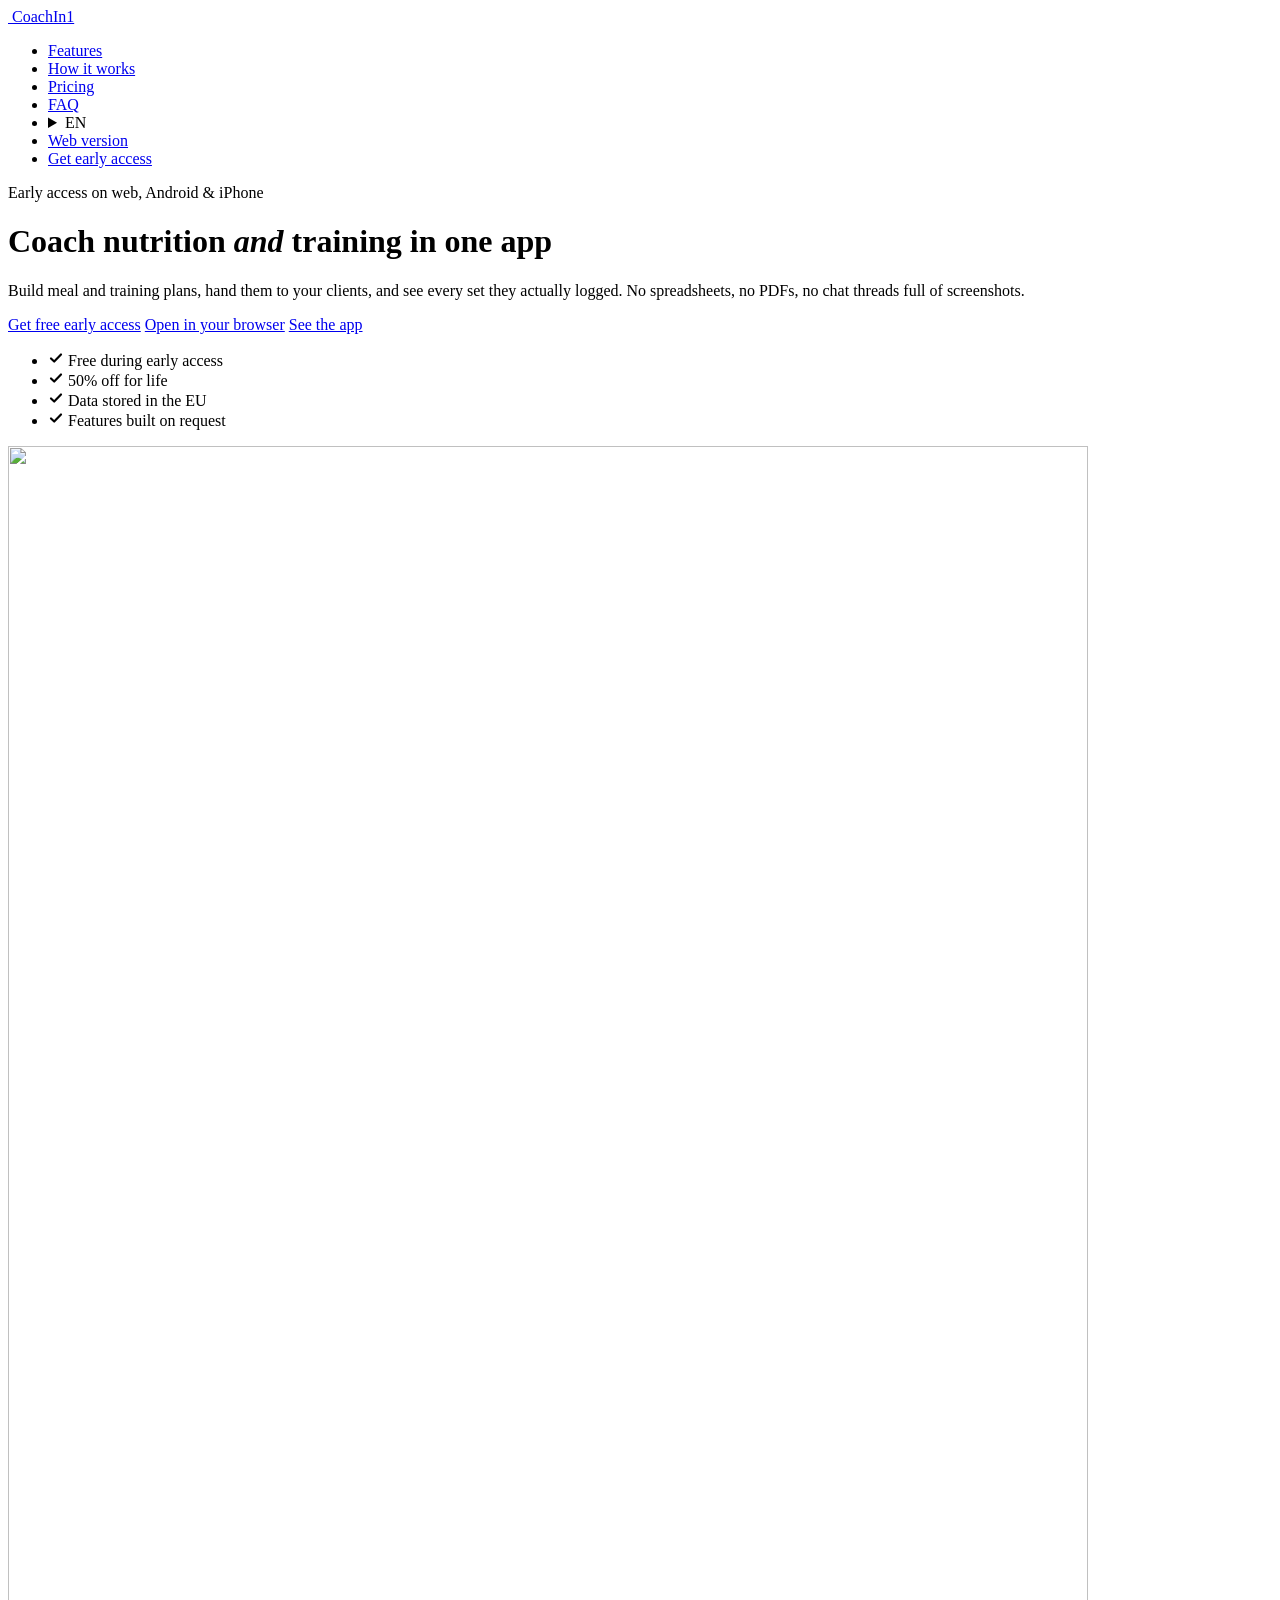
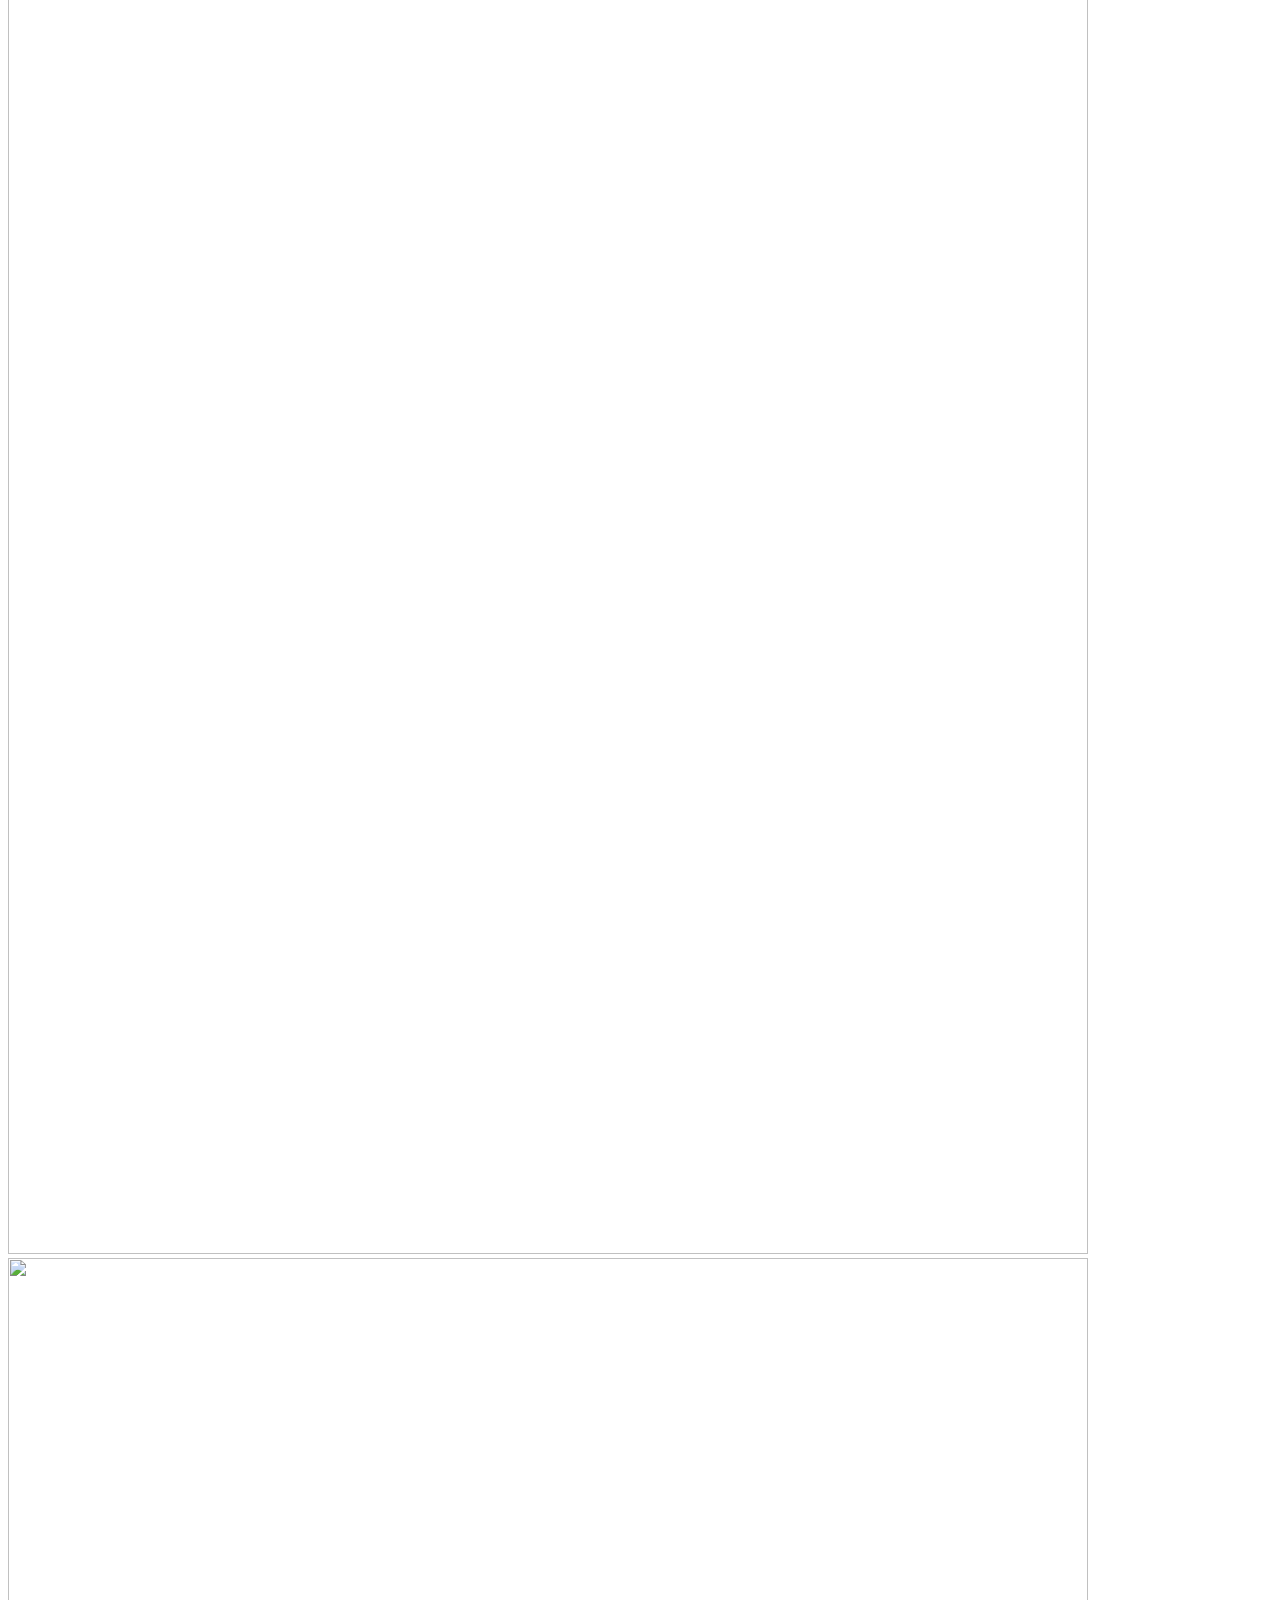
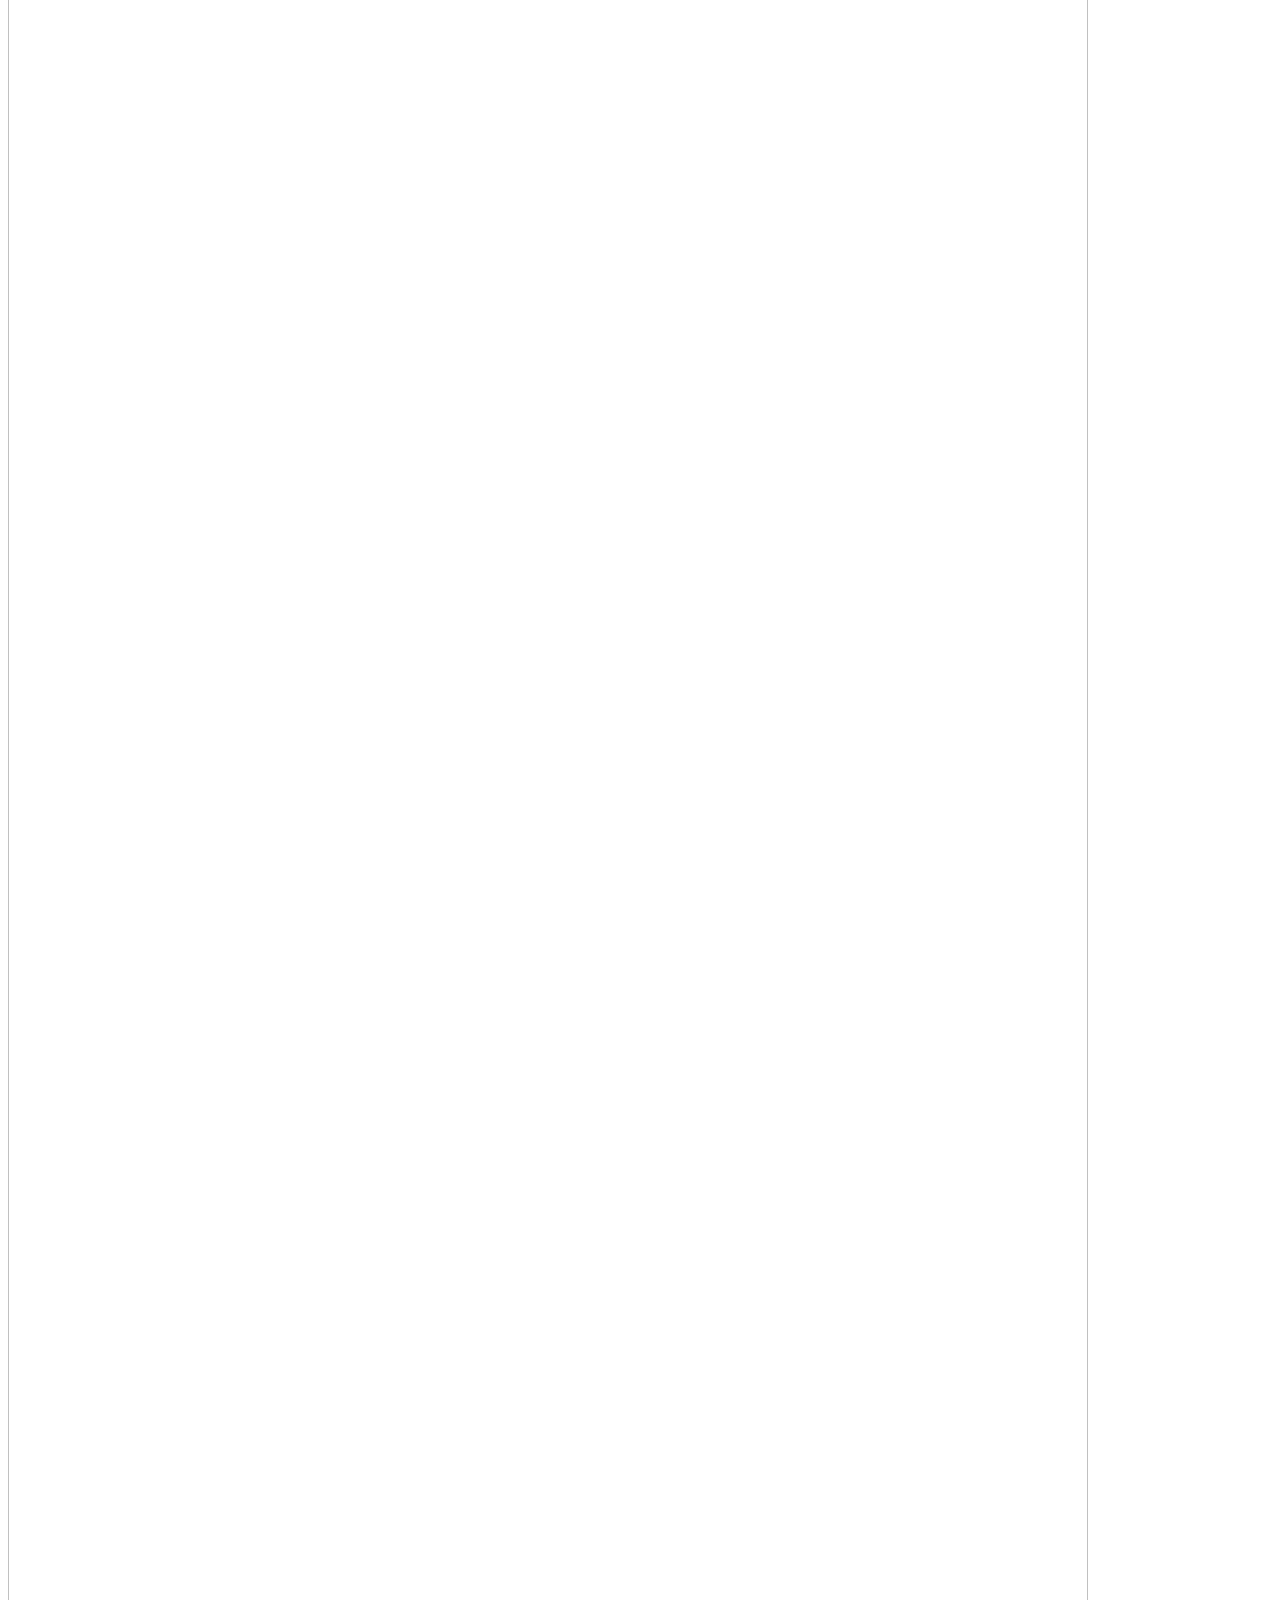
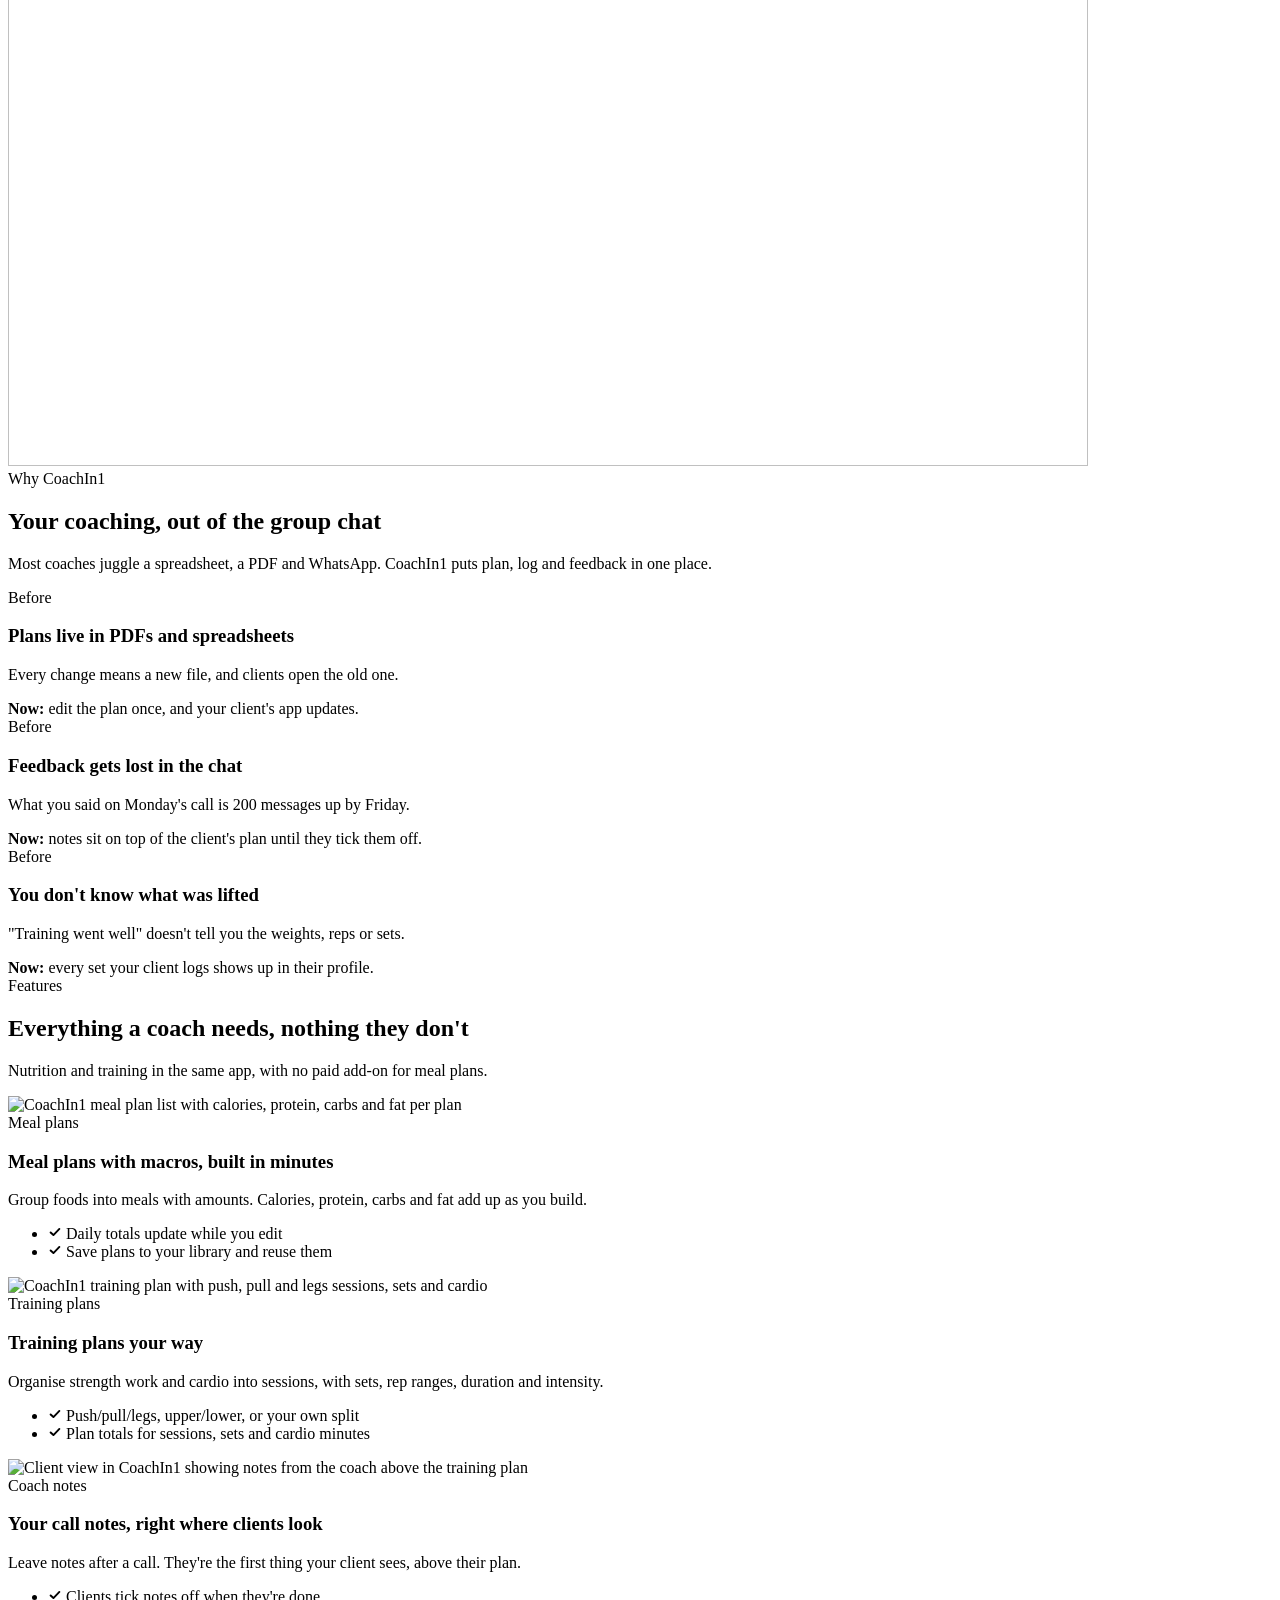
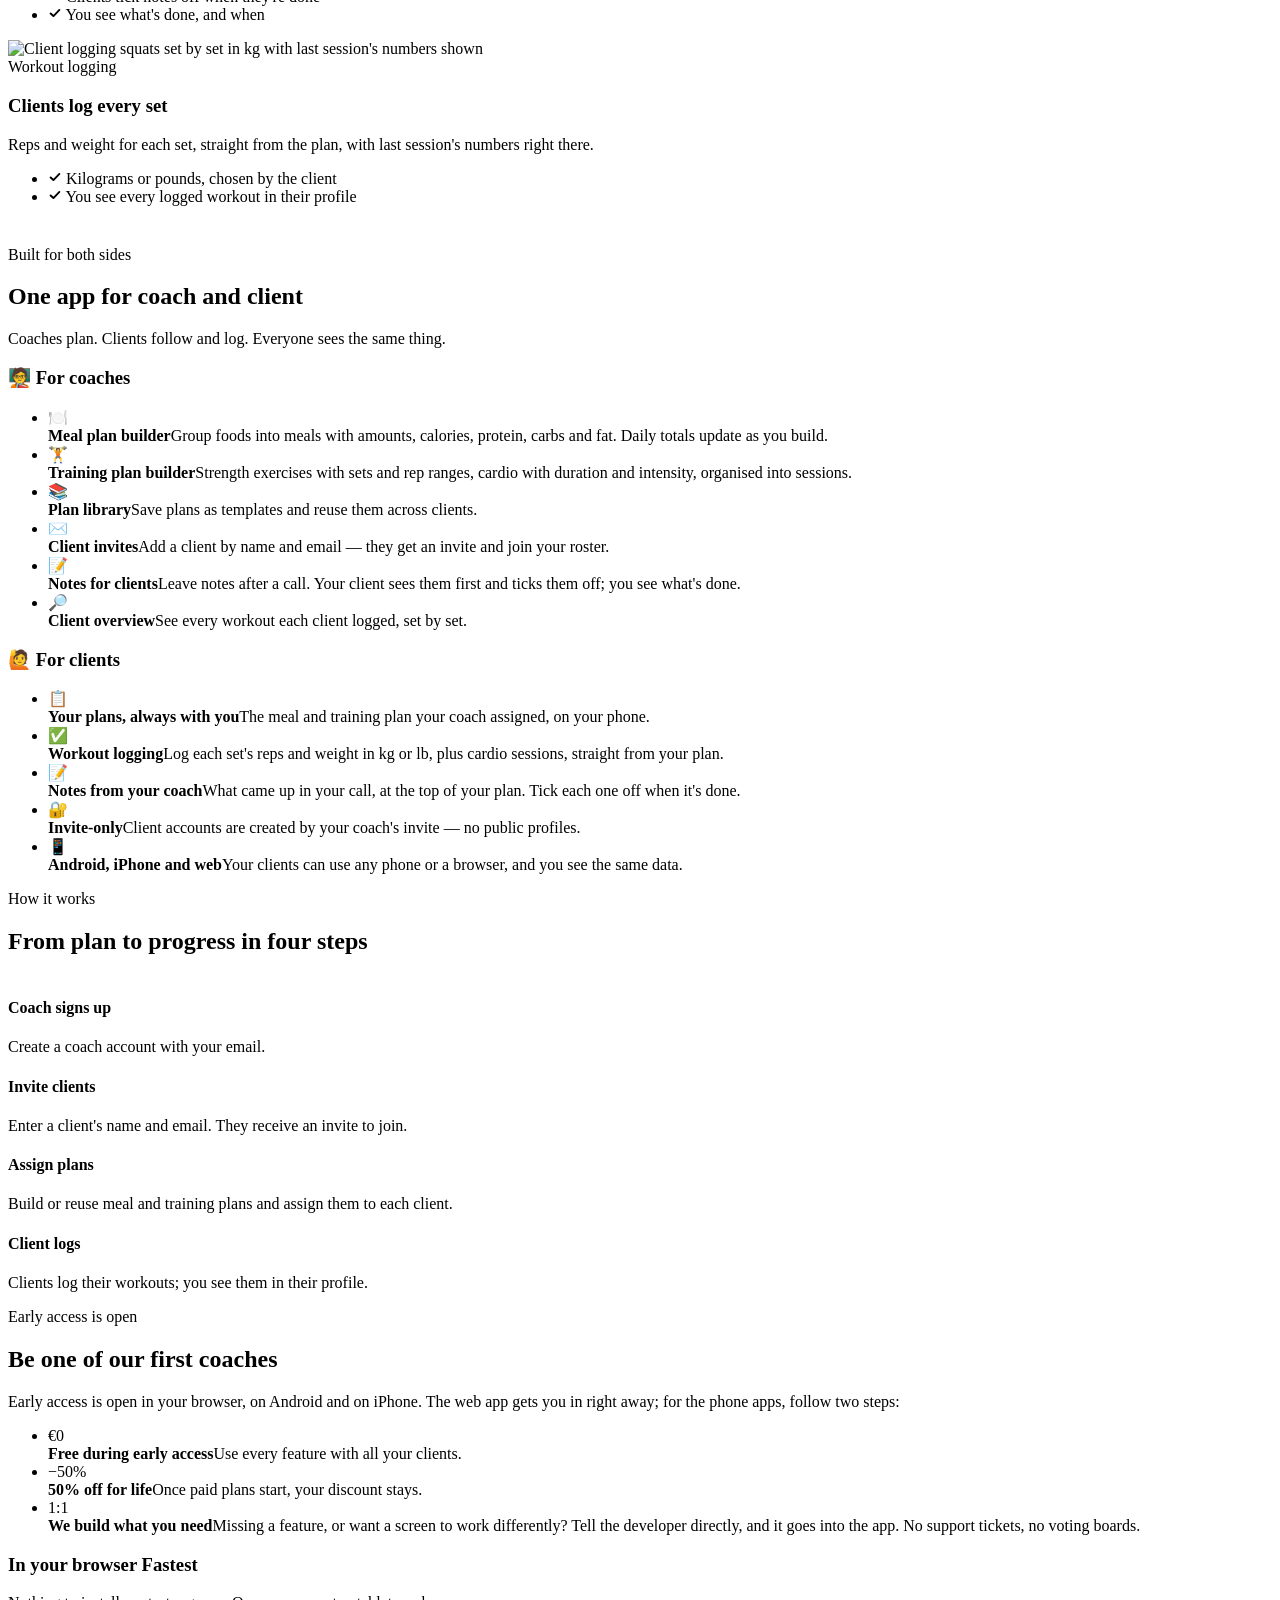
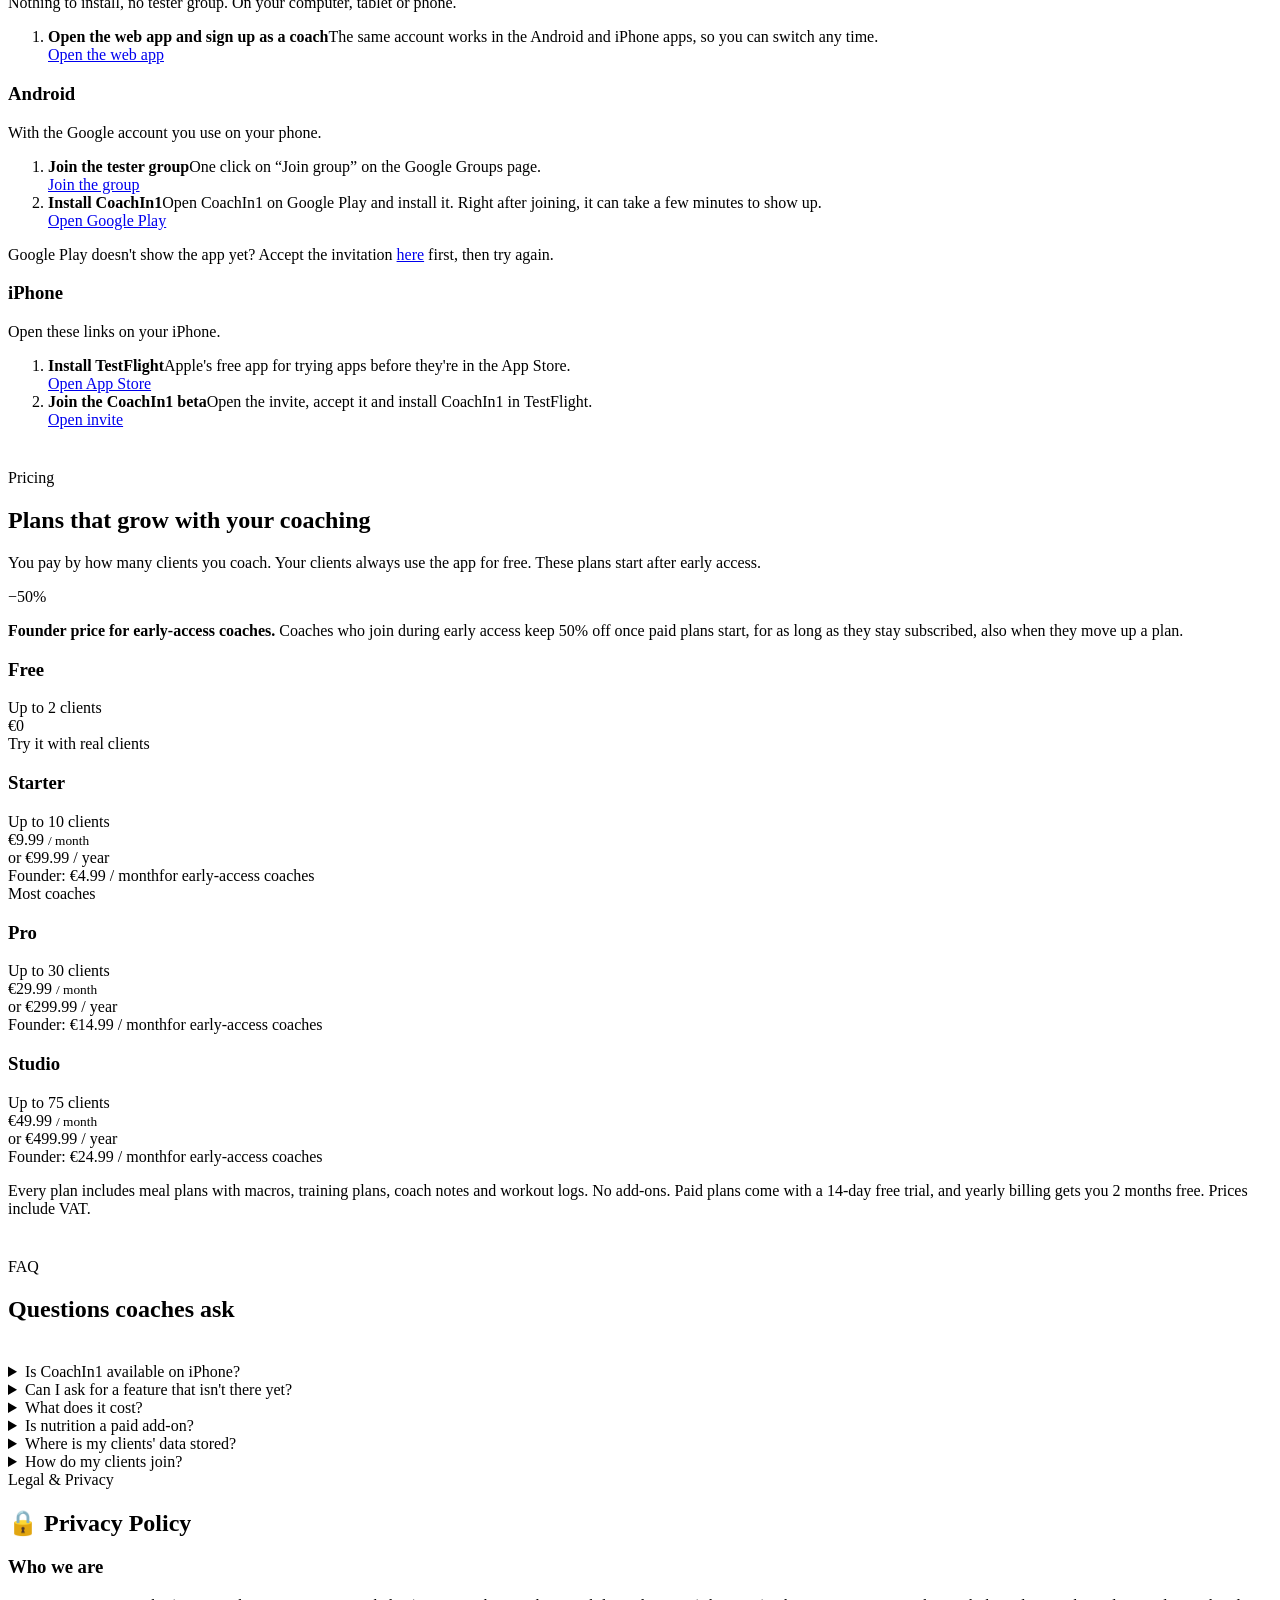
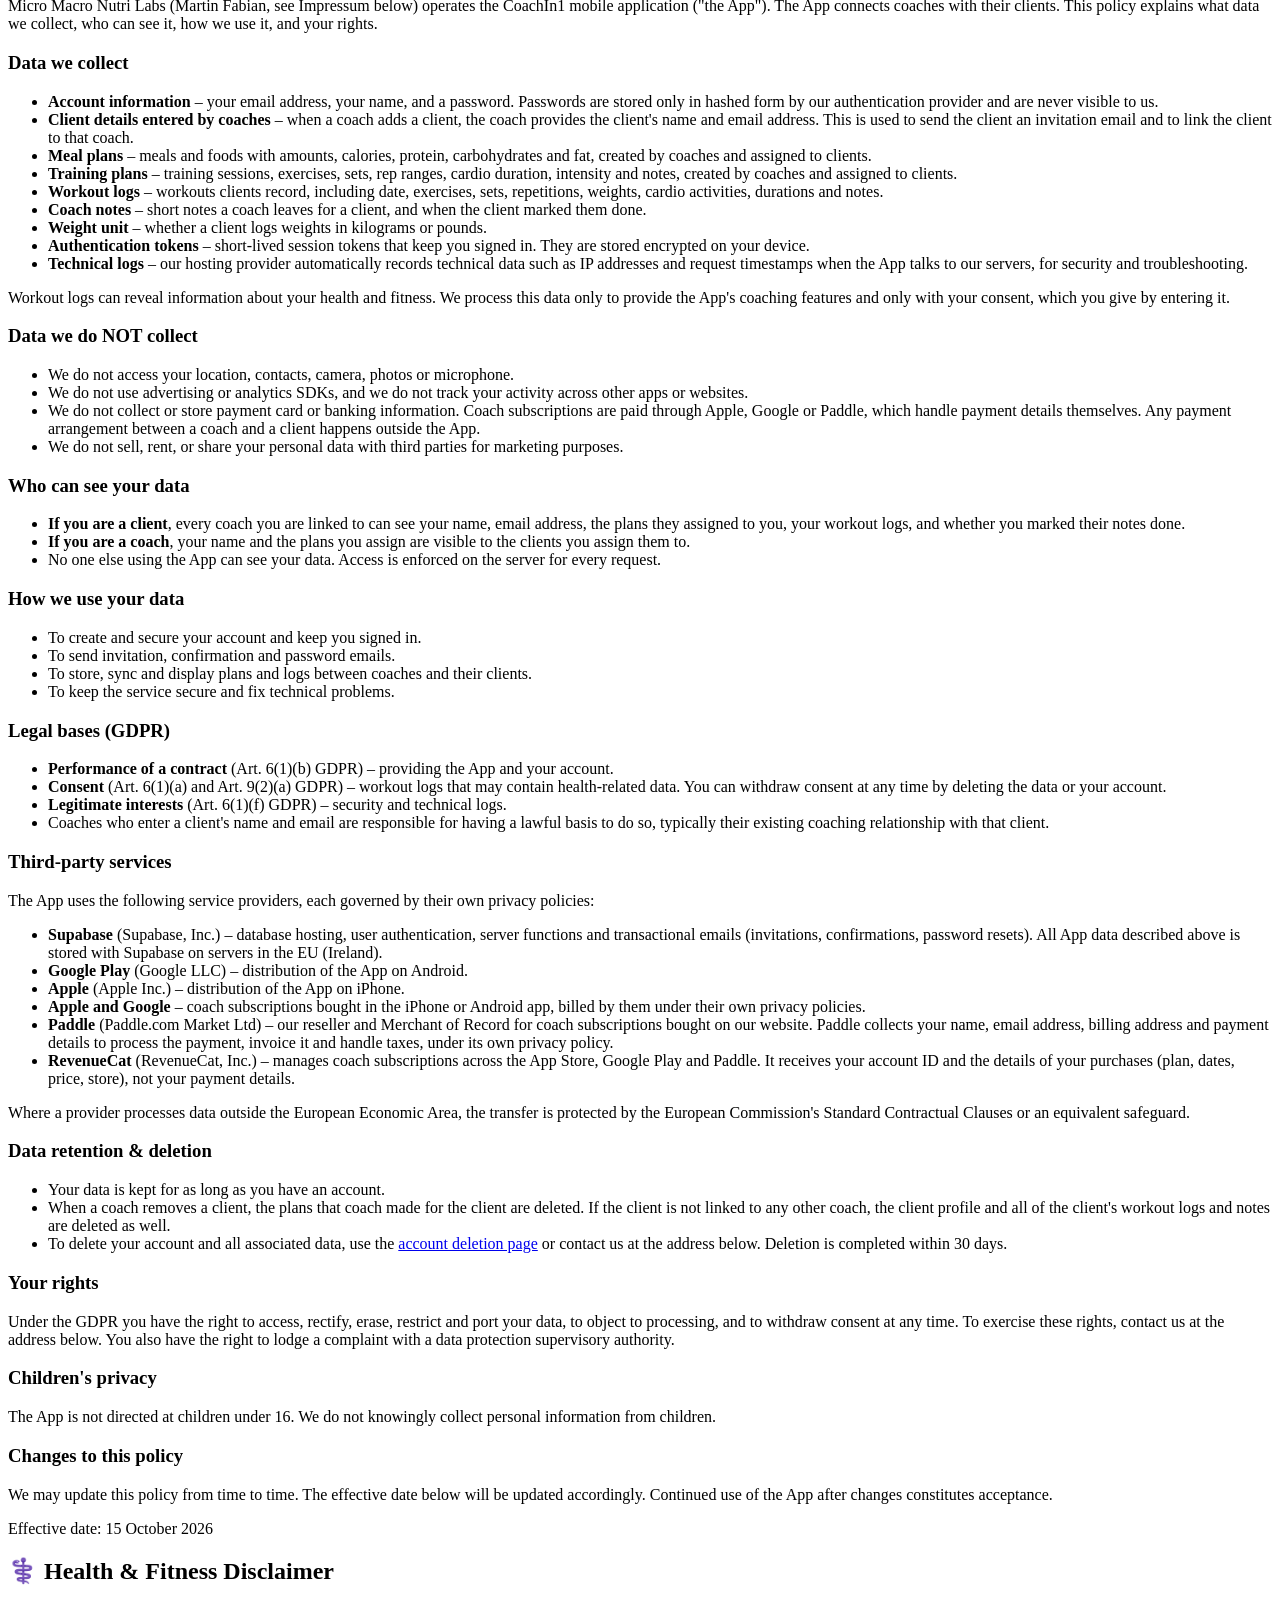
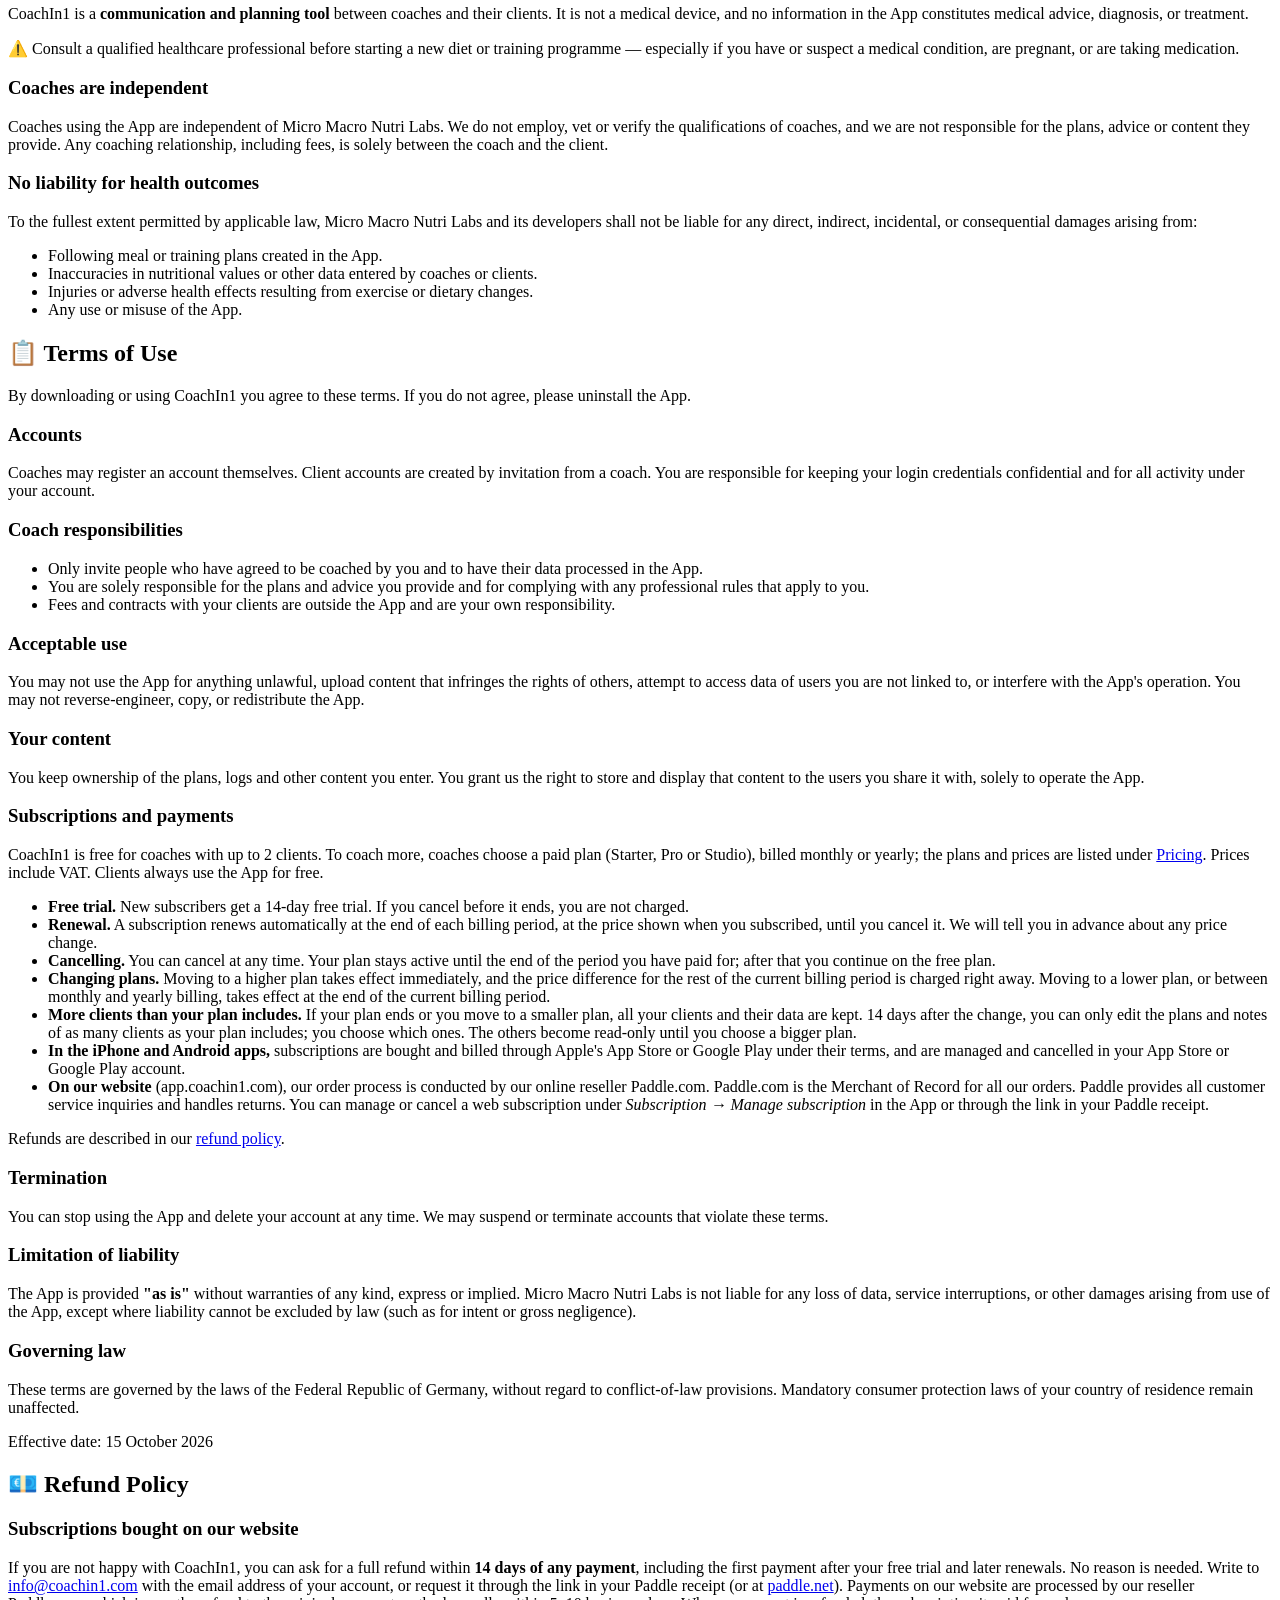
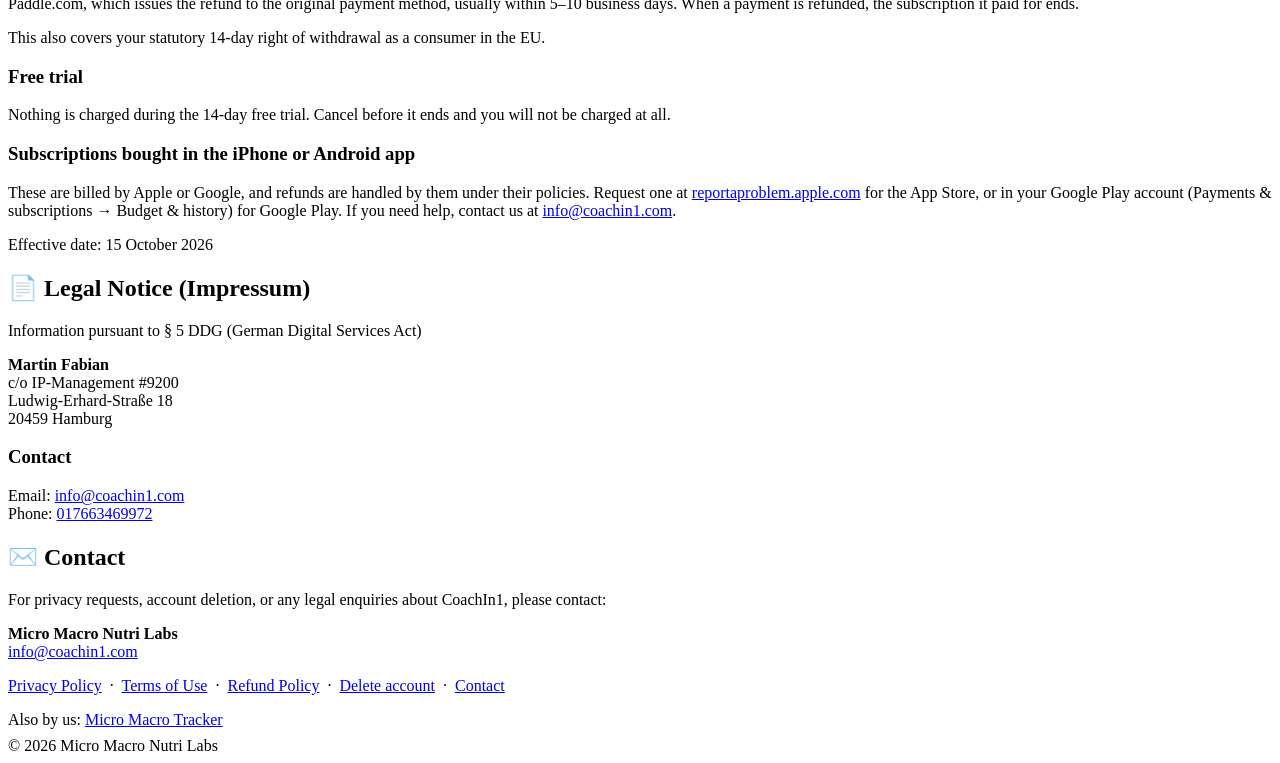
==== public/index.html @ cc1dd692 "Add subscription terms and a refund policy for web payments through Paddle - Terms of Use: subscript" ====
<!DOCTYPE html>
<html lang="en">
<head>
  <meta charset="UTF-8" />
  <meta name="viewport" content="width=device-width, initial-scale=1.0" />
  <title>CoachIn1 – Nutrition &amp; Training Coaching App for Coaches</title>
  <meta name="description" content="CoachIn1 lets fitness and nutrition coaches build meal and training plans, assign them to clients, and see every workout their clients log. Early access on the web, Android and iPhone, free while it lasts." />
  <meta name="theme-color" content="#0b1a16" />

  <link rel="canonical" href="https://coachin1.com/" />
  <link rel="alternate" hreflang="en" href="https://coachin1.com/" />
  <link rel="alternate" hreflang="de" href="https://coachin1.com/de/" />
  <link rel="alternate" hreflang="cs" href="https://coachin1.com/cs/" />
  <link rel="alternate" hreflang="sk" href="https://coachin1.com/sk/" />
  <link rel="alternate" hreflang="x-default" href="https://coachin1.com/" />
  <script>
    // First visit to the English page: show the visitor's language if we have it. A language picked in the menu
    // is remembered and always wins. Search engines don't run this, so they see every version via hreflang.
    (function () {
      try {
        var pages = { en: null, de: '/de/', cs: '/cs/', sk: '/sk/' };
        var lang = localStorage.getItem('coachin1-lang');
        if (!lang) {
          var prefs = navigator.languages || [navigator.language];
          for (var i = 0; i < prefs.length; i++) {
            var code = String(prefs[i] || '').slice(0, 2).toLowerCase();
            if (code in pages) { lang = code; break; }
          }
        }
        if (lang && pages[lang]) location.replace(pages[lang] + location.hash);
      } catch (e) {}
    })();
  </script>
  <link rel="icon" href="/icon.png" />
  <link rel="preload" as="image" href="/img/coach-client.webp" imagesrcset="/img/coach-client-300.webp 300w, /img/coach-client-600.webp 600w, /img/coach-client-900.webp 900w, /img/coach-client.webp 1080w" imagesizes="(max-width: 420px) 360px, 540px" />

  <meta property="og:type" content="website" />
  <meta property="og:site_name" content="CoachIn1" />
  <meta property="og:title" content="CoachIn1 – Coach your clients' nutrition and training in one app" />
  <meta property="og:description" content="Build meal and training plans, invite clients by email, and see every set they log. Early access on the web, Android and iPhone." />
  <meta property="og:url" content="https://coachin1.com/" />
  <meta property="og:image" content="https://coachin1.com/icon.png" />
  <meta name="twitter:card" content="summary" />
  <meta name="twitter:title" content="CoachIn1" />
  <meta name="twitter:description" content="Nutrition and training coaching app for coaches and their clients. Early access on the web, Android and iPhone." />
  <meta name="twitter:image" content="https://coachin1.com/icon.png" />

  <script type="application/ld+json">
  {
    "@context": "https://schema.org",
    "@type": "MobileApplication",
    "name": "CoachIn1",
    "operatingSystem": "Web, Android, iOS",
    "applicationCategory": "HealthApplication",
    "url": "https://coachin1.com/",
    "image": "https://coachin1.com/icon.png",
    "screenshot": [
      "https://coachin1.com/img/coach-client.webp",
      "https://coachin1.com/img/meal-plans.webp",
      "https://coachin1.com/img/training-plan.webp",
      "https://coachin1.com/img/workout-log.webp"
    ],
    "description": "CoachIn1 is a coaching app for nutrition and fitness coaches, available in early access on the web, Android and iPhone. Coaches build meal plans (foods with calories, protein, carbs and fat) and training plans (strength and cardio sessions), invite clients by email and assign plans to them. Clients follow their plans and log workouts set by set in kg or lb, so their coach sees what was actually trained. Coaches can leave notes for clients, which clients tick off when done. Nutrition and training are included in one app, and data is stored in the EU.",
    "featureList": [
      "Meal plan builder with macros",
      "Training plan builder (strength & cardio)",
      "Reusable plan library",
      "Client invites by email",
      "Workout logging (sets, reps, weight in kg or lb, cardio)",
      "Coach notes for clients",
      "Coach view of client logs",
      "Data stored in the EU"
    ],
    "offers": {
      "@type": "AggregateOffer",
      "lowPrice": "0",
      "highPrice": "49.99",
      "priceCurrency": "EUR",
      "offerCount": "4",
      "description": "Free for up to 2 clients; Starter €9.99, Pro €29.99 and Studio €49.99 per month for up to 10, 30 and 75 clients. Free during early access; coaches who join during early access keep 50% off while subscribed."
    },
    "publisher": {
      "@type": "Organization",
      "name": "Micro Macro Nutri Labs",
      "url": "https://micromacronutrilabs.com/"
    }
  }
  </script>

  <script type="application/ld+json">
  {
    "@context": "https://schema.org",
    "@type": "FAQPage",
    "mainEntity": [
      {
        "@type": "Question",
        "name": "Is CoachIn1 available on iPhone?",
        "acceptedAnswer": { "@type": "Answer", "text": "Yes. Early access is open on both Android and iPhone, for coaches and their clients. You can also use it in your browser at app.coachin1.com, with nothing to install." }
      },
      {
        "@type": "Question",
        "name": "Can I ask for a feature that isn't there yet?",
        "acceptedAnswer": { "@type": "Answer", "text": "Yes. You talk to the developer directly, not to a support queue. Tell us which feature, screen or design change your coaching needs, and we build it into CoachIn1. Early-access coaches decide what comes next." }
      },
      {
        "@type": "Question",
        "name": "What does CoachIn1 cost?",
        "acceptedAnswer": { "@type": "Answer", "text": "CoachIn1 is free during early access. After that, coaches pay by how many clients they coach: free for up to 2 clients, then €9.99, €29.99 or €49.99 a month for up to 10, 30 or 75 clients. Coaches who join during early access keep 50% off for as long as they stay subscribed." }
      },
      {
        "@type": "Question",
        "name": "Is nutrition coaching a paid add-on?",
        "acceptedAnswer": { "@type": "Answer", "text": "No. Meal plans with macros and training plans are both part of CoachIn1." }
      },
      {
        "@type": "Question",
        "name": "Where is CoachIn1 data stored?",
        "acceptedAnswer": { "@type": "Answer", "text": "CoachIn1 data is stored with Supabase in the EU (Ireland), and the app is operated from Germany under the GDPR." }
      },
      {
        "@type": "Question",
        "name": "How do clients join CoachIn1?",
        "acceptedAnswer": { "@type": "Answer", "text": "The coach adds a client by name and email. The client gets an invite, installs the app and sees the plans their coach assigned." }
      }
    ]
  }
  </script>

  <link rel="stylesheet" href="/style.css" />
</head>
<body>

<svg width="0" height="0" style="position:absolute" aria-hidden="true">
  <symbol id="tick" viewBox="0 0 16 16"><path d="M3 8.5l3.2 3L13 4.5" fill="none" stroke="currentColor" stroke-width="2.2" stroke-linecap="round" stroke-linejoin="round"/></symbol>
</svg>

<nav>
  <div class="container">
    <a href="#" class="nav-brand"><img src="/icon.png" alt="" /> CoachIn1</a>
    <ul class="nav-links">
      <li class="hide-mobile"><a href="#features">Features</a></li>
      <li class="hide-mobile"><a href="#how-it-works">How it works</a></li>
      <li class="hide-mobile"><a href="#pricing">Pricing</a></li>
      <li class="hide-mobile"><a href="#faq">FAQ</a></li>
      <li>
        <details class="lang">
          <summary aria-label="Language">EN</summary>
          <div class="lang-menu">
            <a href="/" hreflang="en" lang="en" aria-current="page">English</a>
            <a href="/de/" hreflang="de" lang="de">Deutsch</a>
            <a href="/cs/" hreflang="cs" lang="cs">Čeština</a>
            <a href="/sk/" hreflang="sk" lang="sk">Slovenčina</a>
          </div>
        </details>
      </li>
      <li class="hide-narrow"><a href="https://app.coachin1.com" class="btn btn-web btn-sm">Web version</a></li>
      <li><a href="#early-access" class="btn btn-primary btn-sm">Get early access</a></li>
    </ul>
  </div>
</nav>


<!-- ══════════════════════════════════════════════════════
     HERO
══════════════════════════════════════════════════════ -->
<header class="hero">
  <div class="container">
    <div class="hero-copy">
      <span class="badge"><span class="dot"></span> Early access on web, Android &amp; iPhone</span>
      <h1>Coach nutrition <em>and</em> training in one app</h1>
      <p class="lead">Build meal and training plans, hand them to your clients, and see every set they actually logged. No spreadsheets, no PDFs, no chat threads full of screenshots.</p>
      <div class="cta-row">
        <a href="#early-access" class="btn btn-primary">Get free early access</a>
        <a href="https://app.coachin1.com" class="btn btn-web">Open in your browser</a>
        <a href="#features" class="btn btn-ghost">See the app</a>
      </div>
      <ul class="perks">
        <li><svg width="16" height="16"><use href="#tick"/></svg> Free during early access</li>
        <li><svg width="16" height="16"><use href="#tick"/></svg> 50% off for life</li>
        <li><svg width="16" height="16"><use href="#tick"/></svg> Data stored in the EU</li>
        <li><svg width="16" height="16"><use href="#tick"/></svg> Features built on request</li>
      </ul>
    </div>
    <div class="hero-visual" aria-hidden="true">
      <div class="phone back"><img src="/img/clients.webp" srcset="/img/clients-300.webp 300w, /img/clients-600.webp 600w, /img/clients-900.webp 900w, /img/clients.webp 1080w" sizes="(max-width: 420px) 360px, 540px" alt="" width="1080" height="2408" /></div>
      <div class="phone front"><img src="/img/coach-client.webp" srcset="/img/coach-client-300.webp 300w, /img/coach-client-600.webp 600w, /img/coach-client-900.webp 900w, /img/coach-client.webp 1080w" sizes="(max-width: 420px) 360px, 540px" alt="" width="1080" height="2408" /></div>
    </div>
  </div>
</header>


<!-- ══════════════════════════════════════════════════════
     PROBLEM → SOLUTION
══════════════════════════════════════════════════════ -->
<section class="block">
  <div class="container">
    <div class="section-label">Why CoachIn1</div>
    <h2 class="section-title">Your coaching, out of the group chat</h2>
    <p class="section-sub">Most coaches juggle a spreadsheet, a PDF and WhatsApp. CoachIn1 puts plan, log and feedback in one place.</p>
    <div class="pains">
      <div class="pain">
        <div class="before">Before</div>
        <h3>Plans live in PDFs and spreadsheets</h3>
        <p>Every change means a new file, and clients open the old one.</p>
        <div class="after"><strong>Now:</strong> edit the plan once, and your client's app updates.</div>
      </div>
      <div class="pain">
        <div class="before">Before</div>
        <h3>Feedback gets lost in the chat</h3>
        <p>What you said on Monday's call is 200 messages up by Friday.</p>
        <div class="after"><strong>Now:</strong> notes sit on top of the client's plan until they tick them off.</div>
      </div>
      <div class="pain">
        <div class="before">Before</div>
        <h3>You don't know what was lifted</h3>
        <p>"Training went well" doesn't tell you the weights, reps or sets.</p>
        <div class="after"><strong>Now:</strong> every set your client logs shows up in their profile.</div>
      </div>
    </div>
  </div>
</section>


<!-- ══════════════════════════════════════════════════════
     FEATURE SHOWCASE
══════════════════════════════════════════════════════ -->
<section class="block showcase" id="features">
  <div class="container">
    <div class="section-label">Features</div>
    <h2 class="section-title">Everything a coach needs, nothing they don't</h2>
    <p class="section-sub">Nutrition and training in the same app, with no paid add-on for meal plans.</p>

    <div class="feature-row">
      <div class="feature-media"><div class="phone"><img src="/img/meal-plans.webp" srcset="/img/meal-plans-300.webp 300w, /img/meal-plans-600.webp 600w, /img/meal-plans-900.webp 900w, /img/meal-plans.webp 1080w" sizes="(max-width: 420px) 360px, 540px" alt="CoachIn1 meal plan list with calories, protein, carbs and fat per plan" width="1080" height="2408" loading="lazy" /></div></div>
      <div class="feature-copy">
        <div class="kicker">Meal plans</div>
        <h3>Meal plans with macros, built in minutes</h3>
        <p>Group foods into meals with amounts. Calories, protein, carbs and fat add up as you build.</p>
        <ul class="ticks">
          <li><svg width="14" height="14"><use href="#tick"/></svg> Daily totals update while you edit</li>
          <li><svg width="14" height="14"><use href="#tick"/></svg> Save plans to your library and reuse them</li>
        </ul>
      </div>
    </div>

    <div class="feature-row flip">
      <div class="feature-media"><div class="phone"><img src="/img/training-plan.webp" srcset="/img/training-plan-300.webp 300w, /img/training-plan-600.webp 600w, /img/training-plan-900.webp 900w, /img/training-plan.webp 1080w" sizes="(max-width: 420px) 360px, 540px" alt="CoachIn1 training plan with push, pull and legs sessions, sets and cardio" width="1080" height="2408" loading="lazy" /></div></div>
      <div class="feature-copy">
        <div class="kicker">Training plans</div>
        <h3>Training plans your way</h3>
        <p>Organise strength work and cardio into sessions, with sets, rep ranges, duration and intensity.</p>
        <ul class="ticks">
          <li><svg width="14" height="14"><use href="#tick"/></svg> Push/pull/legs, upper/lower, or your own split</li>
          <li><svg width="14" height="14"><use href="#tick"/></svg> Plan totals for sessions, sets and cardio minutes</li>
        </ul>
      </div>
    </div>

    <div class="feature-row">
      <div class="feature-media"><div class="phone"><img src="/img/client-plan.webp" srcset="/img/client-plan-300.webp 300w, /img/client-plan-600.webp 600w, /img/client-plan-900.webp 900w, /img/client-plan.webp 1080w" sizes="(max-width: 420px) 360px, 540px" alt="Client view in CoachIn1 showing notes from the coach above the training plan" width="1080" height="2408" loading="lazy" /></div></div>
      <div class="feature-copy">
        <div class="kicker">Coach notes</div>
        <h3>Your call notes, right where clients look</h3>
        <p>Leave notes after a call. They're the first thing your client sees, above their plan.</p>
        <ul class="ticks">
          <li><svg width="14" height="14"><use href="#tick"/></svg> Clients tick notes off when they're done</li>
          <li><svg width="14" height="14"><use href="#tick"/></svg> You see what's done, and when</li>
        </ul>
      </div>
    </div>

    <div class="feature-row flip">
      <div class="feature-media"><div class="phone"><img src="/img/workout-log.webp" srcset="/img/workout-log-300.webp 300w, /img/workout-log-600.webp 600w, /img/workout-log-900.webp 900w, /img/workout-log.webp 1080w" sizes="(max-width: 420px) 360px, 540px" alt="Client logging squats set by set in kg with last session's numbers shown" width="1080" height="2408" loading="lazy" /></div></div>
      <div class="feature-copy">
        <div class="kicker">Workout logging</div>
        <h3>Clients log every set</h3>
        <p>Reps and weight for each set, straight from the plan, with last session's numbers right there.</p>
        <ul class="ticks">
          <li><svg width="14" height="14"><use href="#tick"/></svg> Kilograms or pounds, chosen by the client</li>
          <li><svg width="14" height="14"><use href="#tick"/></svg> You see every logged workout in their profile</li>
        </ul>
      </div>
    </div>
  </div>
</section>


<!-- ══════════════════════════════════════════════════════
     ROLES
══════════════════════════════════════════════════════ -->
<section class="block" style="padding-top:24px;">
  <div class="container">
    <div class="section-label">Built for both sides</div>
    <h2 class="section-title">One app for coach and client</h2>
    <p class="section-sub">Coaches plan. Clients follow and log. Everyone sees the same thing.</p>

    <div class="roles">
      <div class="role-card">
        <h3>🧑‍🏫 For coaches</h3>
        <ul class="role-list">
          <li><span class="ic">🍽️</span><div><strong>Meal plan builder</strong><span class="d">Group foods into meals with amounts, calories, protein, carbs and fat. Daily totals update as you build.</span></div></li>
          <li><span class="ic">🏋️</span><div><strong>Training plan builder</strong><span class="d">Strength exercises with sets and rep ranges, cardio with duration and intensity, organised into sessions.</span></div></li>
          <li><span class="ic">📚</span><div><strong>Plan library</strong><span class="d">Save plans as templates and reuse them across clients.</span></div></li>
          <li><span class="ic">✉️</span><div><strong>Client invites</strong><span class="d">Add a client by name and email — they get an invite and join your roster.</span></div></li>
          <li><span class="ic">📝</span><div><strong>Notes for clients</strong><span class="d">Leave notes after a call. Your client sees them first and ticks them off; you see what's done.</span></div></li>
          <li><span class="ic">🔎</span><div><strong>Client overview</strong><span class="d">See every workout each client logged, set by set.</span></div></li>
        </ul>
      </div>

      <div class="role-card">
        <h3>🙋 For clients</h3>
        <ul class="role-list">
          <li><span class="ic">📋</span><div><strong>Your plans, always with you</strong><span class="d">The meal and training plan your coach assigned, on your phone.</span></div></li>
          <li><span class="ic">✅</span><div><strong>Workout logging</strong><span class="d">Log each set's reps and weight in kg or lb, plus cardio sessions, straight from your plan.</span></div></li>
          <li><span class="ic">📝</span><div><strong>Notes from your coach</strong><span class="d">What came up in your call, at the top of your plan. Tick each one off when it's done.</span></div></li>
          <li><span class="ic">🔐</span><div><strong>Invite-only</strong><span class="d">Client accounts are created by your coach's invite — no public profiles.</span></div></li>
          <li><span class="ic">📱</span><div><strong>Android, iPhone and web</strong><span class="d">Your clients can use any phone or a browser, and you see the same data.</span></div></li>
        </ul>
      </div>
    </div>
  </div>
</section>


<!-- ══════════════════════════════════════════════════════
     HOW IT WORKS
══════════════════════════════════════════════════════ -->
<section class="block steps-section" id="how-it-works">
  <div class="container">
    <div class="section-label">How it works</div>
    <h2 class="section-title" style="margin-bottom:44px;">From plan to progress in four steps</h2>
    <div class="steps">
      <div class="step"><h4>Coach signs up</h4><p>Create a coach account with your email.</p></div>
      <div class="step"><h4>Invite clients</h4><p>Enter a client's name and email. They receive an invite to join.</p></div>
      <div class="step"><h4>Assign plans</h4><p>Build or reuse meal and training plans and assign them to each client.</p></div>
      <div class="step"><h4>Client logs</h4><p>Clients log their workouts; you see them in their profile.</p></div>
    </div>
  </div>
</section>


<!-- ══════════════════════════════════════════════════════
     EARLY ACCESS
══════════════════════════════════════════════════════ -->
<section class="block" id="early-access">
  <div class="container">
    <div class="offer">
      <div>
        <span class="badge"><span class="dot"></span> Early access is open</span>
        <h2>Be one of our first coaches</h2>
        <p>Early access is open in your browser, on Android and on iPhone. The web app gets you in right away; for the phone apps, follow two steps:</p>
      </div>
      <ul class="offer-list">
        <li><span class="big">€0</span><div><strong>Free during early access</strong><span>Use every feature with all your clients.</span></div></li>
        <li><span class="big">−50%</span><div><strong>50% off for life</strong><span>Once paid plans start, your discount stays.</span></div></li>
        <li><span class="big">1:1</span><div><strong>We build what you need</strong><span>Missing a feature, or want a screen to work differently? Tell the developer directly, and it goes into the app. No support tickets, no voting boards.</span></div></li>
      </ul>
      <div class="platforms">
        <div class="platform platform-web">
          <h3>In your browser <span class="platform-tag">Fastest</span></h3>
          <p class="platform-sub">Nothing to install, no tester group. On your computer, tablet or phone.</p>
          <ol class="join-steps">
            <li><div><strong>Open the web app and sign up as a coach</strong><span>The same account works in the Android and iPhone apps, so you can switch any time.</span></div><a class="btn btn-primary btn-sm" href="https://app.coachin1.com" target="_blank" rel="noopener">Open the web app</a></li>
          </ol>
        </div>
        <div class="platform">
          <h3>Android</h3>
          <p class="platform-sub">With the Google account you use on your phone.</p>
          <ol class="join-steps">
            <li><div><strong>Join the tester group</strong><span>One click on “Join group” on the Google Groups page.</span></div><a class="btn btn-primary btn-sm" href="https://groups.google.com/g/coachin1earlyaccess" target="_blank" rel="noopener">Join the group</a></li>
            <li><div><strong>Install CoachIn1</strong><span>Open CoachIn1 on Google Play and install it. Right after joining, it can take a few minutes to show up.</span></div><a class="btn btn-primary btn-sm" href="https://play.google.com/store/apps/details?id=com.martin.fabian2005.CoachIn1" target="_blank" rel="noopener">Open Google Play</a></li>
          </ol>
          <p class="fine">Google Play doesn't show the app yet? Accept the invitation <a href="https://play.google.com/apps/testing/com.martin.fabian2005.CoachIn1" target="_blank" rel="noopener">here</a> first, then try again.</p>
        </div>
        <div class="platform">
          <h3>iPhone</h3>
          <p class="platform-sub">Open these links on your iPhone.</p>
          <ol class="join-steps">
            <li><div><strong>Install TestFlight</strong><span>Apple's free app for trying apps before they're in the App Store.</span></div><a class="btn btn-primary btn-sm" href="https://apps.apple.com/app/testflight/id899247664" target="_blank" rel="noopener">Open App Store</a></li>
            <li><div><strong>Join the CoachIn1 beta</strong><span>Open the invite, accept it and install CoachIn1 in TestFlight.</span></div><a class="btn btn-primary btn-sm" href="https://testflight.apple.com/join/tNa2wwnq" target="_blank" rel="noopener">Open invite</a></li>
          </ol>
        </div>
      </div>
    </div>
  </div>
</section>


<!-- ══════════════════════════════════════════════════════
     PRICING
══════════════════════════════════════════════════════ -->
<section class="block" id="pricing" style="padding-top:24px;">
  <div class="container">
    <div class="section-label">Pricing</div>
    <h2 class="section-title">Plans that grow with your coaching</h2>
    <p class="section-sub">You pay by how many clients you coach. Your clients always use the app for free. These plans start after early access.</p>

    <div class="founder-banner">
      <span class="big">−50%</span>
      <p><strong>Founder price for early-access coaches.</strong> Coaches who join during early access keep 50% off once paid plans start, for as long as they stay subscribed, also when they move up a plan.</p>
    </div>

    <div class="plans">
      <div class="plan">
        <h3>Free</h3>
        <div class="clients">Up to 2 clients</div>
        <div class="price">€0</div>
        <div class="yearly">Try it with real clients</div>
      </div>
      <div class="plan">
        <h3>Starter</h3>
        <div class="clients">Up to 10 clients</div>
        <div class="price">€9.99 <small>/ month</small></div>
        <div class="yearly">or €99.99 / year</div>
        <div class="founder">Founder: €4.99 / month<span>for early-access coaches</span></div>
      </div>
      <div class="plan featured">
        <span class="tag">Most coaches</span>
        <h3>Pro</h3>
        <div class="clients">Up to 30 clients</div>
        <div class="price">€29.99 <small>/ month</small></div>
        <div class="yearly">or €299.99 / year</div>
        <div class="founder">Founder: €14.99 / month<span>for early-access coaches</span></div>
      </div>
      <div class="plan">
        <h3>Studio</h3>
        <div class="clients">Up to 75 clients</div>
        <div class="price">€49.99 <small>/ month</small></div>
        <div class="yearly">or €499.99 / year</div>
        <div class="founder">Founder: €24.99 / month<span>for early-access coaches</span></div>
      </div>
    </div>

    <p class="plans-note">Every plan includes meal plans with macros, training plans, coach notes and workout logs. No add-ons. Paid plans come with a 14-day free trial, and yearly billing gets you 2 months free. Prices include VAT.</p>
  </div>
</section>


<!-- ══════════════════════════════════════════════════════
     FAQ
══════════════════════════════════════════════════════ -->
<section class="block" id="faq" style="padding-top:24px;">
  <div class="container">
    <div class="section-label">FAQ</div>
    <h2 class="section-title" style="margin-bottom:40px;">Questions coaches ask</h2>
    <div class="faq">
      <details>
        <summary>Is CoachIn1 available on iPhone?</summary>
        <p>Yes. Early access is open on both Android and iPhone, for coaches and their clients. You can also use it in your browser at app.coachin1.com, with nothing to install.</p>
      </details>
      <details>
        <summary>Can I ask for a feature that isn't there yet?</summary>
        <p>Yes. You talk to the developer directly, not to a support queue. Tell us which feature, screen or design change your coaching needs, and we build it into CoachIn1. Early-access coaches decide what comes next.</p>
      </details>
      <details>
        <summary>What does it cost?</summary>
        <p>CoachIn1 is free during early access. After that, coaches pay by how many clients they coach: free for up to 2 clients, then €9.99, €29.99 or €49.99 a month for up to 10, 30 or 75 clients. Coaches who join during early access keep 50% off for as long as they stay subscribed. See <a href="#pricing">pricing</a>.</p>
      </details>
      <details>
        <summary>Is nutrition a paid add-on?</summary>
        <p>No. Meal plans with macros and training plans are both part of CoachIn1.</p>
      </details>
      <details>
        <summary>Where is my clients' data stored?</summary>
        <p>With Supabase in the EU (Ireland). CoachIn1 is operated from Germany under the GDPR. Details are in the <a href="#privacy-policy">privacy policy</a>.</p>
      </details>
      <details>
        <summary>How do my clients join?</summary>
        <p>You add a client by name and email. They get an invite, install the app and see the plans you assigned.</p>
      </details>
    </div>
  </div>
</section>


<!-- ══════════════════════════════════════════════════════
     LEGAL
══════════════════════════════════════════════════════ -->
<div class="legal-wrapper" id="legal">
  <div class="legal-title">Legal &amp; Privacy</div>

  <!-- Privacy Policy -->
  <section class="legal-card" id="privacy-policy">
    <h2>🔒 Privacy Policy</h2>

    <h3>Who we are</h3>
    <p>Micro Macro Nutri Labs (Martin Fabian, see Impressum below) operates the CoachIn1 mobile application ("the App"). The App connects coaches with their clients. This policy explains what data we collect, who can see it, how we use it, and your rights.</p>

    <h3>Data we collect</h3>
    <ul>
      <li><strong>Account information</strong> – your email address, your name, and a password. Passwords are stored only in hashed form by our authentication provider and are never visible to us.</li>
      <li><strong>Client details entered by coaches</strong> – when a coach adds a client, the coach provides the client's name and email address. This is used to send the client an invitation email and to link the client to that coach.</li>
      <li><strong>Meal plans</strong> – meals and foods with amounts, calories, protein, carbohydrates and fat, created by coaches and assigned to clients.</li>
      <li><strong>Training plans</strong> – training sessions, exercises, sets, rep ranges, cardio duration, intensity and notes, created by coaches and assigned to clients.</li>
      <li><strong>Workout logs</strong> – workouts clients record, including date, exercises, sets, repetitions, weights, cardio activities, durations and notes.</li>
      <li><strong>Coach notes</strong> – short notes a coach leaves for a client, and when the client marked them done.</li>
      <li><strong>Weight unit</strong> – whether a client logs weights in kilograms or pounds.</li>
      <li><strong>Authentication tokens</strong> – short-lived session tokens that keep you signed in. They are stored encrypted on your device.</li>
      <li><strong>Technical logs</strong> – our hosting provider automatically records technical data such as IP addresses and request timestamps when the App talks to our servers, for security and troubleshooting.</li>
    </ul>
    <p style="margin-top:10px;">Workout logs can reveal information about your health and fitness. We process this data only to provide the App's coaching features and only with your consent, which you give by entering it.</p>

    <h3>Data we do NOT collect</h3>
    <ul>
      <li>We do not access your location, contacts, camera, photos or microphone.</li>
      <li>We do not use advertising or analytics SDKs, and we do not track your activity across other apps or websites.</li>
      <li>We do not collect or store payment card or banking information. Coach subscriptions are paid through Apple, Google or Paddle, which handle payment details themselves. Any payment arrangement between a coach and a client happens outside the App.</li>
      <li>We do not sell, rent, or share your personal data with third parties for marketing purposes.</li>
    </ul>

    <h3>Who can see your data</h3>
    <ul>
      <li><strong>If you are a client</strong>, every coach you are linked to can see your name, email address, the plans they assigned to you, your workout logs, and whether you marked their notes done.</li>
      <li><strong>If you are a coach</strong>, your name and the plans you assign are visible to the clients you assign them to.</li>
      <li>No one else using the App can see your data. Access is enforced on the server for every request.</li>
    </ul>

    <h3>How we use your data</h3>
    <ul>
      <li>To create and secure your account and keep you signed in.</li>
      <li>To send invitation, confirmation and password emails.</li>
      <li>To store, sync and display plans and logs between coaches and their clients.</li>
      <li>To keep the service secure and fix technical problems.</li>
    </ul>

    <h3>Legal bases (GDPR)</h3>
    <ul>
      <li><strong>Performance of a contract</strong> (Art. 6(1)(b) GDPR) – providing the App and your account.</li>
      <li><strong>Consent</strong> (Art. 6(1)(a) and Art. 9(2)(a) GDPR) – workout logs that may contain health-related data. You can withdraw consent at any time by deleting the data or your account.</li>
      <li><strong>Legitimate interests</strong> (Art. 6(1)(f) GDPR) – security and technical logs.</li>
      <li>Coaches who enter a client's name and email are responsible for having a lawful basis to do so, typically their existing coaching relationship with that client.</li>
    </ul>

    <h3>Third-party services</h3>
    <p>The App uses the following service providers, each governed by their own privacy policies:</p>
    <ul>
      <li><strong>Supabase</strong> (Supabase, Inc.) – database hosting, user authentication, server functions and transactional emails (invitations, confirmations, password resets). All App data described above is stored with Supabase on servers in the EU (Ireland).</li>
      <li><strong>Google Play</strong> (Google LLC) – distribution of the App on Android.</li>
      <li><strong>Apple</strong> (Apple Inc.) – distribution of the App on iPhone.</li>
      <li><strong>Apple and Google</strong> – coach subscriptions bought in the iPhone or Android app, billed by them under their own privacy policies.</li>
      <li><strong>Paddle</strong> (Paddle.com Market Ltd) – our reseller and Merchant of Record for coach subscriptions bought on our website. Paddle collects your name, email address, billing address and payment details to process the payment, invoice it and handle taxes, under its own privacy policy.</li>
      <li><strong>RevenueCat</strong> (RevenueCat, Inc.) – manages coach subscriptions across the App Store, Google Play and Paddle. It receives your account ID and the details of your purchases (plan, dates, price, store), not your payment details.</li>
    </ul>
    <p style="margin-top:10px;">Where a provider processes data outside the European Economic Area, the transfer is protected by the European Commission's Standard Contractual Clauses or an equivalent safeguard.</p>

    <h3>Data retention &amp; deletion</h3>
    <ul>
      <li>Your data is kept for as long as you have an account.</li>
      <li>When a coach removes a client, the plans that coach made for the client are deleted. If the client is not linked to any other coach, the client profile and all of the client's workout logs and notes are deleted as well.</li>
      <li>To delete your account and all associated data, use the <a href="/account-deletion.html">account deletion page</a> or contact us at the address below. Deletion is completed within 30 days.</li>
    </ul>

    <h3>Your rights</h3>
    <p>Under the GDPR you have the right to access, rectify, erase, restrict and port your data, to object to processing, and to withdraw consent at any time. To exercise these rights, contact us at the address below. You also have the right to lodge a complaint with a data protection supervisory authority.</p>

    <h3>Children's privacy</h3>
    <p>The App is not directed at children under 16. We do not knowingly collect personal information from children.</p>

    <h3>Changes to this policy</h3>
    <p>We may update this policy from time to time. The effective date below will be updated accordingly. Continued use of the App after changes constitutes acceptance.</p>

    <p class="effective-date">Effective date: 15 October 2026</p>
  </section>

  <!-- Health Disclaimer -->
  <section class="legal-card" id="health-disclaimer">
    <h2>⚕️ Health &amp; Fitness Disclaimer</h2>

    <p>CoachIn1 is a <strong>communication and planning tool</strong> between coaches and their clients. It is not a medical device, and no information in the App constitutes medical advice, diagnosis, or treatment.</p>

    <div class="warning-box">
      ⚠️ Consult a qualified healthcare professional before starting a new diet or training programme — especially if you have or suspect a medical condition, are pregnant, or are taking medication.
    </div>

    <h3>Coaches are independent</h3>
    <p>Coaches using the App are independent of Micro Macro Nutri Labs. We do not employ, vet or verify the qualifications of coaches, and we are not responsible for the plans, advice or content they provide. Any coaching relationship, including fees, is solely between the coach and the client.</p>

    <h3>No liability for health outcomes</h3>
    <p>To the fullest extent permitted by applicable law, Micro Macro Nutri Labs and its developers shall not be liable for any direct, indirect, incidental, or consequential damages arising from:</p>
    <ul>
      <li>Following meal or training plans created in the App.</li>
      <li>Inaccuracies in nutritional values or other data entered by coaches or clients.</li>
      <li>Injuries or adverse health effects resulting from exercise or dietary changes.</li>
      <li>Any use or misuse of the App.</li>
    </ul>
  </section>

  <!-- Terms of Use -->
  <section class="legal-card" id="terms-of-use">
    <h2>📋 Terms of Use</h2>

    <p>By downloading or using CoachIn1 you agree to these terms. If you do not agree, please uninstall the App.</p>

    <h3>Accounts</h3>
    <p>Coaches may register an account themselves. Client accounts are created by invitation from a coach. You are responsible for keeping your login credentials confidential and for all activity under your account.</p>

    <h3>Coach responsibilities</h3>
    <ul>
      <li>Only invite people who have agreed to be coached by you and to have their data processed in the App.</li>
      <li>You are solely responsible for the plans and advice you provide and for complying with any professional rules that apply to you.</li>
      <li>Fees and contracts with your clients are outside the App and are your own responsibility.</li>
    </ul>

    <h3>Acceptable use</h3>
    <p>You may not use the App for anything unlawful, upload content that infringes the rights of others, attempt to access data of users you are not linked to, or interfere with the App's operation. You may not reverse-engineer, copy, or redistribute the App.</p>

    <h3>Your content</h3>
    <p>You keep ownership of the plans, logs and other content you enter. You grant us the right to store and display that content to the users you share it with, solely to operate the App.</p>

    <h3>Subscriptions and payments</h3>
    <p>CoachIn1 is free for coaches with up to 2 clients. To coach more, coaches choose a paid plan (Starter, Pro or Studio), billed monthly or yearly; the plans and prices are listed under <a href="#pricing">Pricing</a>. Prices include VAT. Clients always use the App for free.</p>
    <ul>
      <li><strong>Free trial.</strong> New subscribers get a 14-day free trial. If you cancel before it ends, you are not charged.</li>
      <li><strong>Renewal.</strong> A subscription renews automatically at the end of each billing period, at the price shown when you subscribed, until you cancel it. We will tell you in advance about any price change.</li>
      <li><strong>Cancelling.</strong> You can cancel at any time. Your plan stays active until the end of the period you have paid for; after that you continue on the free plan.</li>
      <li><strong>Changing plans.</strong> Moving to a higher plan takes effect immediately, and the price difference for the rest of the current billing period is charged right away. Moving to a lower plan, or between monthly and yearly billing, takes effect at the end of the current billing period.</li>
      <li><strong>More clients than your plan includes.</strong> If your plan ends or you move to a smaller plan, all your clients and their data are kept. 14 days after the change, you can only edit the plans and notes of as many clients as your plan includes; you choose which ones. The others become read-only until you choose a bigger plan.</li>
      <li><strong>In the iPhone and Android apps,</strong> subscriptions are bought and billed through Apple's App Store or Google Play under their terms, and are managed and cancelled in your App Store or Google Play account.</li>
      <li><strong>On our website</strong> (app.coachin1.com), our order process is conducted by our online reseller Paddle.com. Paddle.com is the Merchant of Record for all our orders. Paddle provides all customer service inquiries and handles returns. You can manage or cancel a web subscription under <em>Subscription → Manage subscription</em> in the App or through the link in your Paddle receipt.</li>
    </ul>
    <p>Refunds are described in our <a href="#refund-policy">refund policy</a>.</p>

    <h3>Termination</h3>
    <p>You can stop using the App and delete your account at any time. We may suspend or terminate accounts that violate these terms.</p>

    <h3>Limitation of liability</h3>
    <p>The App is provided <strong>"as is"</strong> without warranties of any kind, express or implied. Micro Macro Nutri Labs is not liable for any loss of data, service interruptions, or other damages arising from use of the App, except where liability cannot be excluded by law (such as for intent or gross negligence).</p>

    <h3>Governing law</h3>
    <p>These terms are governed by the laws of the Federal Republic of Germany, without regard to conflict-of-law provisions. Mandatory consumer protection laws of your country of residence remain unaffected.</p>

    <p class="effective-date">Effective date: 15 October 2026</p>
  </section>

  <!-- Refund policy -->
  <section class="legal-card" id="refund-policy">
    <h2>💶 Refund Policy</h2>

    <h3>Subscriptions bought on our website</h3>
    <p>If you are not happy with CoachIn1, you can ask for a full refund within <strong>14 days of any payment</strong>, including the first payment after your free trial and later renewals. No reason is needed. Write to <a href="mailto:info@coachin1.com?subject=CoachIn1%20refund">info@coachin1.com</a> with the email address of your account, or request it through the link in your Paddle receipt (or at <a href="https://paddle.net">paddle.net</a>). Payments on our website are processed by our reseller Paddle.com, which issues the refund to the original payment method, usually within 5–10 business days. When a payment is refunded, the subscription it paid for ends.</p>
    <p>This also covers your statutory 14-day right of withdrawal as a consumer in the EU.</p>

    <h3>Free trial</h3>
    <p>Nothing is charged during the 14-day free trial. Cancel before it ends and you will not be charged at all.</p>

    <h3>Subscriptions bought in the iPhone or Android app</h3>
    <p>These are billed by Apple or Google, and refunds are handled by them under their policies. Request one at <a href="https://reportaproblem.apple.com">reportaproblem.apple.com</a> for the App Store, or in your Google Play account (Payments &amp; subscriptions → Budget &amp; history) for Google Play. If you need help, contact us at <a href="mailto:info@coachin1.com?subject=CoachIn1%20refund">info@coachin1.com</a>.</p>

    <p class="effective-date">Effective date: 15 October 2026</p>
  </section>

  <!-- Impressum -->
  <section class="legal-card" id="impressum">
    <h2>📄 Legal Notice (Impressum)</h2>
    <p style="margin-bottom: 10px;">Information pursuant to § 5 DDG (German Digital Services Act)</p>
    <p>
      <strong>Martin Fabian</strong><br />
      c/o IP-Management #9200<br />
      Ludwig-Erhard-Straße 18<br />
      20459 Hamburg
    </p>
    <h3>Contact</h3>
    <p>
      Email: <a href="mailto:info@coachin1.com">info@coachin1.com</a><br />
      Phone: <a href="tel:+4917663469972">017663469972</a>
    </p>
  </section>

  <!-- Contact -->
  <section class="legal-card" id="contact">
    <h2>✉️ Contact</h2>
    <p>For privacy requests, account deletion, or any legal enquiries about CoachIn1, please contact:</p>
    <p style="margin-top: 12px;">
      <strong>Micro Macro Nutri Labs</strong><br />
      <a href="mailto:info@coachin1.com?subject=CoachIn1">info@coachin1.com</a>
    </p>
  </section>
</div>


<footer>
  <p style="margin-bottom:8px;">
    <a href="#privacy-policy">Privacy Policy</a> &nbsp;·&nbsp;
    <a href="#terms-of-use">Terms of Use</a> &nbsp;·&nbsp;
    <a href="#refund-policy">Refund Policy</a> &nbsp;·&nbsp;
    <a href="/account-deletion.html">Delete account</a> &nbsp;·&nbsp;
    <a href="mailto:info@coachin1.com?subject=CoachIn1">Contact</a>
  </p>
  <p style="margin-bottom:8px;">Also by us: <a href="https://micromacronutrilabs.com/">Micro Macro Tracker</a></p>
  &copy; 2026 Micro Macro Nutri Labs
</footer>

<script>
  // Remember a language the visitor picked (menu, or the link to the binding English legal texts), so the English
  // page stops redirecting by browser language.
  document.querySelectorAll('a[hreflang]').forEach(function (a) {
    a.addEventListener('click', function () {
      try { localStorage.setItem('coachin1-lang', a.getAttribute('hreflang')); } catch (e) {}
    });
  });
</script>

</body>
</html>
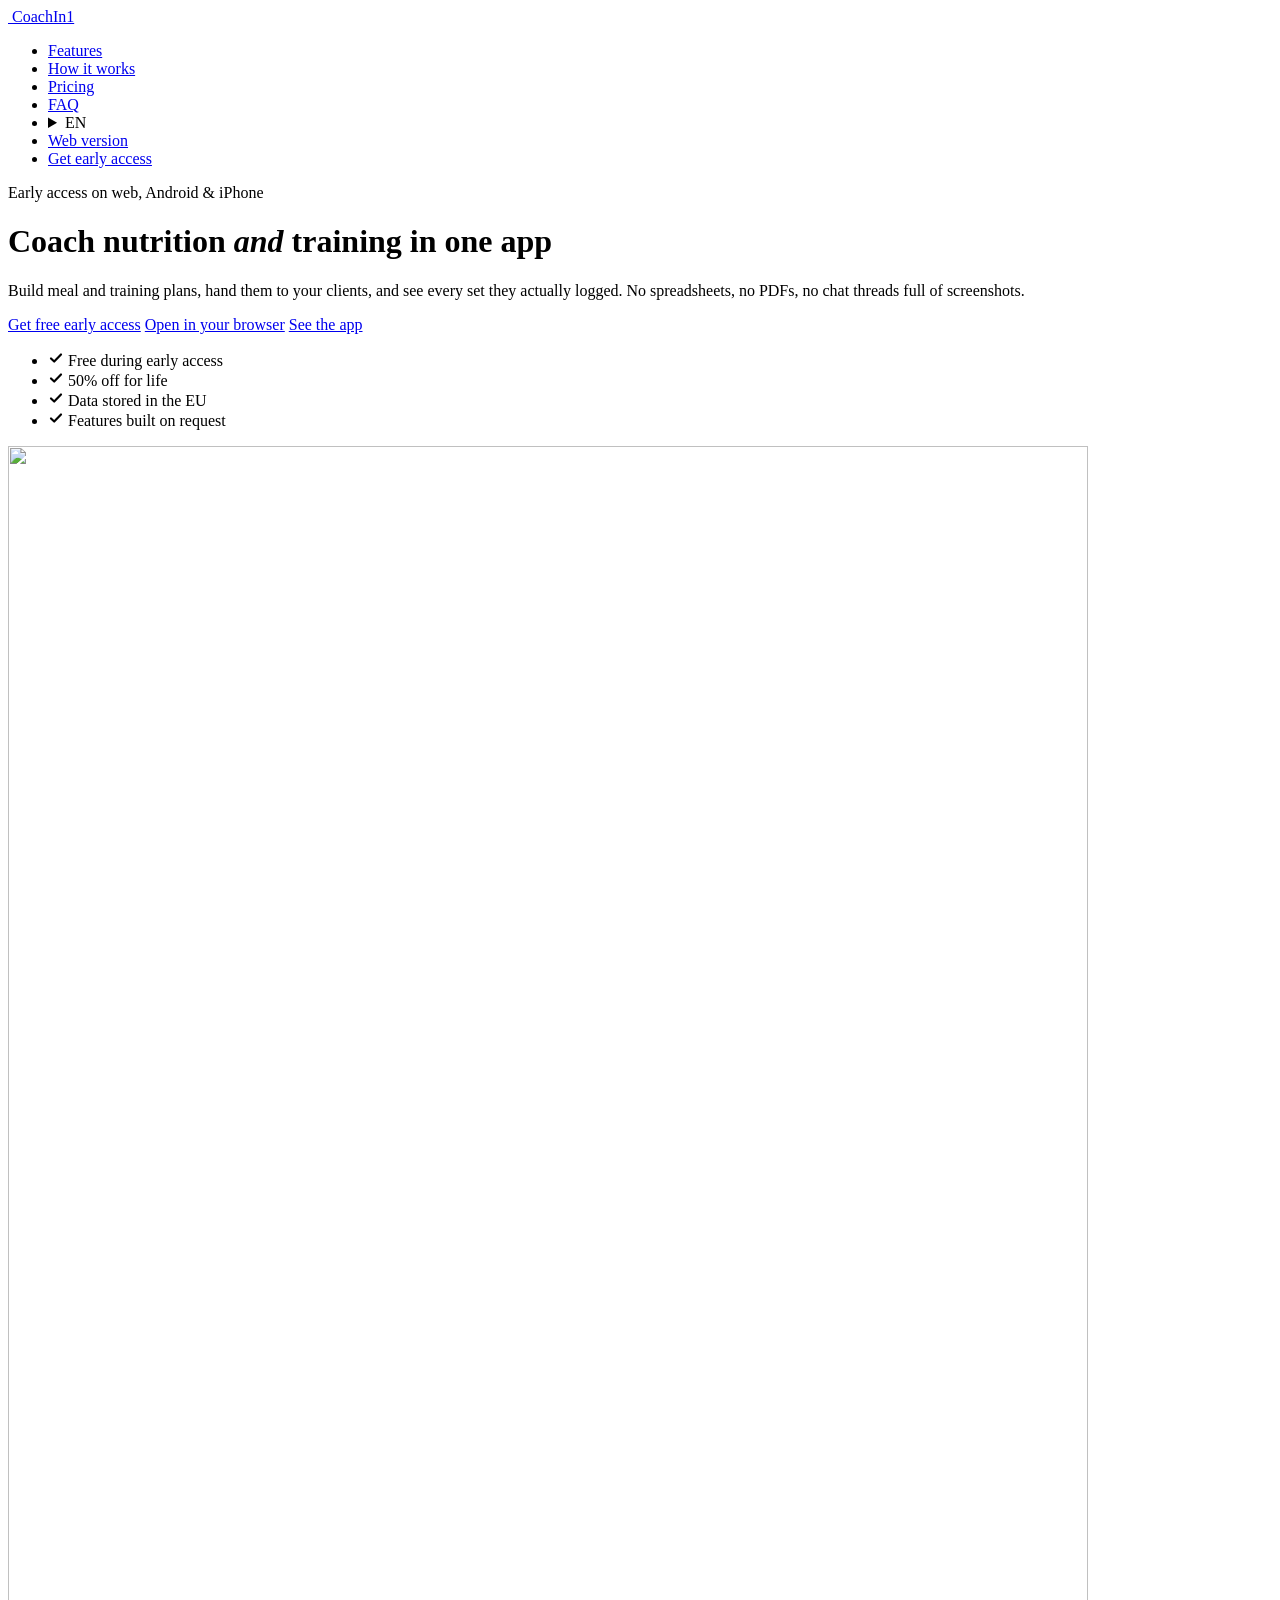
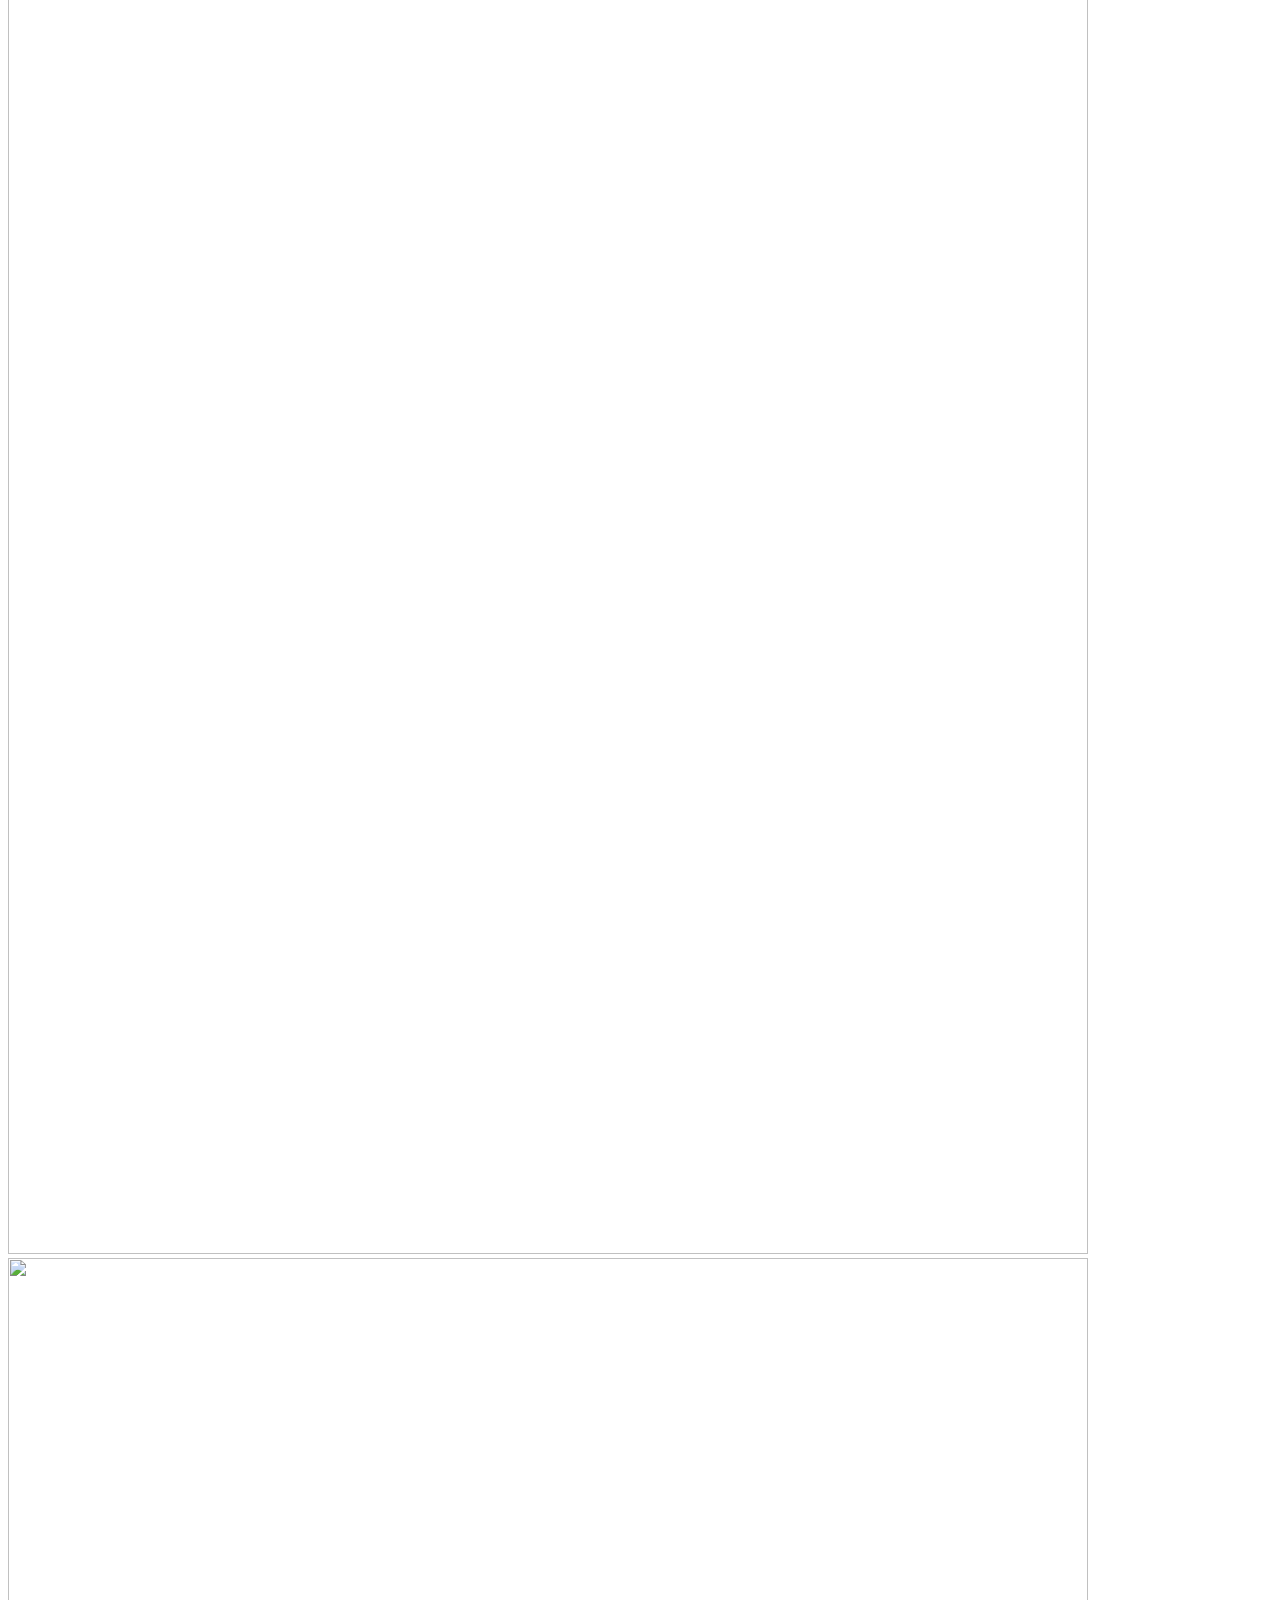
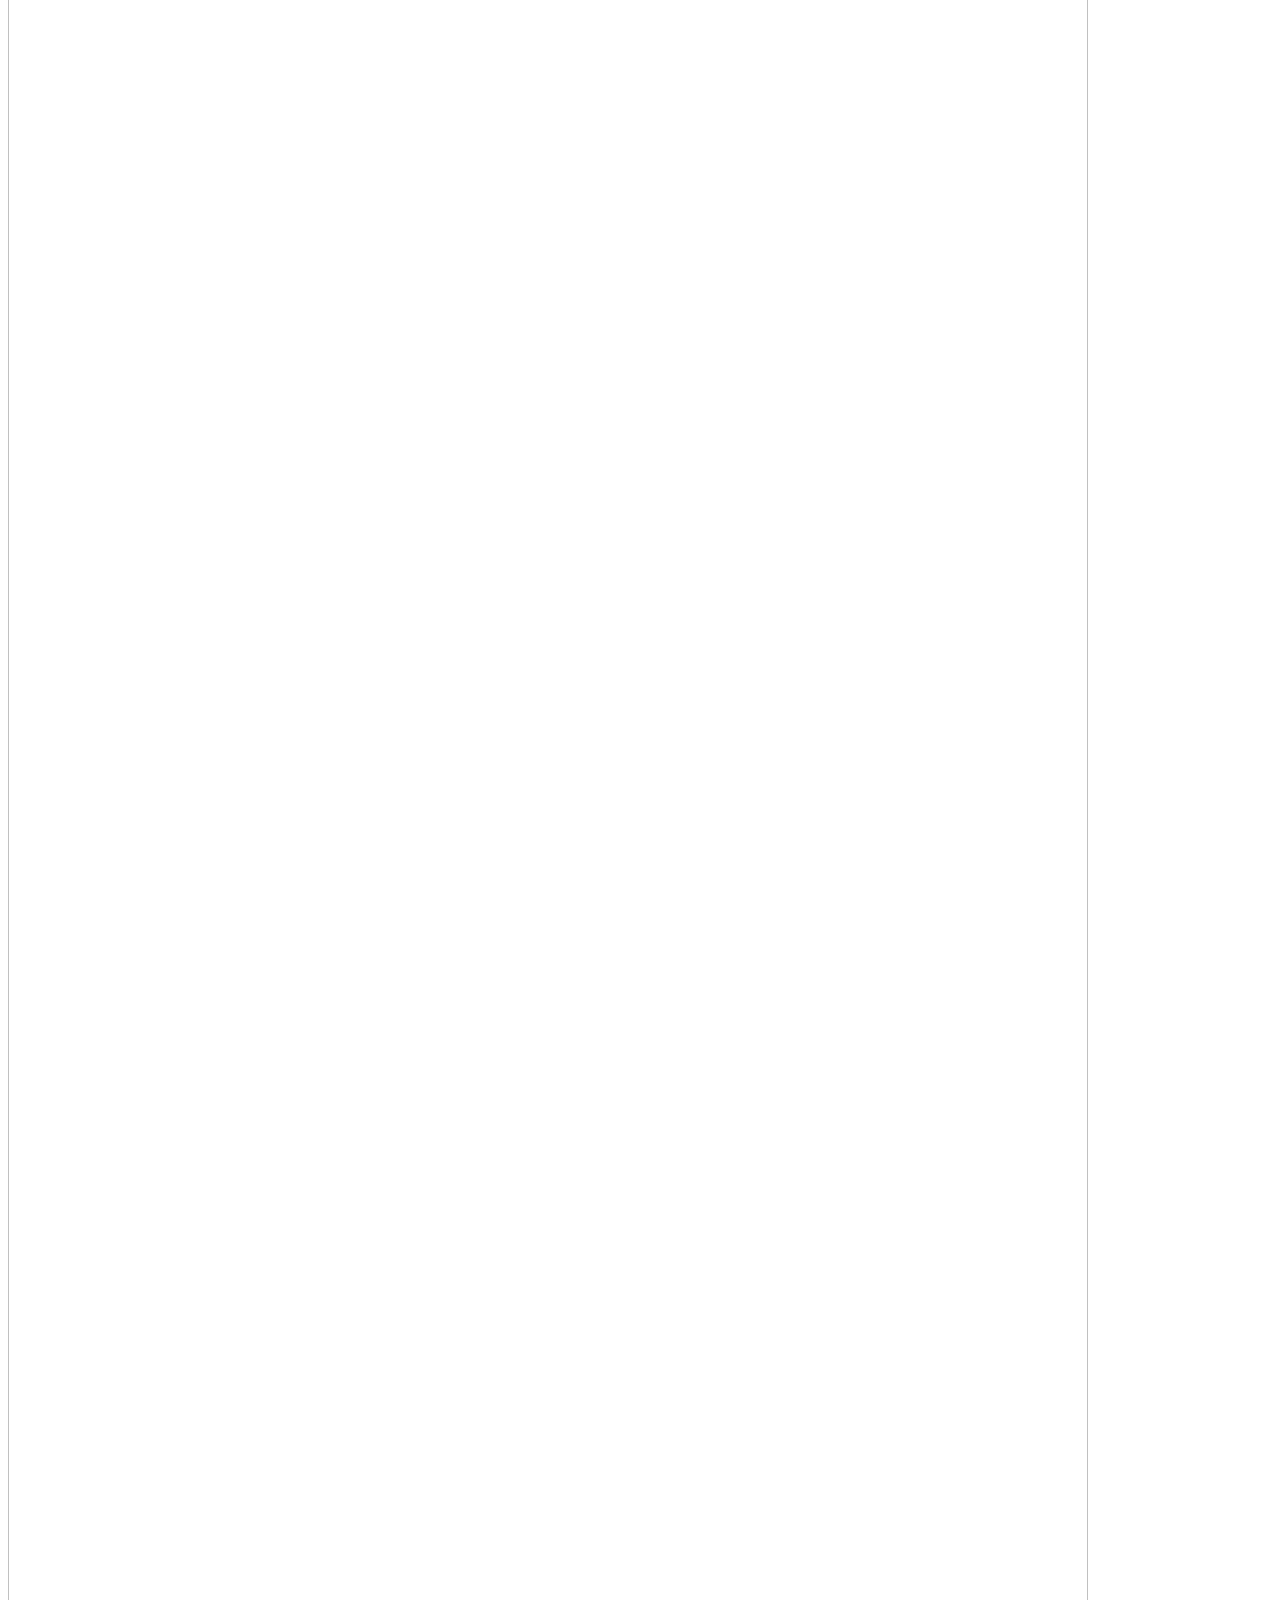
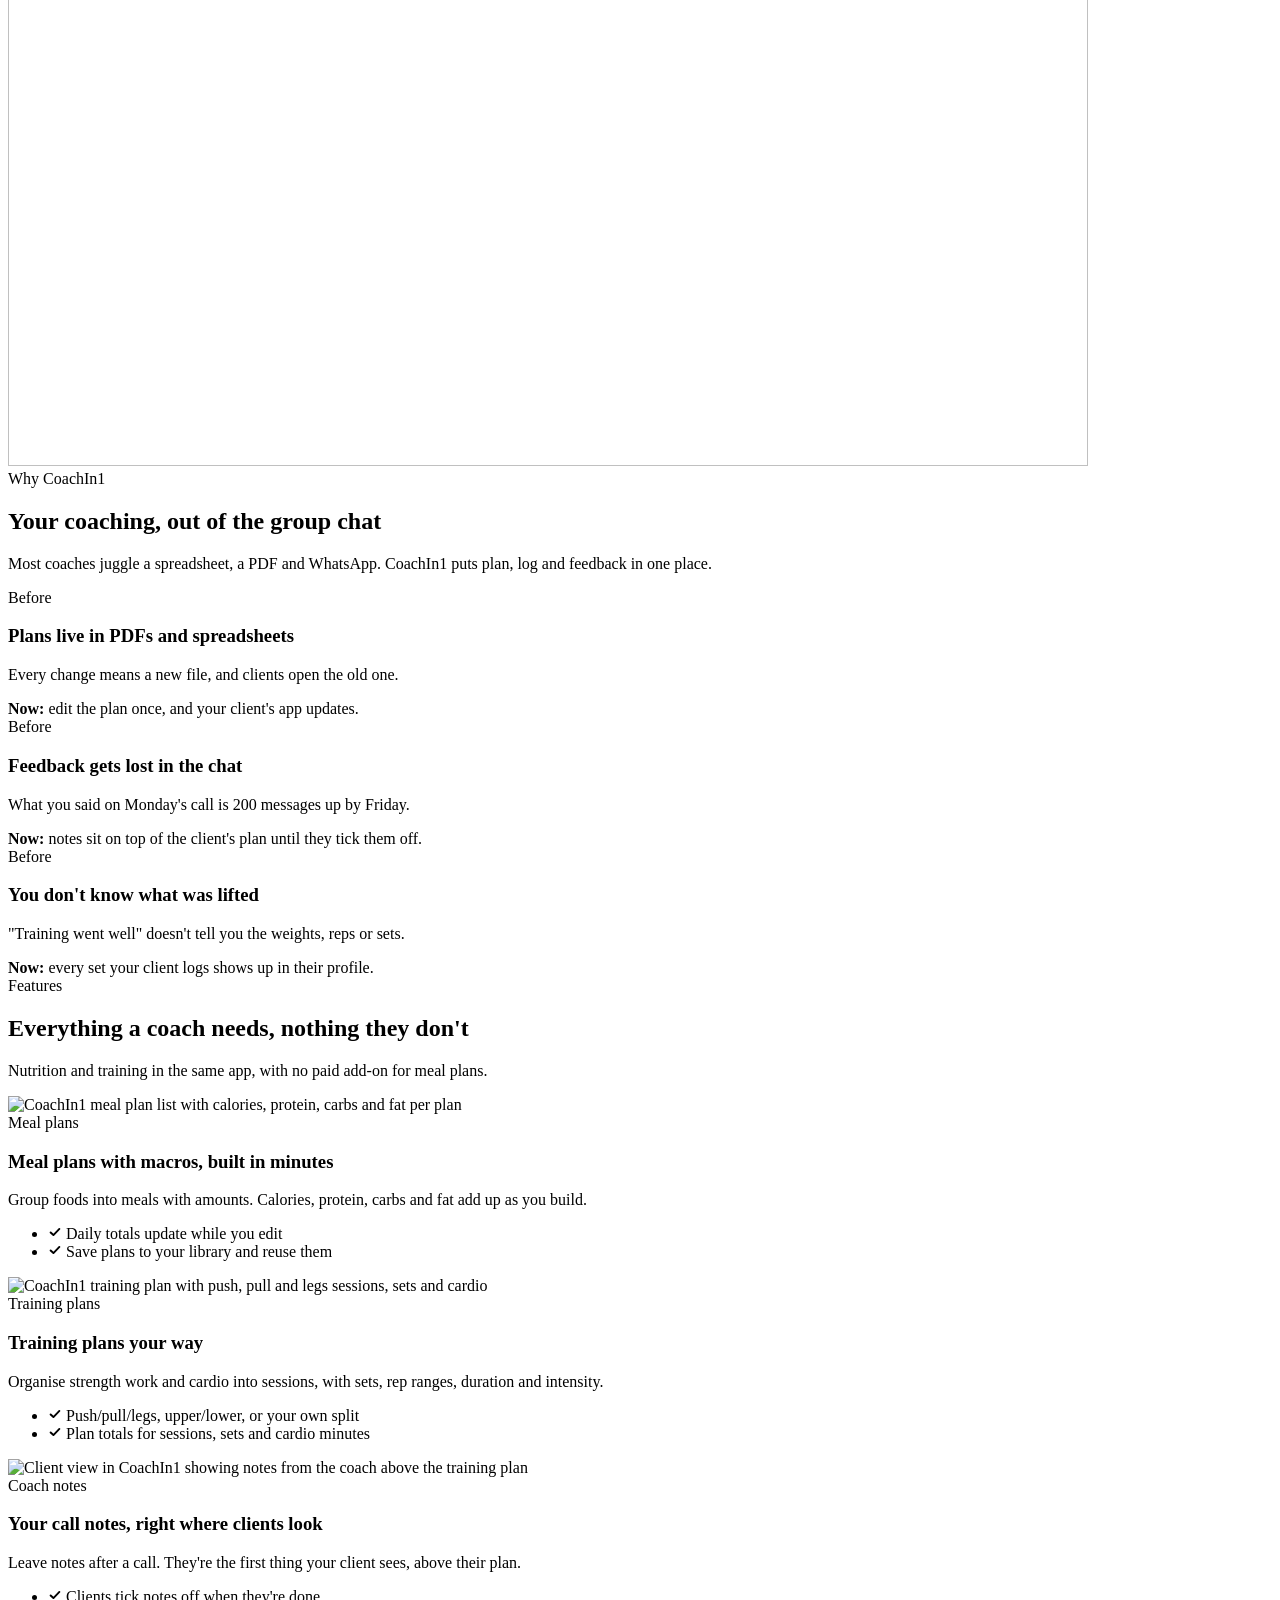
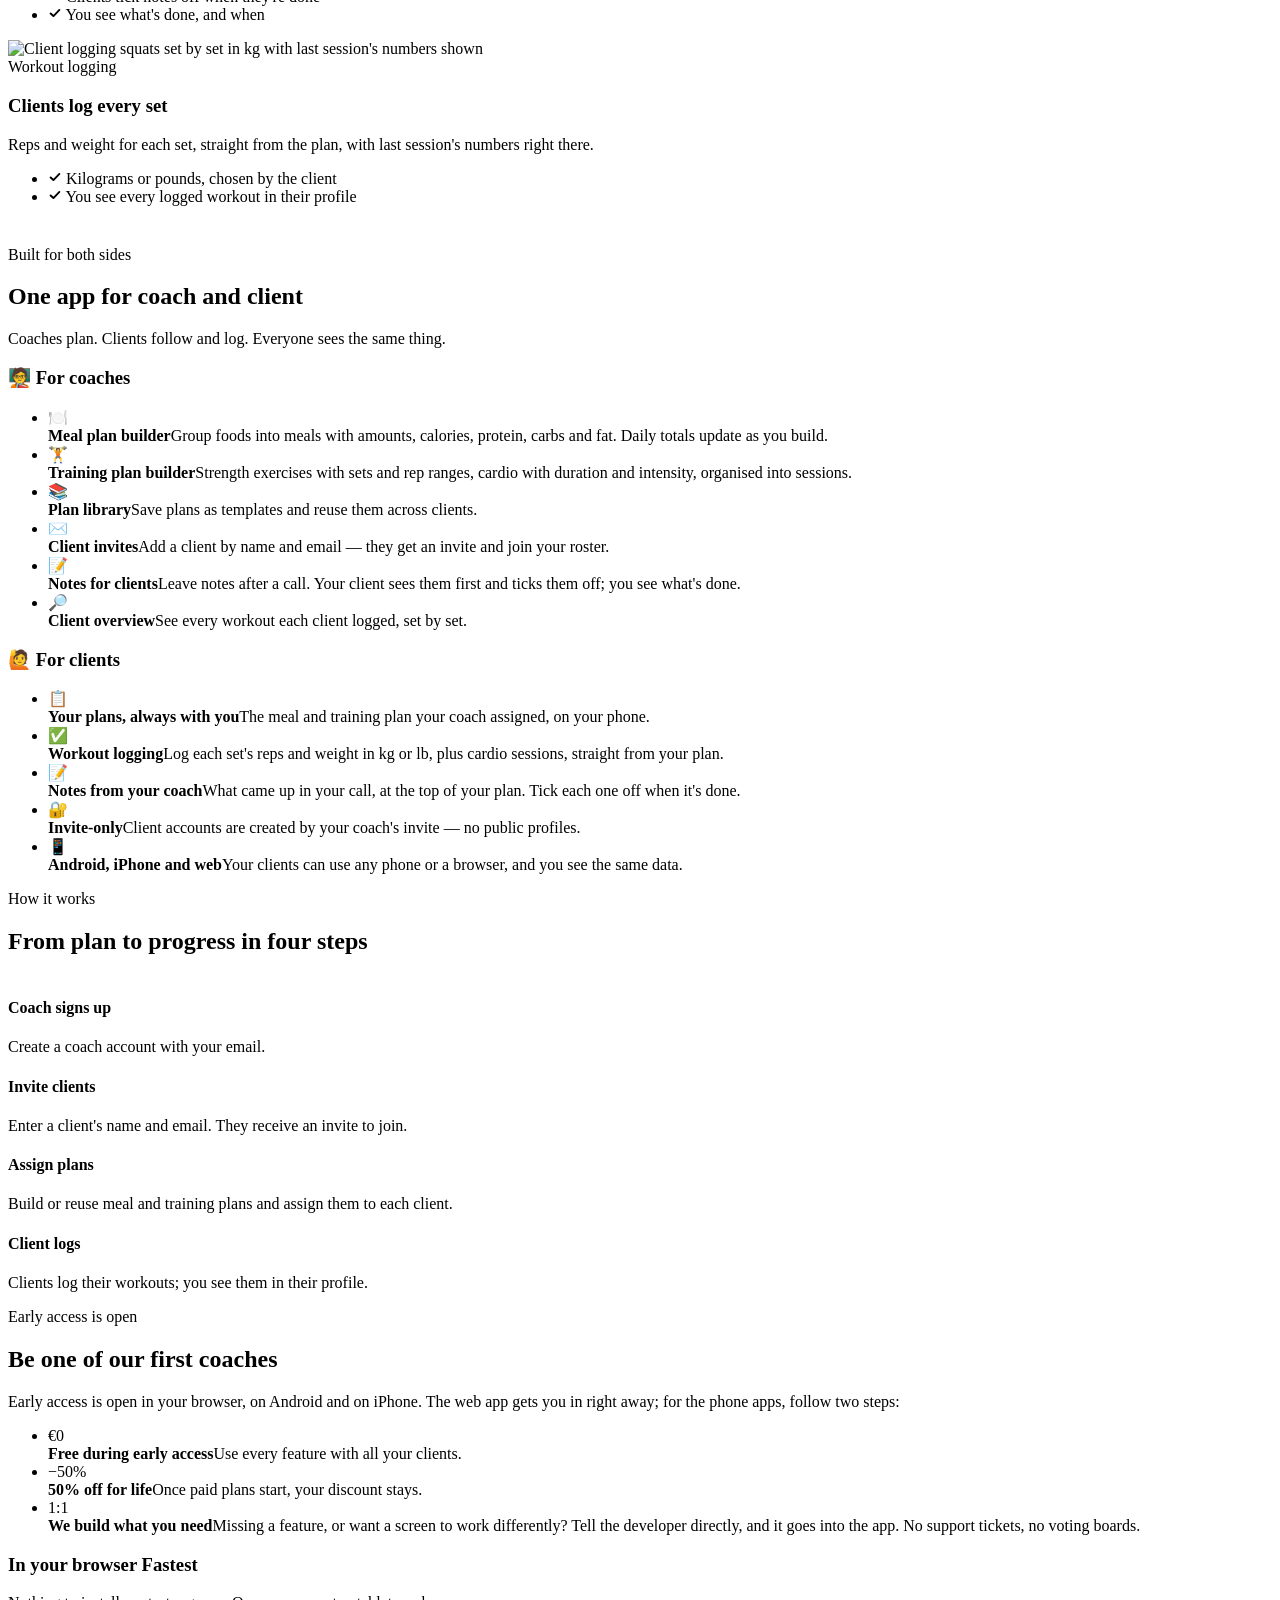
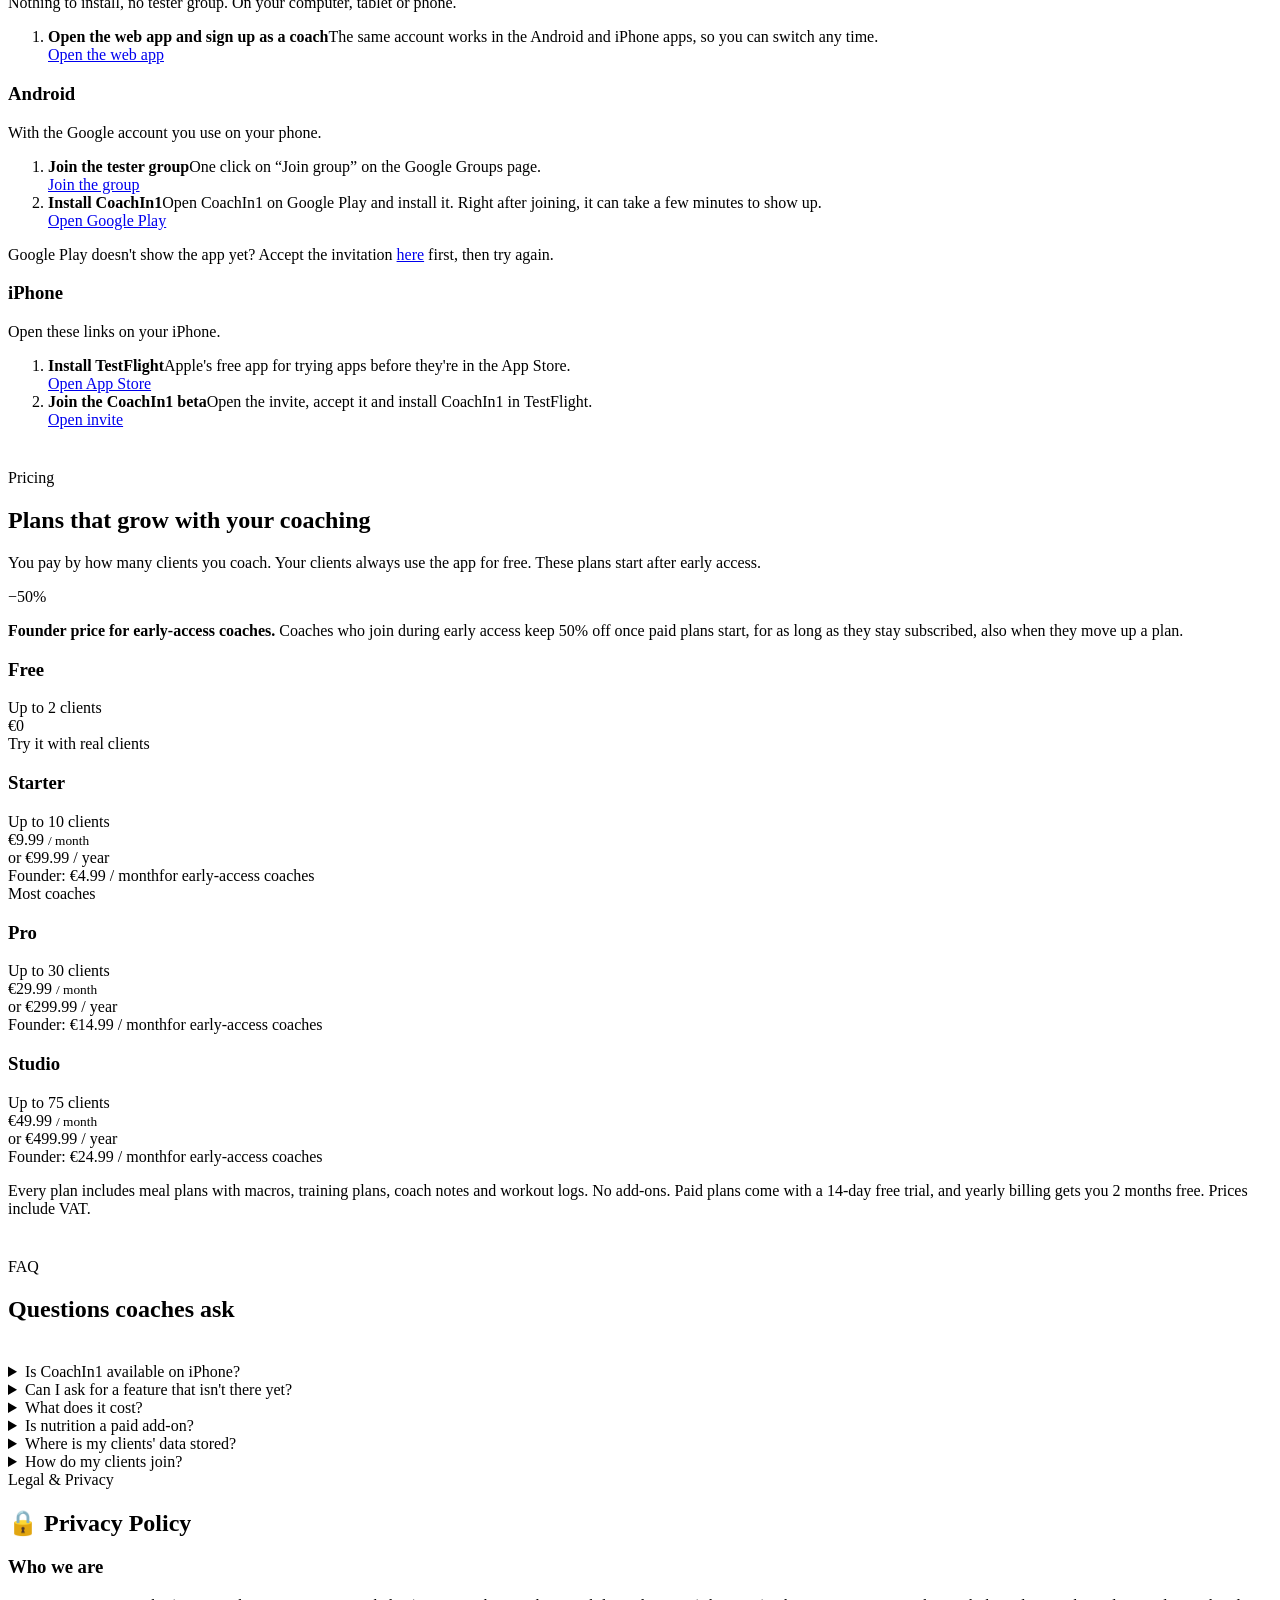
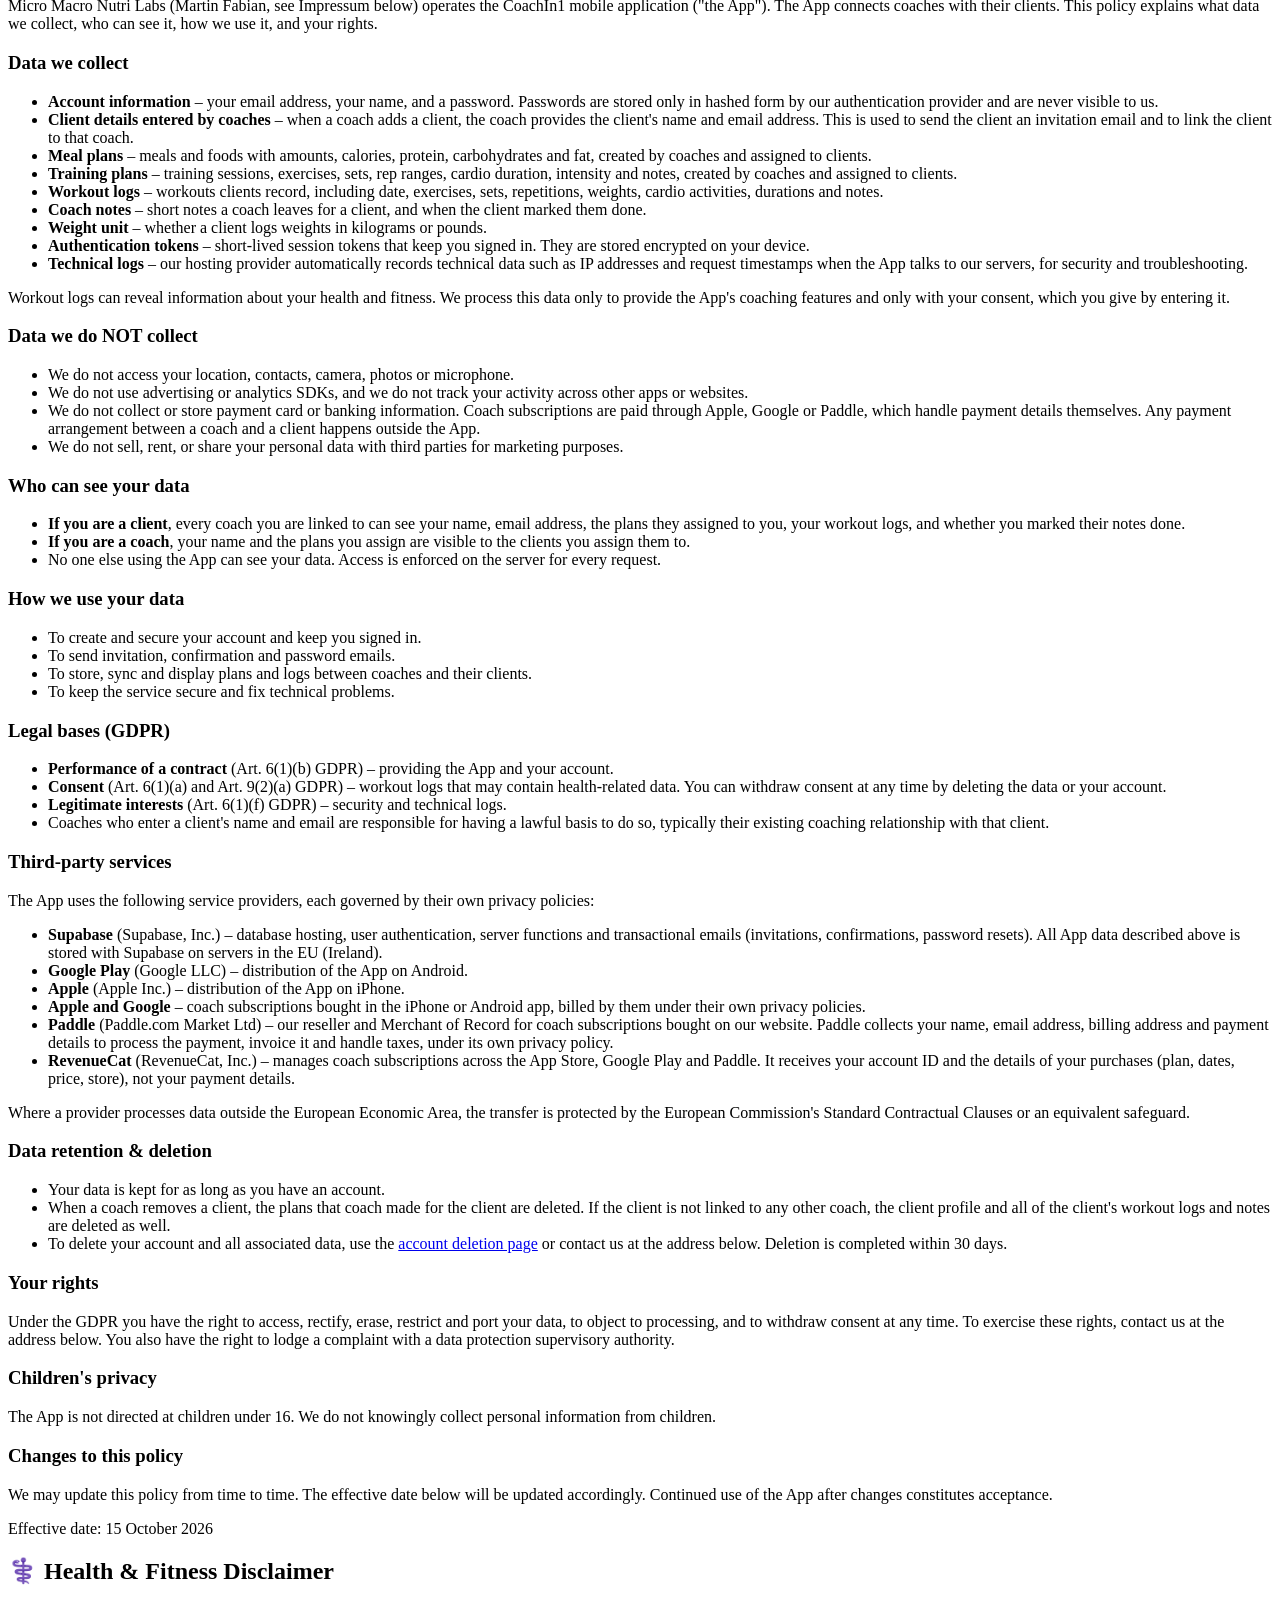
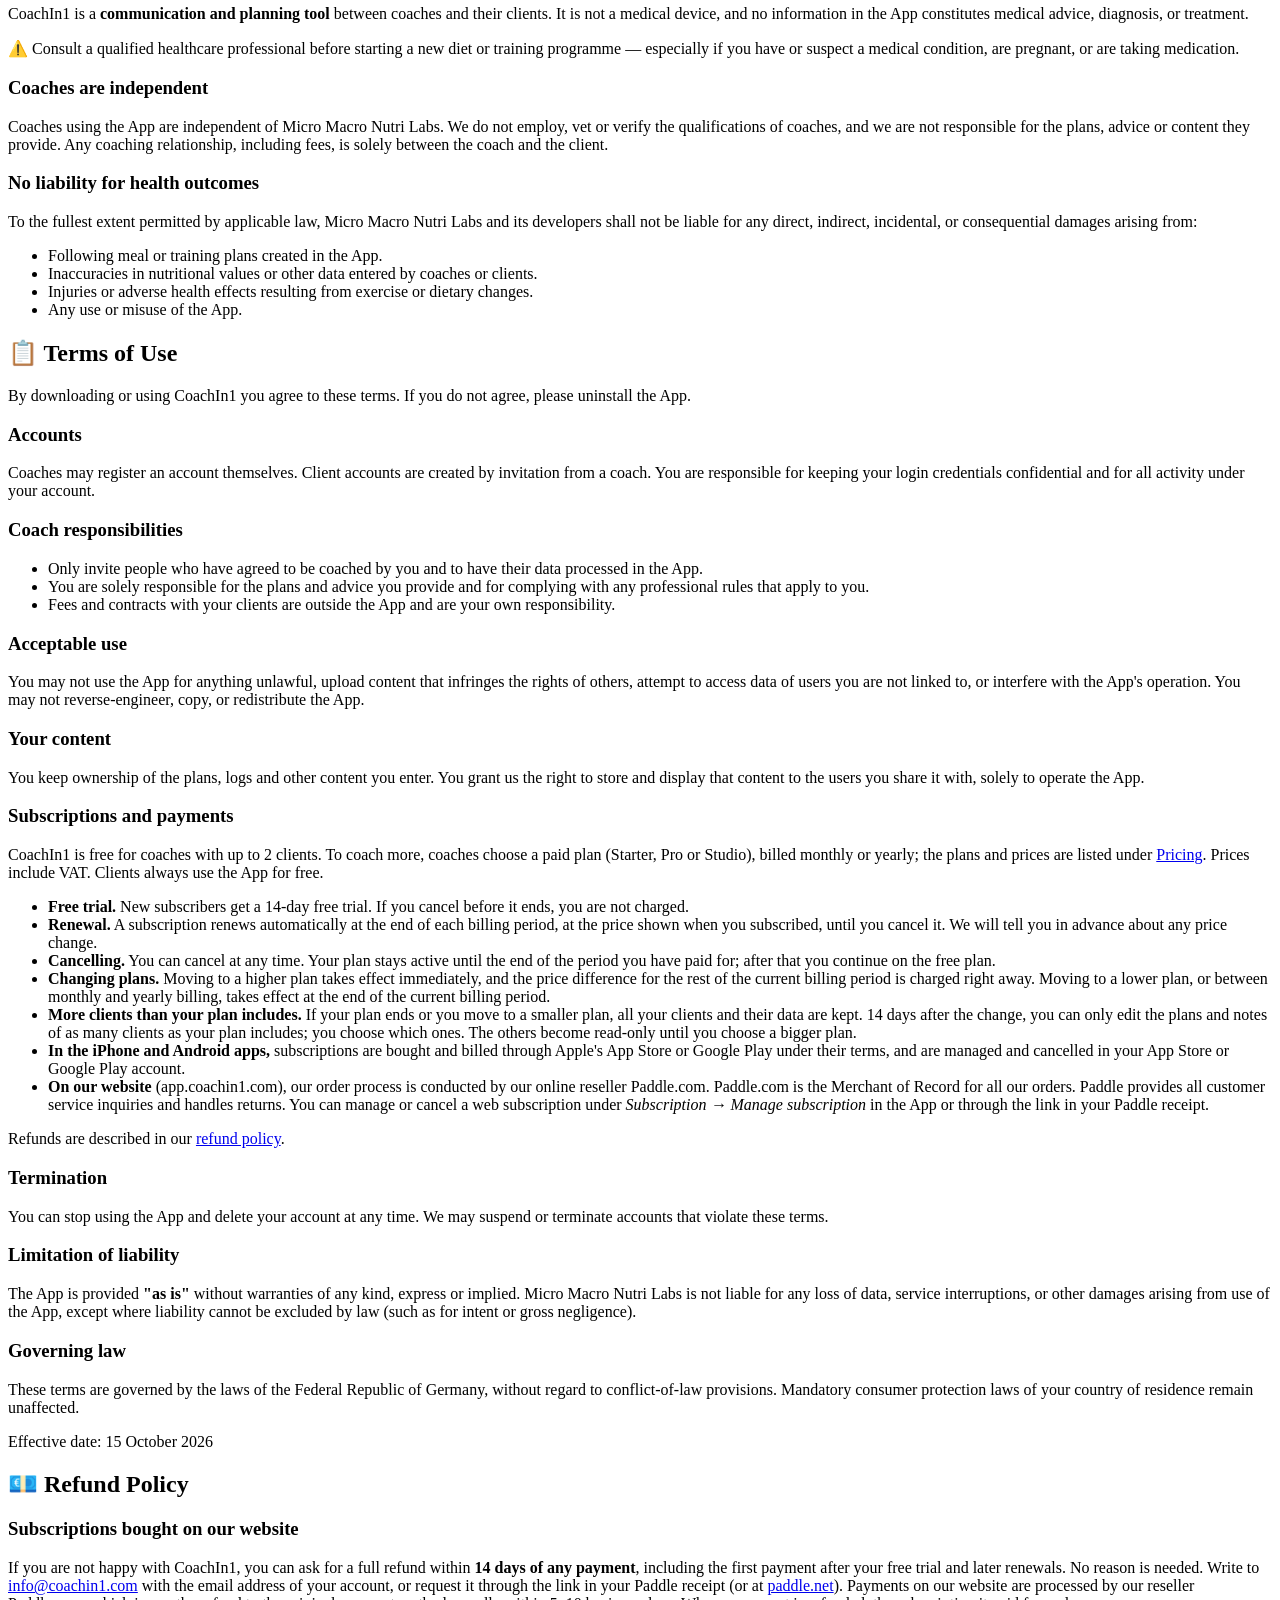
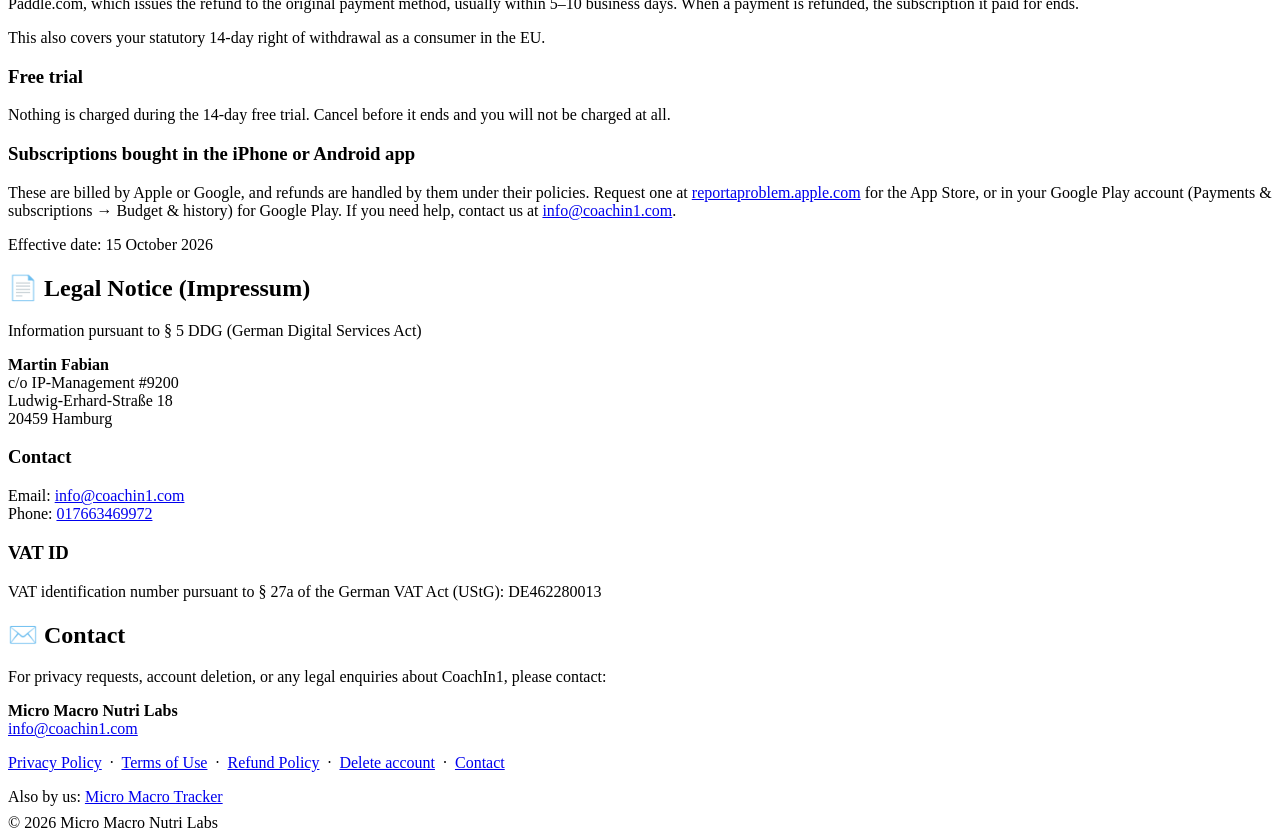
==== commit 14f0ec80: "Add the VAT ID to the legal notice Co-Authored-By: Claude Opus 5.5 <noreply@anthropic.com>" ====
--- a/public/index.html
+++ b/public/index.html
@@ -664,6 +664,8 @@
       Email: <a href="mailto:info@coachin1.com">info@coachin1.com</a><br />
       Phone: <a href="tel:+4917663469972">017663469972</a>
     </p>
+    <h3>VAT ID</h3>
+    <p>VAT identification number pursuant to § 27a of the German VAT Act (UStG): DE462280013</p>
   </section>
 
   <!-- Contact -->
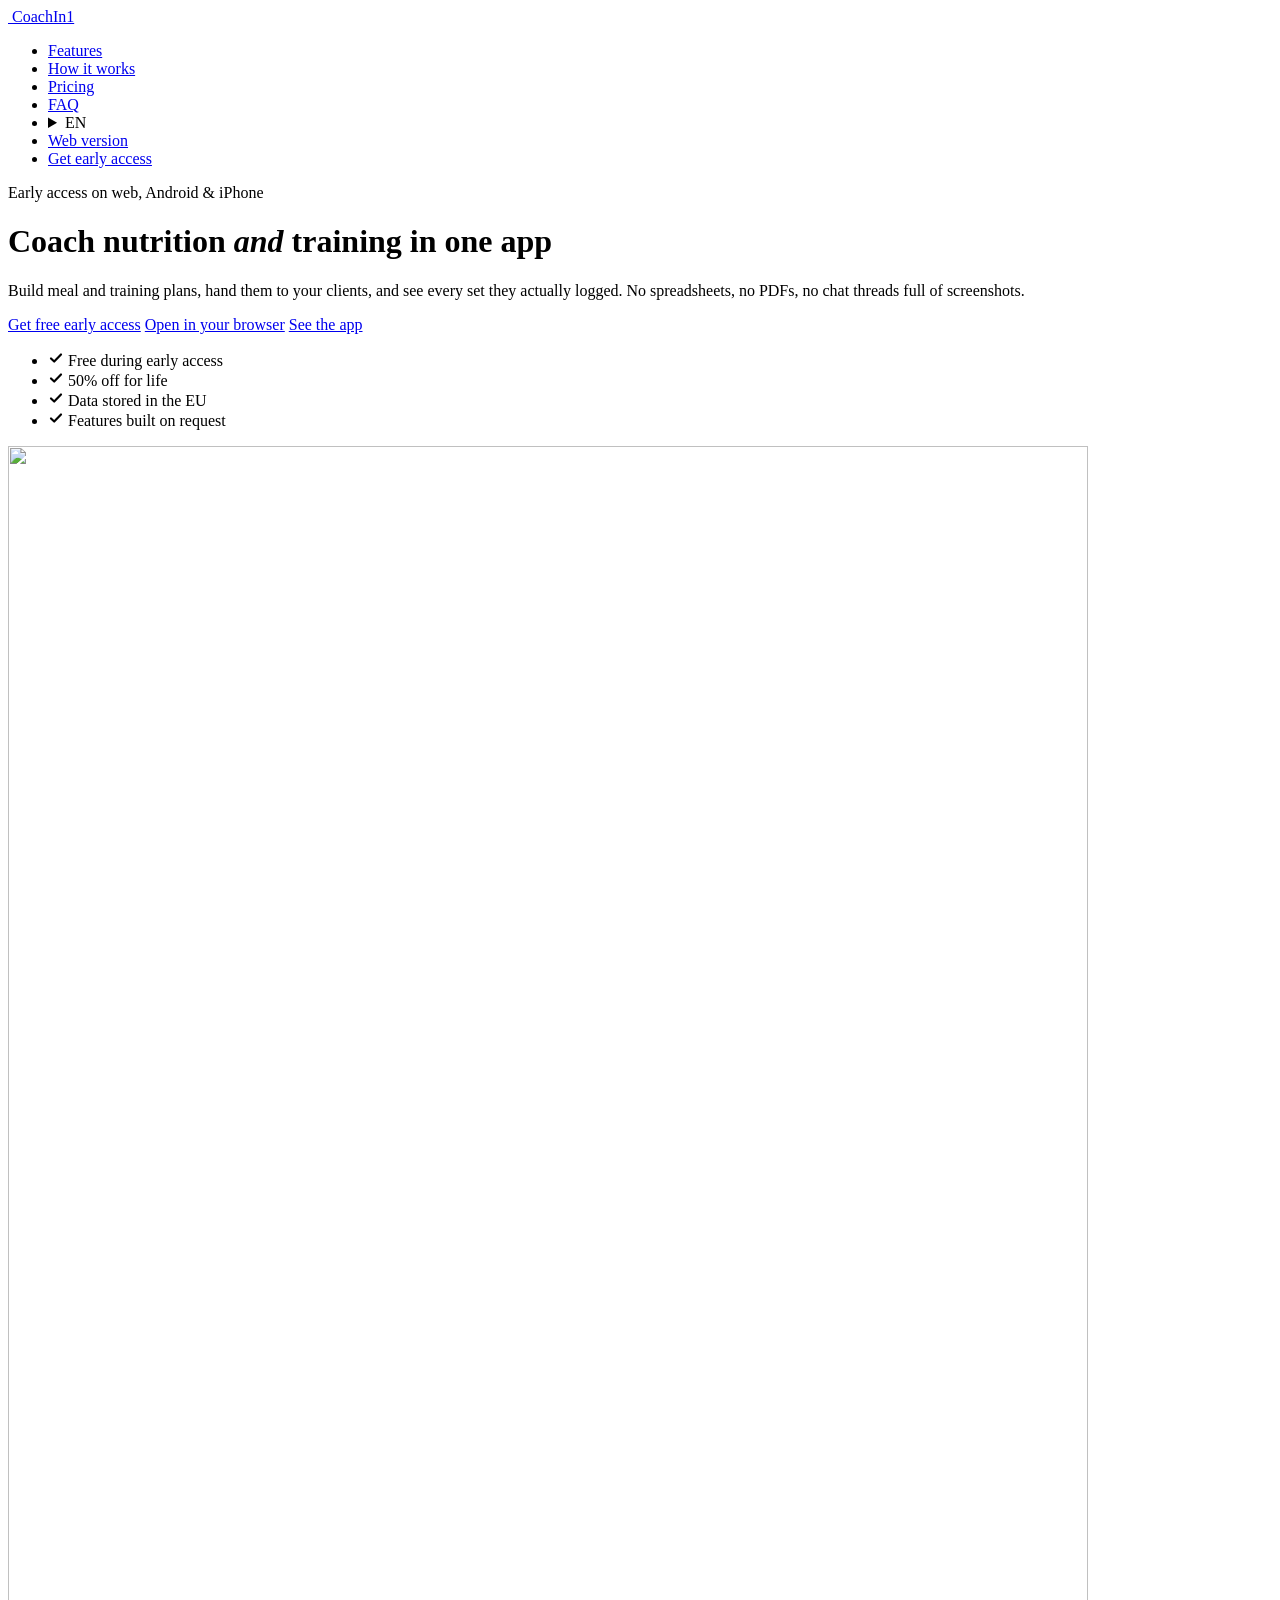
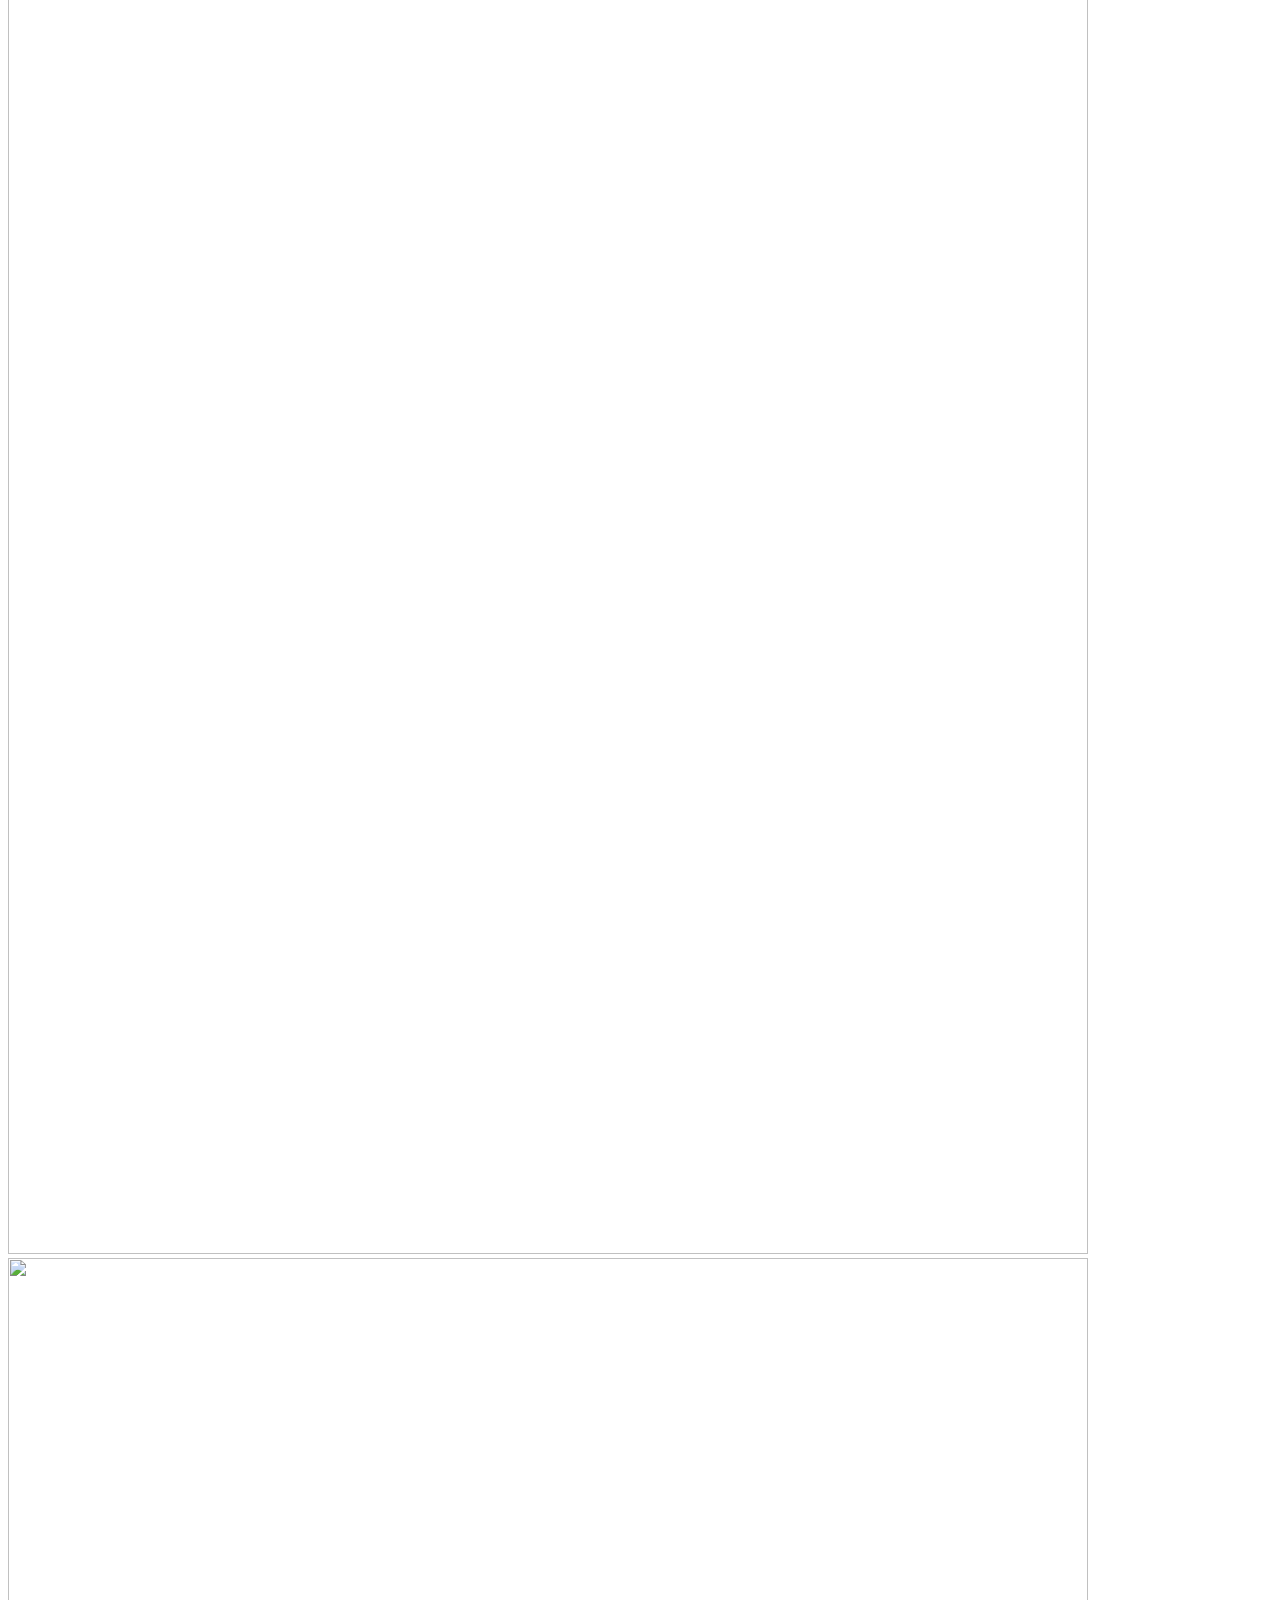
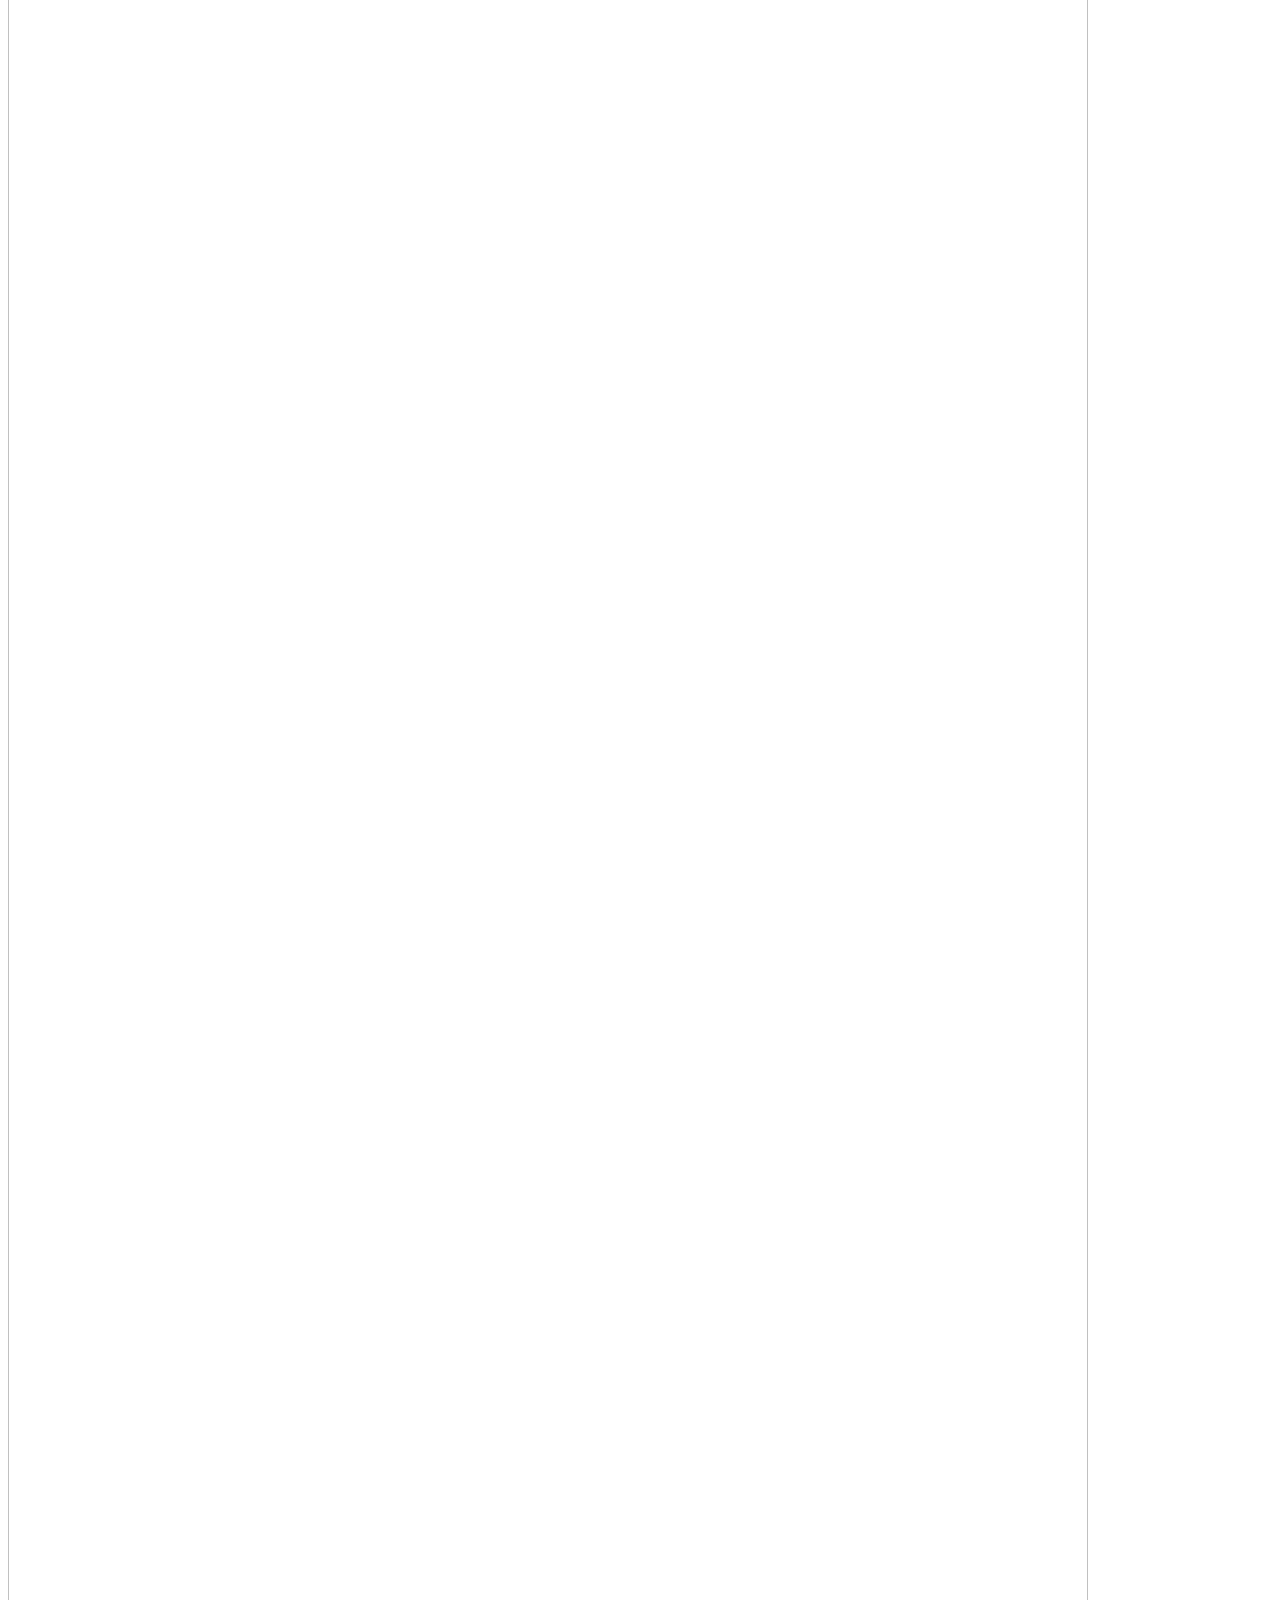
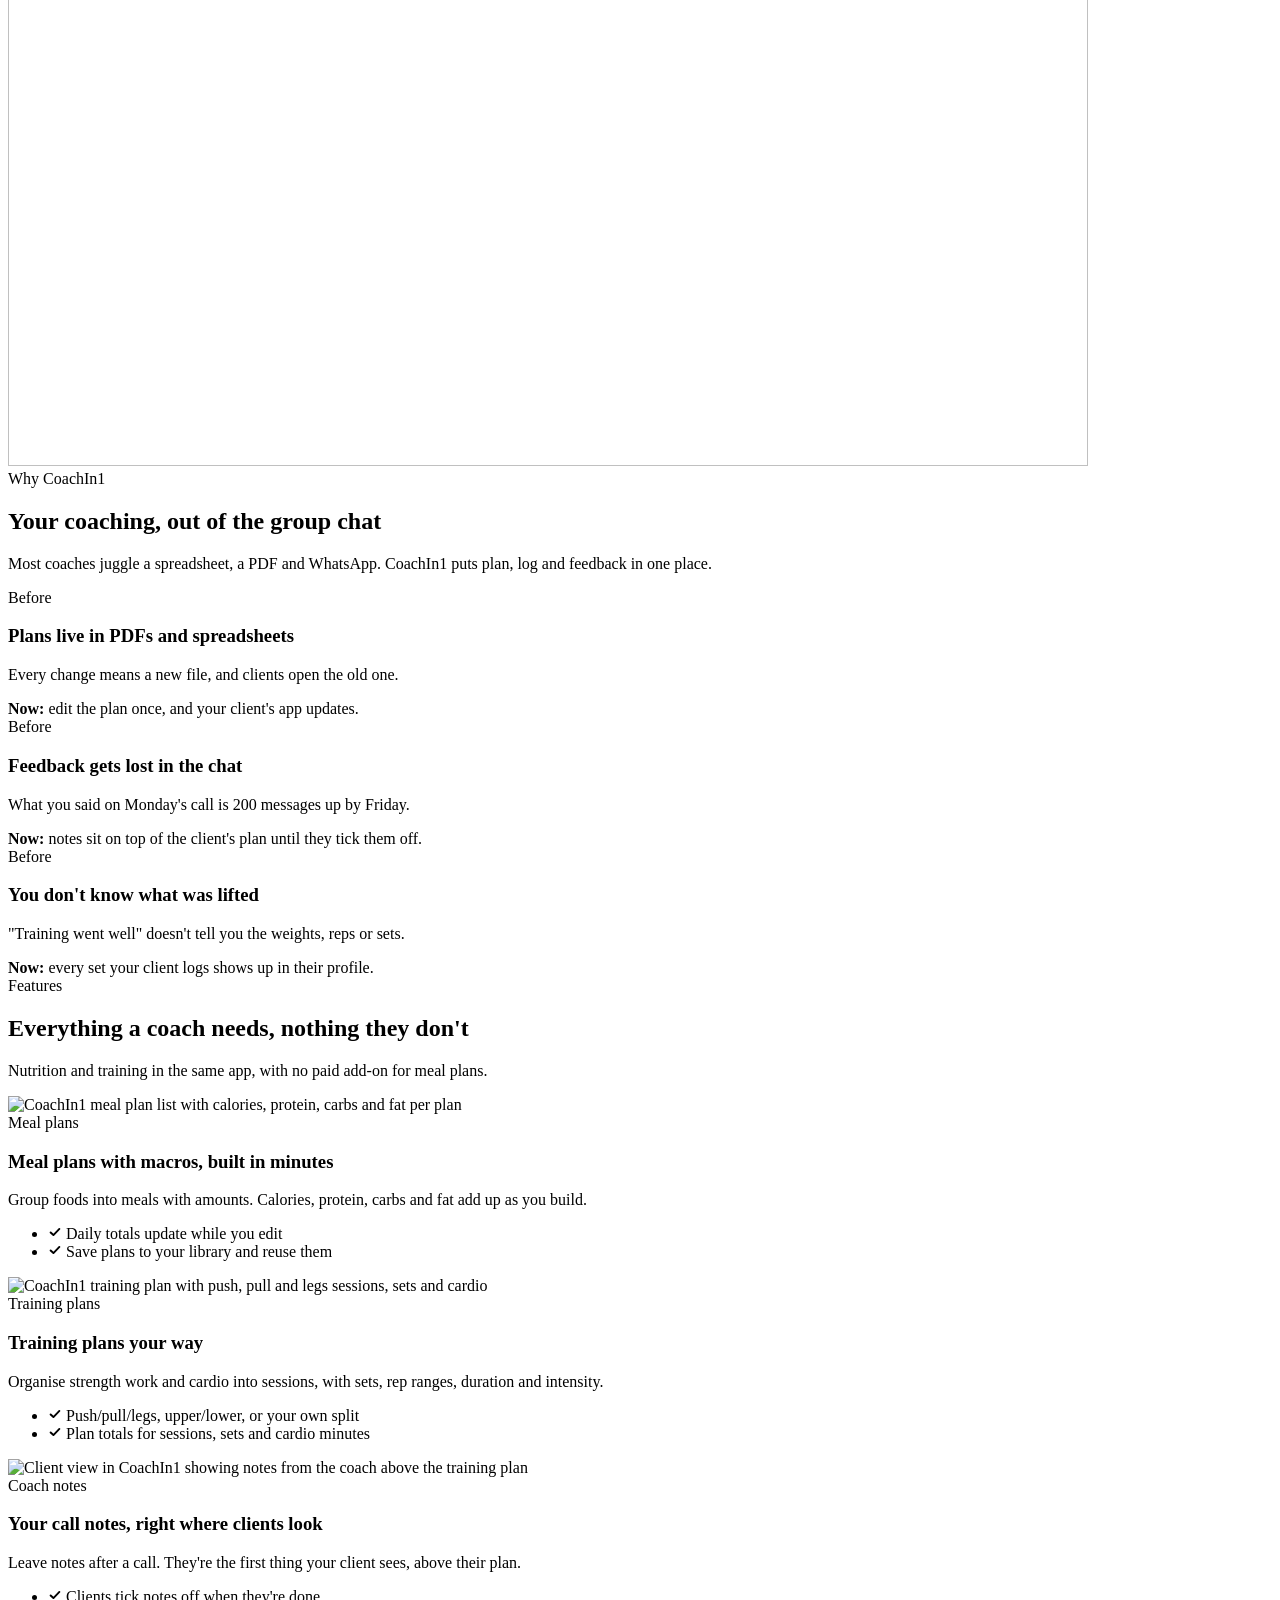
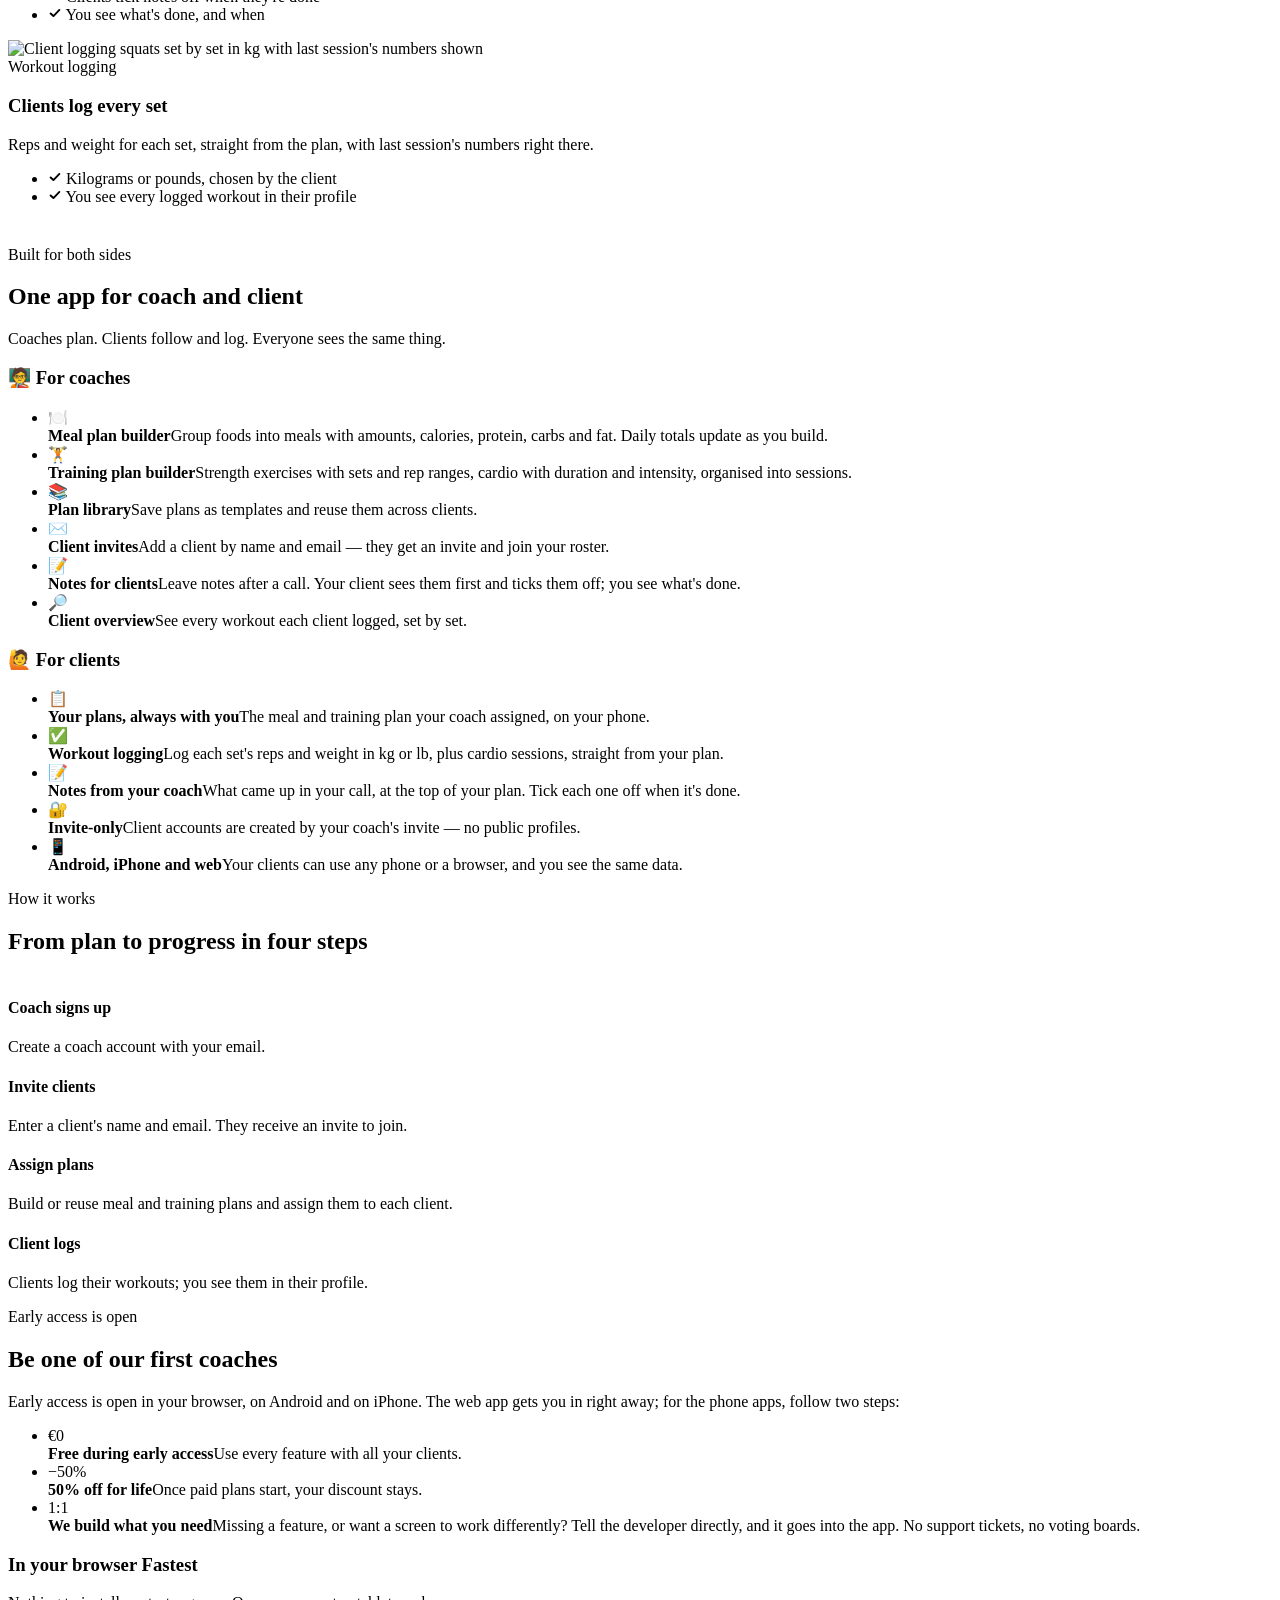
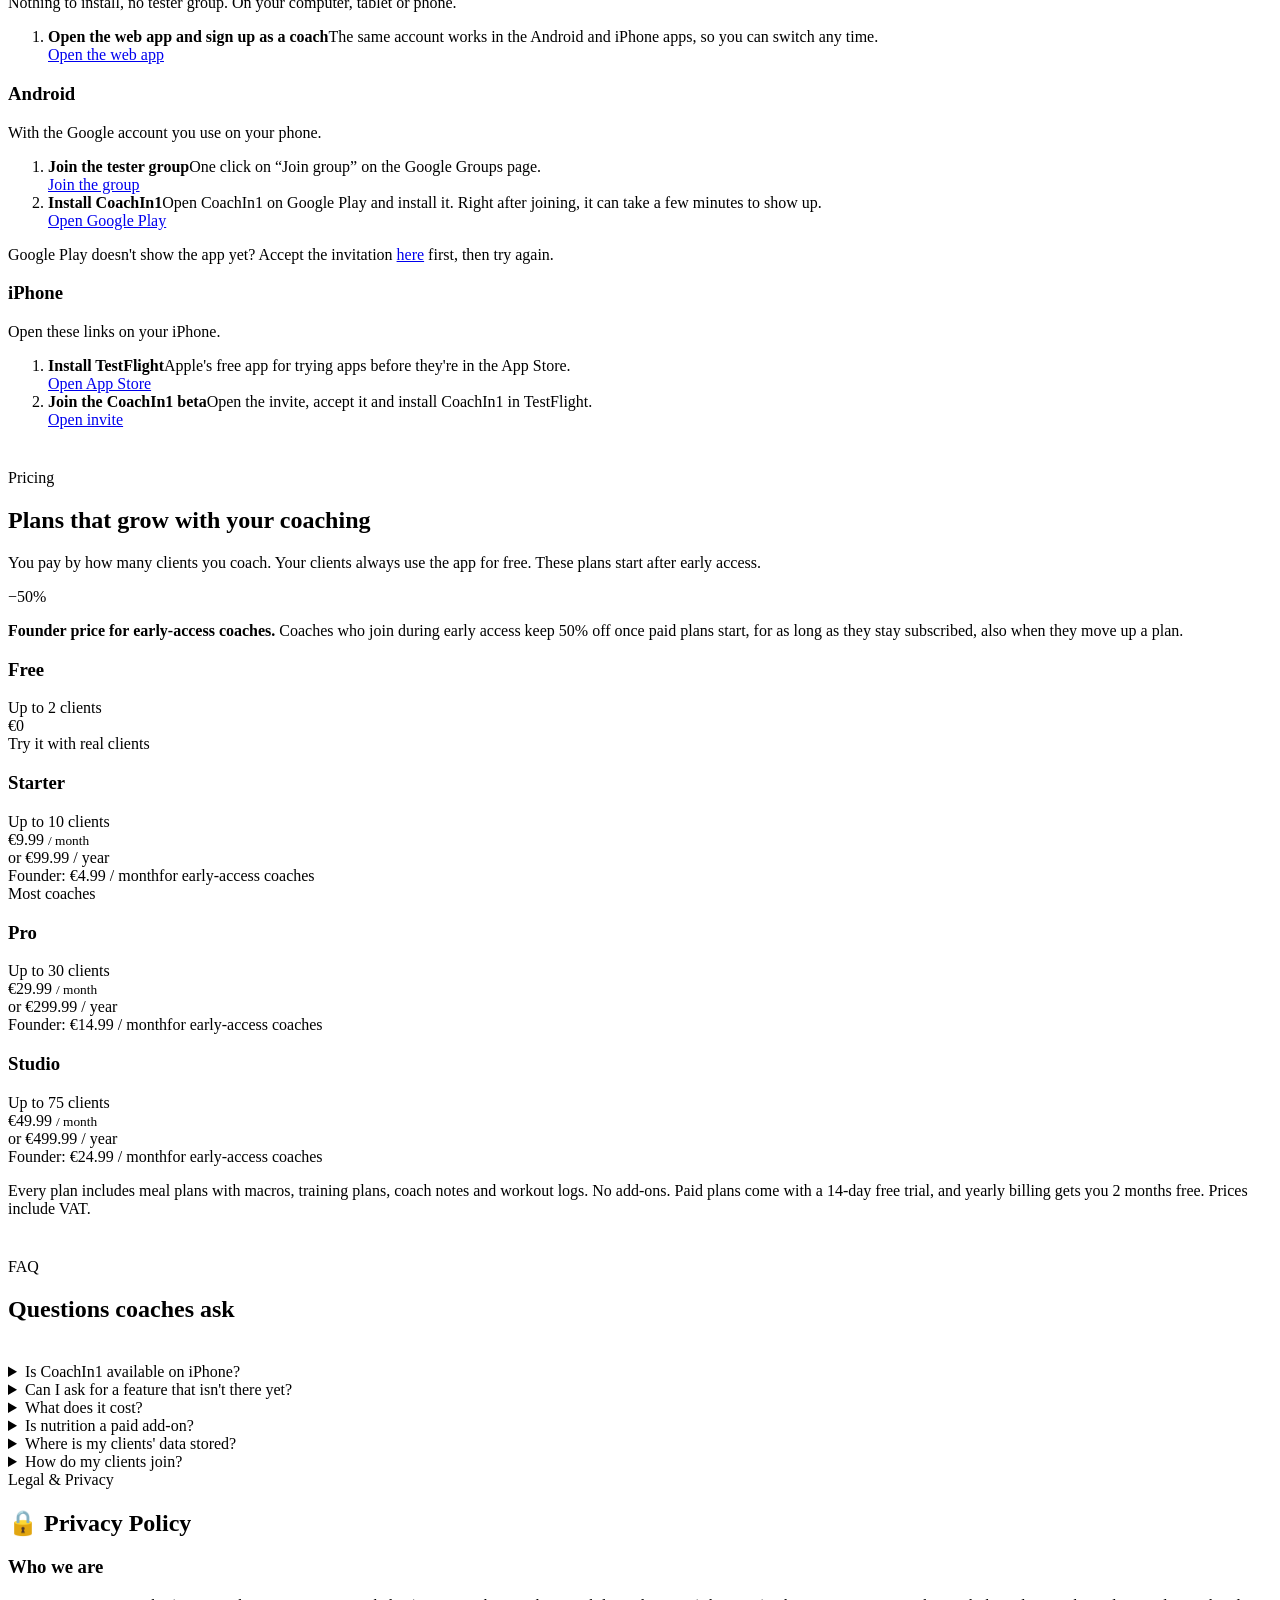
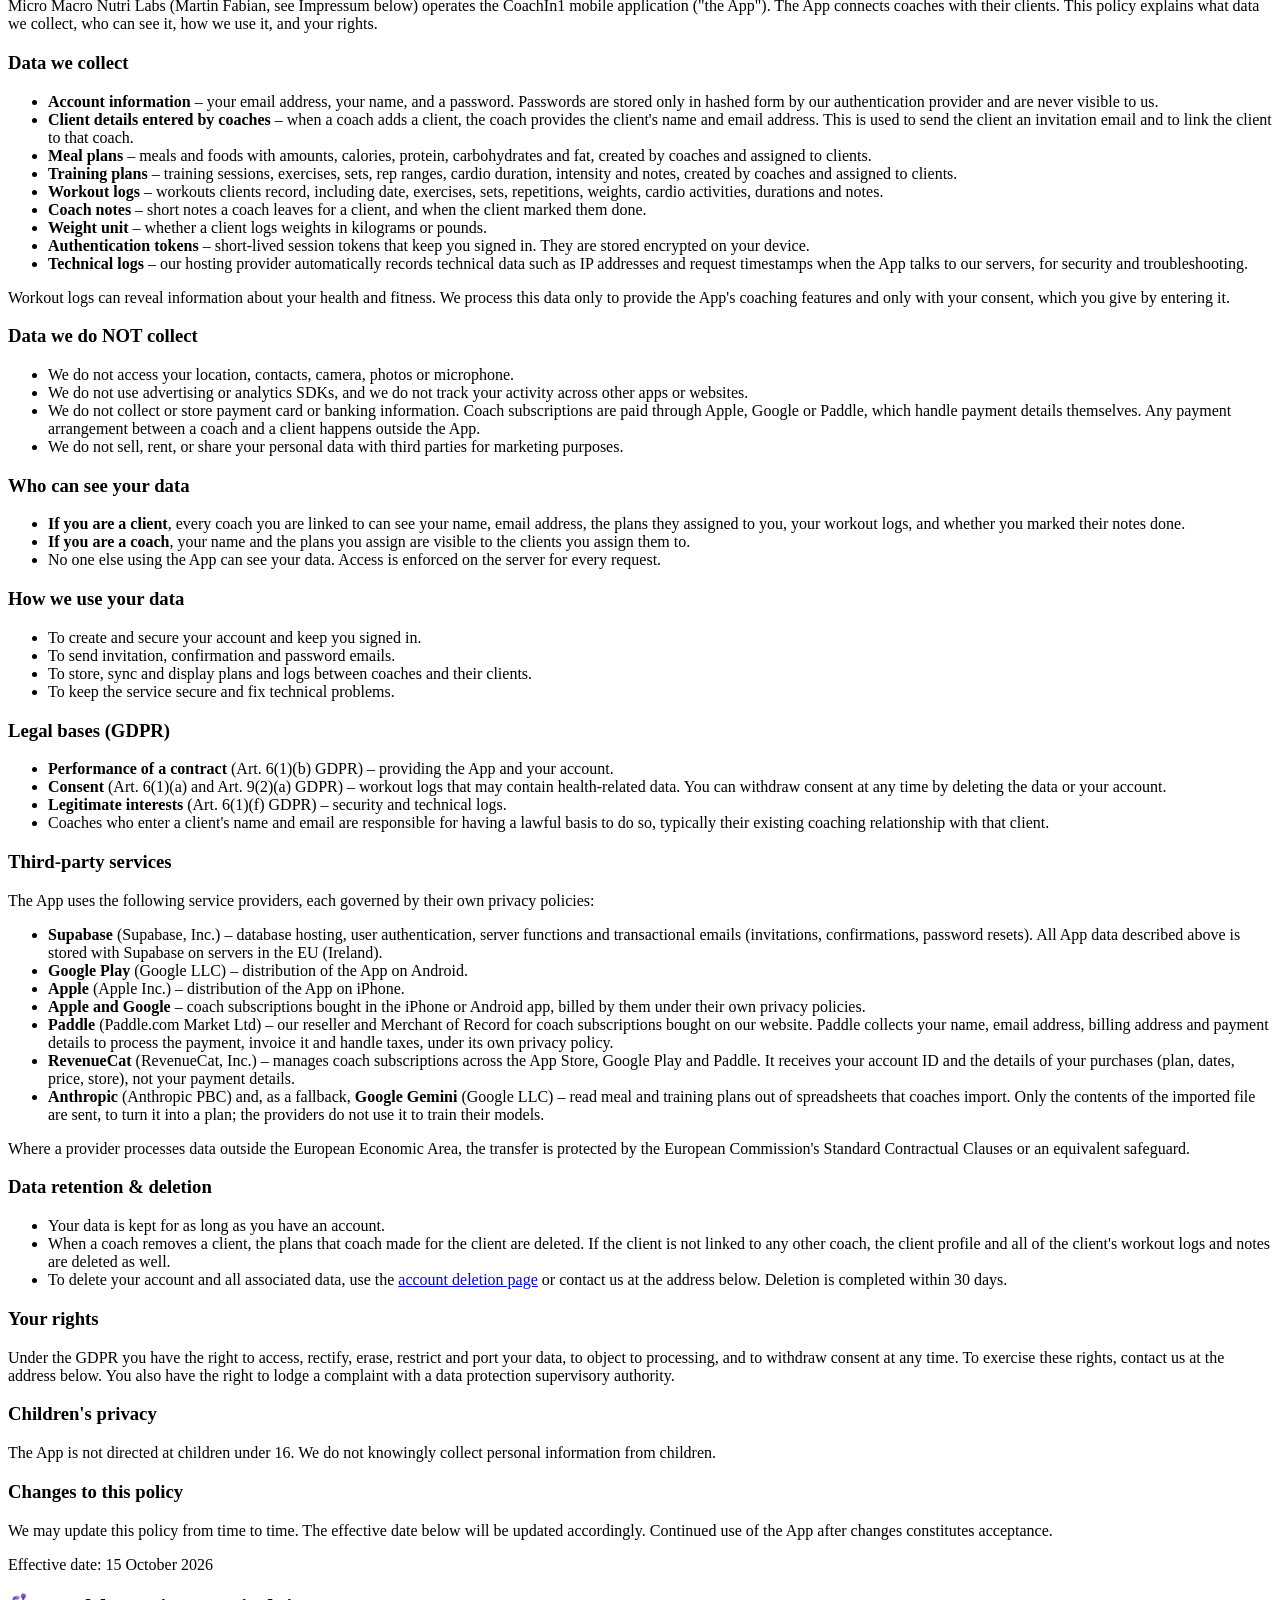
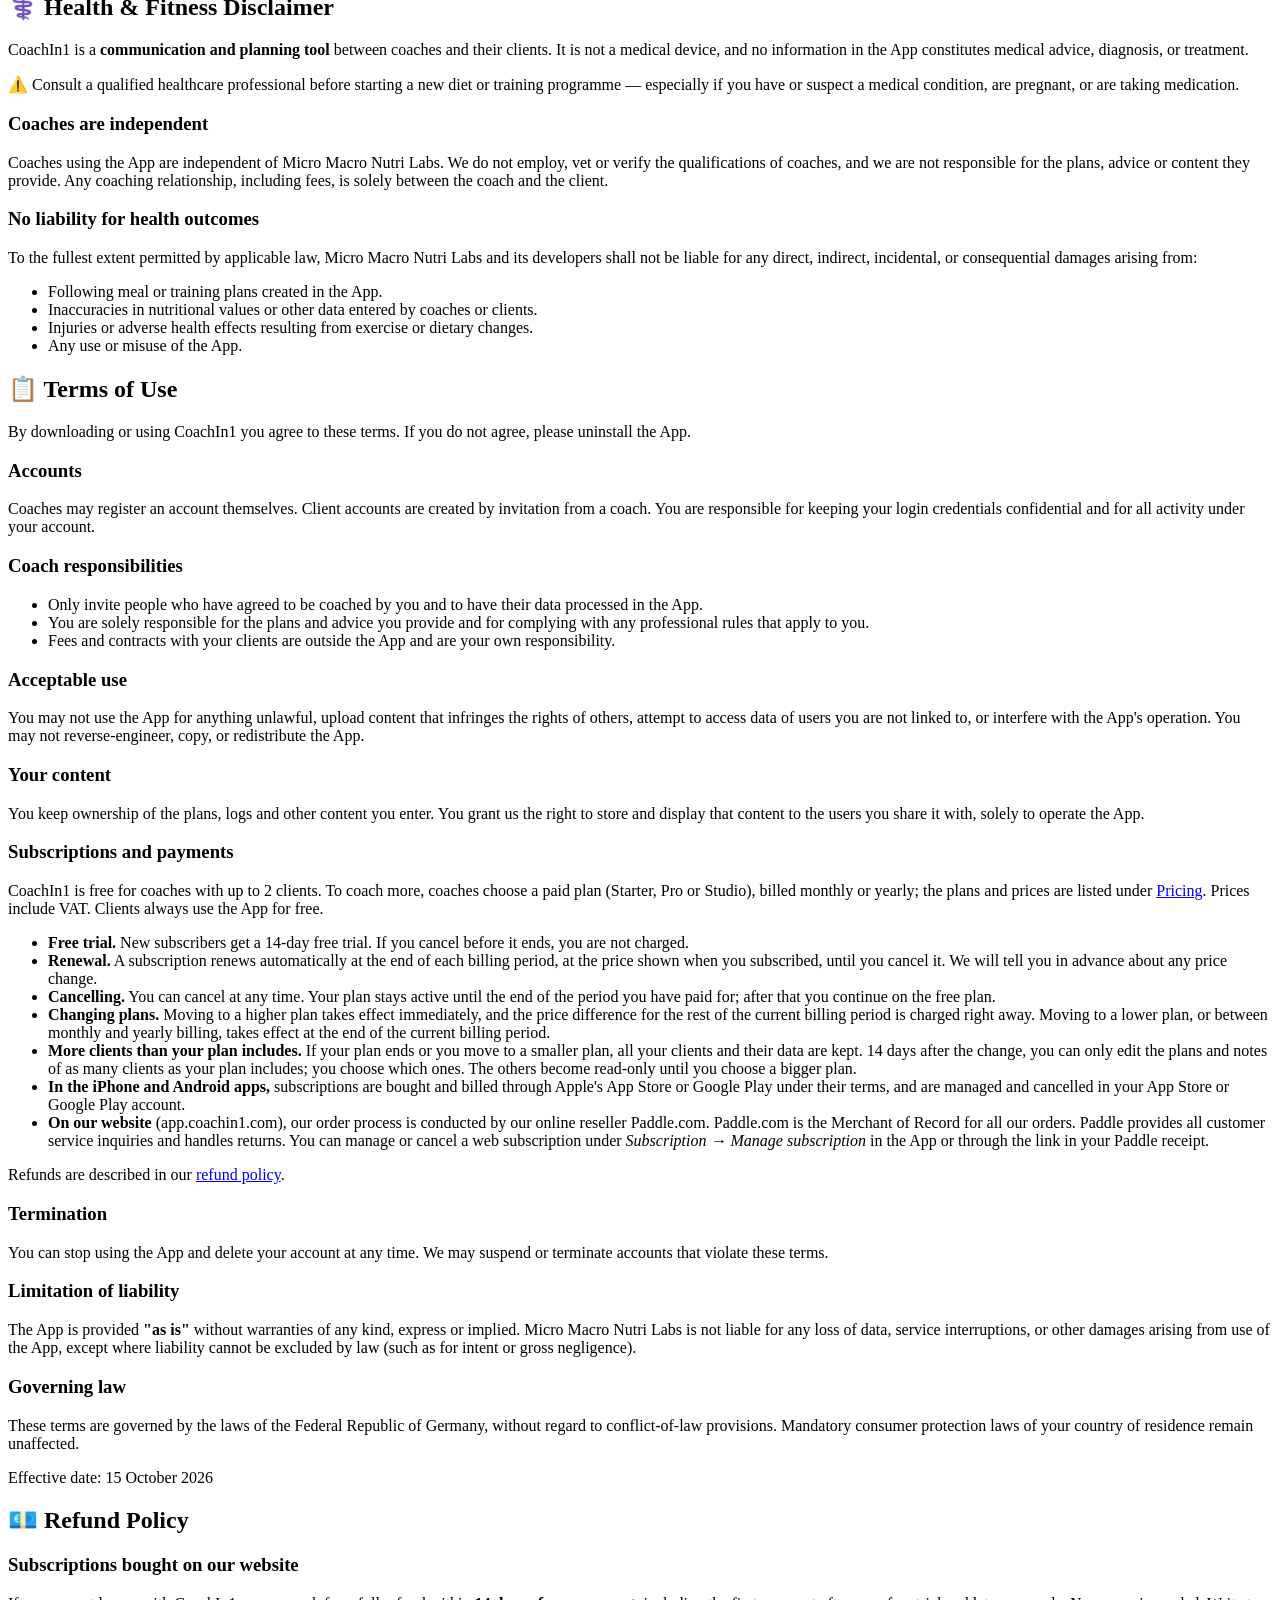
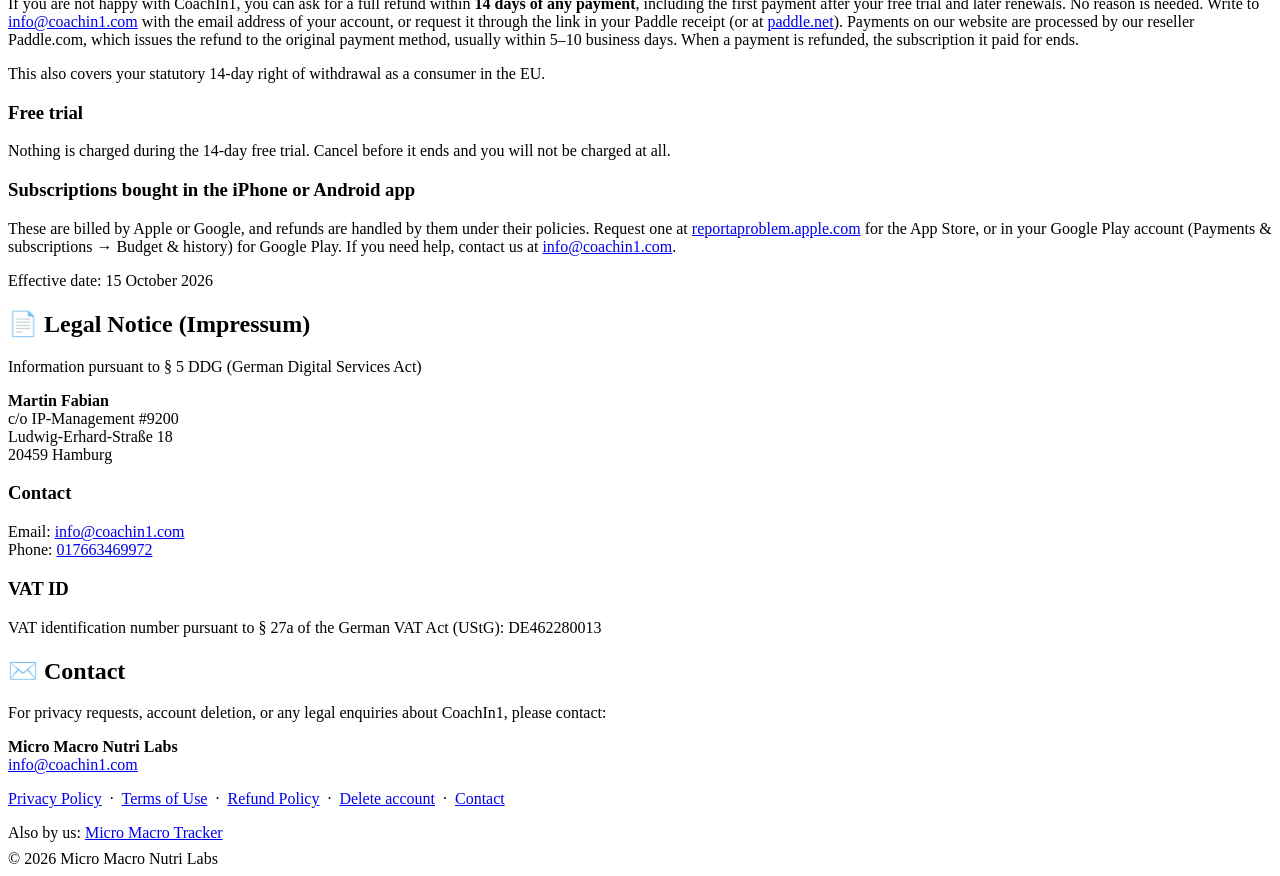
==== commit 12b0efcf: "Name Anthropic and Google Gemini, which read imported plans, in the privacy policy Co-Authored-By: C" ====
--- a/public/index.html
+++ b/public/index.html
@@ -540,6 +540,7 @@
       <li><strong>Apple and Google</strong> – coach subscriptions bought in the iPhone or Android app, billed by them under their own privacy policies.</li>
       <li><strong>Paddle</strong> (Paddle.com Market Ltd) – our reseller and Merchant of Record for coach subscriptions bought on our website. Paddle collects your name, email address, billing address and payment details to process the payment, invoice it and handle taxes, under its own privacy policy.</li>
       <li><strong>RevenueCat</strong> (RevenueCat, Inc.) – manages coach subscriptions across the App Store, Google Play and Paddle. It receives your account ID and the details of your purchases (plan, dates, price, store), not your payment details.</li>
+      <li><strong>Anthropic</strong> (Anthropic PBC) and, as a fallback, <strong>Google Gemini</strong> (Google LLC) – read meal and training plans out of spreadsheets that coaches import. Only the contents of the imported file are sent, to turn it into a plan; the providers do not use it to train their models.</li>
     </ul>
     <p style="margin-top:10px;">Where a provider processes data outside the European Economic Area, the transfer is protected by the European Commission's Standard Contractual Clauses or an equivalent safeguard.</p>
 
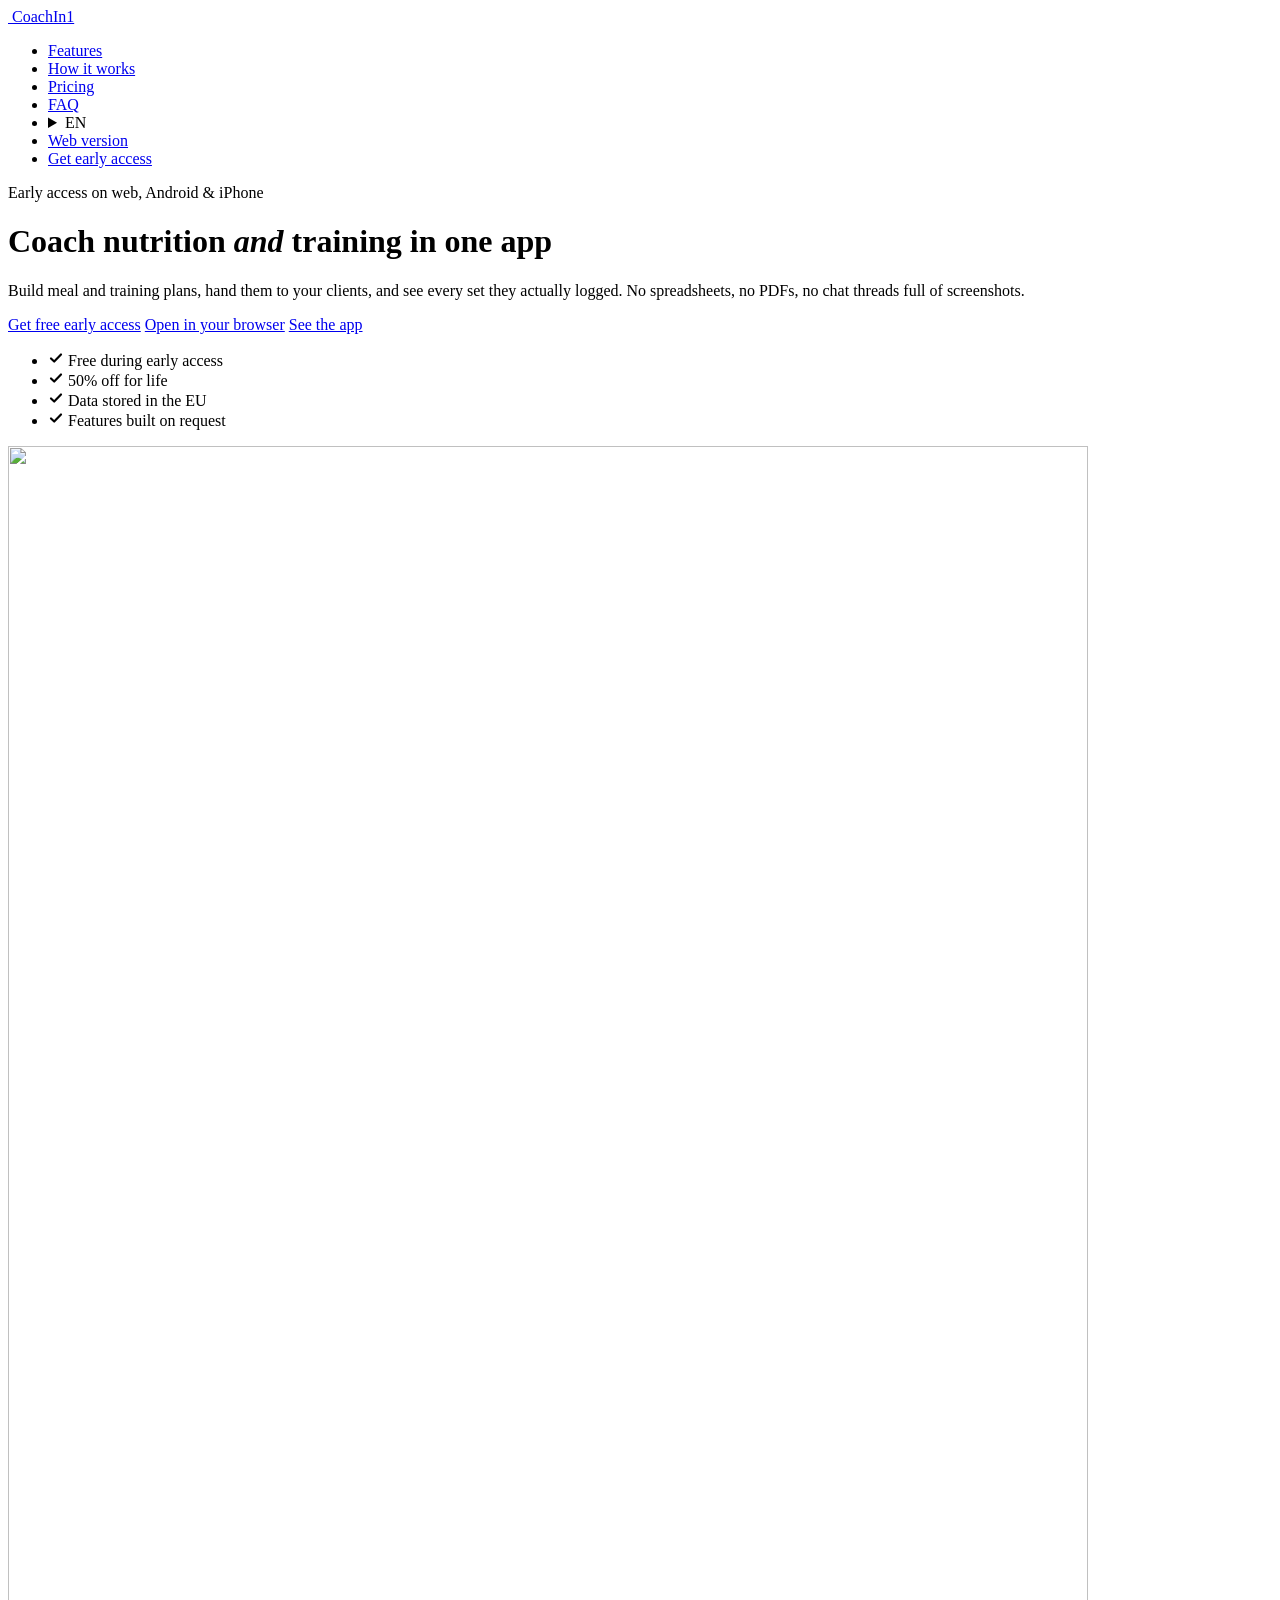
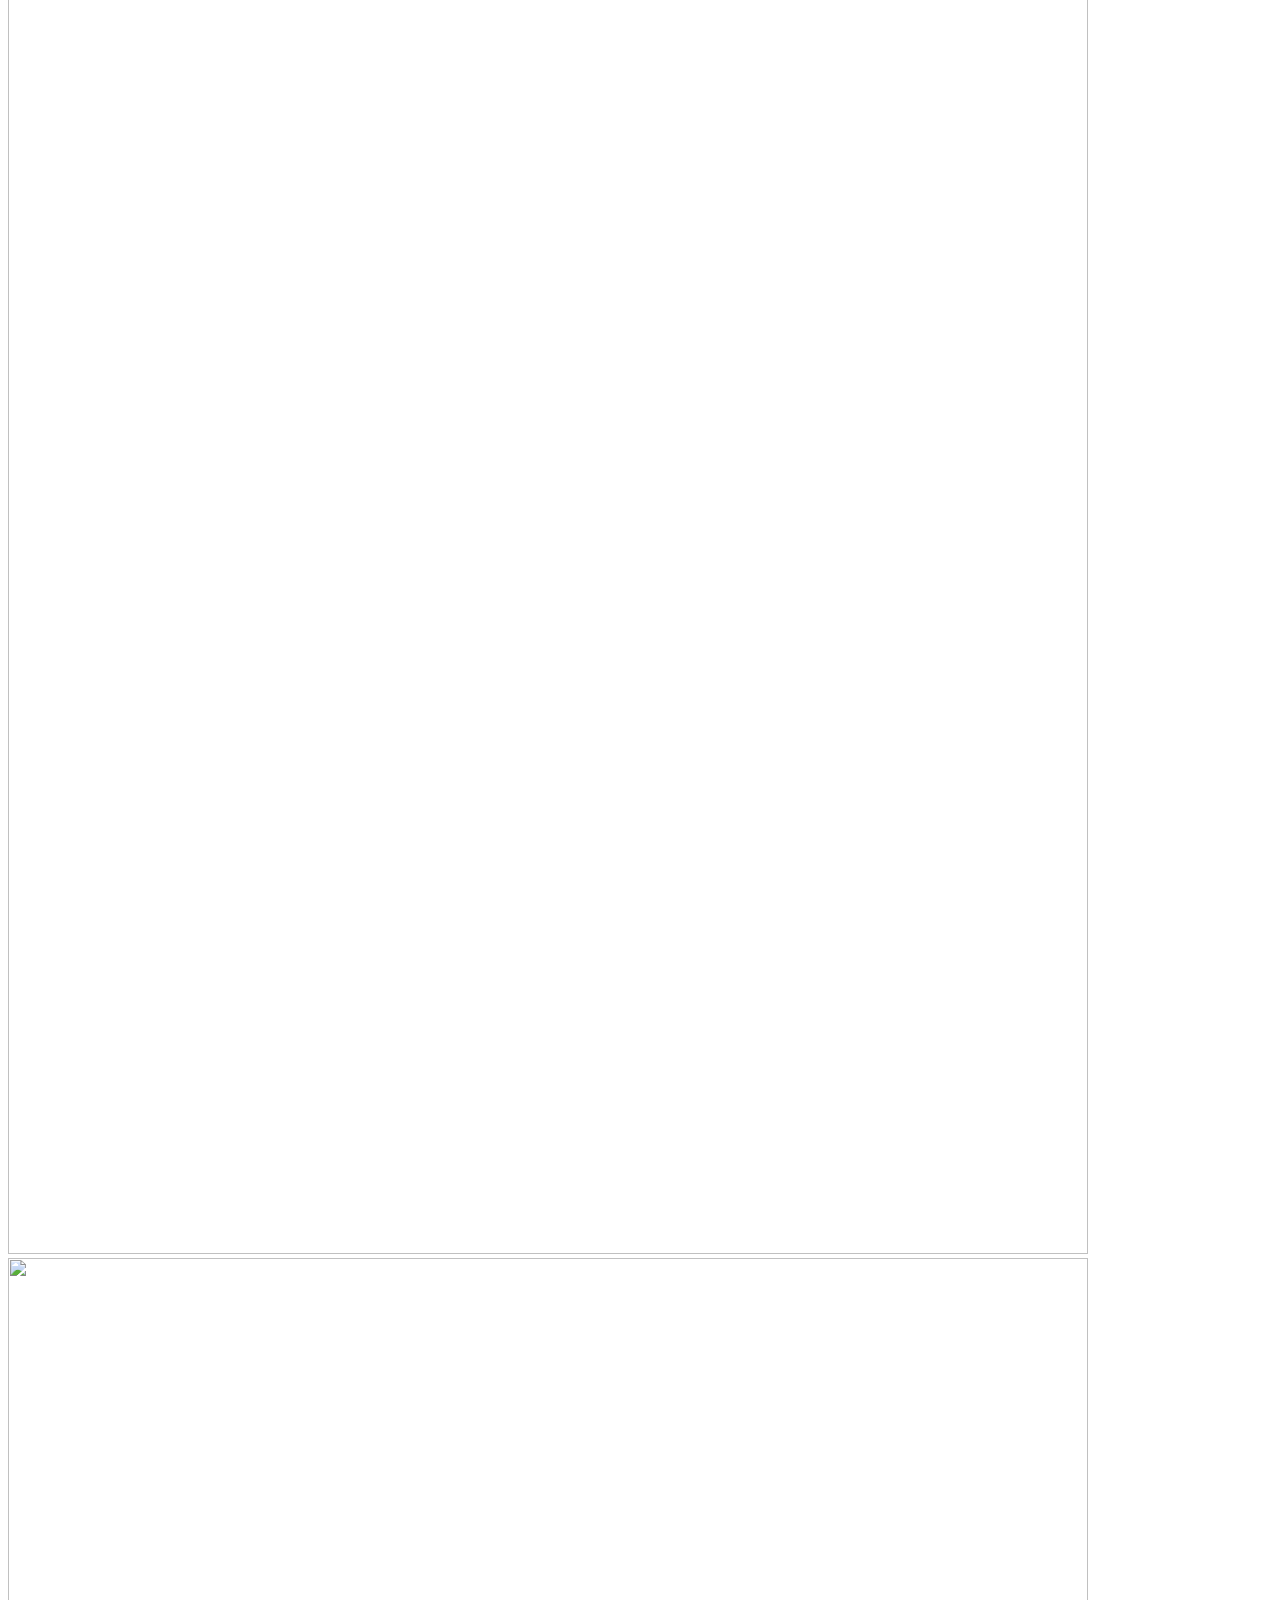
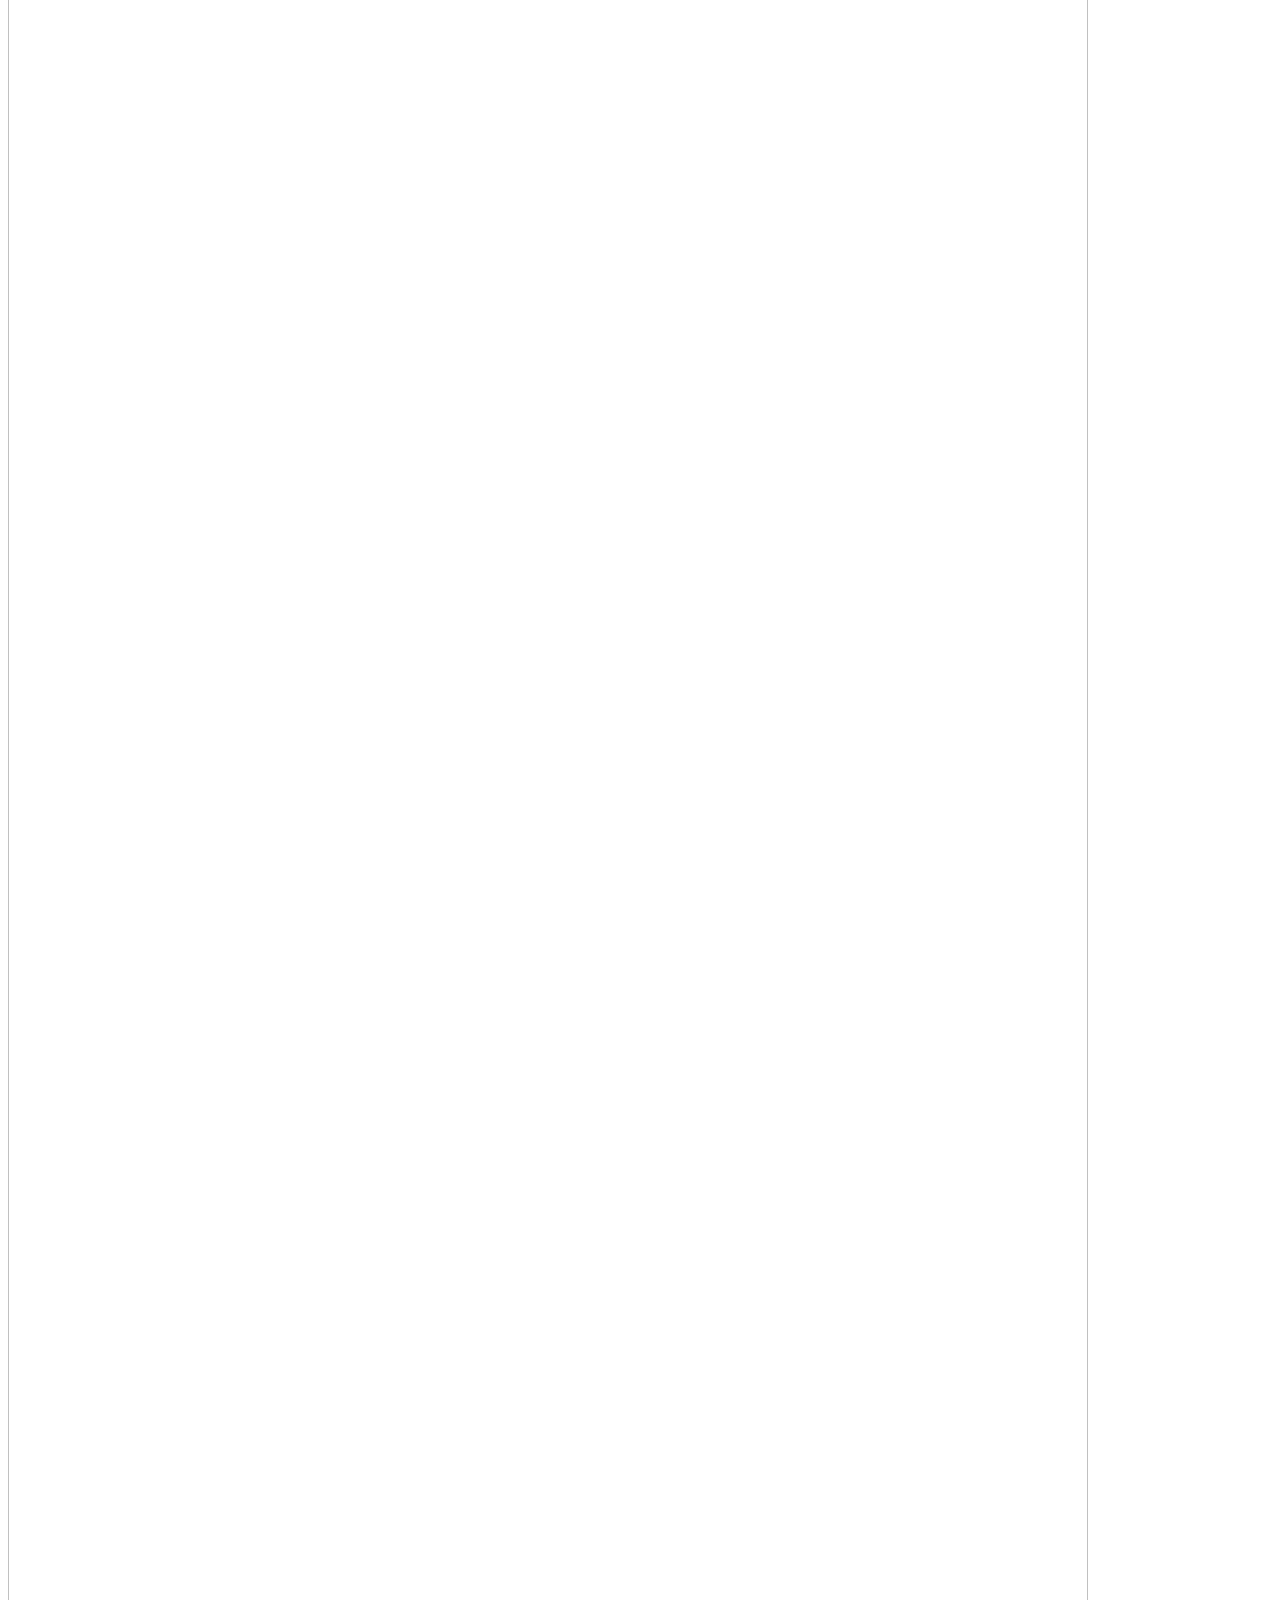
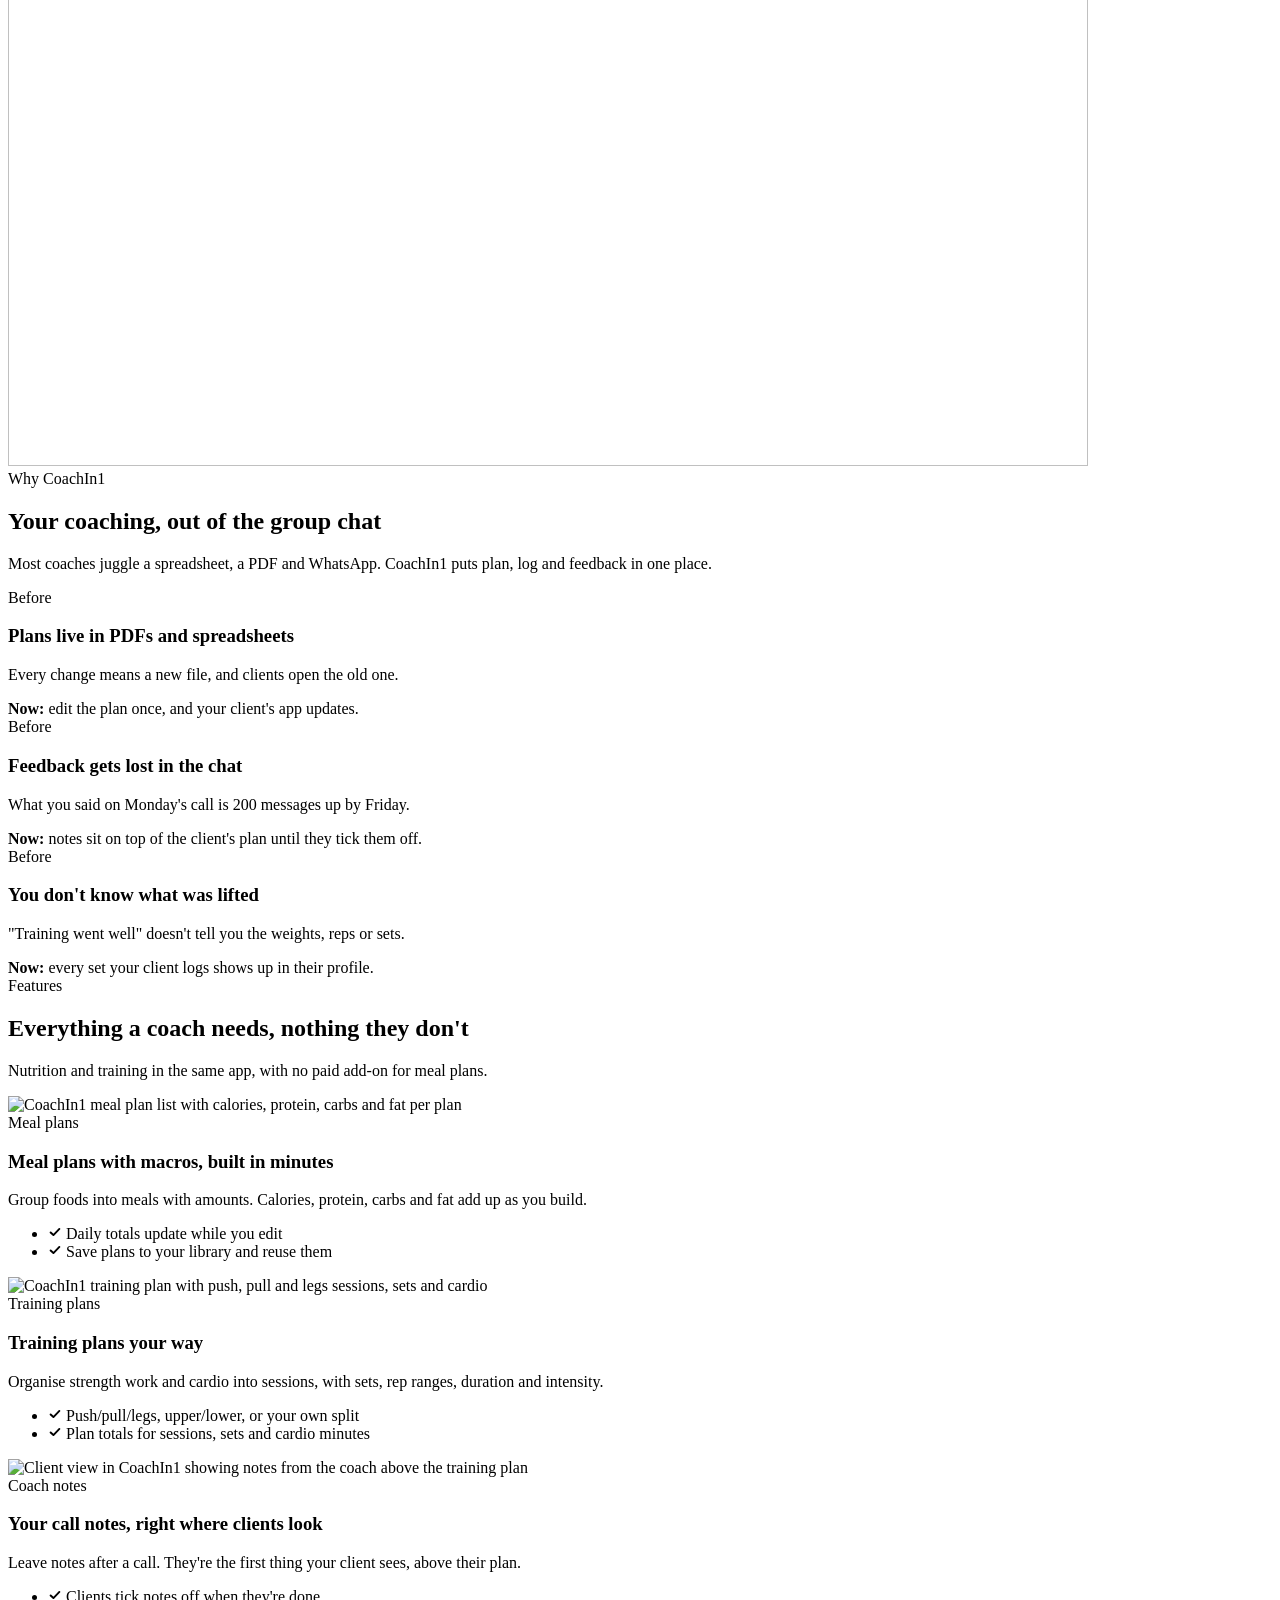
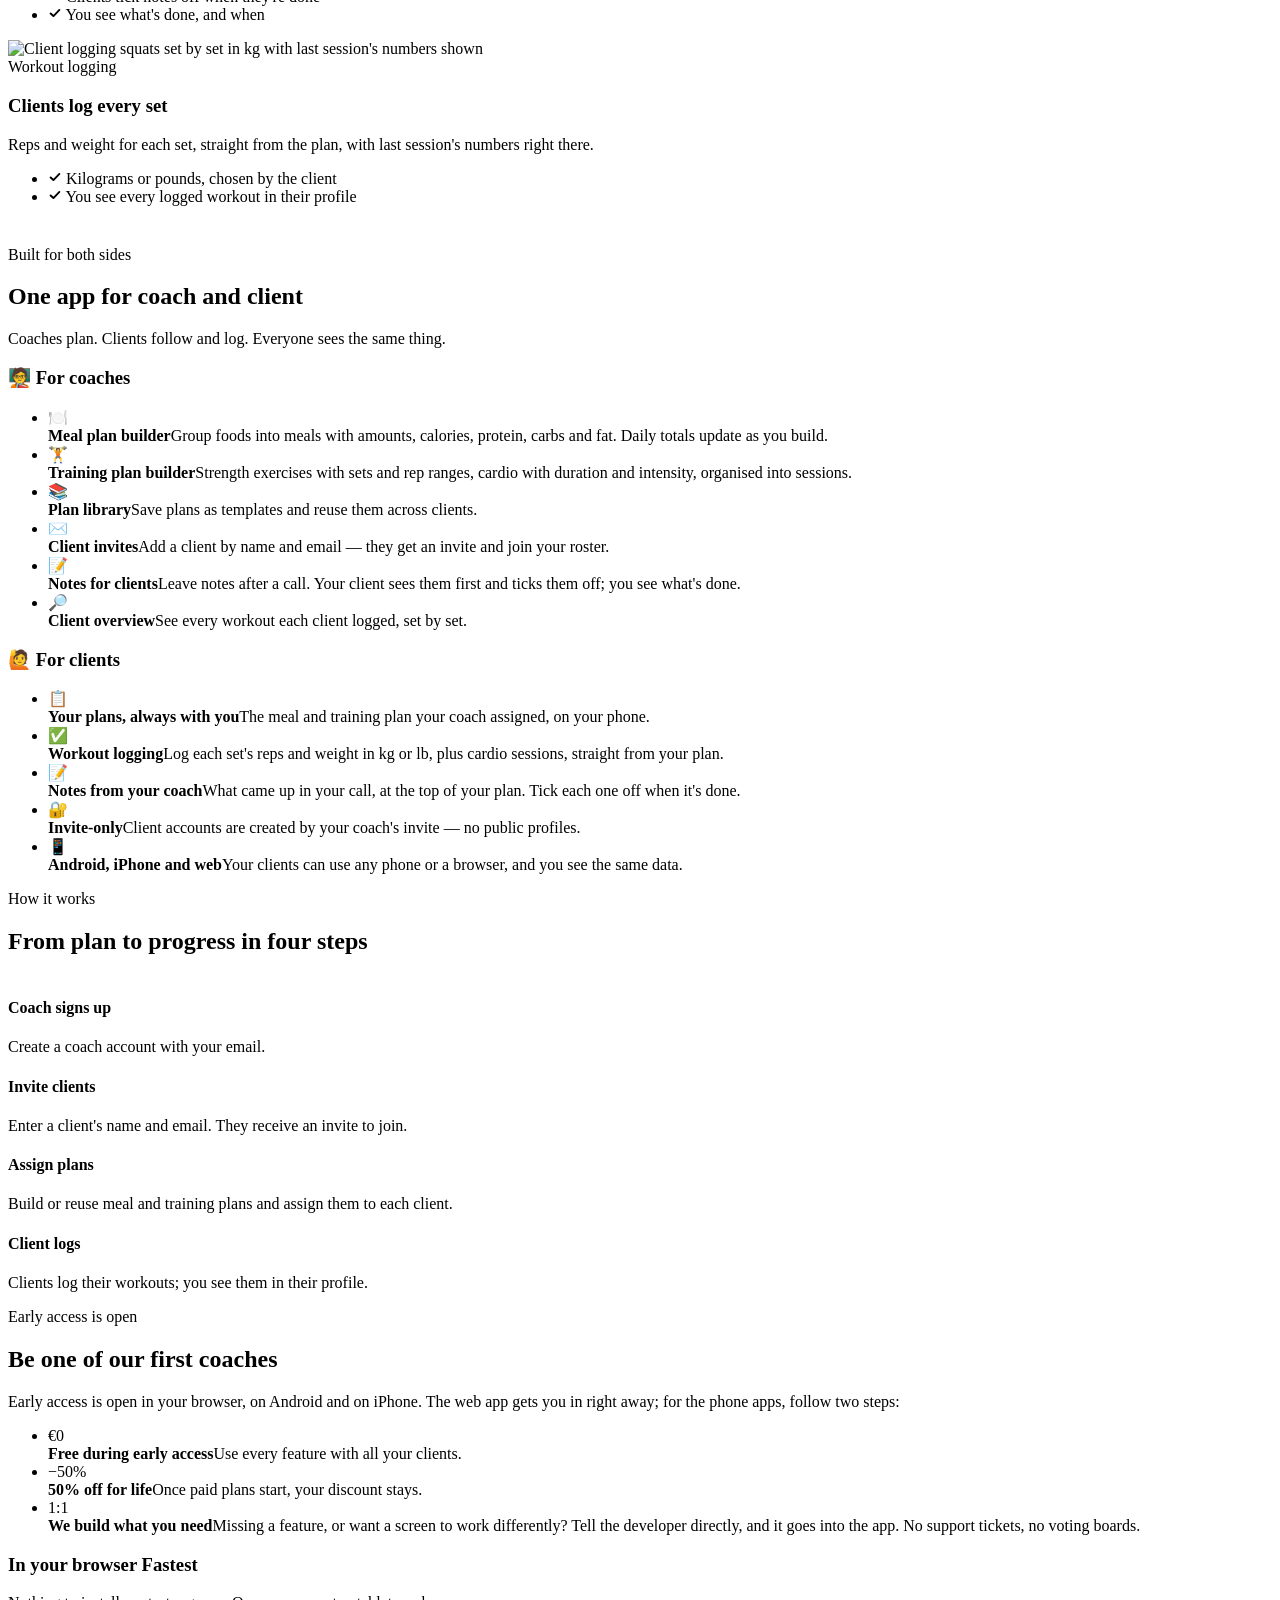
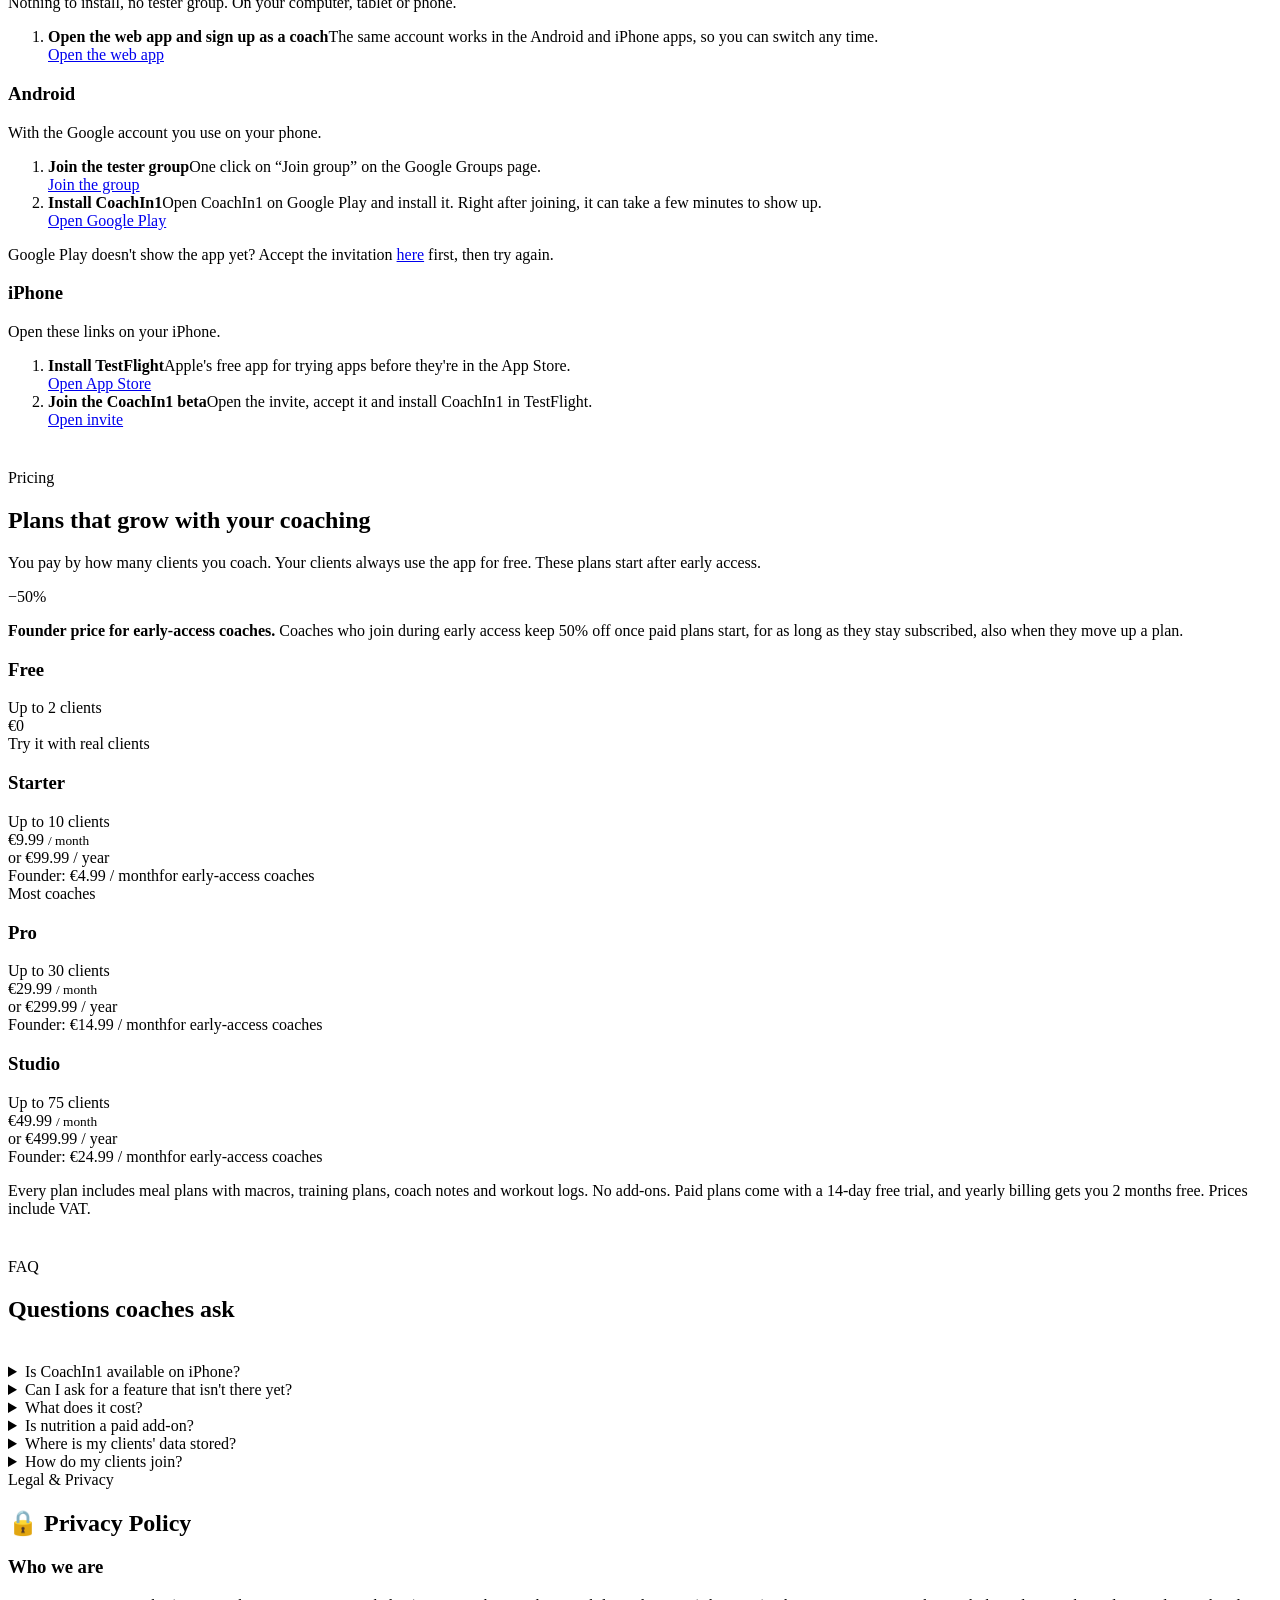
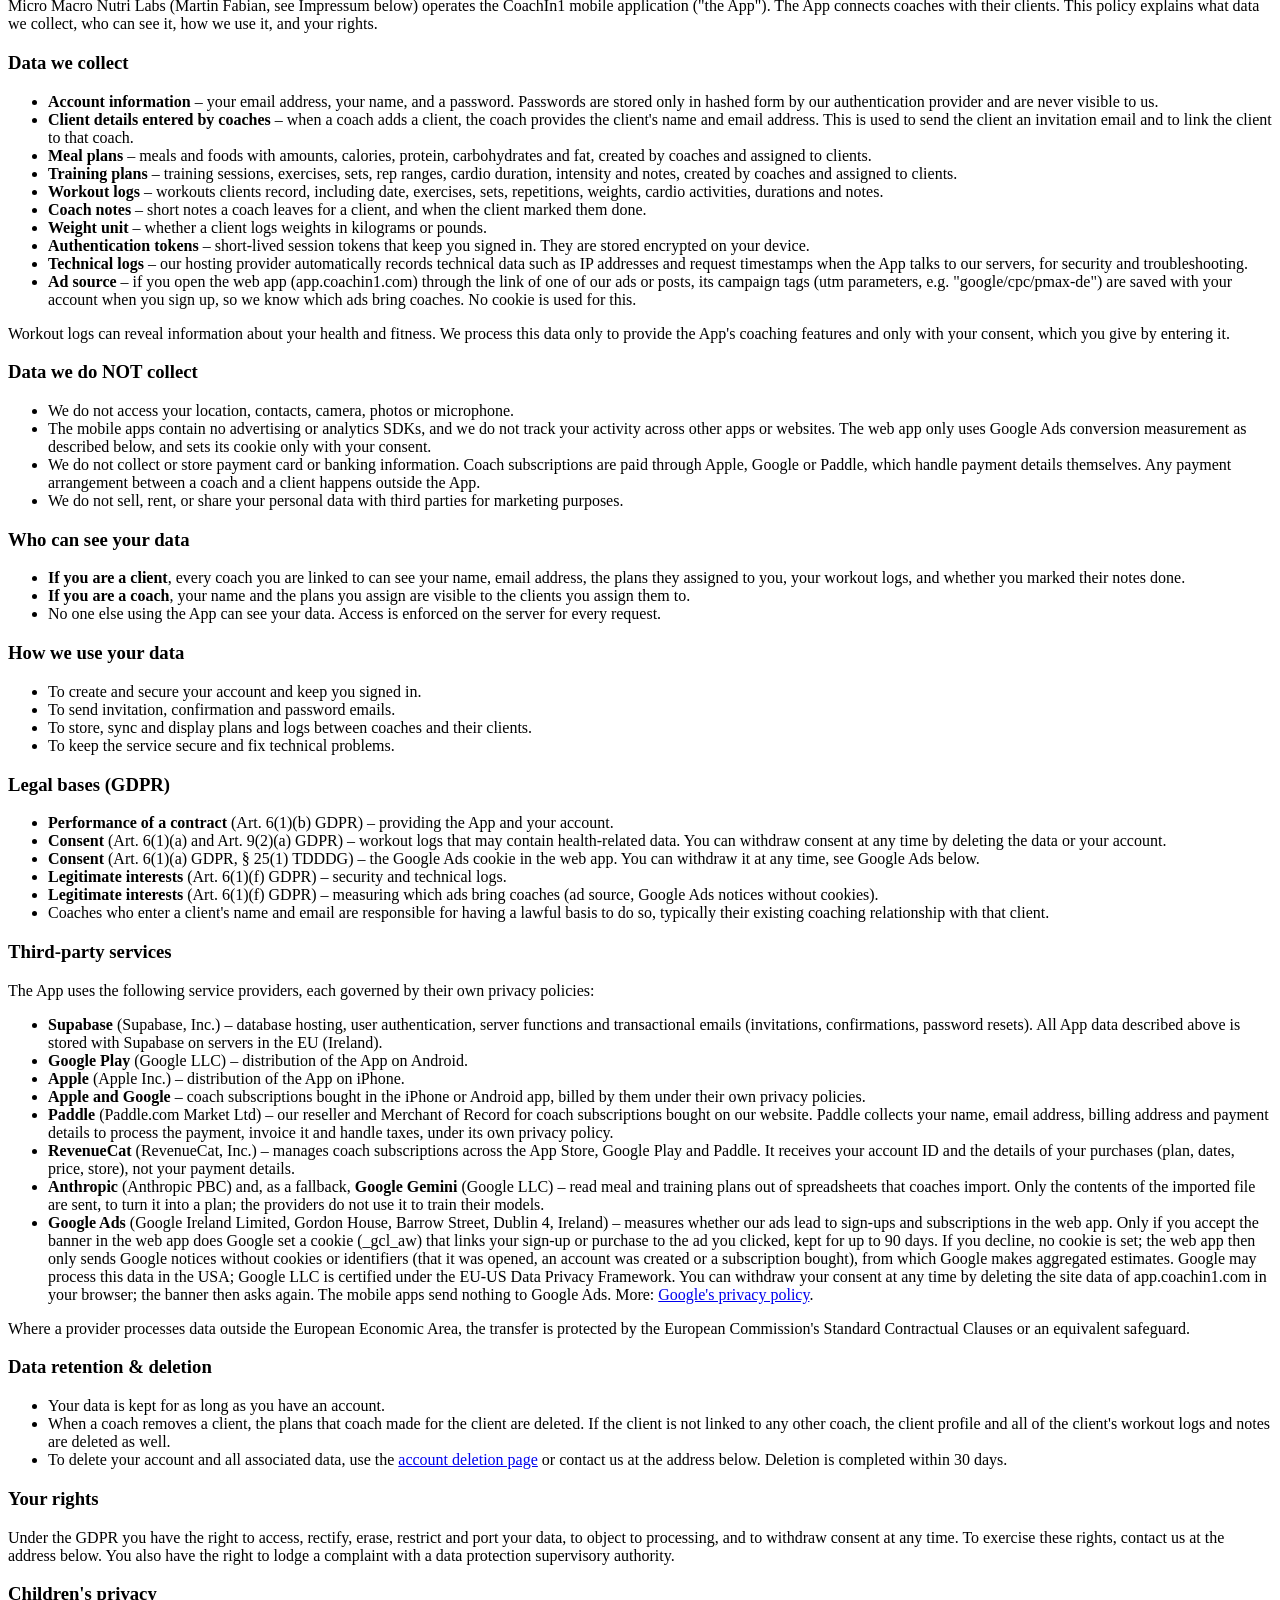
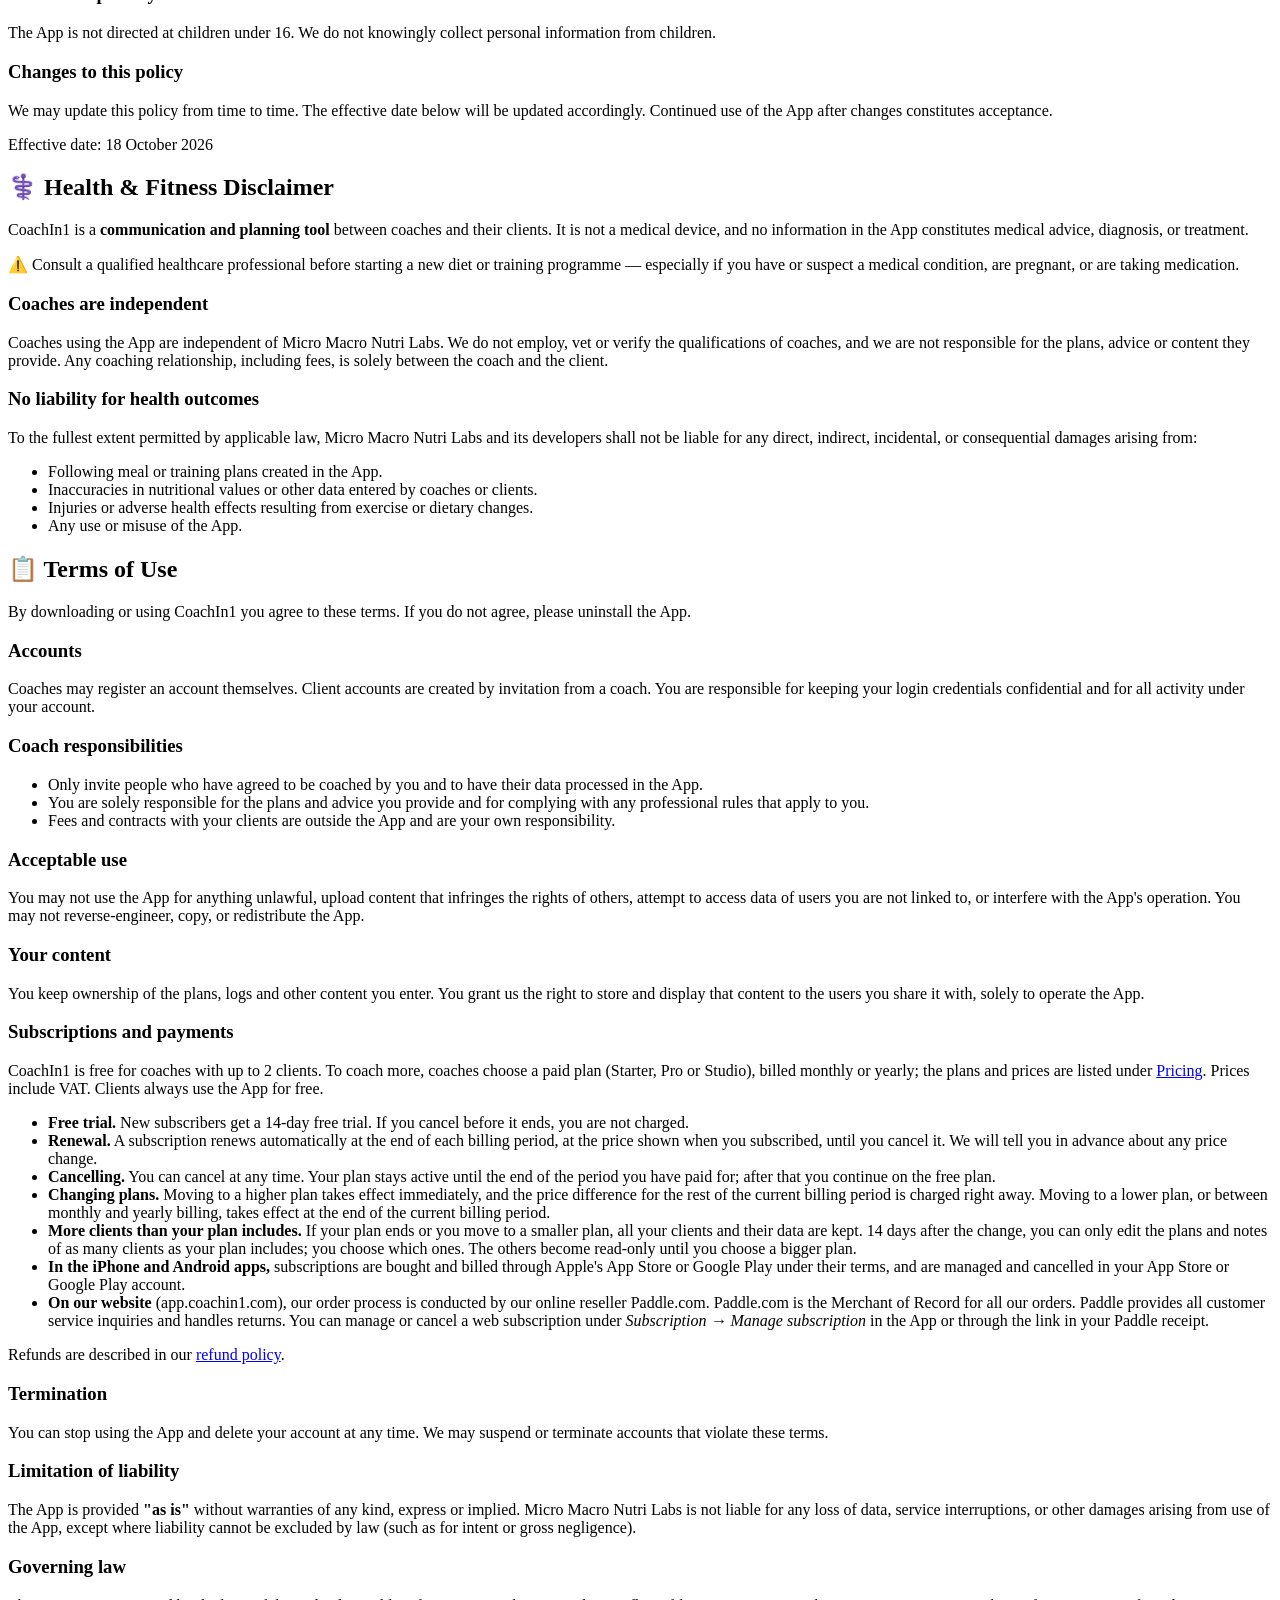
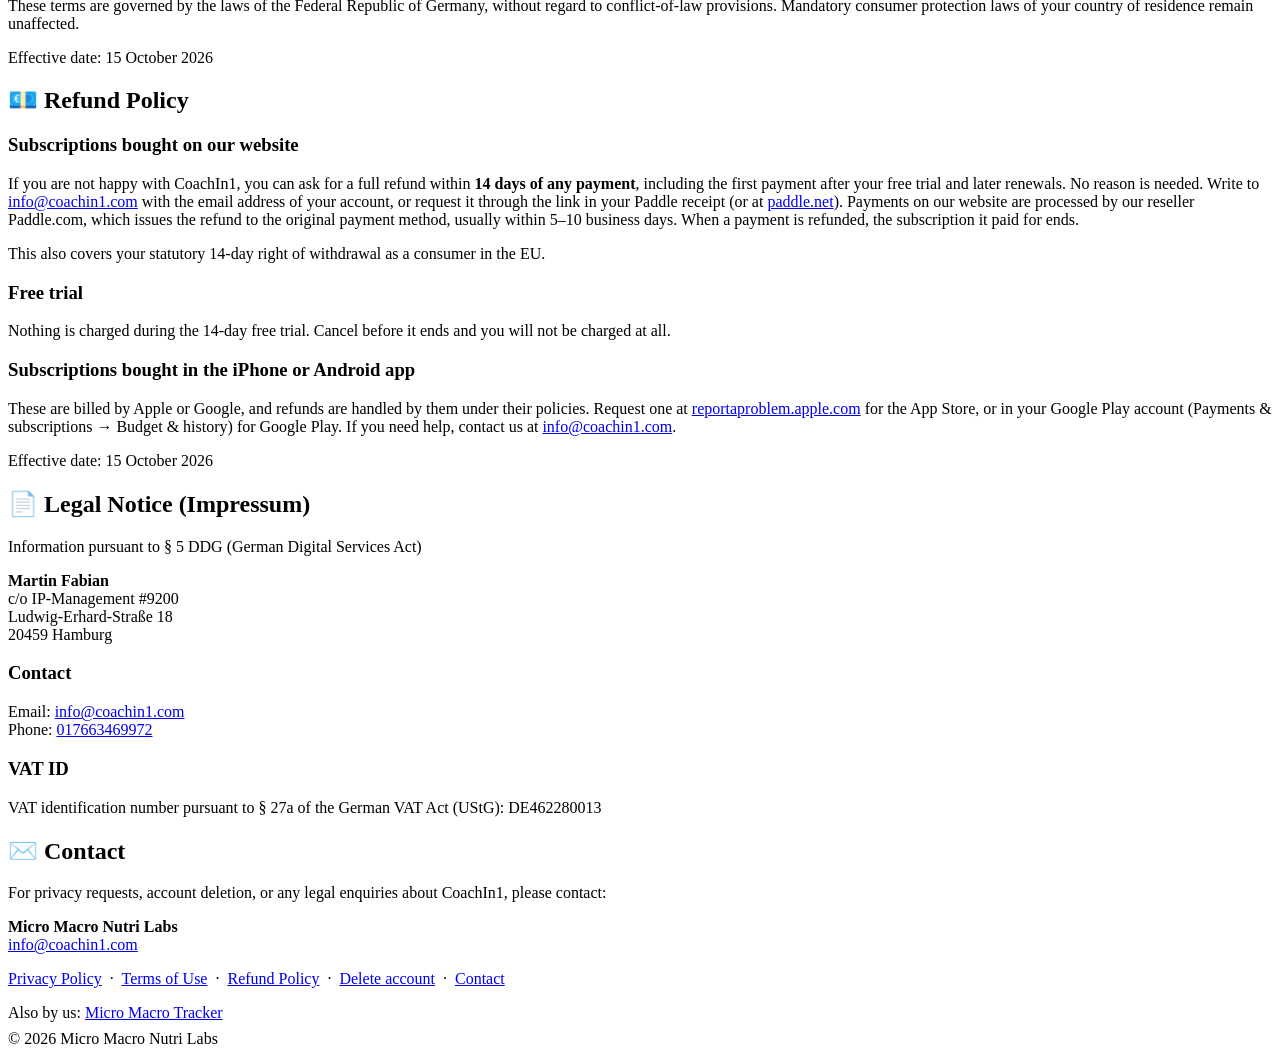
==== commit a33a43f4: "Describe Google Ads measurement and the ad source in the privacy policy The web app now asks for con" ====
--- a/public/index.html
+++ b/public/index.html
@@ -497,13 +497,14 @@
       <li><strong>Weight unit</strong> – whether a client logs weights in kilograms or pounds.</li>
       <li><strong>Authentication tokens</strong> – short-lived session tokens that keep you signed in. They are stored encrypted on your device.</li>
       <li><strong>Technical logs</strong> – our hosting provider automatically records technical data such as IP addresses and request timestamps when the App talks to our servers, for security and troubleshooting.</li>
+      <li><strong>Ad source</strong> – if you open the web app (app.coachin1.com) through the link of one of our ads or posts, its campaign tags (utm parameters, e.g. "google/cpc/pmax-de") are saved with your account when you sign up, so we know which ads bring coaches. No cookie is used for this.</li>
     </ul>
     <p style="margin-top:10px;">Workout logs can reveal information about your health and fitness. We process this data only to provide the App's coaching features and only with your consent, which you give by entering it.</p>
 
     <h3>Data we do NOT collect</h3>
     <ul>
       <li>We do not access your location, contacts, camera, photos or microphone.</li>
-      <li>We do not use advertising or analytics SDKs, and we do not track your activity across other apps or websites.</li>
+      <li>The mobile apps contain no advertising or analytics SDKs, and we do not track your activity across other apps or websites. The web app only uses Google Ads conversion measurement as described below, and sets its cookie only with your consent.</li>
       <li>We do not collect or store payment card or banking information. Coach subscriptions are paid through Apple, Google or Paddle, which handle payment details themselves. Any payment arrangement between a coach and a client happens outside the App.</li>
       <li>We do not sell, rent, or share your personal data with third parties for marketing purposes.</li>
     </ul>
@@ -527,7 +528,9 @@
     <ul>
       <li><strong>Performance of a contract</strong> (Art. 6(1)(b) GDPR) – providing the App and your account.</li>
       <li><strong>Consent</strong> (Art. 6(1)(a) and Art. 9(2)(a) GDPR) – workout logs that may contain health-related data. You can withdraw consent at any time by deleting the data or your account.</li>
+      <li><strong>Consent</strong> (Art. 6(1)(a) GDPR, § 25(1) TDDDG) – the Google Ads cookie in the web app. You can withdraw it at any time, see Google Ads below.</li>
       <li><strong>Legitimate interests</strong> (Art. 6(1)(f) GDPR) – security and technical logs.</li>
+      <li><strong>Legitimate interests</strong> (Art. 6(1)(f) GDPR) – measuring which ads bring coaches (ad source, Google Ads notices without cookies).</li>
       <li>Coaches who enter a client's name and email are responsible for having a lawful basis to do so, typically their existing coaching relationship with that client.</li>
     </ul>
 
@@ -541,6 +544,7 @@
       <li><strong>Paddle</strong> (Paddle.com Market Ltd) – our reseller and Merchant of Record for coach subscriptions bought on our website. Paddle collects your name, email address, billing address and payment details to process the payment, invoice it and handle taxes, under its own privacy policy.</li>
       <li><strong>RevenueCat</strong> (RevenueCat, Inc.) – manages coach subscriptions across the App Store, Google Play and Paddle. It receives your account ID and the details of your purchases (plan, dates, price, store), not your payment details.</li>
       <li><strong>Anthropic</strong> (Anthropic PBC) and, as a fallback, <strong>Google Gemini</strong> (Google LLC) – read meal and training plans out of spreadsheets that coaches import. Only the contents of the imported file are sent, to turn it into a plan; the providers do not use it to train their models.</li>
+      <li><strong>Google Ads</strong> (Google Ireland Limited, Gordon House, Barrow Street, Dublin 4, Ireland) – measures whether our ads lead to sign-ups and subscriptions in the web app. Only if you accept the banner in the web app does Google set a cookie (_gcl_aw) that links your sign-up or purchase to the ad you clicked, kept for up to 90 days. If you decline, no cookie is set; the web app then only sends Google notices without cookies or identifiers (that it was opened, an account was created or a subscription bought), from which Google makes aggregated estimates. Google may process this data in the USA; Google LLC is certified under the EU-US Data Privacy Framework. You can withdraw your consent at any time by deleting the site data of app.coachin1.com in your browser; the banner then asks again. The mobile apps send nothing to Google Ads. More: <a href="https://policies.google.com/privacy">Google's privacy policy</a>.</li>
     </ul>
     <p style="margin-top:10px;">Where a provider processes data outside the European Economic Area, the transfer is protected by the European Commission's Standard Contractual Clauses or an equivalent safeguard.</p>
 
@@ -560,7 +564,7 @@
     <h3>Changes to this policy</h3>
     <p>We may update this policy from time to time. The effective date below will be updated accordingly. Continued use of the App after changes constitutes acceptance.</p>
 
-    <p class="effective-date">Effective date: 15 October 2026</p>
+    <p class="effective-date">Effective date: 18 October 2026</p>
   </section>
 
   <!-- Health Disclaimer -->
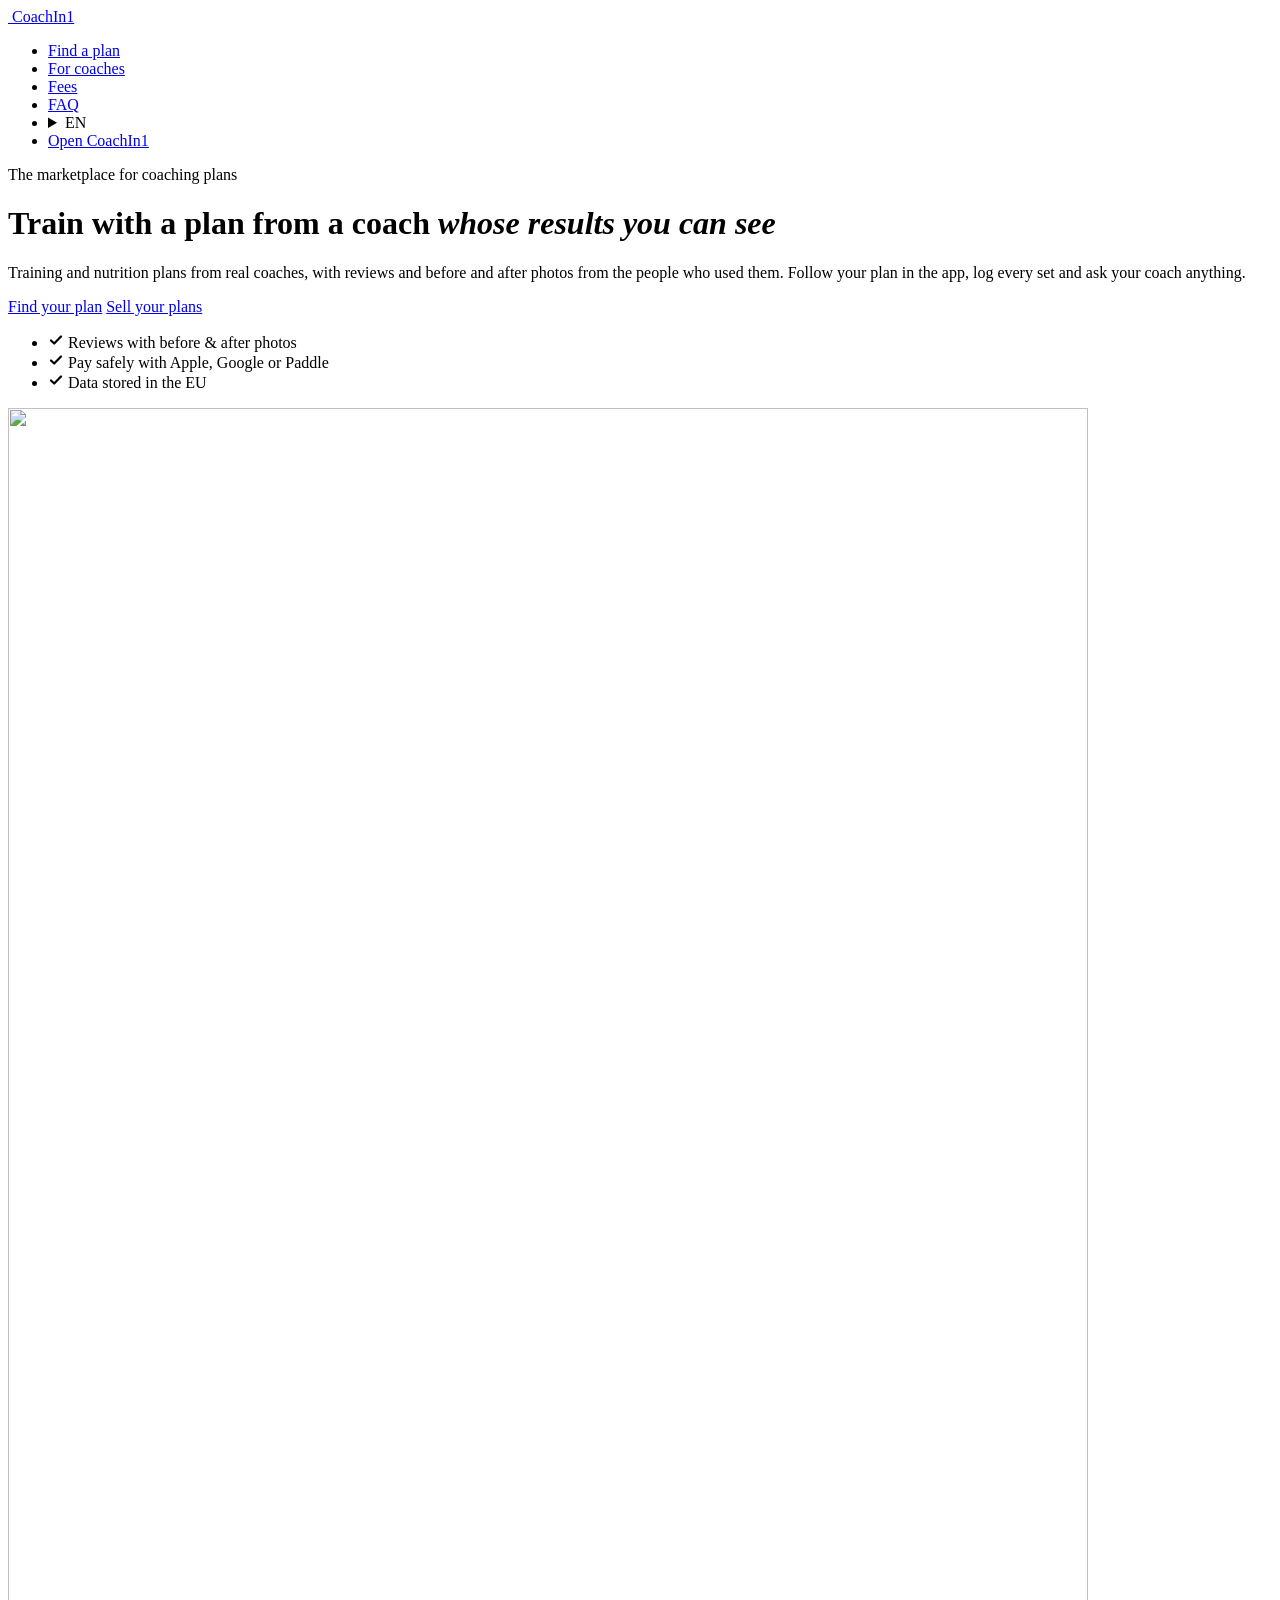
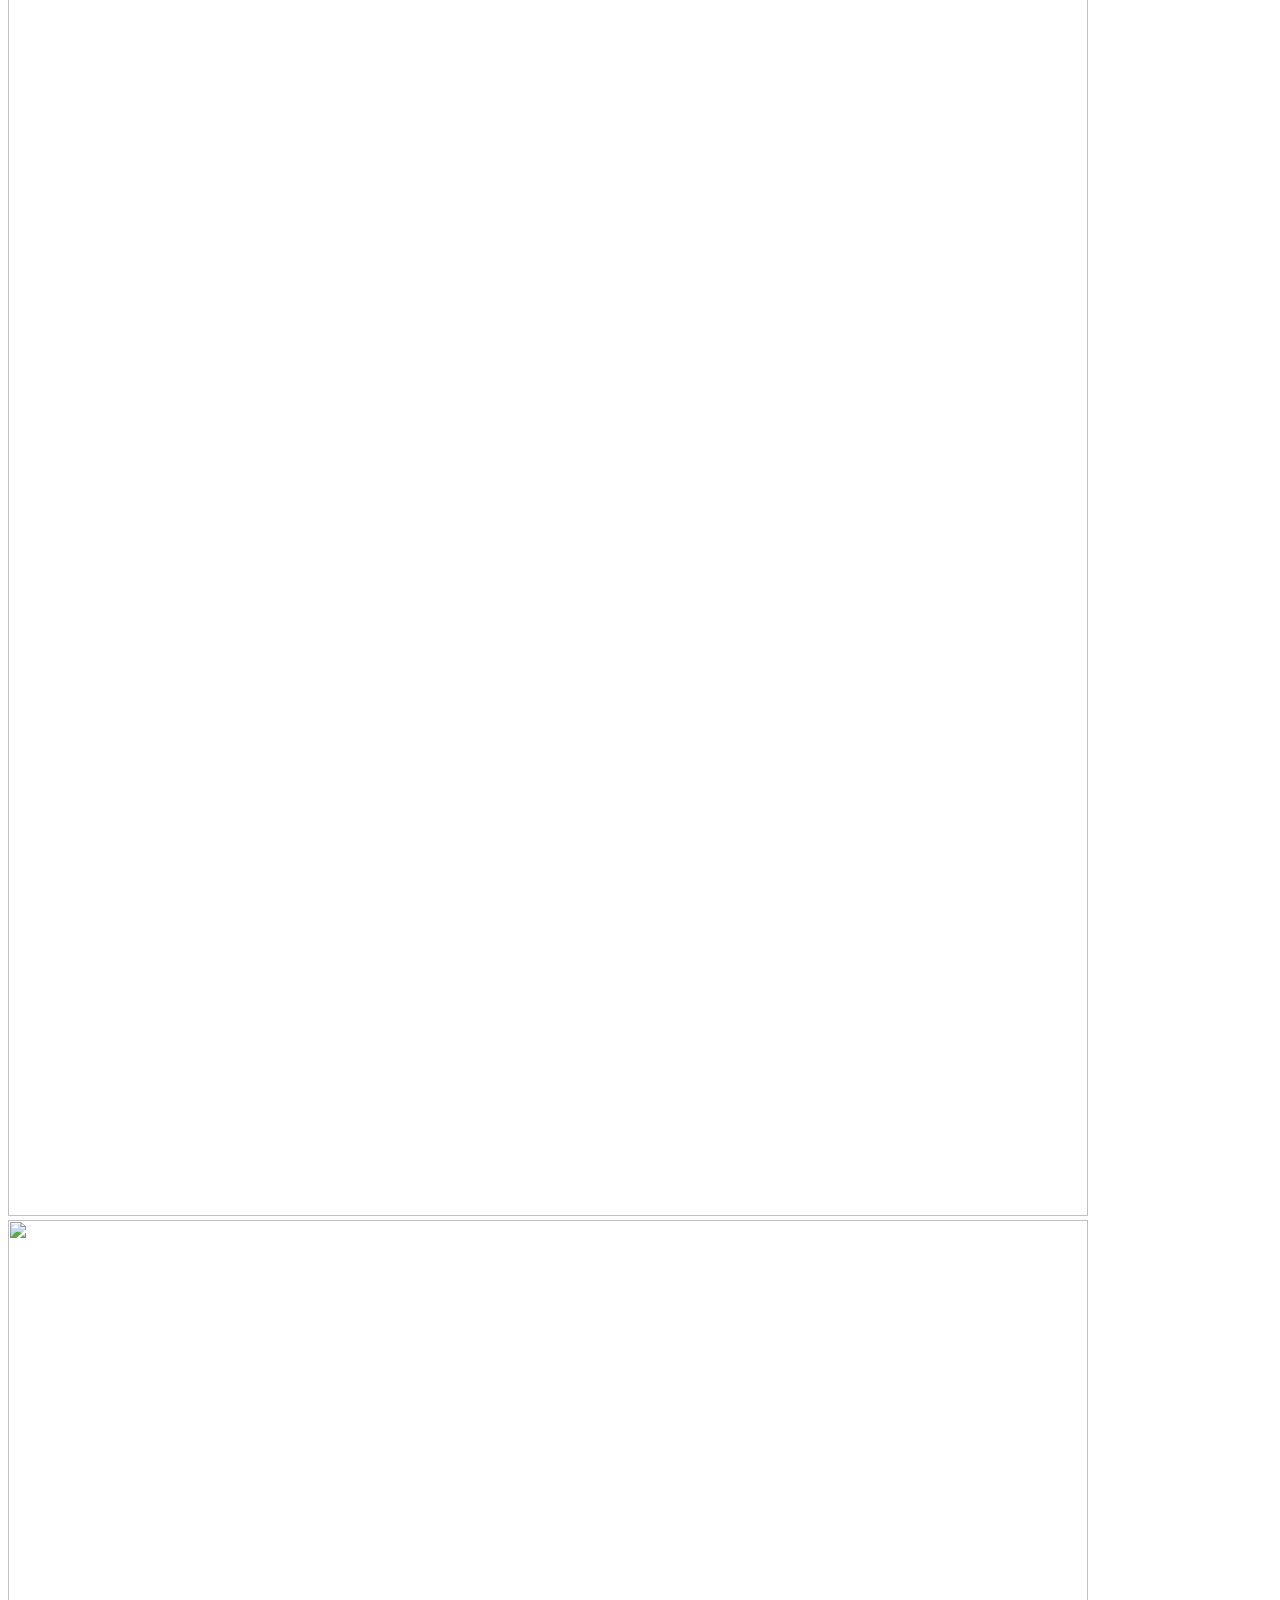
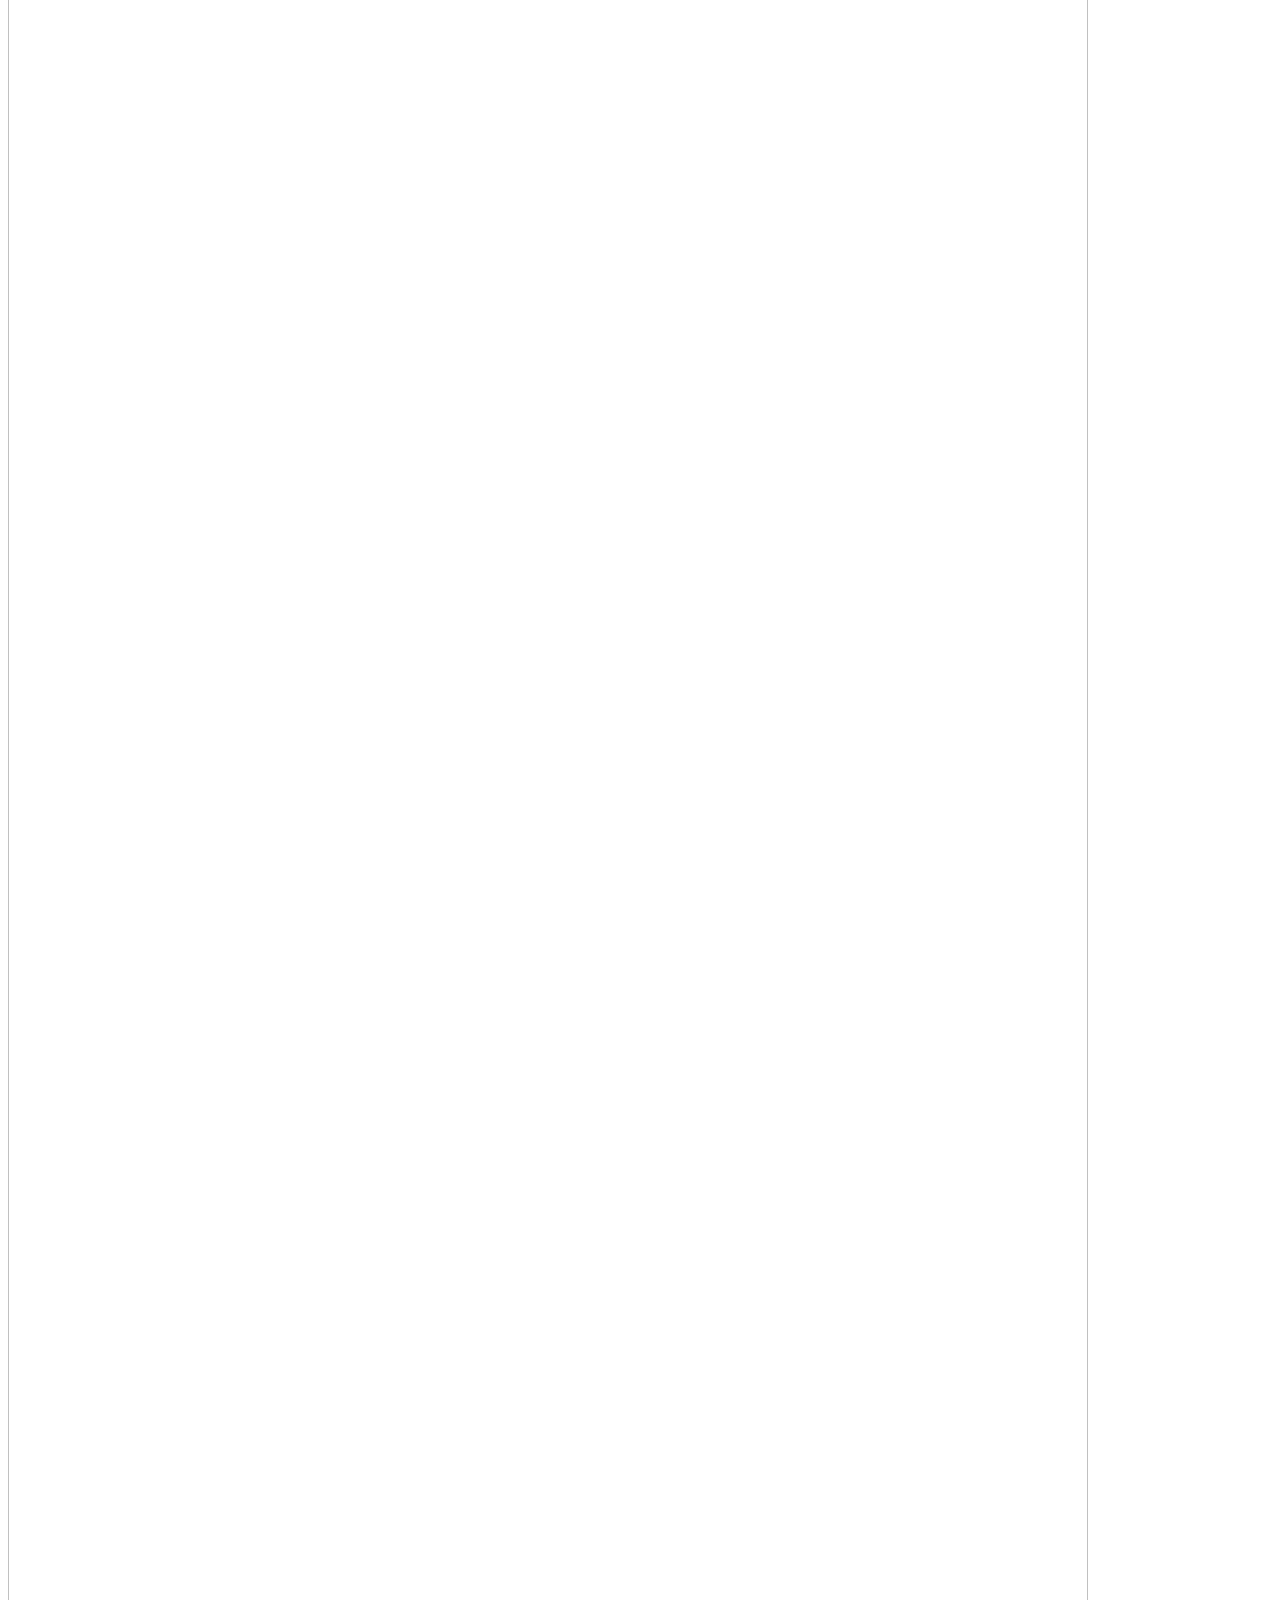
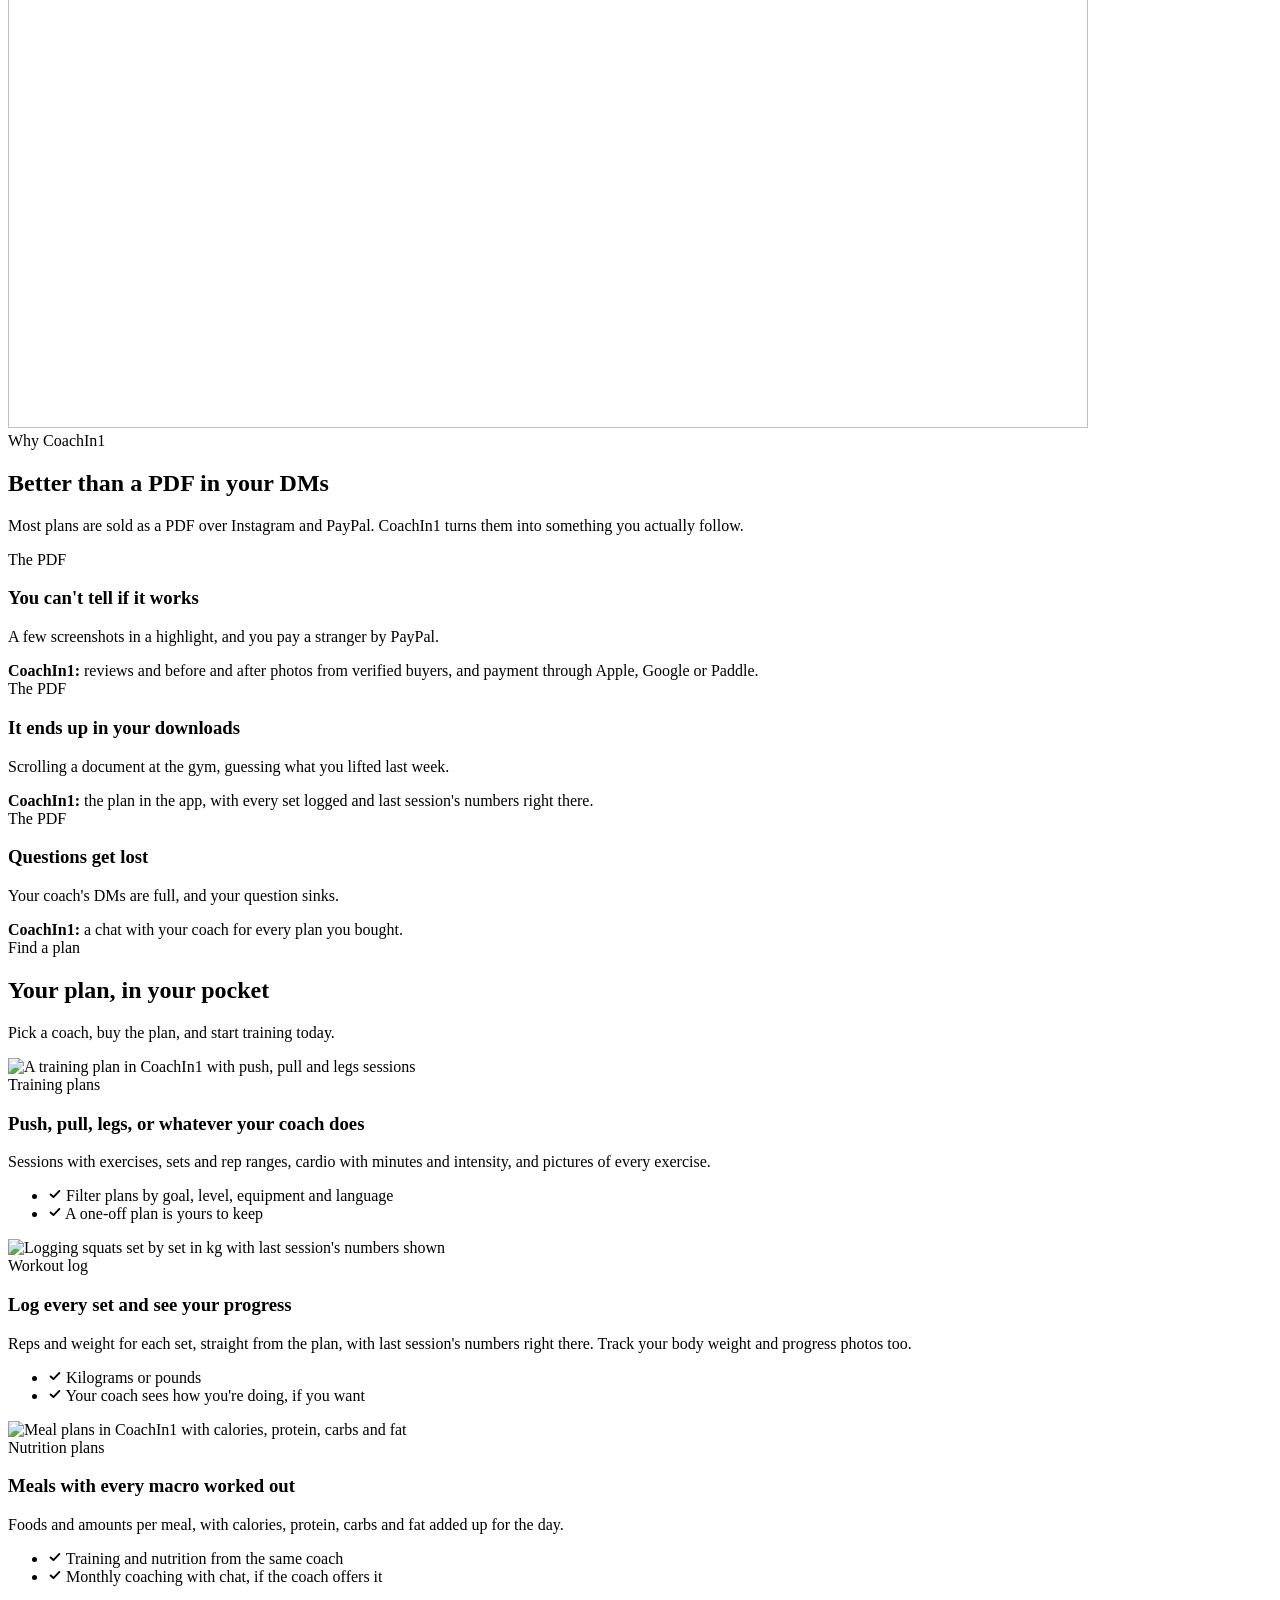
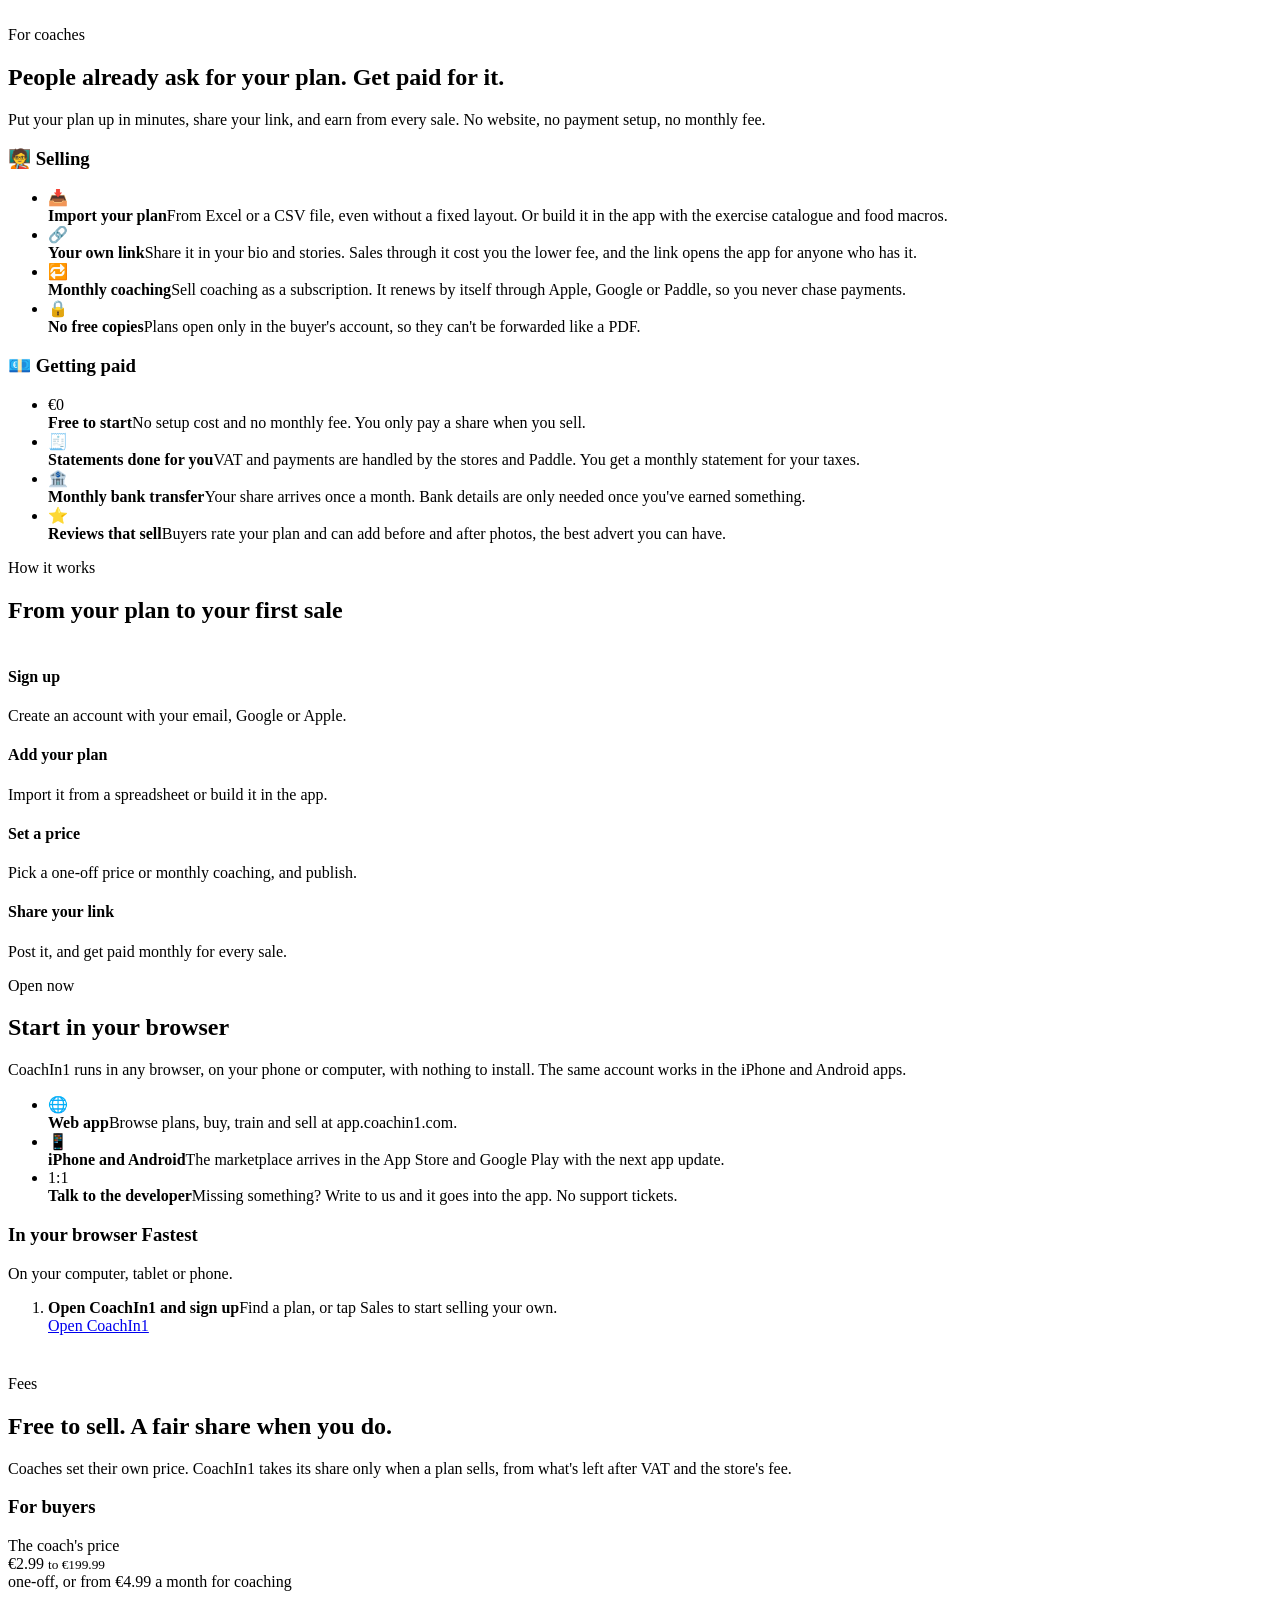
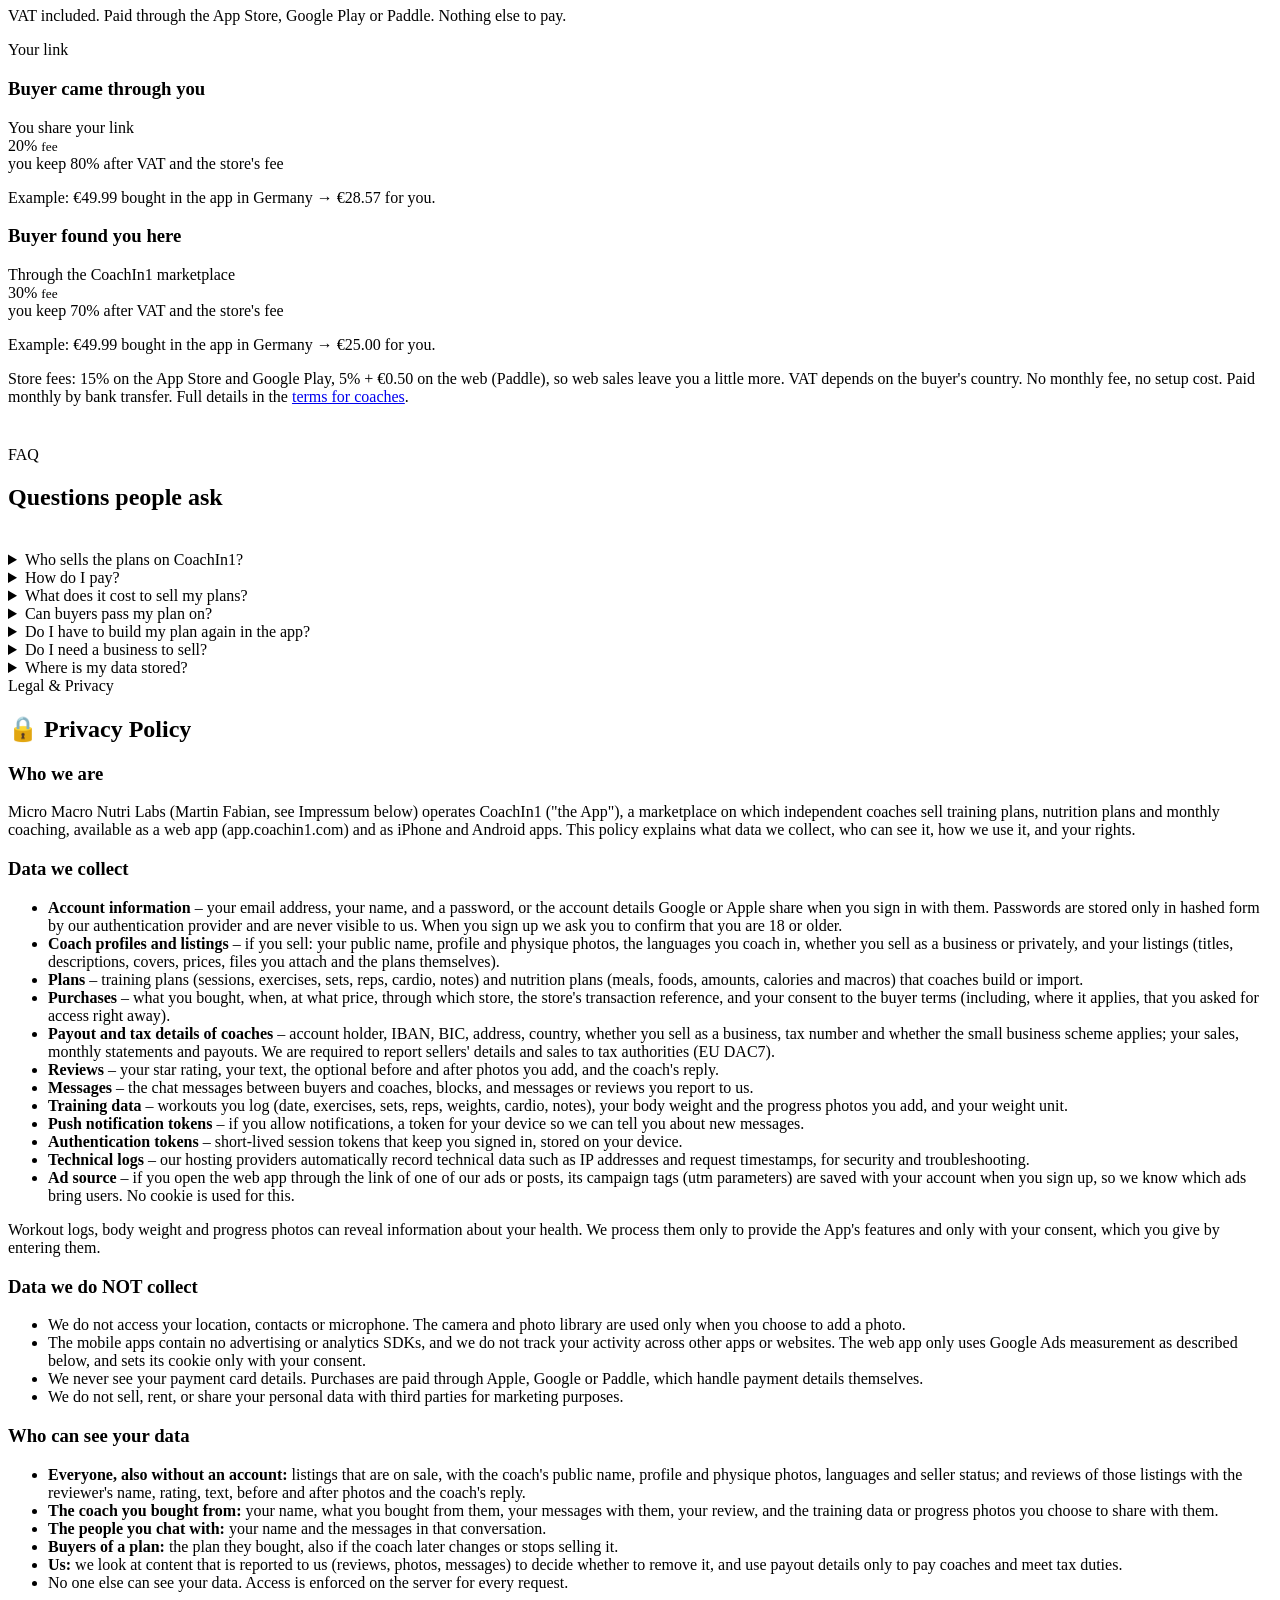
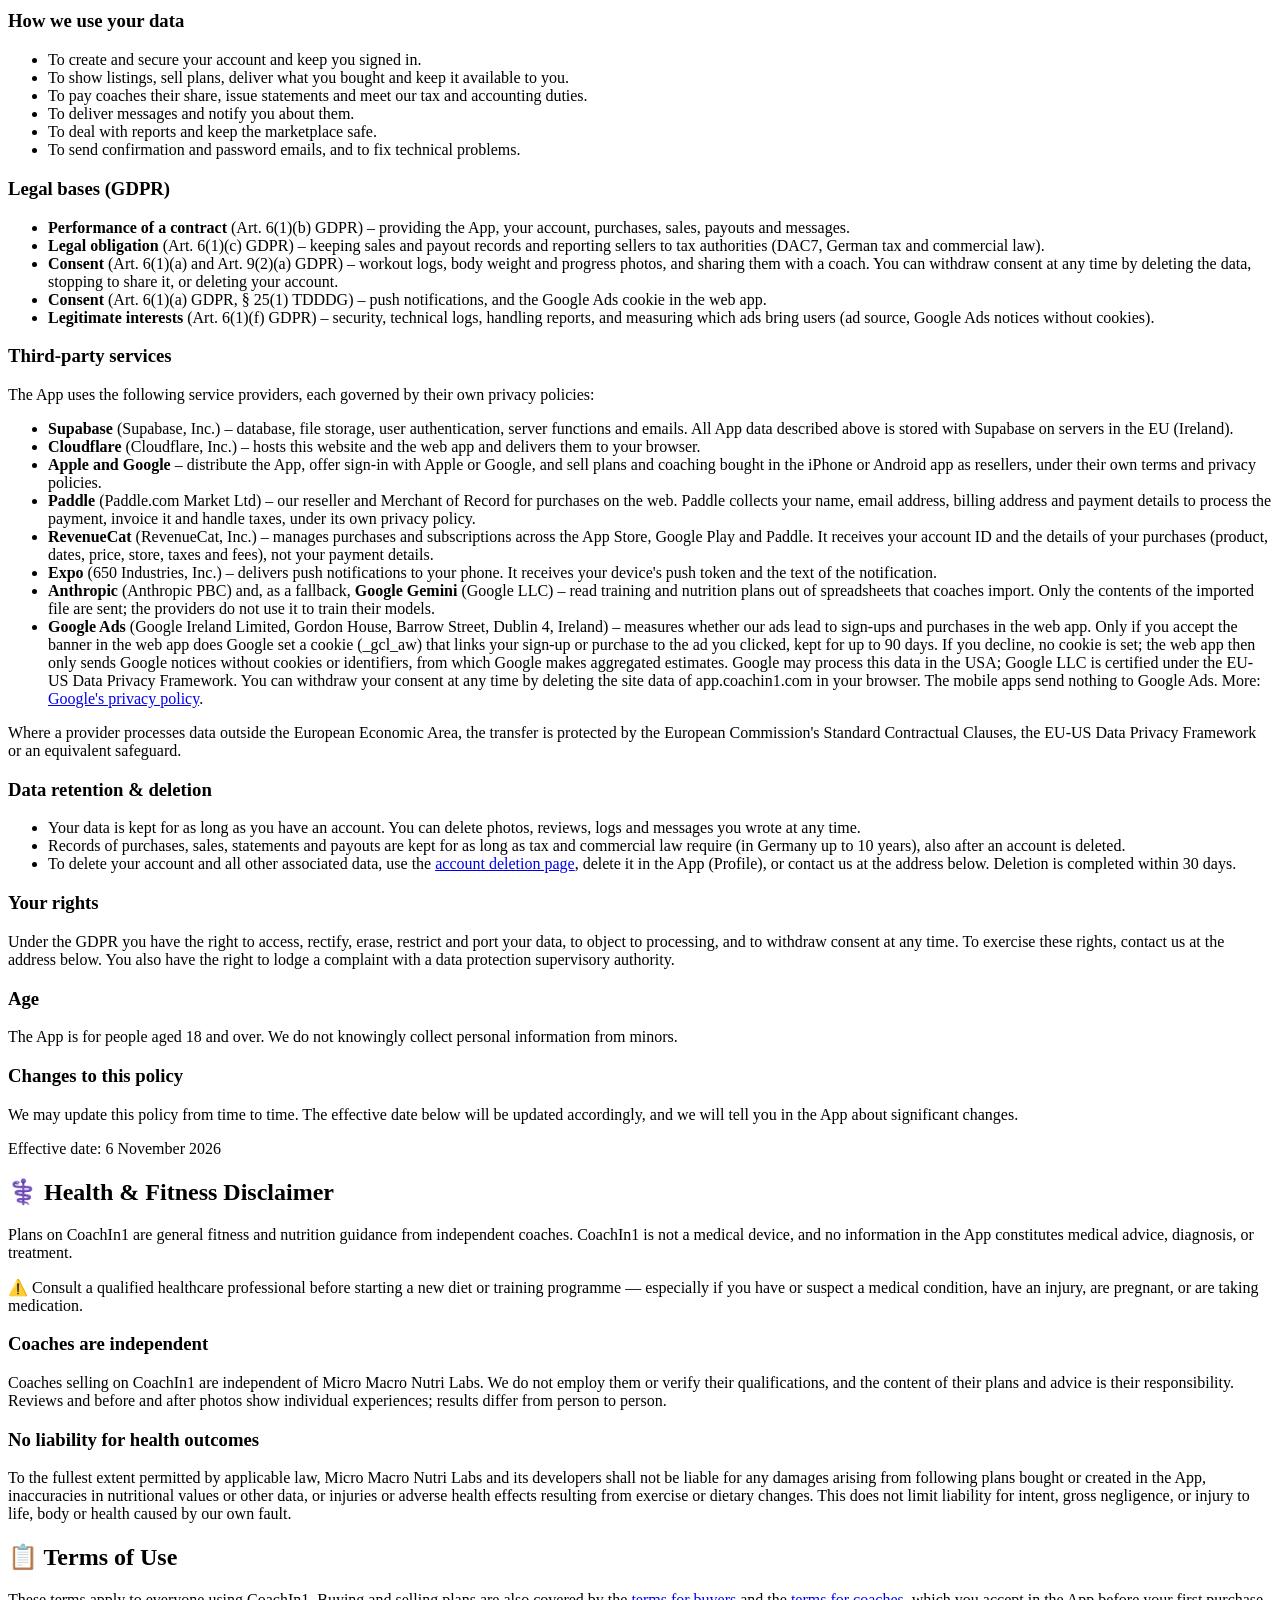
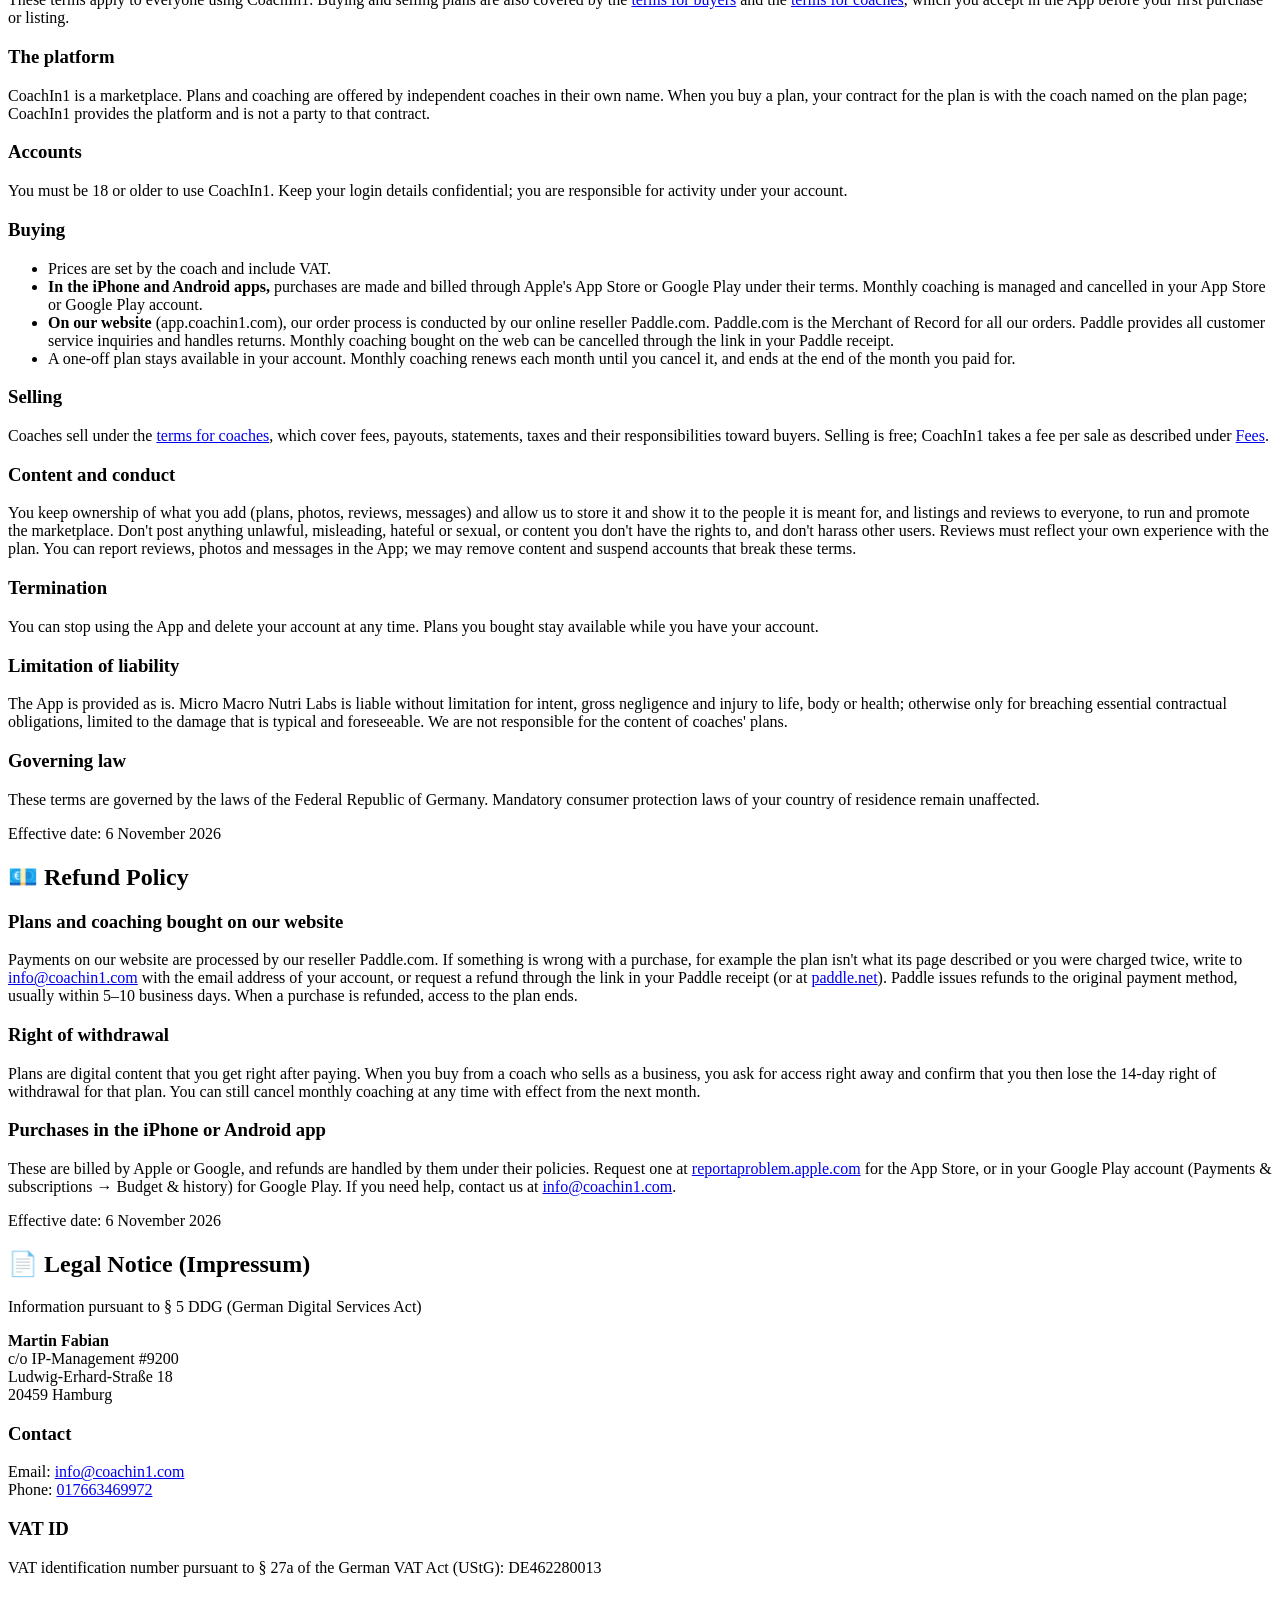
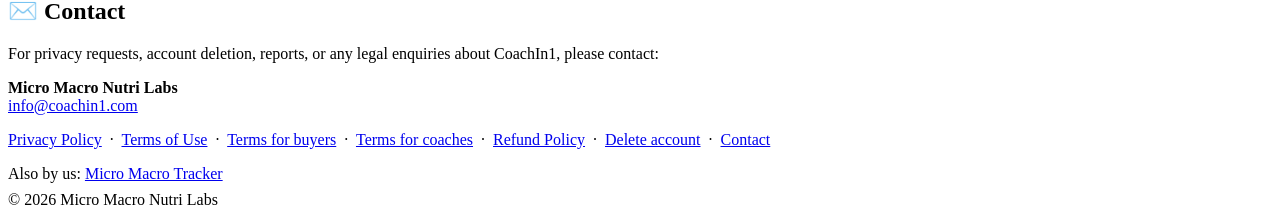
==== commit 14b54dff: "Website for the marketplace: buyers and coaches, fees instead of subscription plans, privacy policy," ====
--- a/public/index.html
+++ b/public/index.html
@@ -3,8 +3,8 @@
 <head>
   <meta charset="UTF-8" />
   <meta name="viewport" content="width=device-width, initial-scale=1.0" />
-  <title>CoachIn1 – Nutrition &amp; Training Coaching App for Coaches</title>
-  <meta name="description" content="CoachIn1 lets fitness and nutrition coaches build meal and training plans, assign them to clients, and see every workout their clients log. Early access on the web, Android and iPhone, free while it lasts." />
+  <title>CoachIn1 – Training &amp; Nutrition Plans from Real Coaches</title>
+  <meta name="description" content="CoachIn1 is a marketplace for training and nutrition plans. Buy a plan from a coach whose results you can see, follow it in the app and log every set. Coaches sell their plans with no monthly fee." />
   <meta name="theme-color" content="#0b1a16" />
 
   <link rel="canonical" href="https://coachin1.com/" />
@@ -27,22 +27,22 @@
             if (code in pages) { lang = code; break; }
           }
         }
-        if (lang && pages[lang]) location.replace(pages[lang] + location.hash);
+        if (lang && pages[lang]) location.replace(pages[lang] + location.search + location.hash);
       } catch (e) {}
     })();
   </script>
   <link rel="icon" href="/icon.png" />
-  <link rel="preload" as="image" href="/img/coach-client.webp" imagesrcset="/img/coach-client-300.webp 300w, /img/coach-client-600.webp 600w, /img/coach-client-900.webp 900w, /img/coach-client.webp 1080w" imagesizes="(max-width: 420px) 360px, 540px" />
+  <link rel="preload" as="image" href="/img/training-plan.webp" imagesrcset="/img/training-plan-300.webp 300w, /img/training-plan-600.webp 600w, /img/training-plan-900.webp 900w, /img/training-plan.webp 1080w" imagesizes="(max-width: 420px) 360px, 540px" />
 
   <meta property="og:type" content="website" />
   <meta property="og:site_name" content="CoachIn1" />
-  <meta property="og:title" content="CoachIn1 – Coach your clients' nutrition and training in one app" />
-  <meta property="og:description" content="Build meal and training plans, invite clients by email, and see every set they log. Early access on the web, Android and iPhone." />
+  <meta property="og:title" content="CoachIn1 – Train with a plan from a real coach" />
+  <meta property="og:description" content="Training and nutrition plans from coaches whose results you can see. Coaches sell their plans with no monthly fee." />
   <meta property="og:url" content="https://coachin1.com/" />
   <meta property="og:image" content="https://coachin1.com/icon.png" />
   <meta name="twitter:card" content="summary" />
   <meta name="twitter:title" content="CoachIn1" />
-  <meta name="twitter:description" content="Nutrition and training coaching app for coaches and their clients. Early access on the web, Android and iPhone." />
+  <meta name="twitter:description" content="A marketplace for training and nutrition plans from real coaches, on the web, Android and iPhone." />
   <meta name="twitter:image" content="https://coachin1.com/icon.png" />
 
   <script type="application/ld+json">
@@ -55,29 +55,28 @@
     "url": "https://coachin1.com/",
     "image": "https://coachin1.com/icon.png",
     "screenshot": [
-      "https://coachin1.com/img/coach-client.webp",
+      "https://coachin1.com/img/training-plan.webp",
       "https://coachin1.com/img/meal-plans.webp",
-      "https://coachin1.com/img/training-plan.webp",
       "https://coachin1.com/img/workout-log.webp"
     ],
-    "description": "CoachIn1 is a coaching app for nutrition and fitness coaches, available in early access on the web, Android and iPhone. Coaches build meal plans (foods with calories, protein, carbs and fat) and training plans (strength and cardio sessions), invite clients by email and assign plans to them. Clients follow their plans and log workouts set by set in kg or lb, so their coach sees what was actually trained. Coaches can leave notes for clients, which clients tick off when done. Nutrition and training are included in one app, and data is stored in the EU.",
+    "description": "CoachIn1 is a marketplace for training and nutrition plans. Coaches sell training plans, meal plans with macros and monthly coaching; buyers follow the plan in the app, log every set, chat with the coach and leave reviews with before and after photos. Buying works through the App Store, Google Play or Paddle on the web. Coaches pay no monthly fee: CoachIn1 takes 20% of a sale through the coach's own link and 30% when the buyer found the coach on CoachIn1, after VAT and the store's fee.",
     "featureList": [
-      "Meal plan builder with macros",
-      "Training plan builder (strength & cardio)",
-      "Reusable plan library",
-      "Client invites by email",
+      "Training and nutrition plans from independent coaches",
+      "Reviews with before and after photos",
       "Workout logging (sets, reps, weight in kg or lb, cardio)",
-      "Coach notes for clients",
-      "Coach view of client logs",
+      "Meal plans with calories and macros",
+      "Chat between buyers and coaches",
+      "Monthly coaching subscriptions",
+      "Plan builder and spreadsheet import for coaches",
+      "Monthly payouts to coaches",
       "Data stored in the EU"
     ],
     "offers": {
       "@type": "AggregateOffer",
-      "lowPrice": "0",
-      "highPrice": "49.99",
+      "lowPrice": "2.99",
+      "highPrice": "199.99",
       "priceCurrency": "EUR",
-      "offerCount": "4",
-      "description": "Free for up to 2 clients; Starter €9.99, Pro €29.99 and Studio €49.99 per month for up to 10, 30 and 75 clients. Free during early access; coaches who join during early access keep 50% off while subscribed."
+      "description": "Plans are priced by their coach, from €2.99 to €199.99 one-off or €4.99 to €199.99 a month for coaching, VAT included. Selling is free for coaches; CoachIn1 takes a fee per sale."
     },
     "publisher": {
       "@type": "Organization",
@@ -94,33 +93,33 @@
     "mainEntity": [
       {
         "@type": "Question",
-        "name": "Is CoachIn1 available on iPhone?",
-        "acceptedAnswer": { "@type": "Answer", "text": "Yes. Early access is open on both Android and iPhone, for coaches and their clients. You can also use it in your browser at app.coachin1.com, with nothing to install." }
+        "name": "Who sells the plans on CoachIn1?",
+        "acceptedAnswer": { "@type": "Answer", "text": "Independent coaches. Each plan page shows the coach, their photos, how they sell (as a business or privately) and reviews from people who bought the plan, often with before and after photos." }
       },
       {
         "@type": "Question",
-        "name": "Can I ask for a feature that isn't there yet?",
-        "acceptedAnswer": { "@type": "Answer", "text": "Yes. You talk to the developer directly, not to a support queue. Tell us which feature, screen or design change your coaching needs, and we build it into CoachIn1. Early-access coaches decide what comes next." }
+        "name": "How do I pay?",
+        "acceptedAnswer": { "@type": "Answer", "text": "In the iPhone or Android app through the App Store or Google Play, and on the web through Paddle. Prices include VAT. A one-off plan is yours to keep; monthly coaching runs until you cancel it." }
       },
       {
         "@type": "Question",
-        "name": "What does CoachIn1 cost?",
-        "acceptedAnswer": { "@type": "Answer", "text": "CoachIn1 is free during early access. After that, coaches pay by how many clients they coach: free for up to 2 clients, then €9.99, €29.99 or €49.99 a month for up to 10, 30 or 75 clients. Coaches who join during early access keep 50% off for as long as they stay subscribed." }
+        "name": "What does it cost to sell my plans?",
+        "acceptedAnswer": { "@type": "Answer", "text": "Nothing up front and no monthly fee. From each sale, after VAT and the store's fee, CoachIn1 keeps 20% when the buyer came through your own link and 30% when they found you on CoachIn1. You get the rest once a month by bank transfer." }
       },
       {
         "@type": "Question",
-        "name": "Is nutrition coaching a paid add-on?",
-        "acceptedAnswer": { "@type": "Answer", "text": "No. Meal plans with macros and training plans are both part of CoachIn1." }
+        "name": "Can buyers pass my plan on?",
+        "acceptedAnswer": { "@type": "Answer", "text": "No. A plan bought on CoachIn1 is tied to the buyer's account and opens only there, unlike a PDF that gets forwarded." }
       },
       {
         "@type": "Question",
-        "name": "Where is CoachIn1 data stored?",
-        "acceptedAnswer": { "@type": "Answer", "text": "CoachIn1 data is stored with Supabase in the EU (Ireland), and the app is operated from Germany under the GDPR." }
+        "name": "Do I have to build my plan again in the app?",
+        "acceptedAnswer": { "@type": "Answer", "text": "No. Import it from Excel or a CSV file. CoachIn1 reads your sessions, exercises, meals and foods, even without a fixed layout, and you check the result before selling." }
       },
       {
         "@type": "Question",
-        "name": "How do clients join CoachIn1?",
-        "acceptedAnswer": { "@type": "Answer", "text": "The coach adds a client by name and email. The client gets an invite, installs the app and sees the plans their coach assigned." }
+        "name": "Where is my data stored?",
+        "acceptedAnswer": { "@type": "Answer", "text": "With Supabase in the EU (Ireland). CoachIn1 is operated from Germany under the GDPR." }
       }
     ]
   }
@@ -138,9 +137,9 @@
   <div class="container">
     <a href="#" class="nav-brand"><img src="/icon.png" alt="" /> CoachIn1</a>
     <ul class="nav-links">
-      <li class="hide-mobile"><a href="#features">Features</a></li>
-      <li class="hide-mobile"><a href="#how-it-works">How it works</a></li>
-      <li class="hide-mobile"><a href="#pricing">Pricing</a></li>
+      <li class="hide-mobile"><a href="#buyers">Find a plan</a></li>
+      <li class="hide-mobile"><a href="#coaches">For coaches</a></li>
+      <li class="hide-mobile"><a href="#pricing">Fees</a></li>
       <li class="hide-mobile"><a href="#faq">FAQ</a></li>
       <li>
         <details class="lang">
@@ -153,8 +152,7 @@
           </div>
         </details>
       </li>
-      <li class="hide-narrow"><a href="https://app.coachin1.com" class="btn btn-web btn-sm">Web version</a></li>
-      <li><a href="#early-access" class="btn btn-primary btn-sm">Get early access</a></li>
+      <li><a href="https://app.coachin1.com" class="btn btn-primary btn-sm">Open CoachIn1</a></li>
     </ul>
   </div>
 </nav>
@@ -166,55 +164,53 @@
 <header class="hero">
   <div class="container">
     <div class="hero-copy">
-      <span class="badge"><span class="dot"></span> Early access on web, Android &amp; iPhone</span>
-      <h1>Coach nutrition <em>and</em> training in one app</h1>
-      <p class="lead">Build meal and training plans, hand them to your clients, and see every set they actually logged. No spreadsheets, no PDFs, no chat threads full of screenshots.</p>
+      <span class="badge"><span class="dot"></span> The marketplace for coaching plans</span>
+      <h1>Train with a plan from a coach <em>whose results you can see</em></h1>
+      <p class="lead">Training and nutrition plans from real coaches, with reviews and before and after photos from the people who used them. Follow your plan in the app, log every set and ask your coach anything.</p>
       <div class="cta-row">
-        <a href="#early-access" class="btn btn-primary">Get free early access</a>
-        <a href="https://app.coachin1.com" class="btn btn-web">Open in your browser</a>
-        <a href="#features" class="btn btn-ghost">See the app</a>
+        <a href="https://app.coachin1.com" class="btn btn-primary">Find your plan</a>
+        <a href="#coaches" class="btn btn-ghost">Sell your plans</a>
       </div>
       <ul class="perks">
-        <li><svg width="16" height="16"><use href="#tick"/></svg> Free during early access</li>
-        <li><svg width="16" height="16"><use href="#tick"/></svg> 50% off for life</li>
+        <li><svg width="16" height="16"><use href="#tick"/></svg> Reviews with before &amp; after photos</li>
+        <li><svg width="16" height="16"><use href="#tick"/></svg> Pay safely with Apple, Google or Paddle</li>
         <li><svg width="16" height="16"><use href="#tick"/></svg> Data stored in the EU</li>
-        <li><svg width="16" height="16"><use href="#tick"/></svg> Features built on request</li>
       </ul>
     </div>
     <div class="hero-visual" aria-hidden="true">
-      <div class="phone back"><img src="/img/clients.webp" srcset="/img/clients-300.webp 300w, /img/clients-600.webp 600w, /img/clients-900.webp 900w, /img/clients.webp 1080w" sizes="(max-width: 420px) 360px, 540px" alt="" width="1080" height="2408" /></div>
-      <div class="phone front"><img src="/img/coach-client.webp" srcset="/img/coach-client-300.webp 300w, /img/coach-client-600.webp 600w, /img/coach-client-900.webp 900w, /img/coach-client.webp 1080w" sizes="(max-width: 420px) 360px, 540px" alt="" width="1080" height="2408" /></div>
+      <div class="phone back"><img src="/img/meal-plans.webp" srcset="/img/meal-plans-300.webp 300w, /img/meal-plans-600.webp 600w, /img/meal-plans-900.webp 900w, /img/meal-plans.webp 1080w" sizes="(max-width: 420px) 360px, 540px" alt="" width="1080" height="2408" /></div>
+      <div class="phone front"><img src="/img/training-plan.webp" srcset="/img/training-plan-300.webp 300w, /img/training-plan-600.webp 600w, /img/training-plan-900.webp 900w, /img/training-plan.webp 1080w" sizes="(max-width: 420px) 360px, 540px" alt="" width="1080" height="2408" /></div>
     </div>
   </div>
 </header>
 
 
 <!-- ══════════════════════════════════════════════════════
-     PROBLEM → SOLUTION
+     WHY
 ══════════════════════════════════════════════════════ -->
 <section class="block">
   <div class="container">
     <div class="section-label">Why CoachIn1</div>
-    <h2 class="section-title">Your coaching, out of the group chat</h2>
-    <p class="section-sub">Most coaches juggle a spreadsheet, a PDF and WhatsApp. CoachIn1 puts plan, log and feedback in one place.</p>
+    <h2 class="section-title">Better than a PDF in your DMs</h2>
+    <p class="section-sub">Most plans are sold as a PDF over Instagram and PayPal. CoachIn1 turns them into something you actually follow.</p>
     <div class="pains">
       <div class="pain">
-        <div class="before">Before</div>
-        <h3>Plans live in PDFs and spreadsheets</h3>
-        <p>Every change means a new file, and clients open the old one.</p>
-        <div class="after"><strong>Now:</strong> edit the plan once, and your client's app updates.</div>
+        <div class="before">The PDF</div>
+        <h3>You can't tell if it works</h3>
+        <p>A few screenshots in a highlight, and you pay a stranger by PayPal.</p>
+        <div class="after"><strong>CoachIn1:</strong> reviews and before and after photos from verified buyers, and payment through Apple, Google or Paddle.</div>
       </div>
       <div class="pain">
-        <div class="before">Before</div>
-        <h3>Feedback gets lost in the chat</h3>
-        <p>What you said on Monday's call is 200 messages up by Friday.</p>
-        <div class="after"><strong>Now:</strong> notes sit on top of the client's plan until they tick them off.</div>
+        <div class="before">The PDF</div>
+        <h3>It ends up in your downloads</h3>
+        <p>Scrolling a document at the gym, guessing what you lifted last week.</p>
+        <div class="after"><strong>CoachIn1:</strong> the plan in the app, with every set logged and last session's numbers right there.</div>
       </div>
       <div class="pain">
-        <div class="before">Before</div>
-        <h3>You don't know what was lifted</h3>
-        <p>"Training went well" doesn't tell you the weights, reps or sets.</p>
-        <div class="after"><strong>Now:</strong> every set your client logs shows up in their profile.</div>
+        <div class="before">The PDF</div>
+        <h3>Questions get lost</h3>
+        <p>Your coach's DMs are full, and your question sinks.</p>
+        <div class="after"><strong>CoachIn1:</strong> a chat with your coach for every plan you bought.</div>
       </div>
     </div>
   </div>
@@ -222,99 +218,83 @@
 
 
 <!-- ══════════════════════════════════════════════════════
-     FEATURE SHOWCASE
-══════════════════════════════════════════════════════ -->
-<section class="block showcase" id="features">
-  <div class="container">
-    <div class="section-label">Features</div>
-    <h2 class="section-title">Everything a coach needs, nothing they don't</h2>
-    <p class="section-sub">Nutrition and training in the same app, with no paid add-on for meal plans.</p>
+     FOR BUYERS
+══════════════════════════════════════════════════════ -->
+<section class="block showcase" id="buyers">
+  <div class="container">
+    <div class="section-label">Find a plan</div>
+    <h2 class="section-title">Your plan, in your pocket</h2>
+    <p class="section-sub">Pick a coach, buy the plan, and start training today.</p>
 
     <div class="feature-row">
-      <div class="feature-media"><div class="phone"><img src="/img/meal-plans.webp" srcset="/img/meal-plans-300.webp 300w, /img/meal-plans-600.webp 600w, /img/meal-plans-900.webp 900w, /img/meal-plans.webp 1080w" sizes="(max-width: 420px) 360px, 540px" alt="CoachIn1 meal plan list with calories, protein, carbs and fat per plan" width="1080" height="2408" loading="lazy" /></div></div>
-      <div class="feature-copy">
-        <div class="kicker">Meal plans</div>
-        <h3>Meal plans with macros, built in minutes</h3>
-        <p>Group foods into meals with amounts. Calories, protein, carbs and fat add up as you build.</p>
-        <ul class="ticks">
-          <li><svg width="14" height="14"><use href="#tick"/></svg> Daily totals update while you edit</li>
-          <li><svg width="14" height="14"><use href="#tick"/></svg> Save plans to your library and reuse them</li>
-        </ul>
-      </div>
-    </div>
-
-    <div class="feature-row flip">
-      <div class="feature-media"><div class="phone"><img src="/img/training-plan.webp" srcset="/img/training-plan-300.webp 300w, /img/training-plan-600.webp 600w, /img/training-plan-900.webp 900w, /img/training-plan.webp 1080w" sizes="(max-width: 420px) 360px, 540px" alt="CoachIn1 training plan with push, pull and legs sessions, sets and cardio" width="1080" height="2408" loading="lazy" /></div></div>
+      <div class="feature-media"><div class="phone"><img src="/img/training-plan.webp" srcset="/img/training-plan-300.webp 300w, /img/training-plan-600.webp 600w, /img/training-plan-900.webp 900w, /img/training-plan.webp 1080w" sizes="(max-width: 420px) 360px, 540px" alt="A training plan in CoachIn1 with push, pull and legs sessions" width="1080" height="2408" loading="lazy" /></div></div>
       <div class="feature-copy">
         <div class="kicker">Training plans</div>
-        <h3>Training plans your way</h3>
-        <p>Organise strength work and cardio into sessions, with sets, rep ranges, duration and intensity.</p>
+        <h3>Push, pull, legs, or whatever your coach does</h3>
+        <p>Sessions with exercises, sets and rep ranges, cardio with minutes and intensity, and pictures of every exercise.</p>
         <ul class="ticks">
-          <li><svg width="14" height="14"><use href="#tick"/></svg> Push/pull/legs, upper/lower, or your own split</li>
-          <li><svg width="14" height="14"><use href="#tick"/></svg> Plan totals for sessions, sets and cardio minutes</li>
+          <li><svg width="14" height="14"><use href="#tick"/></svg> Filter plans by goal, level, equipment and language</li>
+          <li><svg width="14" height="14"><use href="#tick"/></svg> A one-off plan is yours to keep</li>
         </ul>
       </div>
     </div>
 
+    <div class="feature-row flip">
+      <div class="feature-media"><div class="phone"><img src="/img/workout-log.webp" srcset="/img/workout-log-300.webp 300w, /img/workout-log-600.webp 600w, /img/workout-log-900.webp 900w, /img/workout-log.webp 1080w" sizes="(max-width: 420px) 360px, 540px" alt="Logging squats set by set in kg with last session's numbers shown" width="1080" height="2408" loading="lazy" /></div></div>
+      <div class="feature-copy">
+        <div class="kicker">Workout log</div>
+        <h3>Log every set and see your progress</h3>
+        <p>Reps and weight for each set, straight from the plan, with last session's numbers right there. Track your body weight and progress photos too.</p>
+        <ul class="ticks">
+          <li><svg width="14" height="14"><use href="#tick"/></svg> Kilograms or pounds</li>
+          <li><svg width="14" height="14"><use href="#tick"/></svg> Your coach sees how you're doing, if you want</li>
+        </ul>
+      </div>
+    </div>
+
     <div class="feature-row">
-      <div class="feature-media"><div class="phone"><img src="/img/client-plan.webp" srcset="/img/client-plan-300.webp 300w, /img/client-plan-600.webp 600w, /img/client-plan-900.webp 900w, /img/client-plan.webp 1080w" sizes="(max-width: 420px) 360px, 540px" alt="Client view in CoachIn1 showing notes from the coach above the training plan" width="1080" height="2408" loading="lazy" /></div></div>
+      <div class="feature-media"><div class="phone"><img src="/img/meal-plans.webp" srcset="/img/meal-plans-300.webp 300w, /img/meal-plans-600.webp 600w, /img/meal-plans-900.webp 900w, /img/meal-plans.webp 1080w" sizes="(max-width: 420px) 360px, 540px" alt="Meal plans in CoachIn1 with calories, protein, carbs and fat" width="1080" height="2408" loading="lazy" /></div></div>
       <div class="feature-copy">
-        <div class="kicker">Coach notes</div>
-        <h3>Your call notes, right where clients look</h3>
-        <p>Leave notes after a call. They're the first thing your client sees, above their plan.</p>
+        <div class="kicker">Nutrition plans</div>
+        <h3>Meals with every macro worked out</h3>
+        <p>Foods and amounts per meal, with calories, protein, carbs and fat added up for the day.</p>
         <ul class="ticks">
-          <li><svg width="14" height="14"><use href="#tick"/></svg> Clients tick notes off when they're done</li>
-          <li><svg width="14" height="14"><use href="#tick"/></svg> You see what's done, and when</li>
+          <li><svg width="14" height="14"><use href="#tick"/></svg> Training and nutrition from the same coach</li>
+          <li><svg width="14" height="14"><use href="#tick"/></svg> Monthly coaching with chat, if the coach offers it</li>
         </ul>
       </div>
     </div>
-
-    <div class="feature-row flip">
-      <div class="feature-media"><div class="phone"><img src="/img/workout-log.webp" srcset="/img/workout-log-300.webp 300w, /img/workout-log-600.webp 600w, /img/workout-log-900.webp 900w, /img/workout-log.webp 1080w" sizes="(max-width: 420px) 360px, 540px" alt="Client logging squats set by set in kg with last session's numbers shown" width="1080" height="2408" loading="lazy" /></div></div>
-      <div class="feature-copy">
-        <div class="kicker">Workout logging</div>
-        <h3>Clients log every set</h3>
-        <p>Reps and weight for each set, straight from the plan, with last session's numbers right there.</p>
-        <ul class="ticks">
-          <li><svg width="14" height="14"><use href="#tick"/></svg> Kilograms or pounds, chosen by the client</li>
-          <li><svg width="14" height="14"><use href="#tick"/></svg> You see every logged workout in their profile</li>
-        </ul>
-      </div>
-    </div>
   </div>
 </section>
 
 
 <!-- ══════════════════════════════════════════════════════
-     ROLES
-══════════════════════════════════════════════════════ -->
-<section class="block" style="padding-top:24px;">
-  <div class="container">
-    <div class="section-label">Built for both sides</div>
-    <h2 class="section-title">One app for coach and client</h2>
-    <p class="section-sub">Coaches plan. Clients follow and log. Everyone sees the same thing.</p>
+     FOR COACHES
+══════════════════════════════════════════════════════ -->
+<section class="block" id="coaches" style="padding-top:24px;">
+  <div class="container">
+    <div class="section-label">For coaches</div>
+    <h2 class="section-title">People already ask for your plan. Get paid for it.</h2>
+    <p class="section-sub">Put your plan up in minutes, share your link, and earn from every sale. No website, no payment setup, no monthly fee.</p>
 
     <div class="roles">
       <div class="role-card">
-        <h3>🧑‍🏫 For coaches</h3>
+        <h3>🧑‍🏫 Selling</h3>
         <ul class="role-list">
-          <li><span class="ic">🍽️</span><div><strong>Meal plan builder</strong><span class="d">Group foods into meals with amounts, calories, protein, carbs and fat. Daily totals update as you build.</span></div></li>
-          <li><span class="ic">🏋️</span><div><strong>Training plan builder</strong><span class="d">Strength exercises with sets and rep ranges, cardio with duration and intensity, organised into sessions.</span></div></li>
-          <li><span class="ic">📚</span><div><strong>Plan library</strong><span class="d">Save plans as templates and reuse them across clients.</span></div></li>
-          <li><span class="ic">✉️</span><div><strong>Client invites</strong><span class="d">Add a client by name and email — they get an invite and join your roster.</span></div></li>
-          <li><span class="ic">📝</span><div><strong>Notes for clients</strong><span class="d">Leave notes after a call. Your client sees them first and ticks them off; you see what's done.</span></div></li>
-          <li><span class="ic">🔎</span><div><strong>Client overview</strong><span class="d">See every workout each client logged, set by set.</span></div></li>
+          <li><span class="ic">📥</span><div><strong>Import your plan</strong><span class="d">From Excel or a CSV file, even without a fixed layout. Or build it in the app with the exercise catalogue and food macros.</span></div></li>
+          <li><span class="ic">🔗</span><div><strong>Your own link</strong><span class="d">Share it in your bio and stories. Sales through it cost you the lower fee, and the link opens the app for anyone who has it.</span></div></li>
+          <li><span class="ic">🔁</span><div><strong>Monthly coaching</strong><span class="d">Sell coaching as a subscription. It renews by itself through Apple, Google or Paddle, so you never chase payments.</span></div></li>
+          <li><span class="ic">🔒</span><div><strong>No free copies</strong><span class="d">Plans open only in the buyer's account, so they can't be forwarded like a PDF.</span></div></li>
         </ul>
       </div>
 
       <div class="role-card">
-        <h3>🙋 For clients</h3>
+        <h3>💶 Getting paid</h3>
         <ul class="role-list">
-          <li><span class="ic">📋</span><div><strong>Your plans, always with you</strong><span class="d">The meal and training plan your coach assigned, on your phone.</span></div></li>
-          <li><span class="ic">✅</span><div><strong>Workout logging</strong><span class="d">Log each set's reps and weight in kg or lb, plus cardio sessions, straight from your plan.</span></div></li>
-          <li><span class="ic">📝</span><div><strong>Notes from your coach</strong><span class="d">What came up in your call, at the top of your plan. Tick each one off when it's done.</span></div></li>
-          <li><span class="ic">🔐</span><div><strong>Invite-only</strong><span class="d">Client accounts are created by your coach's invite — no public profiles.</span></div></li>
-          <li><span class="ic">📱</span><div><strong>Android, iPhone and web</strong><span class="d">Your clients can use any phone or a browser, and you see the same data.</span></div></li>
+          <li><span class="ic">€0</span><div><strong>Free to start</strong><span class="d">No setup cost and no monthly fee. You only pay a share when you sell.</span></div></li>
+          <li><span class="ic">🧾</span><div><strong>Statements done for you</strong><span class="d">VAT and payments are handled by the stores and Paddle. You get a monthly statement for your taxes.</span></div></li>
+          <li><span class="ic">🏦</span><div><strong>Monthly bank transfer</strong><span class="d">Your share arrives once a month. Bank details are only needed once you've earned something.</span></div></li>
+          <li><span class="ic">⭐</span><div><strong>Reviews that sell</strong><span class="d">Buyers rate your plan and can add before and after photos, the best advert you can have.</span></div></li>
         </ul>
       </div>
     </div>
@@ -328,58 +308,41 @@
 <section class="block steps-section" id="how-it-works">
   <div class="container">
     <div class="section-label">How it works</div>
-    <h2 class="section-title" style="margin-bottom:44px;">From plan to progress in four steps</h2>
+    <h2 class="section-title" style="margin-bottom:44px;">From your plan to your first sale</h2>
     <div class="steps">
-      <div class="step"><h4>Coach signs up</h4><p>Create a coach account with your email.</p></div>
-      <div class="step"><h4>Invite clients</h4><p>Enter a client's name and email. They receive an invite to join.</p></div>
-      <div class="step"><h4>Assign plans</h4><p>Build or reuse meal and training plans and assign them to each client.</p></div>
-      <div class="step"><h4>Client logs</h4><p>Clients log their workouts; you see them in their profile.</p></div>
+      <div class="step"><h4>Sign up</h4><p>Create an account with your email, Google or Apple.</p></div>
+      <div class="step"><h4>Add your plan</h4><p>Import it from a spreadsheet or build it in the app.</p></div>
+      <div class="step"><h4>Set a price</h4><p>Pick a one-off price or monthly coaching, and publish.</p></div>
+      <div class="step"><h4>Share your link</h4><p>Post it, and get paid monthly for every sale.</p></div>
     </div>
   </div>
 </section>
 
 
 <!-- ══════════════════════════════════════════════════════
-     EARLY ACCESS
-══════════════════════════════════════════════════════ -->
-<section class="block" id="early-access">
+     GET THE APP
+══════════════════════════════════════════════════════ -->
+<section class="block" id="get-the-app">
   <div class="container">
     <div class="offer">
       <div>
-        <span class="badge"><span class="dot"></span> Early access is open</span>
-        <h2>Be one of our first coaches</h2>
-        <p>Early access is open in your browser, on Android and on iPhone. The web app gets you in right away; for the phone apps, follow two steps:</p>
+        <span class="badge"><span class="dot"></span> Open now</span>
+        <h2>Start in your browser</h2>
+        <p>CoachIn1 runs in any browser, on your phone or computer, with nothing to install. The same account works in the iPhone and Android apps.</p>
       </div>
       <ul class="offer-list">
-        <li><span class="big">€0</span><div><strong>Free during early access</strong><span>Use every feature with all your clients.</span></div></li>
-        <li><span class="big">−50%</span><div><strong>50% off for life</strong><span>Once paid plans start, your discount stays.</span></div></li>
-        <li><span class="big">1:1</span><div><strong>We build what you need</strong><span>Missing a feature, or want a screen to work differently? Tell the developer directly, and it goes into the app. No support tickets, no voting boards.</span></div></li>
+        <li><span class="big">🌐</span><div><strong>Web app</strong><span>Browse plans, buy, train and sell at app.coachin1.com.</span></div></li>
+        <li><span class="big">📱</span><div><strong>iPhone and Android</strong><span>The marketplace arrives in the App Store and Google Play with the next app update.</span></div></li>
+        <li><span class="big">1:1</span><div><strong>Talk to the developer</strong><span>Missing something? Write to us and it goes into the app. No support tickets.</span></div></li>
       </ul>
       <div class="platforms">
         <div class="platform platform-web">
           <h3>In your browser <span class="platform-tag">Fastest</span></h3>
-          <p class="platform-sub">Nothing to install, no tester group. On your computer, tablet or phone.</p>
+          <p class="platform-sub">On your computer, tablet or phone.</p>
           <ol class="join-steps">
-            <li><div><strong>Open the web app and sign up as a coach</strong><span>The same account works in the Android and iPhone apps, so you can switch any time.</span></div><a class="btn btn-primary btn-sm" href="https://app.coachin1.com" target="_blank" rel="noopener">Open the web app</a></li>
+            <li><div><strong>Open CoachIn1 and sign up</strong><span>Find a plan, or tap Sales to start selling your own.</span></div><a class="btn btn-primary btn-sm" href="https://app.coachin1.com" target="_blank" rel="noopener">Open CoachIn1</a></li>
           </ol>
         </div>
-        <div class="platform">
-          <h3>Android</h3>
-          <p class="platform-sub">With the Google account you use on your phone.</p>
-          <ol class="join-steps">
-            <li><div><strong>Join the tester group</strong><span>One click on “Join group” on the Google Groups page.</span></div><a class="btn btn-primary btn-sm" href="https://groups.google.com/g/coachin1earlyaccess" target="_blank" rel="noopener">Join the group</a></li>
-            <li><div><strong>Install CoachIn1</strong><span>Open CoachIn1 on Google Play and install it. Right after joining, it can take a few minutes to show up.</span></div><a class="btn btn-primary btn-sm" href="https://play.google.com/store/apps/details?id=com.martin.fabian2005.CoachIn1" target="_blank" rel="noopener">Open Google Play</a></li>
-          </ol>
-          <p class="fine">Google Play doesn't show the app yet? Accept the invitation <a href="https://play.google.com/apps/testing/com.martin.fabian2005.CoachIn1" target="_blank" rel="noopener">here</a> first, then try again.</p>
-        </div>
-        <div class="platform">
-          <h3>iPhone</h3>
-          <p class="platform-sub">Open these links on your iPhone.</p>
-          <ol class="join-steps">
-            <li><div><strong>Install TestFlight</strong><span>Apple's free app for trying apps before they're in the App Store.</span></div><a class="btn btn-primary btn-sm" href="https://apps.apple.com/app/testflight/id899247664" target="_blank" rel="noopener">Open App Store</a></li>
-            <li><div><strong>Join the CoachIn1 beta</strong><span>Open the invite, accept it and install CoachIn1 in TestFlight.</span></div><a class="btn btn-primary btn-sm" href="https://testflight.apple.com/join/tNa2wwnq" target="_blank" rel="noopener">Open invite</a></li>
-          </ol>
-        </div>
       </div>
     </div>
   </div>
@@ -387,51 +350,40 @@
 
 
 <!-- ══════════════════════════════════════════════════════
-     PRICING
+     FEES
 ══════════════════════════════════════════════════════ -->
 <section class="block" id="pricing" style="padding-top:24px;">
   <div class="container">
-    <div class="section-label">Pricing</div>
-    <h2 class="section-title">Plans that grow with your coaching</h2>
-    <p class="section-sub">You pay by how many clients you coach. Your clients always use the app for free. These plans start after early access.</p>
-
-    <div class="founder-banner">
-      <span class="big">−50%</span>
-      <p><strong>Founder price for early-access coaches.</strong> Coaches who join during early access keep 50% off once paid plans start, for as long as they stay subscribed, also when they move up a plan.</p>
-    </div>
-
-    <div class="plans">
+    <div class="section-label">Fees</div>
+    <h2 class="section-title">Free to sell. A fair share when you do.</h2>
+    <p class="section-sub">Coaches set their own price. CoachIn1 takes its share only when a plan sells, from what's left after VAT and the store's fee.</p>
+
+    <div class="plans three">
       <div class="plan">
-        <h3>Free</h3>
-        <div class="clients">Up to 2 clients</div>
-        <div class="price">€0</div>
-        <div class="yearly">Try it with real clients</div>
+        <h3>For buyers</h3>
+        <div class="clients">The coach's price</div>
+        <div class="price">€2.99 <small>to €199.99</small></div>
+        <div class="yearly">one-off, or from €4.99 a month for coaching</div>
+        <p class="d">VAT included. Paid through the App Store, Google Play or Paddle. Nothing else to pay.</p>
+      </div>
+      <div class="plan featured">
+        <span class="tag">Your link</span>
+        <h3>Buyer came through you</h3>
+        <div class="clients">You share your link</div>
+        <div class="price">20% <small>fee</small></div>
+        <div class="yearly">you keep 80% after VAT and the store's fee</div>
+        <p class="d">Example: €49.99 bought in the app in Germany → €28.57 for you.</p>
       </div>
       <div class="plan">
-        <h3>Starter</h3>
-        <div class="clients">Up to 10 clients</div>
-        <div class="price">€9.99 <small>/ month</small></div>
-        <div class="yearly">or €99.99 / year</div>
-        <div class="founder">Founder: €4.99 / month<span>for early-access coaches</span></div>
-      </div>
-      <div class="plan featured">
-        <span class="tag">Most coaches</span>
-        <h3>Pro</h3>
-        <div class="clients">Up to 30 clients</div>
-        <div class="price">€29.99 <small>/ month</small></div>
-        <div class="yearly">or €299.99 / year</div>
-        <div class="founder">Founder: €14.99 / month<span>for early-access coaches</span></div>
-      </div>
-      <div class="plan">
-        <h3>Studio</h3>
-        <div class="clients">Up to 75 clients</div>
-        <div class="price">€49.99 <small>/ month</small></div>
-        <div class="yearly">or €499.99 / year</div>
-        <div class="founder">Founder: €24.99 / month<span>for early-access coaches</span></div>
-      </div>
-    </div>
-
-    <p class="plans-note">Every plan includes meal plans with macros, training plans, coach notes and workout logs. No add-ons. Paid plans come with a 14-day free trial, and yearly billing gets you 2 months free. Prices include VAT.</p>
+        <h3>Buyer found you here</h3>
+        <div class="clients">Through the CoachIn1 marketplace</div>
+        <div class="price">30% <small>fee</small></div>
+        <div class="yearly">you keep 70% after VAT and the store's fee</div>
+        <p class="d">Example: €49.99 bought in the app in Germany → €25.00 for you.</p>
+      </div>
+    </div>
+
+    <p class="plans-note">Store fees: 15% on the App Store and Google Play, 5% + €0.50 on the web (Paddle), so web sales leave you a little more. VAT depends on the buyer's country. No monthly fee, no setup cost. Paid monthly by bank transfer. Full details in the <a href="https://app.coachin1.com/legal/seller-terms">terms for coaches</a>.</p>
   </div>
 </section>
 
@@ -442,31 +394,35 @@
 <section class="block" id="faq" style="padding-top:24px;">
   <div class="container">
     <div class="section-label">FAQ</div>
-    <h2 class="section-title" style="margin-bottom:40px;">Questions coaches ask</h2>
+    <h2 class="section-title" style="margin-bottom:40px;">Questions people ask</h2>
     <div class="faq">
       <details>
-        <summary>Is CoachIn1 available on iPhone?</summary>
-        <p>Yes. Early access is open on both Android and iPhone, for coaches and their clients. You can also use it in your browser at app.coachin1.com, with nothing to install.</p>
+        <summary>Who sells the plans on CoachIn1?</summary>
+        <p>Independent coaches. Each plan page shows the coach, their photos, how they sell (as a business or privately) and reviews from people who bought the plan, often with before and after photos.</p>
       </details>
       <details>
-        <summary>Can I ask for a feature that isn't there yet?</summary>
-        <p>Yes. You talk to the developer directly, not to a support queue. Tell us which feature, screen or design change your coaching needs, and we build it into CoachIn1. Early-access coaches decide what comes next.</p>
+        <summary>How do I pay?</summary>
+        <p>In the iPhone or Android app through the App Store or Google Play, and on the web through Paddle. Prices include VAT. A one-off plan is yours to keep; monthly coaching runs until you cancel it. See <a href="#refund-policy">refunds</a>.</p>
       </details>
       <details>
-        <summary>What does it cost?</summary>
-        <p>CoachIn1 is free during early access. After that, coaches pay by how many clients they coach: free for up to 2 clients, then €9.99, €29.99 or €49.99 a month for up to 10, 30 or 75 clients. Coaches who join during early access keep 50% off for as long as they stay subscribed. See <a href="#pricing">pricing</a>.</p>
+        <summary>What does it cost to sell my plans?</summary>
+        <p>Nothing up front and no monthly fee. From each sale, after VAT and the store's fee, CoachIn1 keeps 20% when the buyer came through your own link and 30% when they found you on CoachIn1. You get the rest once a month by bank transfer. See <a href="#pricing">fees</a>.</p>
       </details>
       <details>
-        <summary>Is nutrition a paid add-on?</summary>
-        <p>No. Meal plans with macros and training plans are both part of CoachIn1.</p>
+        <summary>Can buyers pass my plan on?</summary>
+        <p>No. A plan bought on CoachIn1 is tied to the buyer's account and opens only there, unlike a PDF that gets forwarded.</p>
       </details>
       <details>
-        <summary>Where is my clients' data stored?</summary>
-        <p>With Supabase in the EU (Ireland). CoachIn1 is operated from Germany under the GDPR. Details are in the <a href="#privacy-policy">privacy policy</a>.</p>
+        <summary>Do I have to build my plan again in the app?</summary>
+        <p>No. Import it from Excel or a CSV file. CoachIn1 reads your sessions, exercises, meals and foods, even without a fixed layout, and you check the result before selling.</p>
       </details>
       <details>
-        <summary>How do my clients join?</summary>
-        <p>You add a client by name and email. They get an invite, install the app and see the plans you assigned.</p>
+        <summary>Do I need a business to sell?</summary>
+        <p>No. You can sell as a business or as a private person; you say which when you start, and buyers see it on your plan page. Your income is yours to declare and tax.</p>
+      </details>
+      <details>
+        <summary>Where is my data stored?</summary>
+        <p>With Supabase in the EU (Ireland). CoachIn1 is operated from Germany under the GDPR. Details are in the <a href="#privacy-policy">privacy policy</a>.</p>
       </details>
     </div>
   </div>
@@ -484,174 +440,164 @@
     <h2>🔒 Privacy Policy</h2>
 
     <h3>Who we are</h3>
-    <p>Micro Macro Nutri Labs (Martin Fabian, see Impressum below) operates the CoachIn1 mobile application ("the App"). The App connects coaches with their clients. This policy explains what data we collect, who can see it, how we use it, and your rights.</p>
+    <p>Micro Macro Nutri Labs (Martin Fabian, see Impressum below) operates CoachIn1 ("the App"), a marketplace on which independent coaches sell training plans, nutrition plans and monthly coaching, available as a web app (app.coachin1.com) and as iPhone and Android apps. This policy explains what data we collect, who can see it, how we use it, and your rights.</p>
 
     <h3>Data we collect</h3>
     <ul>
-      <li><strong>Account information</strong> – your email address, your name, and a password. Passwords are stored only in hashed form by our authentication provider and are never visible to us.</li>
-      <li><strong>Client details entered by coaches</strong> – when a coach adds a client, the coach provides the client's name and email address. This is used to send the client an invitation email and to link the client to that coach.</li>
-      <li><strong>Meal plans</strong> – meals and foods with amounts, calories, protein, carbohydrates and fat, created by coaches and assigned to clients.</li>
-      <li><strong>Training plans</strong> – training sessions, exercises, sets, rep ranges, cardio duration, intensity and notes, created by coaches and assigned to clients.</li>
-      <li><strong>Workout logs</strong> – workouts clients record, including date, exercises, sets, repetitions, weights, cardio activities, durations and notes.</li>
-      <li><strong>Coach notes</strong> – short notes a coach leaves for a client, and when the client marked them done.</li>
-      <li><strong>Weight unit</strong> – whether a client logs weights in kilograms or pounds.</li>
-      <li><strong>Authentication tokens</strong> – short-lived session tokens that keep you signed in. They are stored encrypted on your device.</li>
-      <li><strong>Technical logs</strong> – our hosting provider automatically records technical data such as IP addresses and request timestamps when the App talks to our servers, for security and troubleshooting.</li>
-      <li><strong>Ad source</strong> – if you open the web app (app.coachin1.com) through the link of one of our ads or posts, its campaign tags (utm parameters, e.g. "google/cpc/pmax-de") are saved with your account when you sign up, so we know which ads bring coaches. No cookie is used for this.</li>
-    </ul>
-    <p style="margin-top:10px;">Workout logs can reveal information about your health and fitness. We process this data only to provide the App's coaching features and only with your consent, which you give by entering it.</p>
+      <li><strong>Account information</strong> – your email address, your name, and a password, or the account details Google or Apple share when you sign in with them. Passwords are stored only in hashed form by our authentication provider and are never visible to us. When you sign up we ask you to confirm that you are 18 or older.</li>
+      <li><strong>Coach profiles and listings</strong> – if you sell: your public name, profile and physique photos, the languages you coach in, whether you sell as a business or privately, and your listings (titles, descriptions, covers, prices, files you attach and the plans themselves).</li>
+      <li><strong>Plans</strong> – training plans (sessions, exercises, sets, reps, cardio, notes) and nutrition plans (meals, foods, amounts, calories and macros) that coaches build or import.</li>
+      <li><strong>Purchases</strong> – what you bought, when, at what price, through which store, the store's transaction reference, and your consent to the buyer terms (including, where it applies, that you asked for access right away).</li>
+      <li><strong>Payout and tax details of coaches</strong> – account holder, IBAN, BIC, address, country, whether you sell as a business, tax number and whether the small business scheme applies; your sales, monthly statements and payouts. We are required to report sellers' details and sales to tax authorities (EU DAC7).</li>
+      <li><strong>Reviews</strong> – your star rating, your text, the optional before and after photos you add, and the coach's reply.</li>
+      <li><strong>Messages</strong> – the chat messages between buyers and coaches, blocks, and messages or reviews you report to us.</li>
+      <li><strong>Training data</strong> – workouts you log (date, exercises, sets, reps, weights, cardio, notes), your body weight and the progress photos you add, and your weight unit.</li>
+      <li><strong>Push notification tokens</strong> – if you allow notifications, a token for your device so we can tell you about new messages.</li>
+      <li><strong>Authentication tokens</strong> – short-lived session tokens that keep you signed in, stored on your device.</li>
+      <li><strong>Technical logs</strong> – our hosting providers automatically record technical data such as IP addresses and request timestamps, for security and troubleshooting.</li>
+      <li><strong>Ad source</strong> – if you open the web app through the link of one of our ads or posts, its campaign tags (utm parameters) are saved with your account when you sign up, so we know which ads bring users. No cookie is used for this.</li>
+    </ul>
+    <p style="margin-top:10px;">Workout logs, body weight and progress photos can reveal information about your health. We process them only to provide the App's features and only with your consent, which you give by entering them.</p>
 
     <h3>Data we do NOT collect</h3>
     <ul>
-      <li>We do not access your location, contacts, camera, photos or microphone.</li>
-      <li>The mobile apps contain no advertising or analytics SDKs, and we do not track your activity across other apps or websites. The web app only uses Google Ads conversion measurement as described below, and sets its cookie only with your consent.</li>
-      <li>We do not collect or store payment card or banking information. Coach subscriptions are paid through Apple, Google or Paddle, which handle payment details themselves. Any payment arrangement between a coach and a client happens outside the App.</li>
+      <li>We do not access your location, contacts or microphone. The camera and photo library are used only when you choose to add a photo.</li>
+      <li>The mobile apps contain no advertising or analytics SDKs, and we do not track your activity across other apps or websites. The web app only uses Google Ads measurement as described below, and sets its cookie only with your consent.</li>
+      <li>We never see your payment card details. Purchases are paid through Apple, Google or Paddle, which handle payment details themselves.</li>
       <li>We do not sell, rent, or share your personal data with third parties for marketing purposes.</li>
     </ul>
 
     <h3>Who can see your data</h3>
     <ul>
-      <li><strong>If you are a client</strong>, every coach you are linked to can see your name, email address, the plans they assigned to you, your workout logs, and whether you marked their notes done.</li>
-      <li><strong>If you are a coach</strong>, your name and the plans you assign are visible to the clients you assign them to.</li>
-      <li>No one else using the App can see your data. Access is enforced on the server for every request.</li>
+      <li><strong>Everyone, also without an account:</strong> listings that are on sale, with the coach's public name, profile and physique photos, languages and seller status; and reviews of those listings with the reviewer's name, rating, text, before and after photos and the coach's reply.</li>
+      <li><strong>The coach you bought from:</strong> your name, what you bought from them, your messages with them, your review, and the training data or progress photos you choose to share with them.</li>
+      <li><strong>The people you chat with:</strong> your name and the messages in that conversation.</li>
+      <li><strong>Buyers of a plan:</strong> the plan they bought, also if the coach later changes or stops selling it.</li>
+      <li><strong>Us:</strong> we look at content that is reported to us (reviews, photos, messages) to decide whether to remove it, and use payout details only to pay coaches and meet tax duties.</li>
+      <li>No one else can see your data. Access is enforced on the server for every request.</li>
     </ul>
 
     <h3>How we use your data</h3>
     <ul>
       <li>To create and secure your account and keep you signed in.</li>
-      <li>To send invitation, confirmation and password emails.</li>
-      <li>To store, sync and display plans and logs between coaches and their clients.</li>
-      <li>To keep the service secure and fix technical problems.</li>
+      <li>To show listings, sell plans, deliver what you bought and keep it available to you.</li>
+      <li>To pay coaches their share, issue statements and meet our tax and accounting duties.</li>
+      <li>To deliver messages and notify you about them.</li>
+      <li>To deal with reports and keep the marketplace safe.</li>
+      <li>To send confirmation and password emails, and to fix technical problems.</li>
     </ul>
 
     <h3>Legal bases (GDPR)</h3>
     <ul>
-      <li><strong>Performance of a contract</strong> (Art. 6(1)(b) GDPR) – providing the App and your account.</li>
-      <li><strong>Consent</strong> (Art. 6(1)(a) and Art. 9(2)(a) GDPR) – workout logs that may contain health-related data. You can withdraw consent at any time by deleting the data or your account.</li>
-      <li><strong>Consent</strong> (Art. 6(1)(a) GDPR, § 25(1) TDDDG) – the Google Ads cookie in the web app. You can withdraw it at any time, see Google Ads below.</li>
-      <li><strong>Legitimate interests</strong> (Art. 6(1)(f) GDPR) – security and technical logs.</li>
-      <li><strong>Legitimate interests</strong> (Art. 6(1)(f) GDPR) – measuring which ads bring coaches (ad source, Google Ads notices without cookies).</li>
-      <li>Coaches who enter a client's name and email are responsible for having a lawful basis to do so, typically their existing coaching relationship with that client.</li>
+      <li><strong>Performance of a contract</strong> (Art. 6(1)(b) GDPR) – providing the App, your account, purchases, sales, payouts and messages.</li>
+      <li><strong>Legal obligation</strong> (Art. 6(1)(c) GDPR) – keeping sales and payout records and reporting sellers to tax authorities (DAC7, German tax and commercial law).</li>
+      <li><strong>Consent</strong> (Art. 6(1)(a) and Art. 9(2)(a) GDPR) – workout logs, body weight and progress photos, and sharing them with a coach. You can withdraw consent at any time by deleting the data, stopping to share it, or deleting your account.</li>
+      <li><strong>Consent</strong> (Art. 6(1)(a) GDPR, § 25(1) TDDDG) – push notifications, and the Google Ads cookie in the web app.</li>
+      <li><strong>Legitimate interests</strong> (Art. 6(1)(f) GDPR) – security, technical logs, handling reports, and measuring which ads bring users (ad source, Google Ads notices without cookies).</li>
     </ul>
 
     <h3>Third-party services</h3>
     <p>The App uses the following service providers, each governed by their own privacy policies:</p>
     <ul>
-      <li><strong>Supabase</strong> (Supabase, Inc.) – database hosting, user authentication, server functions and transactional emails (invitations, confirmations, password resets). All App data described above is stored with Supabase on servers in the EU (Ireland).</li>
-      <li><strong>Google Play</strong> (Google LLC) – distribution of the App on Android.</li>
-      <li><strong>Apple</strong> (Apple Inc.) – distribution of the App on iPhone.</li>
-      <li><strong>Apple and Google</strong> – coach subscriptions bought in the iPhone or Android app, billed by them under their own privacy policies.</li>
-      <li><strong>Paddle</strong> (Paddle.com Market Ltd) – our reseller and Merchant of Record for coach subscriptions bought on our website. Paddle collects your name, email address, billing address and payment details to process the payment, invoice it and handle taxes, under its own privacy policy.</li>
-      <li><strong>RevenueCat</strong> (RevenueCat, Inc.) – manages coach subscriptions across the App Store, Google Play and Paddle. It receives your account ID and the details of your purchases (plan, dates, price, store), not your payment details.</li>
-      <li><strong>Anthropic</strong> (Anthropic PBC) and, as a fallback, <strong>Google Gemini</strong> (Google LLC) – read meal and training plans out of spreadsheets that coaches import. Only the contents of the imported file are sent, to turn it into a plan; the providers do not use it to train their models.</li>
-      <li><strong>Google Ads</strong> (Google Ireland Limited, Gordon House, Barrow Street, Dublin 4, Ireland) – measures whether our ads lead to sign-ups and subscriptions in the web app. Only if you accept the banner in the web app does Google set a cookie (_gcl_aw) that links your sign-up or purchase to the ad you clicked, kept for up to 90 days. If you decline, no cookie is set; the web app then only sends Google notices without cookies or identifiers (that it was opened, an account was created or a subscription bought), from which Google makes aggregated estimates. Google may process this data in the USA; Google LLC is certified under the EU-US Data Privacy Framework. You can withdraw your consent at any time by deleting the site data of app.coachin1.com in your browser; the banner then asks again. The mobile apps send nothing to Google Ads. More: <a href="https://policies.google.com/privacy">Google's privacy policy</a>.</li>
-    </ul>
-    <p style="margin-top:10px;">Where a provider processes data outside the European Economic Area, the transfer is protected by the European Commission's Standard Contractual Clauses or an equivalent safeguard.</p>
+      <li><strong>Supabase</strong> (Supabase, Inc.) – database, file storage, user authentication, server functions and emails. All App data described above is stored with Supabase on servers in the EU (Ireland).</li>
+      <li><strong>Cloudflare</strong> (Cloudflare, Inc.) – hosts this website and the web app and delivers them to your browser.</li>
+      <li><strong>Apple and Google</strong> – distribute the App, offer sign-in with Apple or Google, and sell plans and coaching bought in the iPhone or Android app as resellers, under their own terms and privacy policies.</li>
+      <li><strong>Paddle</strong> (Paddle.com Market Ltd) – our reseller and Merchant of Record for purchases on the web. Paddle collects your name, email address, billing address and payment details to process the payment, invoice it and handle taxes, under its own privacy policy.</li>
+      <li><strong>RevenueCat</strong> (RevenueCat, Inc.) – manages purchases and subscriptions across the App Store, Google Play and Paddle. It receives your account ID and the details of your purchases (product, dates, price, store, taxes and fees), not your payment details.</li>
+      <li><strong>Expo</strong> (650 Industries, Inc.) – delivers push notifications to your phone. It receives your device's push token and the text of the notification.</li>
+      <li><strong>Anthropic</strong> (Anthropic PBC) and, as a fallback, <strong>Google Gemini</strong> (Google LLC) – read training and nutrition plans out of spreadsheets that coaches import. Only the contents of the imported file are sent; the providers do not use it to train their models.</li>
+      <li><strong>Google Ads</strong> (Google Ireland Limited, Gordon House, Barrow Street, Dublin 4, Ireland) – measures whether our ads lead to sign-ups and purchases in the web app. Only if you accept the banner in the web app does Google set a cookie (_gcl_aw) that links your sign-up or purchase to the ad you clicked, kept for up to 90 days. If you decline, no cookie is set; the web app then only sends Google notices without cookies or identifiers, from which Google makes aggregated estimates. Google may process this data in the USA; Google LLC is certified under the EU-US Data Privacy Framework. You can withdraw your consent at any time by deleting the site data of app.coachin1.com in your browser. The mobile apps send nothing to Google Ads. More: <a href="https://policies.google.com/privacy">Google's privacy policy</a>.</li>
+    </ul>
+    <p style="margin-top:10px;">Where a provider processes data outside the European Economic Area, the transfer is protected by the European Commission's Standard Contractual Clauses, the EU-US Data Privacy Framework or an equivalent safeguard.</p>
 
     <h3>Data retention &amp; deletion</h3>
     <ul>
-      <li>Your data is kept for as long as you have an account.</li>
-      <li>When a coach removes a client, the plans that coach made for the client are deleted. If the client is not linked to any other coach, the client profile and all of the client's workout logs and notes are deleted as well.</li>
-      <li>To delete your account and all associated data, use the <a href="/account-deletion.html">account deletion page</a> or contact us at the address below. Deletion is completed within 30 days.</li>
+      <li>Your data is kept for as long as you have an account. You can delete photos, reviews, logs and messages you wrote at any time.</li>
+      <li>Records of purchases, sales, statements and payouts are kept for as long as tax and commercial law require (in Germany up to 10 years), also after an account is deleted.</li>
+      <li>To delete your account and all other associated data, use the <a href="/account-deletion.html">account deletion page</a>, delete it in the App (Profile), or contact us at the address below. Deletion is completed within 30 days.</li>
     </ul>
 
     <h3>Your rights</h3>
     <p>Under the GDPR you have the right to access, rectify, erase, restrict and port your data, to object to processing, and to withdraw consent at any time. To exercise these rights, contact us at the address below. You also have the right to lodge a complaint with a data protection supervisory authority.</p>
 
-    <h3>Children's privacy</h3>
-    <p>The App is not directed at children under 16. We do not knowingly collect personal information from children.</p>
+    <h3>Age</h3>
+    <p>The App is for people aged 18 and over. We do not knowingly collect personal information from minors.</p>
 
     <h3>Changes to this policy</h3>
-    <p>We may update this policy from time to time. The effective date below will be updated accordingly. Continued use of the App after changes constitutes acceptance.</p>
-
-    <p class="effective-date">Effective date: 18 October 2026</p>
+    <p>We may update this policy from time to time. The effective date below will be updated accordingly, and we will tell you in the App about significant changes.</p>
+
+    <p class="effective-date">Effective date: 6 November 2026</p>
   </section>
 
   <!-- Health Disclaimer -->
   <section class="legal-card" id="health-disclaimer">
     <h2>⚕️ Health &amp; Fitness Disclaimer</h2>
 
-    <p>CoachIn1 is a <strong>communication and planning tool</strong> between coaches and their clients. It is not a medical device, and no information in the App constitutes medical advice, diagnosis, or treatment.</p>
+    <p>Plans on CoachIn1 are general fitness and nutrition guidance from independent coaches. CoachIn1 is not a medical device, and no information in the App constitutes medical advice, diagnosis, or treatment.</p>
 
     <div class="warning-box">
-      ⚠️ Consult a qualified healthcare professional before starting a new diet or training programme — especially if you have or suspect a medical condition, are pregnant, or are taking medication.
+      ⚠️ Consult a qualified healthcare professional before starting a new diet or training programme — especially if you have or suspect a medical condition, have an injury, are pregnant, or are taking medication.
     </div>
 
     <h3>Coaches are independent</h3>
-    <p>Coaches using the App are independent of Micro Macro Nutri Labs. We do not employ, vet or verify the qualifications of coaches, and we are not responsible for the plans, advice or content they provide. Any coaching relationship, including fees, is solely between the coach and the client.</p>
+    <p>Coaches selling on CoachIn1 are independent of Micro Macro Nutri Labs. We do not employ them or verify their qualifications, and the content of their plans and advice is their responsibility. Reviews and before and after photos show individual experiences; results differ from person to person.</p>
 
     <h3>No liability for health outcomes</h3>
-    <p>To the fullest extent permitted by applicable law, Micro Macro Nutri Labs and its developers shall not be liable for any direct, indirect, incidental, or consequential damages arising from:</p>
-    <ul>
-      <li>Following meal or training plans created in the App.</li>
-      <li>Inaccuracies in nutritional values or other data entered by coaches or clients.</li>
-      <li>Injuries or adverse health effects resulting from exercise or dietary changes.</li>
-      <li>Any use or misuse of the App.</li>
-    </ul>
+    <p>To the fullest extent permitted by applicable law, Micro Macro Nutri Labs and its developers shall not be liable for any damages arising from following plans bought or created in the App, inaccuracies in nutritional values or other data, or injuries or adverse health effects resulting from exercise or dietary changes. This does not limit liability for intent, gross negligence, or injury to life, body or health caused by our own fault.</p>
   </section>
 
   <!-- Terms of Use -->
   <section class="legal-card" id="terms-of-use">
     <h2>📋 Terms of Use</h2>
 
-    <p>By downloading or using CoachIn1 you agree to these terms. If you do not agree, please uninstall the App.</p>
+    <p>These terms apply to everyone using CoachIn1. Buying and selling plans are also covered by the <a href="https://app.coachin1.com/legal/buyer-terms">terms for buyers</a> and the <a href="https://app.coachin1.com/legal/seller-terms">terms for coaches</a>, which you accept in the App before your first purchase or listing.</p>
+
+    <h3>The platform</h3>
+    <p>CoachIn1 is a marketplace. Plans and coaching are offered by independent coaches in their own name. When you buy a plan, your contract for the plan is with the coach named on the plan page; CoachIn1 provides the platform and is not a party to that contract.</p>
 
     <h3>Accounts</h3>
-    <p>Coaches may register an account themselves. Client accounts are created by invitation from a coach. You are responsible for keeping your login credentials confidential and for all activity under your account.</p>
-
-    <h3>Coach responsibilities</h3>
-    <ul>
-      <li>Only invite people who have agreed to be coached by you and to have their data processed in the App.</li>
-      <li>You are solely responsible for the plans and advice you provide and for complying with any professional rules that apply to you.</li>
-      <li>Fees and contracts with your clients are outside the App and are your own responsibility.</li>
-    </ul>
-
-    <h3>Acceptable use</h3>
-    <p>You may not use the App for anything unlawful, upload content that infringes the rights of others, attempt to access data of users you are not linked to, or interfere with the App's operation. You may not reverse-engineer, copy, or redistribute the App.</p>
-
-    <h3>Your content</h3>
-    <p>You keep ownership of the plans, logs and other content you enter. You grant us the right to store and display that content to the users you share it with, solely to operate the App.</p>
-
-    <h3>Subscriptions and payments</h3>
-    <p>CoachIn1 is free for coaches with up to 2 clients. To coach more, coaches choose a paid plan (Starter, Pro or Studio), billed monthly or yearly; the plans and prices are listed under <a href="#pricing">Pricing</a>. Prices include VAT. Clients always use the App for free.</p>
-    <ul>
-      <li><strong>Free trial.</strong> New subscribers get a 14-day free trial. If you cancel before it ends, you are not charged.</li>
-      <li><strong>Renewal.</strong> A subscription renews automatically at the end of each billing period, at the price shown when you subscribed, until you cancel it. We will tell you in advance about any price change.</li>
-      <li><strong>Cancelling.</strong> You can cancel at any time. Your plan stays active until the end of the period you have paid for; after that you continue on the free plan.</li>
-      <li><strong>Changing plans.</strong> Moving to a higher plan takes effect immediately, and the price difference for the rest of the current billing period is charged right away. Moving to a lower plan, or between monthly and yearly billing, takes effect at the end of the current billing period.</li>
-      <li><strong>More clients than your plan includes.</strong> If your plan ends or you move to a smaller plan, all your clients and their data are kept. 14 days after the change, you can only edit the plans and notes of as many clients as your plan includes; you choose which ones. The others become read-only until you choose a bigger plan.</li>
-      <li><strong>In the iPhone and Android apps,</strong> subscriptions are bought and billed through Apple's App Store or Google Play under their terms, and are managed and cancelled in your App Store or Google Play account.</li>
-      <li><strong>On our website</strong> (app.coachin1.com), our order process is conducted by our online reseller Paddle.com. Paddle.com is the Merchant of Record for all our orders. Paddle provides all customer service inquiries and handles returns. You can manage or cancel a web subscription under <em>Subscription → Manage subscription</em> in the App or through the link in your Paddle receipt.</li>
-    </ul>
-    <p>Refunds are described in our <a href="#refund-policy">refund policy</a>.</p>
+    <p>You must be 18 or older to use CoachIn1. Keep your login details confidential; you are responsible for activity under your account.</p>
+
+    <h3>Buying</h3>
+    <ul>
+      <li>Prices are set by the coach and include VAT.</li>
+      <li><strong>In the iPhone and Android apps,</strong> purchases are made and billed through Apple's App Store or Google Play under their terms. Monthly coaching is managed and cancelled in your App Store or Google Play account.</li>
+      <li><strong>On our website</strong> (app.coachin1.com), our order process is conducted by our online reseller Paddle.com. Paddle.com is the Merchant of Record for all our orders. Paddle provides all customer service inquiries and handles returns. Monthly coaching bought on the web can be cancelled through the link in your Paddle receipt.</li>
+      <li>A one-off plan stays available in your account. Monthly coaching renews each month until you cancel it, and ends at the end of the month you paid for.</li>
+    </ul>
+
+    <h3>Selling</h3>
+    <p>Coaches sell under the <a href="https://app.coachin1.com/legal/seller-terms">terms for coaches</a>, which cover fees, payouts, statements, taxes and their responsibilities toward buyers. Selling is free; CoachIn1 takes a fee per sale as described under <a href="#pricing">Fees</a>.</p>
+
+    <h3>Content and conduct</h3>
+    <p>You keep ownership of what you add (plans, photos, reviews, messages) and allow us to store it and show it to the people it is meant for, and listings and reviews to everyone, to run and promote the marketplace. Don't post anything unlawful, misleading, hateful or sexual, or content you don't have the rights to, and don't harass other users. Reviews must reflect your own experience with the plan. You can report reviews, photos and messages in the App; we may remove content and suspend accounts that break these terms.</p>
 
     <h3>Termination</h3>
-    <p>You can stop using the App and delete your account at any time. We may suspend or terminate accounts that violate these terms.</p>
+    <p>You can stop using the App and delete your account at any time. Plans you bought stay available while you have your account.</p>
 
     <h3>Limitation of liability</h3>
-    <p>The App is provided <strong>"as is"</strong> without warranties of any kind, express or implied. Micro Macro Nutri Labs is not liable for any loss of data, service interruptions, or other damages arising from use of the App, except where liability cannot be excluded by law (such as for intent or gross negligence).</p>
+    <p>The App is provided as is. Micro Macro Nutri Labs is liable without limitation for intent, gross negligence and injury to life, body or health; otherwise only for breaching essential contractual obligations, limited to the damage that is typical and foreseeable. We are not responsible for the content of coaches' plans.</p>
 
     <h3>Governing law</h3>
-    <p>These terms are governed by the laws of the Federal Republic of Germany, without regard to conflict-of-law provisions. Mandatory consumer protection laws of your country of residence remain unaffected.</p>
-
-    <p class="effective-date">Effective date: 15 October 2026</p>
+    <p>These terms are governed by the laws of the Federal Republic of Germany. Mandatory consumer protection laws of your country of residence remain unaffected.</p>
+
+    <p class="effective-date">Effective date: 6 November 2026</p>
   </section>
 
   <!-- Refund policy -->
   <section class="legal-card" id="refund-policy">
     <h2>💶 Refund Policy</h2>
 
-    <h3>Subscriptions bought on our website</h3>
-    <p>If you are not happy with CoachIn1, you can ask for a full refund within <strong>14 days of any payment</strong>, including the first payment after your free trial and later renewals. No reason is needed. Write to <a href="mailto:info@coachin1.com?subject=CoachIn1%20refund">info@coachin1.com</a> with the email address of your account, or request it through the link in your Paddle receipt (or at <a href="https://paddle.net">paddle.net</a>). Payments on our website are processed by our reseller Paddle.com, which issues the refund to the original payment method, usually within 5–10 business days. When a payment is refunded, the subscription it paid for ends.</p>
-    <p>This also covers your statutory 14-day right of withdrawal as a consumer in the EU.</p>
-
-    <h3>Free trial</h3>
-    <p>Nothing is charged during the 14-day free trial. Cancel before it ends and you will not be charged at all.</p>
-
-    <h3>Subscriptions bought in the iPhone or Android app</h3>
+    <h3>Plans and coaching bought on our website</h3>
+    <p>Payments on our website are processed by our reseller Paddle.com. If something is wrong with a purchase, for example the plan isn't what its page described or you were charged twice, write to <a href="mailto:info@coachin1.com?subject=CoachIn1%20refund">info@coachin1.com</a> with the email address of your account, or request a refund through the link in your Paddle receipt (or at <a href="https://paddle.net">paddle.net</a>). Paddle issues refunds to the original payment method, usually within 5–10 business days. When a purchase is refunded, access to the plan ends.</p>
+
+    <h3>Right of withdrawal</h3>
+    <p>Plans are digital content that you get right after paying. When you buy from a coach who sells as a business, you ask for access right away and confirm that you then lose the 14-day right of withdrawal for that plan. You can still cancel monthly coaching at any time with effect from the next month.</p>
+
+    <h3>Purchases in the iPhone or Android app</h3>
     <p>These are billed by Apple or Google, and refunds are handled by them under their policies. Request one at <a href="https://reportaproblem.apple.com">reportaproblem.apple.com</a> for the App Store, or in your Google Play account (Payments &amp; subscriptions → Budget &amp; history) for Google Play. If you need help, contact us at <a href="mailto:info@coachin1.com?subject=CoachIn1%20refund">info@coachin1.com</a>.</p>
 
-    <p class="effective-date">Effective date: 15 October 2026</p>
+    <p class="effective-date">Effective date: 6 November 2026</p>
   </section>
 
   <!-- Impressum -->
@@ -676,7 +622,7 @@
   <!-- Contact -->
   <section class="legal-card" id="contact">
     <h2>✉️ Contact</h2>
-    <p>For privacy requests, account deletion, or any legal enquiries about CoachIn1, please contact:</p>
+    <p>For privacy requests, account deletion, reports, or any legal enquiries about CoachIn1, please contact:</p>
     <p style="margin-top: 12px;">
       <strong>Micro Macro Nutri Labs</strong><br />
       <a href="mailto:info@coachin1.com?subject=CoachIn1">info@coachin1.com</a>
@@ -689,6 +635,8 @@
   <p style="margin-bottom:8px;">
     <a href="#privacy-policy">Privacy Policy</a> &nbsp;·&nbsp;
     <a href="#terms-of-use">Terms of Use</a> &nbsp;·&nbsp;
+    <a href="https://app.coachin1.com/legal/buyer-terms">Terms for buyers</a> &nbsp;·&nbsp;
+    <a href="https://app.coachin1.com/legal/seller-terms">Terms for coaches</a> &nbsp;·&nbsp;
     <a href="#refund-policy">Refund Policy</a> &nbsp;·&nbsp;
     <a href="/account-deletion.html">Delete account</a> &nbsp;·&nbsp;
     <a href="mailto:info@coachin1.com?subject=CoachIn1">Contact</a>
@@ -707,5 +655,25 @@
   });
 </script>
 
+<script>
+  // A visitor from an ad (gclid, gbraid, wbraid) or a post (utm_*) keeps those parameters on the links into the web
+  // app, so a sign-up there is still tied to the ad (the app's index.html reads them). Only the links change;
+  // nothing is stored on the device.
+  (function () {
+    // Also after a section link's #, e.g. #buyers?gclid=…, in case the click id is added there.
+    var hash = location.hash.replace(/^#[^?&]*[?&]?/, '');
+    var params = new URLSearchParams(location.search.slice(1) + '&' + hash), keep = [];
+    ['gclid', 'gbraid', 'wbraid', 'utm_source', 'utm_medium', 'utm_campaign'].forEach(function (key) {
+      if (params.get(key)) keep.push([key, params.get(key)]);
+    });
+    if (!keep.length) return;
+    document.querySelectorAll('a[href^="https://app.coachin1.com"]').forEach(function (a) {
+      var url = new URL(a.href);
+      keep.forEach(function (pair) { url.searchParams.set(pair[0], pair[1]); });
+      a.href = url.toString();
+    });
+  })();
+</script>
+
 </body>
 </html>
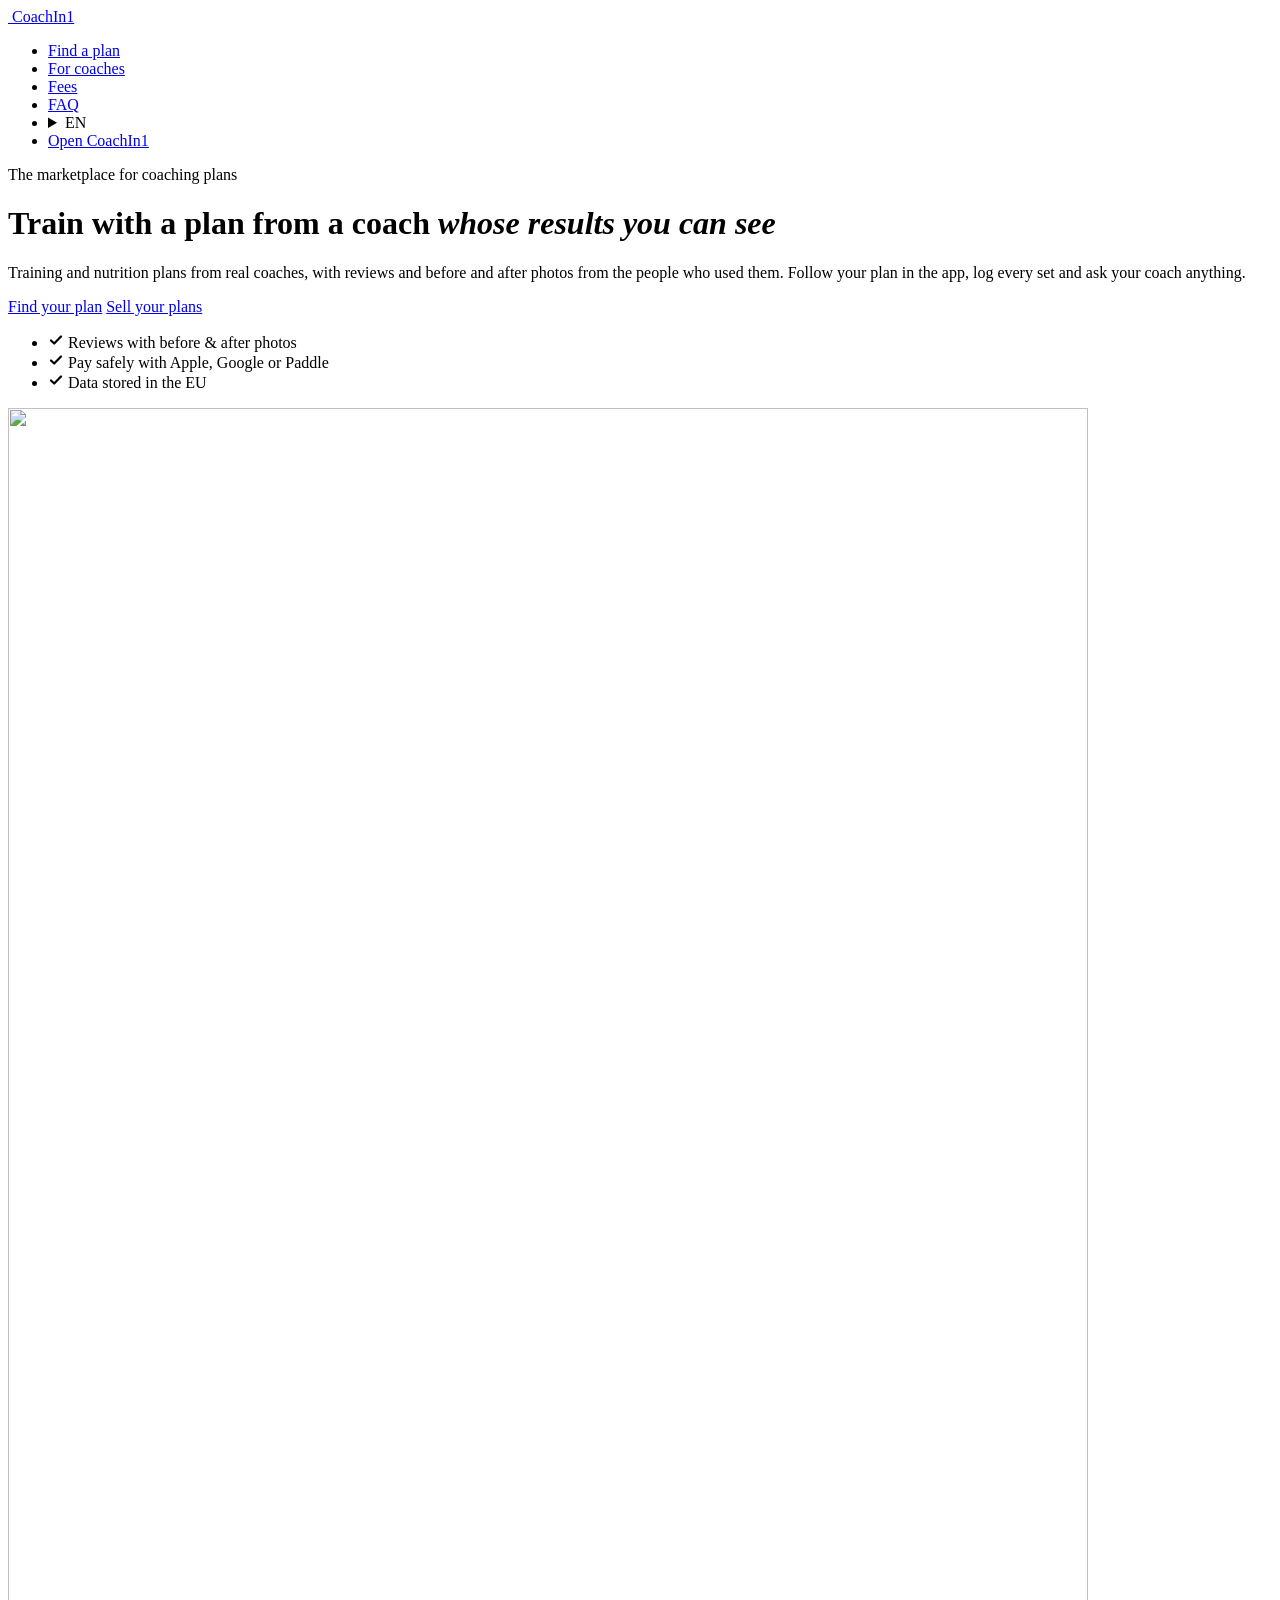
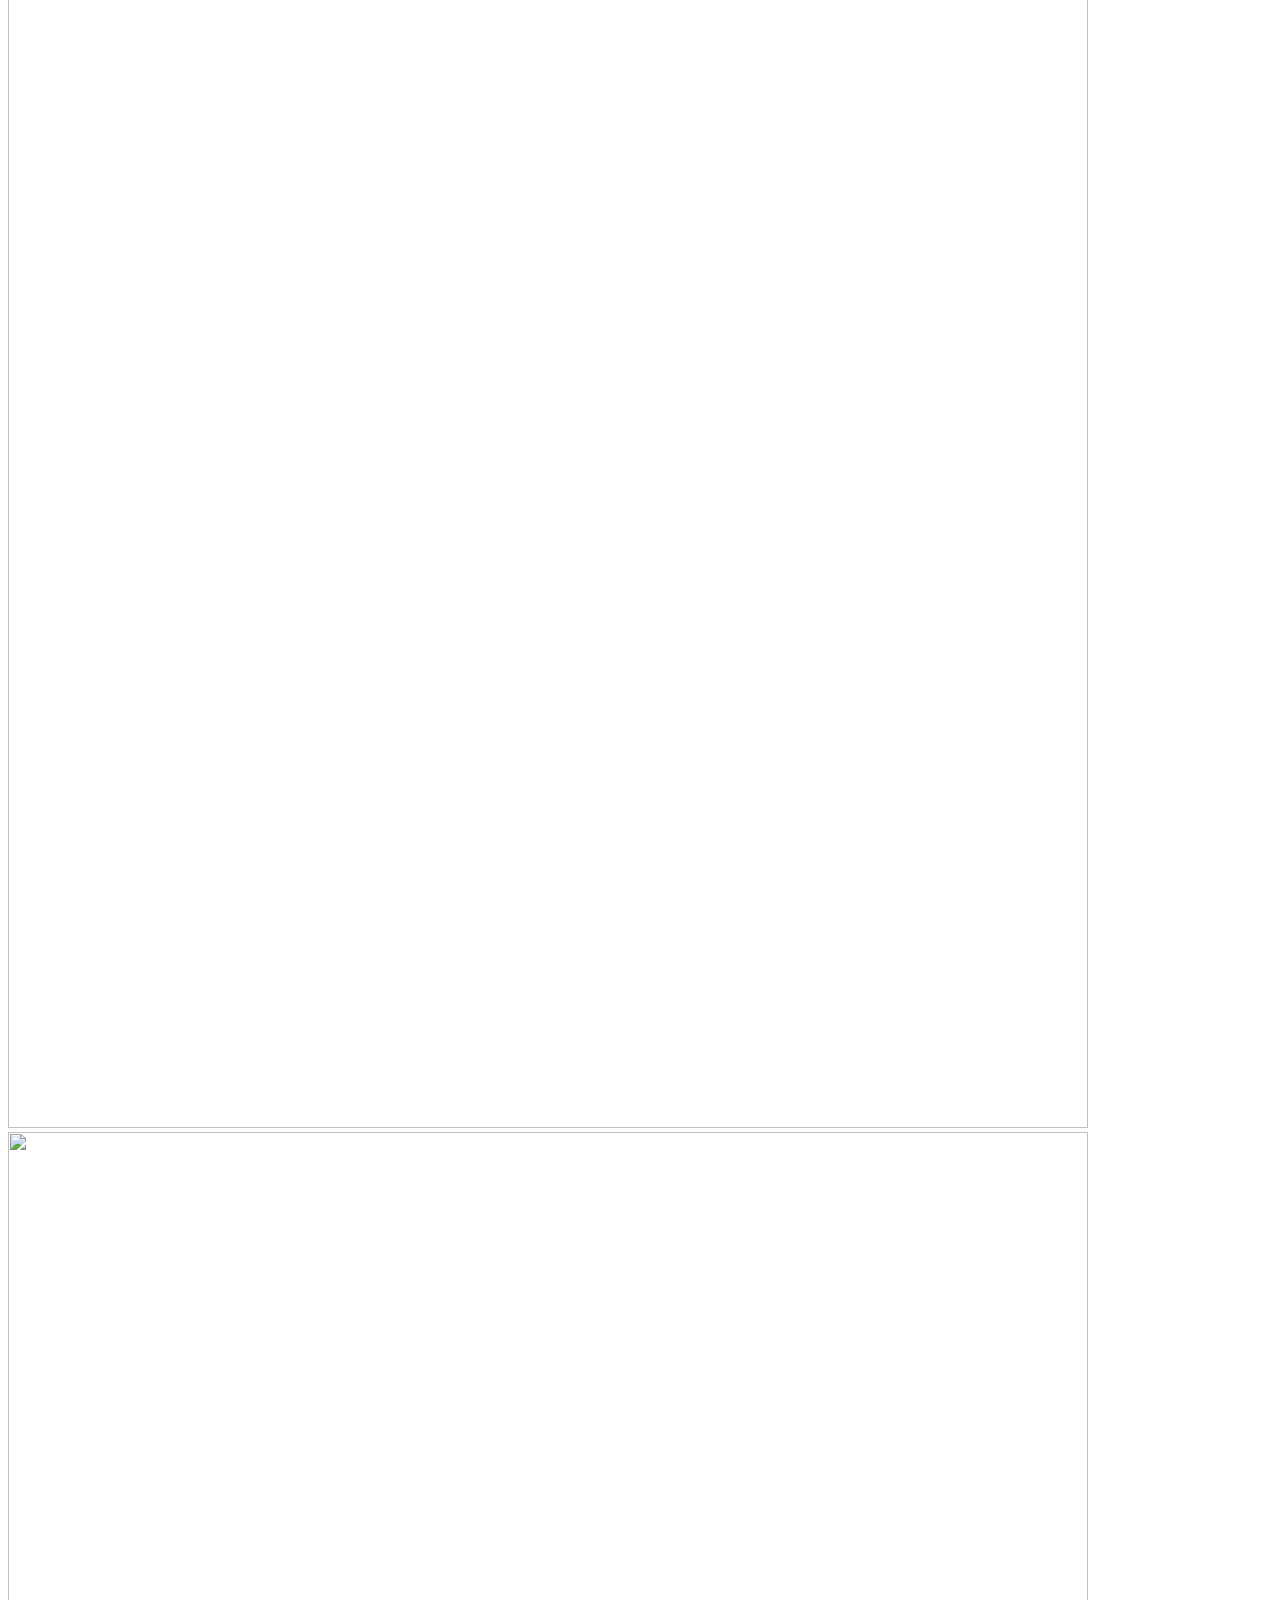
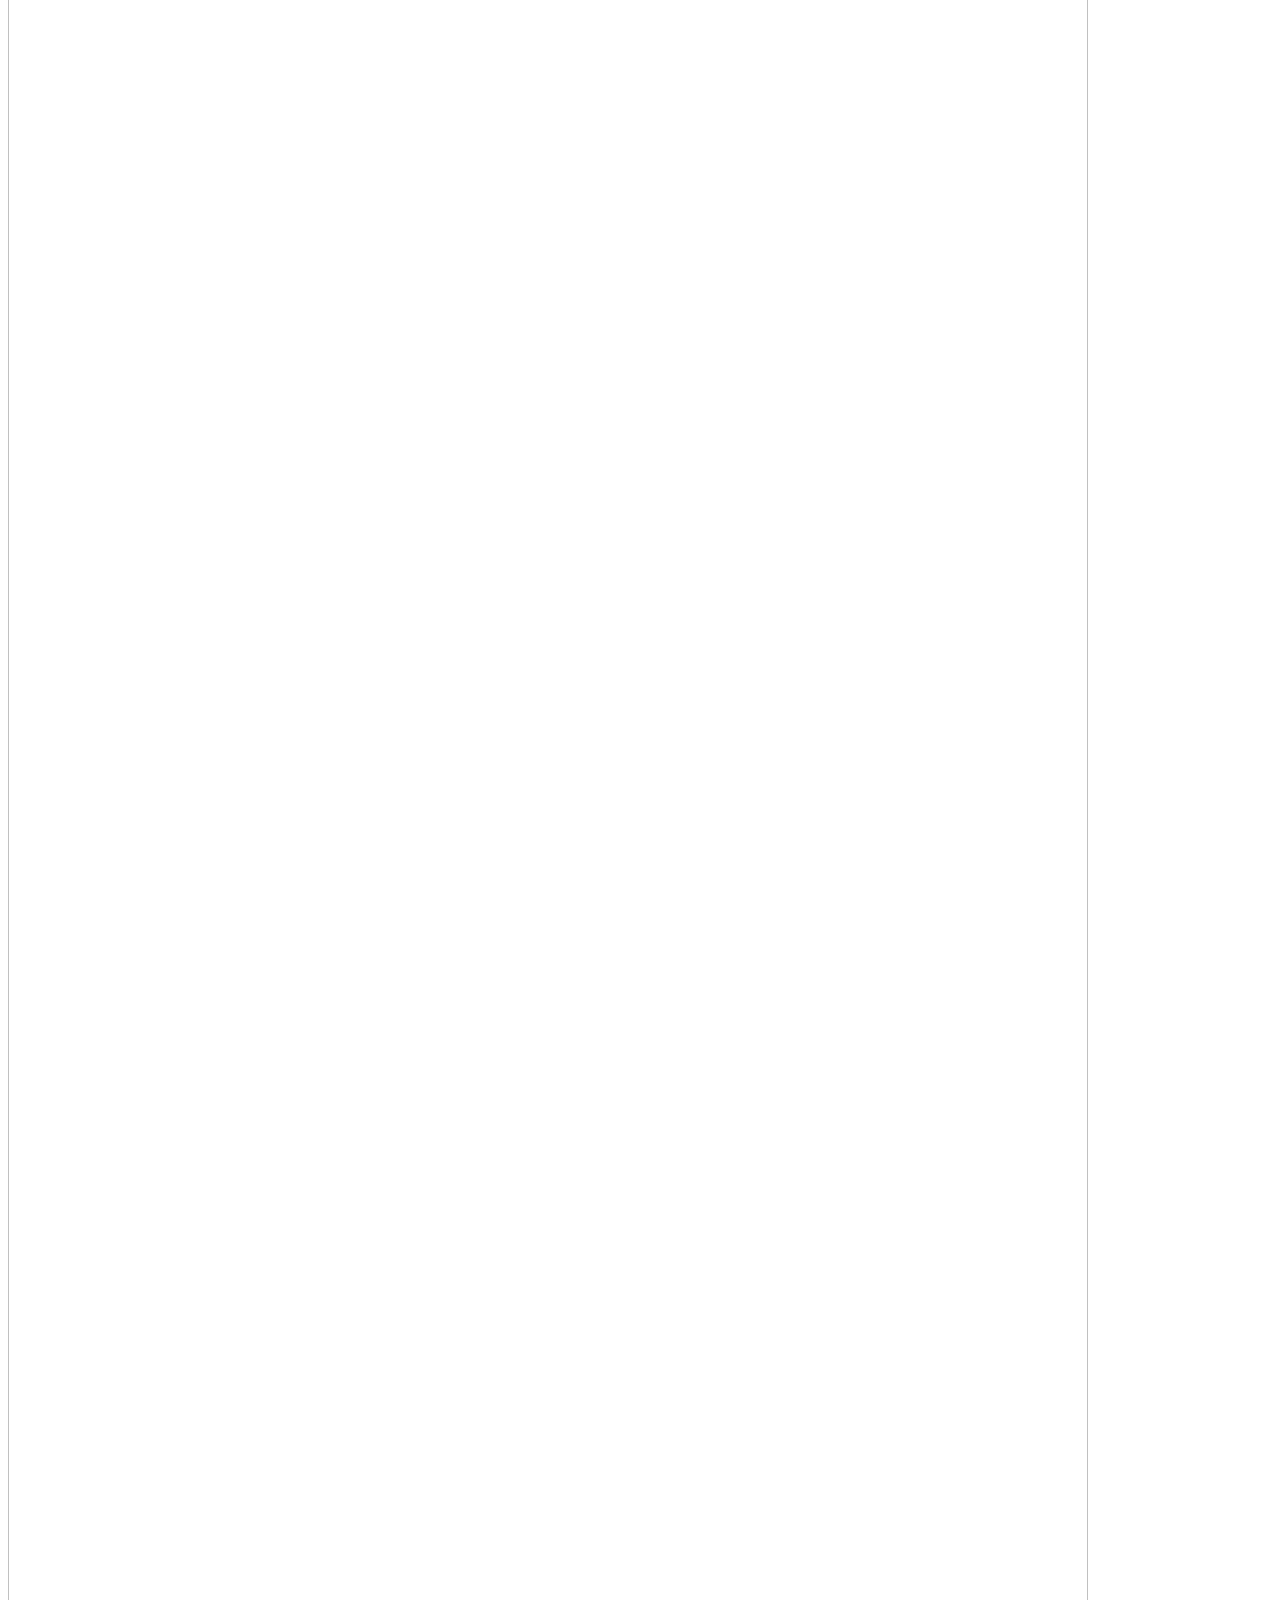
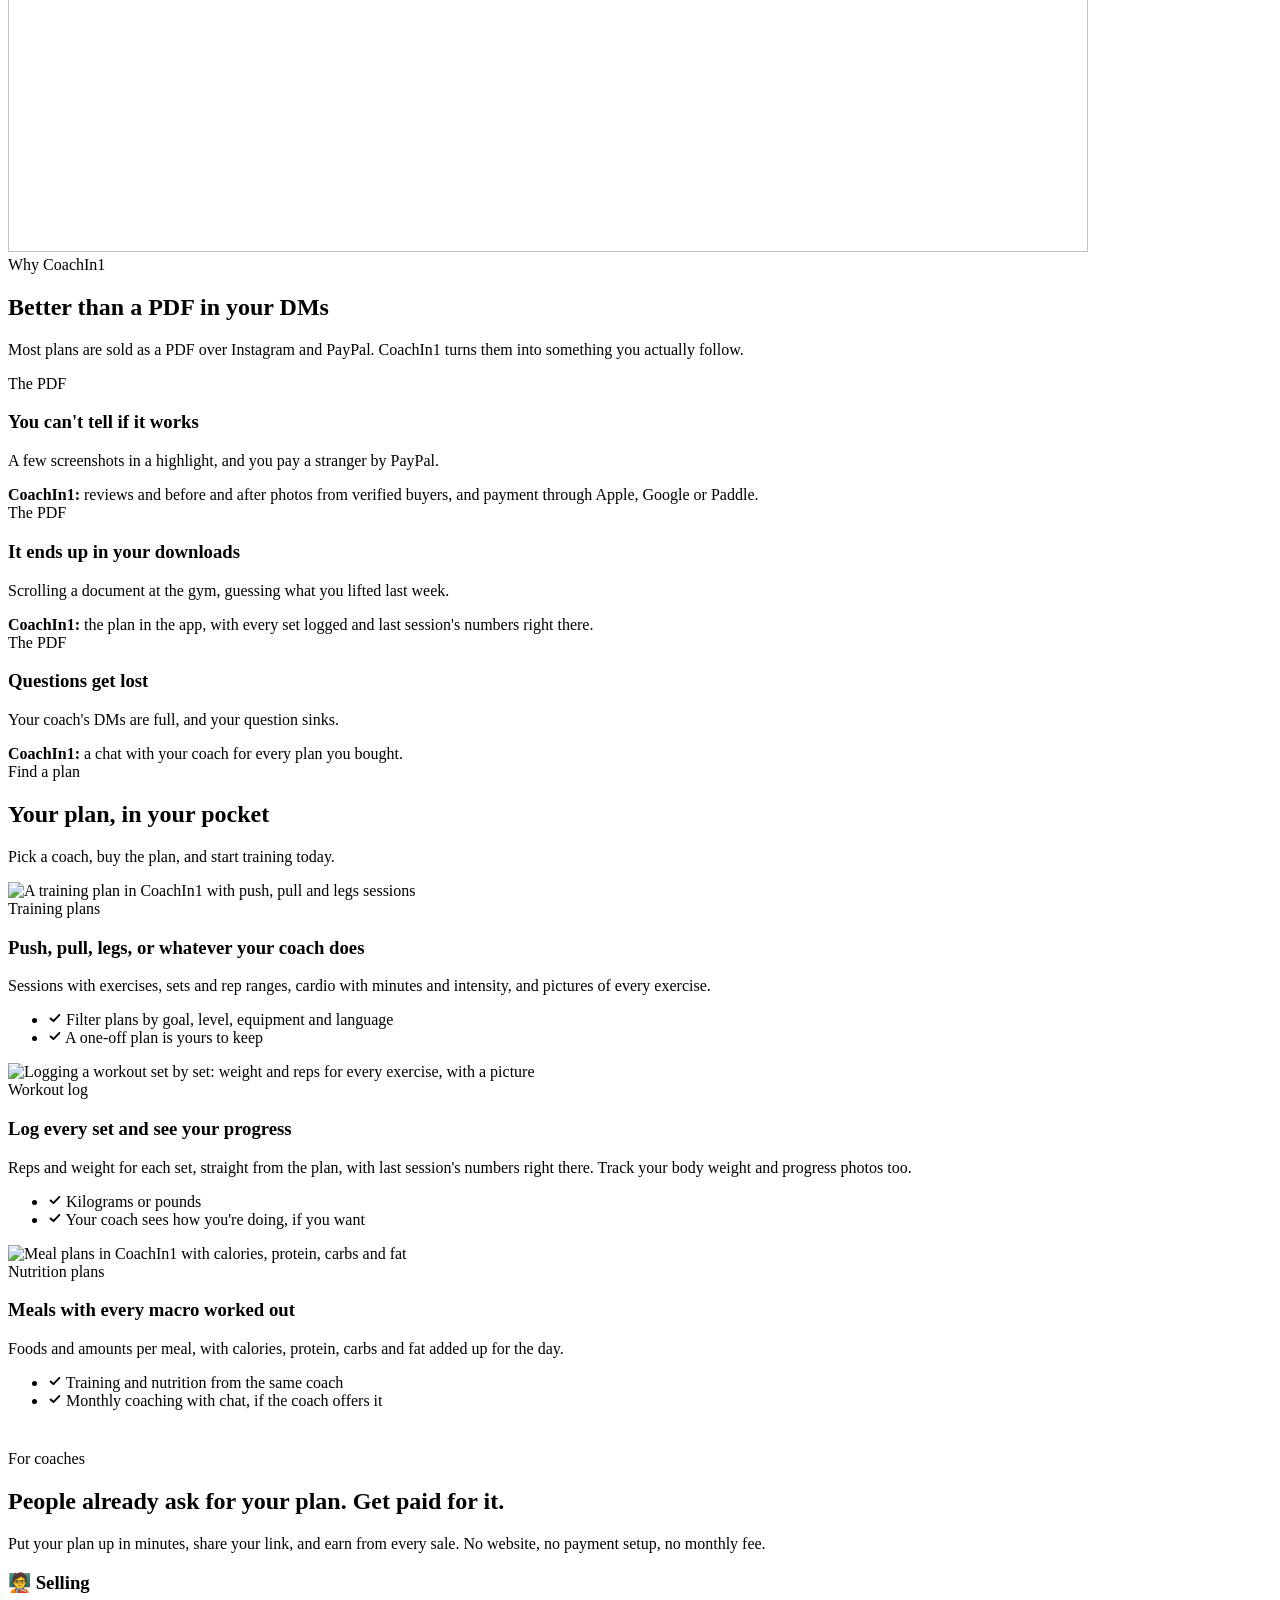
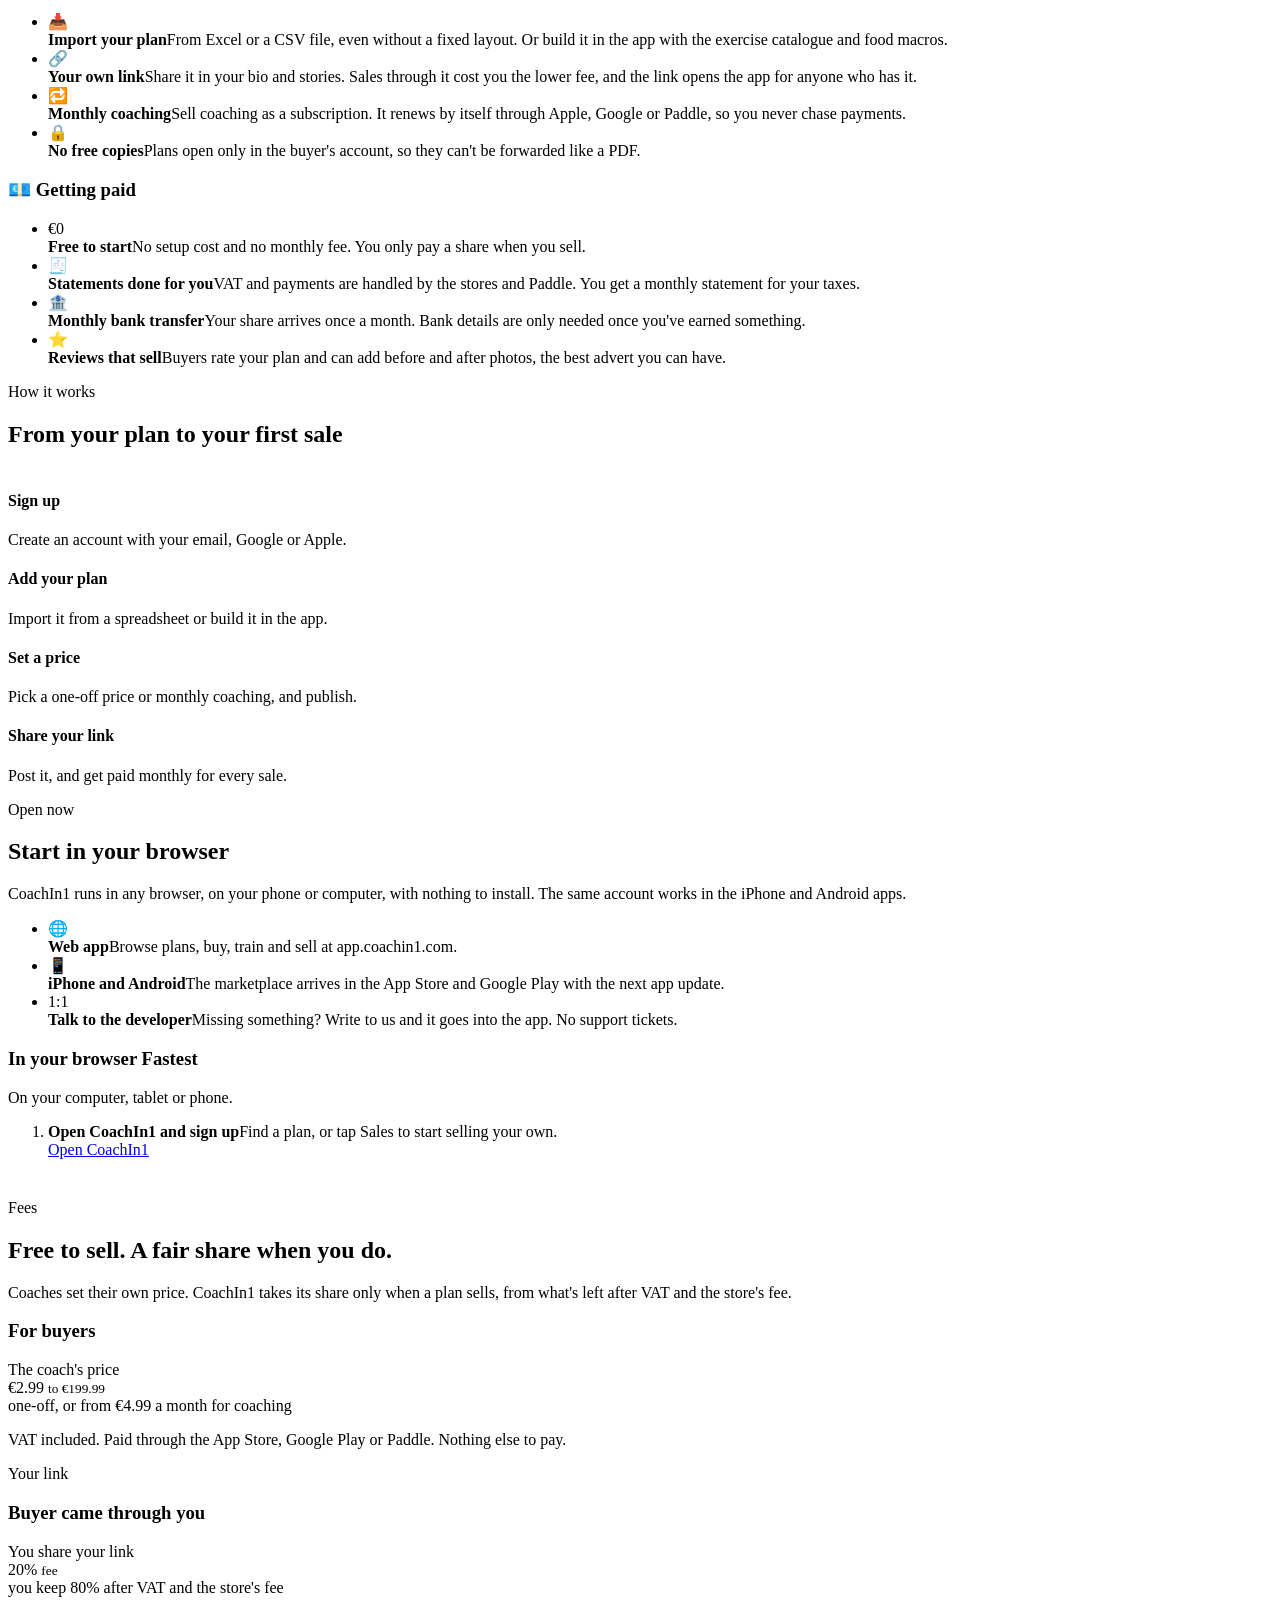
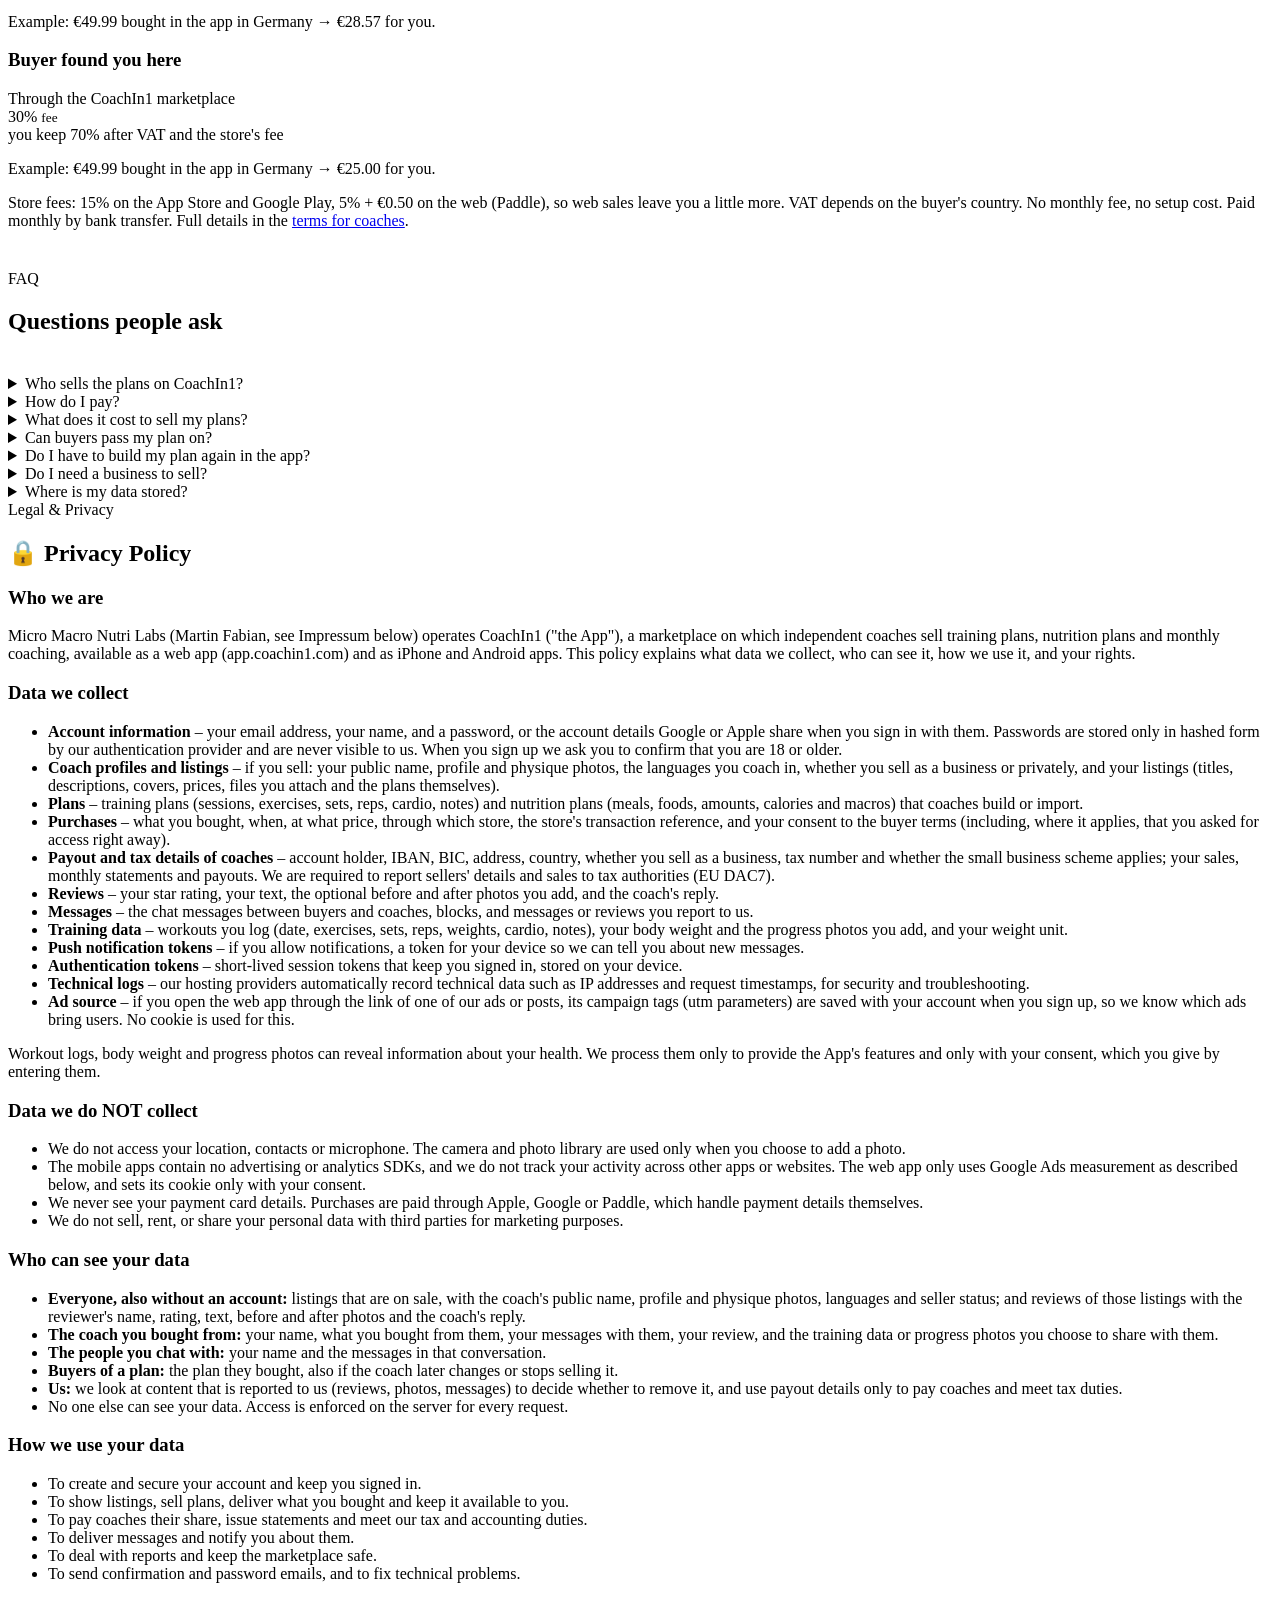
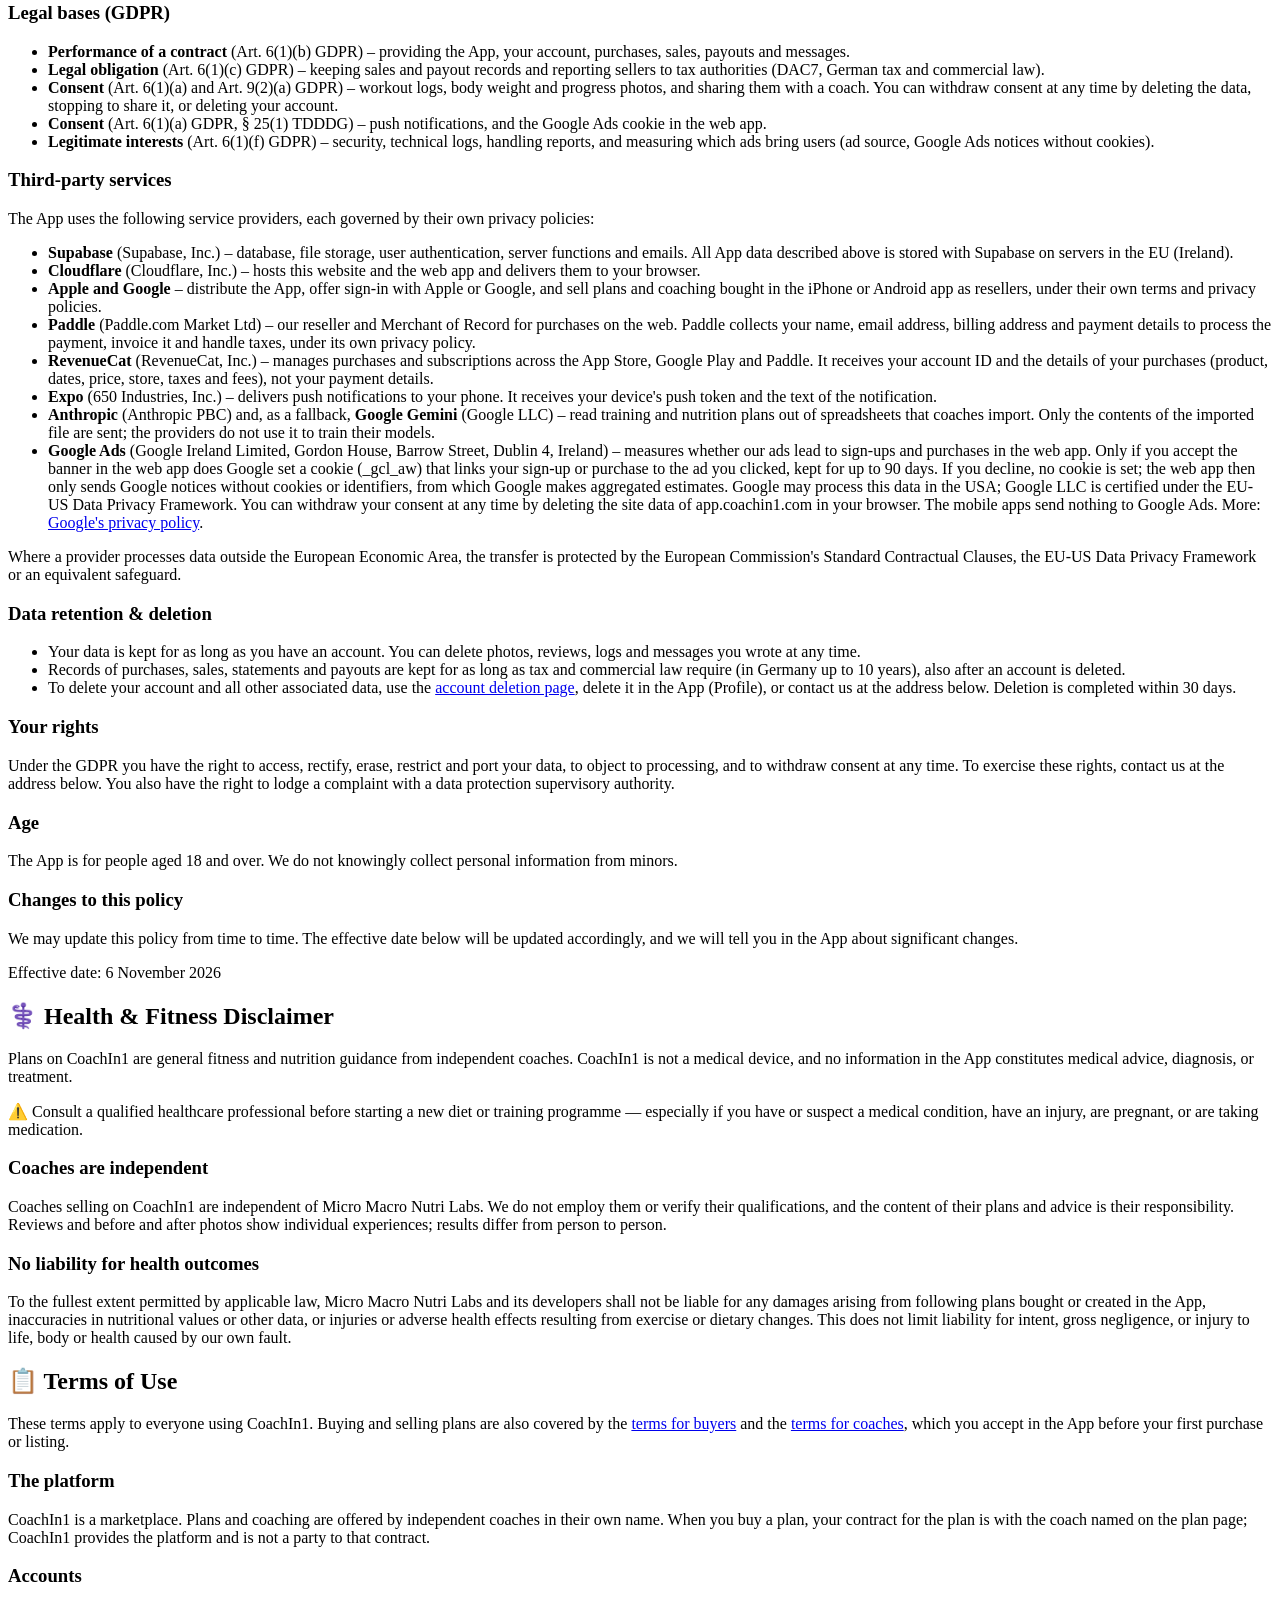
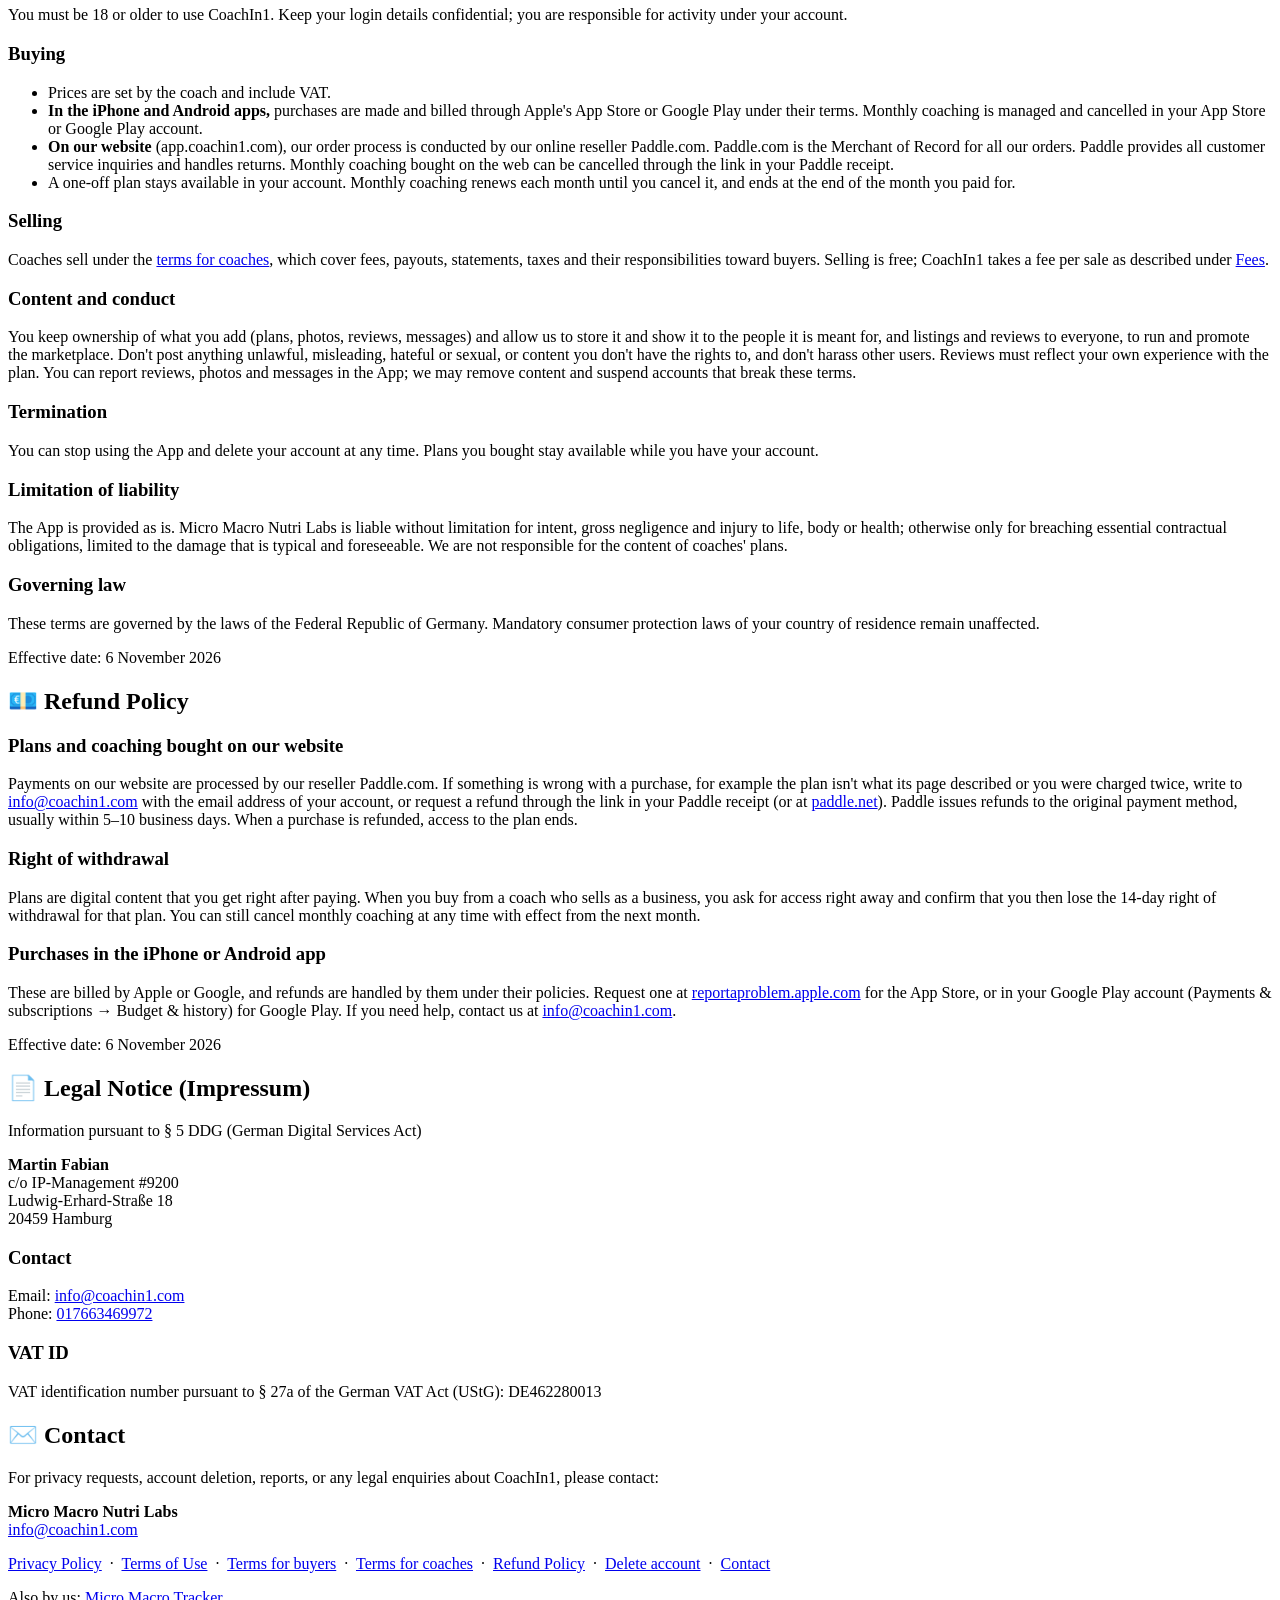
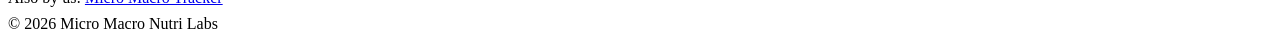
==== commit 820684d9: "Marketplace screenshots in every language: the bought training plan, logging a workout set by set, a" ====
--- a/public/index.html
+++ b/public/index.html
@@ -178,8 +178,8 @@
       </ul>
     </div>
     <div class="hero-visual" aria-hidden="true">
-      <div class="phone back"><img src="/img/meal-plans.webp" srcset="/img/meal-plans-300.webp 300w, /img/meal-plans-600.webp 600w, /img/meal-plans-900.webp 900w, /img/meal-plans.webp 1080w" sizes="(max-width: 420px) 360px, 540px" alt="" width="1080" height="2408" /></div>
-      <div class="phone front"><img src="/img/training-plan.webp" srcset="/img/training-plan-300.webp 300w, /img/training-plan-600.webp 600w, /img/training-plan-900.webp 900w, /img/training-plan.webp 1080w" sizes="(max-width: 420px) 360px, 540px" alt="" width="1080" height="2408" /></div>
+      <div class="phone back"><img src="/img/meal-plans.webp" srcset="/img/meal-plans-300.webp 300w, /img/meal-plans-600.webp 600w, /img/meal-plans-900.webp 900w, /img/meal-plans.webp 1080w" sizes="(max-width: 420px) 360px, 540px" alt="" width="1080" height="2320" /></div>
+      <div class="phone front"><img src="/img/training-plan.webp" srcset="/img/training-plan-300.webp 300w, /img/training-plan-600.webp 600w, /img/training-plan-900.webp 900w, /img/training-plan.webp 1080w" sizes="(max-width: 420px) 360px, 540px" alt="" width="1080" height="2320" /></div>
     </div>
   </div>
 </header>
@@ -227,7 +227,7 @@
     <p class="section-sub">Pick a coach, buy the plan, and start training today.</p>
 
     <div class="feature-row">
-      <div class="feature-media"><div class="phone"><img src="/img/training-plan.webp" srcset="/img/training-plan-300.webp 300w, /img/training-plan-600.webp 600w, /img/training-plan-900.webp 900w, /img/training-plan.webp 1080w" sizes="(max-width: 420px) 360px, 540px" alt="A training plan in CoachIn1 with push, pull and legs sessions" width="1080" height="2408" loading="lazy" /></div></div>
+      <div class="feature-media"><div class="phone"><img src="/img/training-plan.webp" srcset="/img/training-plan-300.webp 300w, /img/training-plan-600.webp 600w, /img/training-plan-900.webp 900w, /img/training-plan.webp 1080w" sizes="(max-width: 420px) 360px, 540px" alt="A training plan in CoachIn1 with push, pull and legs sessions" width="1080" height="2320" loading="lazy" /></div></div>
       <div class="feature-copy">
         <div class="kicker">Training plans</div>
         <h3>Push, pull, legs, or whatever your coach does</h3>
@@ -240,7 +240,7 @@
     </div>
 
     <div class="feature-row flip">
-      <div class="feature-media"><div class="phone"><img src="/img/workout-log.webp" srcset="/img/workout-log-300.webp 300w, /img/workout-log-600.webp 600w, /img/workout-log-900.webp 900w, /img/workout-log.webp 1080w" sizes="(max-width: 420px) 360px, 540px" alt="Logging squats set by set in kg with last session's numbers shown" width="1080" height="2408" loading="lazy" /></div></div>
+      <div class="feature-media"><div class="phone"><img src="/img/workout-log.webp" srcset="/img/workout-log-300.webp 300w, /img/workout-log-600.webp 600w, /img/workout-log-900.webp 900w, /img/workout-log.webp 1080w" sizes="(max-width: 420px) 360px, 540px" alt="Logging a workout set by set: weight and reps for every exercise, with a picture" width="1080" height="2320" loading="lazy" /></div></div>
       <div class="feature-copy">
         <div class="kicker">Workout log</div>
         <h3>Log every set and see your progress</h3>
@@ -253,7 +253,7 @@
     </div>
 
     <div class="feature-row">
-      <div class="feature-media"><div class="phone"><img src="/img/meal-plans.webp" srcset="/img/meal-plans-300.webp 300w, /img/meal-plans-600.webp 600w, /img/meal-plans-900.webp 900w, /img/meal-plans.webp 1080w" sizes="(max-width: 420px) 360px, 540px" alt="Meal plans in CoachIn1 with calories, protein, carbs and fat" width="1080" height="2408" loading="lazy" /></div></div>
+      <div class="feature-media"><div class="phone"><img src="/img/meal-plans.webp" srcset="/img/meal-plans-300.webp 300w, /img/meal-plans-600.webp 600w, /img/meal-plans-900.webp 900w, /img/meal-plans.webp 1080w" sizes="(max-width: 420px) 360px, 540px" alt="Meal plans in CoachIn1 with calories, protein, carbs and fat" width="1080" height="2320" loading="lazy" /></div></div>
       <div class="feature-copy">
         <div class="kicker">Nutrition plans</div>
         <h3>Meals with every macro worked out</h3>
